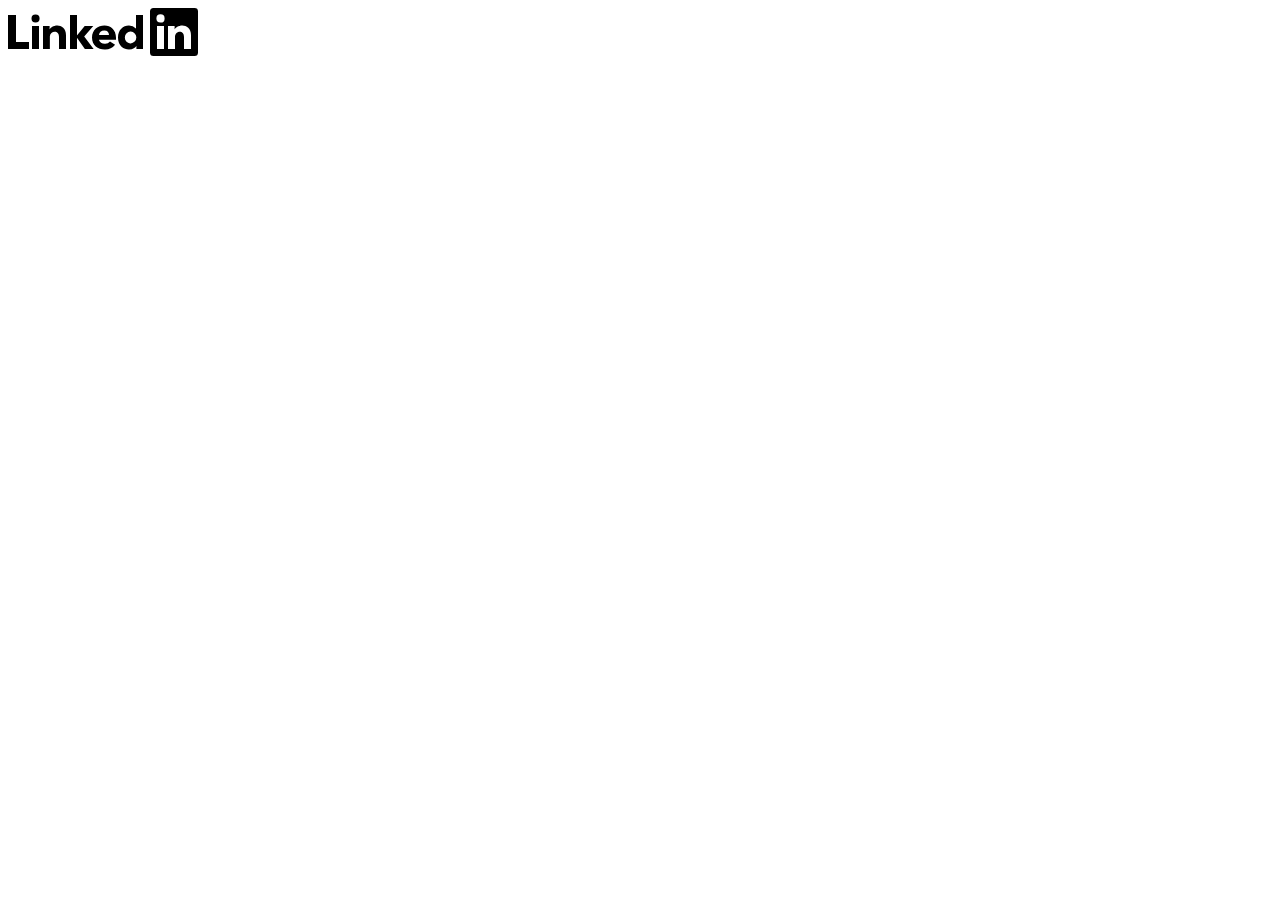
==== src/main/resources/static/index.html @ 9ca46118 "test deploy" ====
<!DOCTYPE html><html lang="en" class="theme theme--mercado"><head>
    <script type="application/javascript">!function(i,n){void 0!==i.addEventListener&&void 0!==i.hidden&&(n.liVisibilityChangeListener=function(){i.hidden&&(n.liHasWindowHidden=!0)},i.addEventListener("visibilitychange",n.liVisibilityChangeListener))}(document,window);</script>

    <title>LinkedIn</title>

    <meta charset="utf-8">
    <meta http-equiv="X-UA-Compatible" content="IE=edge">
    <meta name="asset-url" class="mercado-icons-sprite" id="artdeco-icons/static/images/sprite-asset" content="https://static-exp2.licdn.com/sc/h/7438dbnn8galtczp2gk2s4bgb">
    <meta name="description" content="">
    <meta name="google" content="notranslate">
    <meta name="service" content="voyager-web">
    <meta name="theme-color" content="#ffffff" id="theme-color-meta-tag">
    <meta name="viewport" content="width=device-width, initial-scale=1.0, minimum-scale=1.0">
    <meta name="baseCDNUrl" content="https://static-exp2.licdn.com/sc/h">
    <link rel="icon" type="image/svg+xml" href="https://static-exp2.licdn.com/sc/h/akt4ae504epesldzj74dzred8" id="favicon-svg">
    <link rel="alternate icon" href="https://static-exp2.licdn.com/sc/h/8s162nmbcnfkg7a0k8nq9wwqo" id="favicon-png" sizes="any">
    <link rel="mask-icon" href="https://static-exp2.licdn.com/sc/h/8a1a8xqjolkyjbf9n3i40oimj" color="#0a66c2">


    <link id="ui-theme" rel="stylesheet" href="https://static-exp2.licdn.com/sc/h/1h57md6xily6zj3yfqtwmdo6">
    <link id="ui-theme-dark" rel="stylesheet" href="https://static-exp2.licdn.com/sc/h/dmtk3v2fytj8iqr4142cmw6qn" disabled="">

    <link rel="stylesheet" href="https://static-exp2.licdn.com/sc/h/c4hje3yad0p3k9qeksyw654ev">

    <meta name="extended/config/environment" content="%7B%22modulePrefix%22%3A%22extended%22%2C%22environment%22%3A%22production%22%2C%22aide%22%3A%7B%22isIsolatedBuild%22%3Afalse%7D%2C%22ember-restli-graphql%22%3A%7B%22strictErrorHandling%22%3Atrue%7D%2C%22client-sensor-web%22%3A%7B%22mpName%22%3A%22voyager-web%22%7D%2C%22ember-media-player%22%3A%7B%22lazyLoad%22%3Atrue%7D%2C%22ember-fetch%22%3A%7B%22preferNative%22%3Atrue%7D%2C%22image-editor%22%3A%7B%22lazyLoad%22%3Atrue%7D%2C%22i18n%22%3A%7B%22disableMissingPlaceholderCheck%22%3Atrue%7D%2C%22rootURL%22%3A%22%2F%22%2C%22routerRootURL%22%3A%22%2F%22%2C%22deviceFormFactor%22%3A%22DESKTOP%22%2C%22locationType%22%3A%22voyager-location%22%2C%22namespace%22%3A%22voyager%2Fapi%22%2C%22EmberENV%22%3A%7B%22FEATURES%22%3A%7B%7D%2C%22_APPLICATION_TEMPLATE_WRAPPER%22%3Afalse%2C%22_DEFAULT_ASYNC_OBSERVERS%22%3Atrue%2C%22_JQUERY_INTEGRATION%22%3Afalse%2C%22_TEMPLATE_ONLY_GLIMMER_COMPONENTS%22%3Atrue%7D%2C%22APP%22%3A%7B%22locale%22%3A%22en_US%22%2C%22rumConfig%22%3A%7B%22pageKeyPrefix%22%3A%22d_%22%2C%22beacon-service%22%3A%22tracking%22%2C%22beacon-url%22%3A%22%2Fli%2Ftrack%22%2C%22event-name%22%3A%22RealUserMonitoringEvent%22%2C%22enable-cdn-tracking%22%3Atrue%2C%22enable-pop-tracking%22%3Atrue%2C%22user-timing-mark-enabled%22%3Atrue%2C%22web-vitals-enabled%22%3Atrue%2C%22enable-memory-measurement%22%3Atrue%7D%2C%22name%22%3A%22extended%22%2C%22version%22%3A%220.0.0-productspec%2Bc9486595%22%7D%2C%22contentSecurityPolicy%22%3A%7B%22default-src%22%3A%22%5C%22none%5C%22%20*.licdn.com%20*.licdn-ei.com%22%2C%22script-src%22%3A%22%5C%22self%5C%22%20%5C%22unsafe-inline%5C%22%20*.licdn.com%20*.licdn-ei.com%20*.linkedin.com%22%2C%22font-src%22%3A%22%5C%22self%5C%22%20*.licdn.com%20*.licdn-ei.com%20*.slidesharecdn.com%22%2C%22frame-src%22%3A%22*.youtube.com%20*.youtube-nocookie.com%20*.slideshare.net%22%2C%22connect-src%22%3A%22%5C%22self%5C%22%20localhost%3A*%20*.linkedin.com%22%2C%22img-src%22%3A%22%5C%22self%5C%22%20*.slidesharecdn.com%20*.licdn.com%20*.licdn-ei.com%20spdy.linkedin.com%20spdy.linkedin-ei.com%20*.youtube.com%20*.youtube-nocookie.com%22%2C%22style-src%22%3A%22%5C%22self%5C%22%20%5C%22unsafe-inline%5C%22%20*.licdn.com%20*.licdn-ei.com%22%2C%22media-src%22%3A%22%5C%22self%5C%22%20*.slidesharecdn.com%20*.licdn.com%20*.licdn-ei.com%22%7D%2C%22tracking%22%3A%7B%22validation%22%3A%7B%22throwOnError%22%3Atrue%7D%2C%22appId%22%3A%22com.linkedin.flagship3.d_web%22%2C%22pageKeyPrefix%22%3A%22d_%22%2C%22pveTrackingInfo%22%3A%7B%22osName%22%3A%22phone_web%22%7D%2C%22heartbeat%22%3A%7B%22enabled%22%3Atrue%7D%2C%22impression%22%3A%7B%22timeThreshold%22%3A300%2C%22percentageThreshold%22%3A50%2C%22viewportOffset%22%3A%7B%22top%22%3A52%2C%22bottom%22%3A0%2C%22left%22%3A0%2C%22right%22%3A0%7D%7D%2C%22externalTracking%22%3A%7B%22enabled%22%3Atrue%7D%2C%22retryConfig%22%3A%7B%22inMemory%22%3A%7B%22attemptLimit%22%3A4%2C%22statusCodes%22%3A%5B502%2C504%5D%7D%2C%22persist%22%3A%7B%22attemptLimit%22%3A3%2C%22statusCodes%22%3A%5B429%2C503%5D%2C%22maxNumber%22%3A1000%2C%22batchEvictionNumber%22%3A300%2C%22throttleWait%22%3A300000%7D%7D%2C%22clientMonitoringConfig%22%3A%7B%7D%2C%22disableCompression%22%3Afalse%7D%2C%22enableComponentUsageReport%22%3Afalse%2C%22enableEngines%22%3Atrue%2C%22tagManager%22%3A%7B%22profileName%22%3A%22voyager-web-global%22%2C%22disableTrackingEventsListenerForGlobalProfile%22%3Atrue%7D%2C%22themeTesting%22%3A%7B%22dark%22%3A%7B%22label%22%3A%22Dark%22%2C%22themeClass%22%3A%22theme--dark%22%2C%22themeSelector%22%3A%22%23ui-theme-dark%22%7D%7D%2C%22enableBackstop%22%3Afalse%2C%22exportApplicationGlobal%22%3Afalse%2C%22ember-faker%22%3A%7B%7D%2C%22sw%22%3A%7B%22devEnabled%22%3Afalse%2C%22vitalsEndpoint%22%3A%22%2Fvoyager%2Fsw%2Fvitals%22%7D%2C%22sparkPlaceholders%22%3A%7B%22includeHashes%22%3A%5B%22assets%2Fmedia-player.amd.js%22%5D%7D%2C%22appVersion%22%3A%220.0.0-productspec%22%2C%22artdeco%22%3A%7B%7D%7D">
    <!-- EMBER_CLI_FASTBOOT_TITLE --><!-- EMBER_CLI_FASTBOOT_HEAD -->
    <link rel="alternate icon" href="https://static-exp2.licdn.com/sc/h/3loy7tajf3n0cho89wgg0fjre" id="favicon-ico" sizes="any">
    <link rel="apple-touch-icon" href="https://static-exp2.licdn.com/sc/h/2if24wp7oqlodqdlgei1n1520">
    <link rel="apple-touch-icon-precomposed" href="https://static-exp2.licdn.com/sc/h/eahiplrwoq61f4uan012ia17i">
    <link rel="apple-touch-icon-precomposed" href="https://static-exp2.licdn.com/sc/h/2if24wp7oqlodqdlgei1n1520" sizes="57x57">
    <link rel="apple-touch-icon-precomposed" href="https://static-exp2.licdn.com/sc/h/eahiplrwoq61f4uan012ia17i" sizes="144x144">
    <meta name="spark/hash-includes" content="{&quot;assets/img/organization/facepile/Man_08.png&quot;:&quot;https://static-exp2.licdn.com/sc/h/3o5hiooua9mbbubbzedvypuug&quot;,&quot;assets/img/organization/facepile/Man_11.png&quot;:&quot;https://static-exp2.licdn.com/sc/h/8gm9tyw8v6dpf8h885mp8v3oz&quot;,&quot;assets/img/organization/facepile/Woman_17.png&quot;:&quot;https://static-exp2.licdn.com/sc/h/cxwbr3jqacyw9dme6x58vm9j4&quot;,&quot;assets/img/china-icp-filing.png&quot;:&quot;https://static-exp2.licdn.com/sc/h/cbn91jpp9vuid7olk3y6qmbpj&quot;,&quot;assets/img/jobs/resume-makeover.jpeg&quot;:&quot;https://static-exp2.licdn.com/sc/h/78dycr742oeew3tmf2qdrcin0&quot;,&quot;assets/img/organization/desktop-screenshot.png&quot;:&quot;https://static-exp2.licdn.com/sc/h/ev2ewp91pnvtl0gcyt4xht0b5&quot;,&quot;assets/img/organization/mobile-screenshot.png&quot;:&quot;https://static-exp2.licdn.com/sc/h/3v3wzhnr3kapuzwpk1zt6r1jt&quot;,&quot;assets/img/profile/desktop-photo-upload-add-photo.png&quot;:&quot;https://static-exp2.licdn.com/sc/h/c5ybm82ti04zuasz2a0ubx7bu&quot;,&quot;assets/highcharts/highcharts.js&quot;:&quot;https://static-exp2.licdn.com/sc/h/ea1wtcxdl4ho8sdoj7nyjdnf1&quot;,&quot;assets/highcharts/modules/map.js&quot;:&quot;https://static-exp2.licdn.com/sc/h/dvdvfm7vg9tep5vago9yb8l24&quot;,&quot;assets/highcharts/modules/accessibility.js&quot;:&quot;https://static-exp2.licdn.com/sc/h/axqdjvijnzmzmw4ur8y8ua54o&quot;,&quot;assets/cloudSDK/OneDriveSDK.js&quot;:&quot;https://static-exp2.licdn.com/sc/h/y41qzg45cwdddxb07wfr97dx&quot;,&quot;assets/cloudSDK/DropboxSDK.js&quot;:&quot;https://static-exp2.licdn.com/sc/h/ervrnm7fqre6cswswlpswa04o&quot;,&quot;assets/proj4.js&quot;:&quot;https://static-exp2.licdn.com/sc/h/e24eoddu53omatmm8e0xkgb3t&quot;,&quot;assets/world.js&quot;:&quot;https://static-exp2.licdn.com/sc/h/r2hsqldtnfiip06hrrucb2iv&quot;,&quot;assets/world-custom.js&quot;:&quot;https://static-exp2.licdn.com/sc/h/7f4xcehc2x4tujo8jl1n9djct&quot;,&quot;assets/src/chartbeat.js&quot;:&quot;https://static-exp2.licdn.com/sc/h/542uw1zh6931i0aftzadop9fv&quot;,&quot;assets/powerpoint-coach/CoachPackage.js&quot;:&quot;https://static-exp2.licdn.com/sc/h/2vv0d9s7zt79xxqvym8prjae7&quot;,&quot;assets/favicon.png&quot;:&quot;https://static-exp2.licdn.com/sc/h/8s162nmbcnfkg7a0k8nq9wwqo&quot;,&quot;assets/favicon.svg&quot;:&quot;https://static-exp2.licdn.com/sc/h/akt4ae504epesldzj74dzred8&quot;,&quot;assets/favicon-badged.svg&quot;:&quot;https://static-exp2.licdn.com/sc/h/5bukxbhy9xsil5mb7c2wulfbx&quot;,&quot;assets/favicon-badged.png&quot;:&quot;https://static-exp2.licdn.com/sc/h/90y3av2ns08iojcadywbxioqh&quot;,&quot;assets/img/hiring/close-job/entity-circle-pile-chat@2x.png&quot;:&quot;https://static-exp2.licdn.com/sc/h/3truai1q9159ouc0brbvsjti7&quot;,&quot;assets/img/hiring/cm-upsell/desktop-cm-upsell-facepile@2x.png&quot;:&quot;https://static-exp2.licdn.com/sc/h/8ystu86iged5on2a0z86f2ko3&quot;,&quot;assets/img/hiring/job-posting/candidate-management@1x.png&quot;:&quot;https://static-exp2.licdn.com/sc/h/4zlnumpr5l02hjcqhn3a3jg4m&quot;,&quot;assets/img/hiring/job-posting/candidate-management@2x.png&quot;:&quot;https://static-exp2.licdn.com/sc/h/9fcuwqxmelflf34pe0pma3bg3&quot;,&quot;assets/img/hiring/job-posting/post-your-job@1x.png&quot;:&quot;https://static-exp2.licdn.com/sc/h/9m6d714cmuiq5mcdtugi0xjc1&quot;,&quot;assets/img/hiring/job-posting/post-your-job@2x.png&quot;:&quot;https://static-exp2.licdn.com/sc/h/l4et78raus9vwlkqy2n49zub&quot;,&quot;assets/img/hiring/job-posting/promote@1x.png&quot;:&quot;https://static-exp2.licdn.com/sc/h/bitaiveutmfn16ya17m95r3tb&quot;,&quot;assets/img/hiring/job-posting/promote@2x.png&quot;:&quot;https://static-exp2.licdn.com/sc/h/dnt9fxjz4h5c334whtrodo1xc&quot;,&quot;assets/img/hiring/job-posting/testimonial-gavin.png&quot;:&quot;https://static-exp2.licdn.com/sc/h/d1kxm6e5dd0wlq33vi2nx5zzi&quot;,&quot;assets/img/hiring/onboarding/new-poster-desktop-modal-image@2x.png&quot;:&quot;https://static-exp2.licdn.com/sc/h/ewdoimk3v63x2o3nsi6rharus&quot;,&quot;assets/img/hiring/open-to-hiring/invite_coworkers_profile.png&quot;:&quot;https://static-exp2.licdn.com/sc/h/107p99z0ncx10ctsvsg3tnsge&quot;,&quot;assets/img/publishing/default_cover_media.png&quot;:&quot;https://static-exp2.licdn.com/sc/h/3bqpyua94x6815y1qhtyurv4i&quot;,&quot;assets/img/onboarding/promo-redemption/photo_upload/Man_08.png&quot;:&quot;https://static-exp2.licdn.com/sc/h/3o5hiooua9mbbubbzedvypuug&quot;,&quot;assets/img/onboarding/promo-redemption/photo_upload/Man_11.png&quot;:&quot;https://static-exp2.licdn.com/sc/h/8gm9tyw8v6dpf8h885mp8v3oz&quot;,&quot;assets/img/onboarding/promo-redemption/photo_upload/Woman_17.png&quot;:&quot;https://static-exp2.licdn.com/sc/h/cxwbr3jqacyw9dme6x58vm9j4&quot;,&quot;assets/img/onboarding/promo-redemption/photo_upload/Woman_35.png&quot;:&quot;https://static-exp2.licdn.com/sc/h/3o5a61oi8rewdhgbn22mkk5v1&quot;,&quot;assets/img/video-intro-shared/video-guide-thumbnail.jpg&quot;:&quot;https://static-exp2.licdn.com/sc/h/7l7qbiqxizmsm7mjxwhkdwe69&quot;,&quot;assets/artdeco-icons/static/images/icons.svg&quot;:&quot;https://static-exp2.licdn.com/sc/h/4u3n21bmitzyljlm274yvwzfu&quot;,&quot;assets/artdeco-icons/static/images/mercado-icons.svg&quot;:&quot;https://static-exp2.licdn.com/sc/h/7438dbnn8galtczp2gk2s4bgb&quot;,&quot;assets/artdeco-icons/static/images/mercado-reactions/like-consumption/small.svg&quot;:&quot;https://static-exp2.licdn.com/sc/h/8ekq8gho1ruaf8i7f86vd1ftt&quot;,&quot;assets/artdeco-icons/static/images/mercado-reactions/like-consumption/medium.svg&quot;:&quot;https://static-exp2.licdn.com/sc/h/2uxqgankkcxm505qn812vqyss&quot;,&quot;assets/artdeco-icons/static/images/mercado-reactions/like-consumption/large.svg&quot;:&quot;https://static-exp2.licdn.com/sc/h/8fz8rainn3wh49ad6ef9gotj1&quot;,&quot;assets/artdeco-icons/static/images/mercado-reactions/like-consumption-ring/small.svg&quot;:&quot;https://static-exp2.licdn.com/sc/h/4c1dzspg0yqfip47a9y26tnx8&quot;,&quot;assets/artdeco-icons/static/images/mercado-reactions/like-creation/medium.svg&quot;:&quot;https://static-exp2.licdn.com/sc/h/5zhd32fqi5pxwzsz78iui643e&quot;,&quot;assets/artdeco-icons/static/images/mercado-reactions/like-creation/large.svg&quot;:&quot;https://static-exp2.licdn.com/sc/h/f4ly07ldn7194ciimghrumv3l&quot;,&quot;assets/artdeco-icons/static/images/mercado-reactions/like-creation/extra-large.svg&quot;:&quot;https://static-exp2.licdn.com/sc/h/14gu29noxwssk9frd8z3dl7uk&quot;,&quot;assets/artdeco-icons/static/images/mercado-reactions/praise-consumption/small.svg&quot;:&quot;https://static-exp2.licdn.com/sc/h/b1dl5jk88euc7e9ri50xy5qo8&quot;,&quot;assets/artdeco-icons/static/images/mercado-reactions/praise-consumption/medium.svg&quot;:&quot;https://static-exp2.licdn.com/sc/h/cm8d2ytayynyhw5ieaare0tl3&quot;,&quot;assets/artdeco-icons/static/images/mercado-reactions/praise-consumption/large.svg&quot;:&quot;https://static-exp2.licdn.com/sc/h/1mbfgcprj3z93pjntukfqbr8y&quot;,&quot;assets/artdeco-icons/static/images/mercado-reactions/praise-consumption-ring/small.svg&quot;:&quot;https://static-exp2.licdn.com/sc/h/72p0gef8k748mc8rq861vx9bh&quot;,&quot;assets/artdeco-icons/static/images/mercado-reactions/praise-creation/medium.svg&quot;:&quot;https://static-exp2.licdn.com/sc/h/4vr7dcac5wuy4nwsxxx8tf9e7&quot;,&quot;assets/artdeco-icons/static/images/mercado-reactions/praise-creation/large.svg&quot;:&quot;https://static-exp2.licdn.com/sc/h/3c4dl0u9dy2zjlon6tf5jxlqo&quot;,&quot;assets/artdeco-icons/static/images/mercado-reactions/praise-creation/extra-large.svg&quot;:&quot;https://static-exp2.licdn.com/sc/h/33mzzxfnhw0z485ih2rf9y8jq&quot;,&quot;assets/artdeco-icons/static/images/mercado-reactions/interest-consumption/small.svg&quot;:&quot;https://static-exp2.licdn.com/sc/h/lhxmwiwoag9qepsh4nc28zus&quot;,&quot;assets/artdeco-icons/static/images/mercado-reactions/interest-consumption/medium.svg&quot;:&quot;https://static-exp2.licdn.com/sc/h/6gz02r6oxefigck4ye888wosd&quot;,&quot;assets/artdeco-icons/static/images/mercado-reactions/interest-consumption/large.svg&quot;:&quot;https://static-exp2.licdn.com/sc/h/9ry9ng73p660hsehml9i440b2&quot;,&quot;assets/artdeco-icons/static/images/mercado-reactions/interest-consumption-ring/small.svg&quot;:&quot;https://static-exp2.licdn.com/sc/h/8dt8s1behx6ih6nda1uez7md1&quot;,&quot;assets/artdeco-icons/static/images/mercado-reactions/interest-creation/medium.svg&quot;:&quot;https://static-exp2.licdn.com/sc/h/60nfg4p6apn8s53zmsoc2qxrb&quot;,&quot;assets/artdeco-icons/static/images/mercado-reactions/interest-creation/large.svg&quot;:&quot;https://static-exp2.licdn.com/sc/h/39axkb4qe8q95ieljrhqhkxvl&quot;,&quot;assets/artdeco-icons/static/images/mercado-reactions/interest-creation/extra-large.svg&quot;:&quot;https://static-exp2.licdn.com/sc/h/309j5ty10wehgnhnu8d5ekgvb&quot;,&quot;assets/artdeco-icons/static/images/mercado-reactions/maybe-consumption/small.svg&quot;:&quot;https://static-exp2.licdn.com/sc/h/4mv33903v0o9ikpwfuy2ftcc6&quot;,&quot;assets/artdeco-icons/static/images/mercado-reactions/maybe-consumption/medium.svg&quot;:&quot;https://static-exp2.licdn.com/sc/h/4rw9bhaoyh1622ce65fshynuw&quot;,&quot;assets/artdeco-icons/static/images/mercado-reactions/maybe-consumption/large.svg&quot;:&quot;https://static-exp2.licdn.com/sc/h/2724p6g37kw0lylnp9ikstice&quot;,&quot;assets/artdeco-icons/static/images/mercado-reactions/maybe-consumption-ring/small.svg&quot;:&quot;https://static-exp2.licdn.com/sc/h/4ve1ypy9tv5k21myzkcbu9p3y&quot;,&quot;assets/artdeco-icons/static/images/mercado-reactions/maybe-creation/medium.svg&quot;:&quot;https://static-exp2.licdn.com/sc/h/9v68n3giwr4el6ep9ada2fqcw&quot;,&quot;assets/artdeco-icons/static/images/mercado-reactions/maybe-creation/large.svg&quot;:&quot;https://static-exp2.licdn.com/sc/h/1z80ze8ler6arc76a8rxsgqbh&quot;,&quot;assets/artdeco-icons/static/images/mercado-reactions/maybe-creation/extra-large.svg&quot;:&quot;https://static-exp2.licdn.com/sc/h/esguzme5vk2dzoobigz5eli7l&quot;,&quot;assets/artdeco-icons/static/images/mercado-reactions/empathy-consumption/small.svg&quot;:&quot;https://static-exp2.licdn.com/sc/h/cpho5fghnpme8epox8rdcds22&quot;,&quot;assets/artdeco-icons/static/images/mercado-reactions/empathy-consumption/medium.svg&quot;:&quot;https://static-exp2.licdn.com/sc/h/f58e354mjsjpdd67eq51cuh49&quot;,&quot;assets/artdeco-icons/static/images/mercado-reactions/empathy-consumption/large.svg&quot;:&quot;https://static-exp2.licdn.com/sc/h/6f5qp9agugsqw1swegjxj86me&quot;,&quot;assets/artdeco-icons/static/images/mercado-reactions/empathy-consumption-ring/small.svg&quot;:&quot;https://static-exp2.licdn.com/sc/h/7y5llkdpxktvffo2q2d1ni7s9&quot;,&quot;assets/artdeco-icons/static/images/mercado-reactions/empathy-creation/medium.svg&quot;:&quot;https://static-exp2.licdn.com/sc/h/959e0f6ksc4uolqnht9kp911s&quot;,&quot;assets/artdeco-icons/static/images/mercado-reactions/empathy-creation/large.svg&quot;:&quot;https://static-exp2.licdn.com/sc/h/asmf650x603bcwgefb4heo6bm&quot;,&quot;assets/artdeco-icons/static/images/mercado-reactions/empathy-creation/extra-large.svg&quot;:&quot;https://static-exp2.licdn.com/sc/h/9oojx2j6mm04oubp0lwu09k9j&quot;,&quot;assets/artdeco-icons/static/images/mercado-reactions/support-consumption/small.svg&quot;:&quot;https://static-exp2.licdn.com/sc/h/3wqhxqtk2l554o70ur3kessf1&quot;,&quot;assets/artdeco-icons/static/images/mercado-reactions/support-consumption/medium.svg&quot;:&quot;https://static-exp2.licdn.com/sc/h/e1vzxs43e7ryd6jfvu7naocd2&quot;,&quot;assets/artdeco-icons/static/images/mercado-reactions/support-consumption/large.svg&quot;:&quot;https://static-exp2.licdn.com/sc/h/cv29x2jo14dbflduuli6de6bf&quot;,&quot;assets/artdeco-icons/static/images/mercado-reactions/support-consumption-ring/small.svg&quot;:&quot;https://static-exp2.licdn.com/sc/h/95fexuy2ghirrrdv9hkn489no&quot;,&quot;assets/artdeco-icons/static/images/mercado-reactions/support-creation/medium.svg&quot;:&quot;https://static-exp2.licdn.com/sc/h/dmu7wat3wrn1xm59wg46ucrb1&quot;,&quot;assets/artdeco-icons/static/images/mercado-reactions/support-creation/large.svg&quot;:&quot;https://static-exp2.licdn.com/sc/h/9whrgl1hq2kfxjqr9gqwoqrdi&quot;,&quot;assets/artdeco-icons/static/images/mercado-reactions/support-creation/extra-large.svg&quot;:&quot;https://static-exp2.licdn.com/sc/h/2trdv572mgv5pi5h9lfszlax7&quot;,&quot;assets/artdeco-icons/static/images/mercado-reactions/like-consumption/small-on-dark.svg&quot;:&quot;https://static-exp2.licdn.com/sc/h/emei2gdl9ikg7penkh9ij9llx&quot;,&quot;assets/artdeco-icons/static/images/mercado-reactions/like-consumption/medium-on-dark.svg&quot;:&quot;https://static-exp2.licdn.com/sc/h/4ut9ok04wzw6pt96fc04pio7p&quot;,&quot;assets/artdeco-icons/static/images/mercado-reactions/like-consumption/large-on-dark.svg&quot;:&quot;https://static-exp2.licdn.com/sc/h/aw9hgzu26674bp8ges58l68hz&quot;,&quot;assets/artdeco-icons/static/images/mercado-reactions/like-consumption-ring/small-on-dark.svg&quot;:&quot;https://static-exp2.licdn.com/sc/h/b880lqovt0x56hxt1u3cmic34&quot;,&quot;assets/artdeco-icons/static/images/mercado-reactions/like-creation/medium-on-dark.svg&quot;:&quot;https://static-exp2.licdn.com/sc/h/8vyvvt5vs3w5llt6g8ld43xlu&quot;,&quot;assets/artdeco-icons/static/images/mercado-reactions/like-creation/large-on-dark.svg&quot;:&quot;https://static-exp2.licdn.com/sc/h/b4vbnu63fjnrjyuqemaajt06l&quot;,&quot;assets/artdeco-icons/static/images/mercado-reactions/like-creation/extra-large-on-dark.svg&quot;:&quot;https://static-exp2.licdn.com/sc/h/t6y4ufc70t4q4hgw8z4bwaio&quot;,&quot;assets/artdeco-icons/static/images/mercado-reactions/praise-consumption/small-on-dark.svg&quot;:&quot;https://static-exp2.licdn.com/sc/h/9wt27hvi2lgll1v30u00n0p5p&quot;,&quot;assets/artdeco-icons/static/images/mercado-reactions/praise-consumption/medium-on-dark.svg&quot;:&quot;https://static-exp2.licdn.com/sc/h/600ujdm7cjhlcfuadp6jiig54&quot;,&quot;assets/artdeco-icons/static/images/mercado-reactions/praise-consumption/large-on-dark.svg&quot;:&quot;https://static-exp2.licdn.com/sc/h/3ucoryxergmvijtgd5iop81ci&quot;,&quot;assets/artdeco-icons/static/images/mercado-reactions/praise-consumption-ring/small-on-dark.svg&quot;:&quot;https://static-exp2.licdn.com/sc/h/4nmkj64eia6zokgg1u9w8zi26&quot;,&quot;assets/artdeco-icons/static/images/mercado-reactions/praise-creation/medium-on-dark.svg&quot;:&quot;https://static-exp2.licdn.com/sc/h/a4s38hmqnegkfu2989emnw858&quot;,&quot;assets/artdeco-icons/static/images/mercado-reactions/praise-creation/large-on-dark.svg&quot;:&quot;https://static-exp2.licdn.com/sc/h/528m9da0ski0hytdrx3o8vfau&quot;,&quot;assets/artdeco-icons/static/images/mercado-reactions/praise-creation/extra-large-on-dark.svg&quot;:&quot;https://static-exp2.licdn.com/sc/h/bhjux3mrrfmrk4rr8sbo3brkj&quot;,&quot;assets/artdeco-icons/static/images/mercado-reactions/interest-consumption/small-on-dark.svg&quot;:&quot;https://static-exp2.licdn.com/sc/h/3bhtnif60blspoiyhoex4lfx&quot;,&quot;assets/artdeco-icons/static/images/mercado-reactions/interest-consumption/medium-on-dark.svg&quot;:&quot;https://static-exp2.licdn.com/sc/h/22sius8cdobj2coepn7qmdm4b&quot;,&quot;assets/artdeco-icons/static/images/mercado-reactions/interest-consumption/large-on-dark.svg&quot;:&quot;https://static-exp2.licdn.com/sc/h/8s2sxa4k2h741ngjfi5dqzbvu&quot;,&quot;assets/artdeco-icons/static/images/mercado-reactions/interest-consumption-ring/small-on-dark.svg&quot;:&quot;https://static-exp2.licdn.com/sc/h/7fxijdzwbh5x1y7hblme2u1yv&quot;,&quot;assets/artdeco-icons/static/images/mercado-reactions/interest-creation/medium-on-dark.svg&quot;:&quot;https://static-exp2.licdn.com/sc/h/2jbp40jiut0q02v98o5m9p6mb&quot;,&quot;assets/artdeco-icons/static/images/mercado-reactions/interest-creation/large-on-dark.svg&quot;:&quot;https://static-exp2.licdn.com/sc/h/67zjrz4y0ylyvrzui6kbmnt8h&quot;,&quot;assets/artdeco-icons/static/images/mercado-reactions/interest-creation/extra-large-on-dark.svg&quot;:&quot;https://static-exp2.licdn.com/sc/h/4jnsbvt8k0ubh3qtaqsnurt99&quot;,&quot;assets/artdeco-icons/static/images/mercado-reactions/maybe-consumption/small-on-dark.svg&quot;:&quot;https://static-exp2.licdn.com/sc/h/dq5zqptvk12n80ti4vhx1nk6h&quot;,&quot;assets/artdeco-icons/static/images/mercado-reactions/maybe-consumption/medium-on-dark.svg&quot;:&quot;https://static-exp2.licdn.com/sc/h/j4ang06lonlujb24fwre41vt&quot;,&quot;assets/artdeco-icons/static/images/mercado-reactions/maybe-consumption/large-on-dark.svg&quot;:&quot;https://static-exp2.licdn.com/sc/h/clca0mggdv37ksq8b80rdi0zs&quot;,&quot;assets/artdeco-icons/static/images/mercado-reactions/maybe-consumption-ring/small-on-dark.svg&quot;:&quot;https://static-exp2.licdn.com/sc/h/b33x4th7tifkrzpun4g0di0yj&quot;,&quot;assets/artdeco-icons/static/images/mercado-reactions/maybe-creation/medium-on-dark.svg&quot;:&quot;https://static-exp2.licdn.com/sc/h/8baa2x1sgtrzfxe21ty5zks1d&quot;,&quot;assets/artdeco-icons/static/images/mercado-reactions/maybe-creation/large-on-dark.svg&quot;:&quot;https://static-exp2.licdn.com/sc/h/59jtqppi1naj2v8cmge0l5ut&quot;,&quot;assets/artdeco-icons/static/images/mercado-reactions/maybe-creation/extra-large-on-dark.svg&quot;:&quot;https://static-exp2.licdn.com/sc/h/7w6qek2g9pw2zi1rv70fatldt&quot;,&quot;assets/artdeco-icons/static/images/mercado-reactions/empathy-consumption/small-on-dark.svg&quot;:&quot;https://static-exp2.licdn.com/sc/h/esahr356vrv0vklww6hcjar1j&quot;,&quot;assets/artdeco-icons/static/images/mercado-reactions/empathy-consumption/medium-on-dark.svg&quot;:&quot;https://static-exp2.licdn.com/sc/h/7lj7zau6udu0qs6ajghrz3gi1&quot;,&quot;assets/artdeco-icons/static/images/mercado-reactions/empathy-consumption/large-on-dark.svg&quot;:&quot;https://static-exp2.licdn.com/sc/h/cfi6xloqadgsnlv6tqk1p343w&quot;,&quot;assets/artdeco-icons/static/images/mercado-reactions/empathy-consumption-ring/small-on-dark.svg&quot;:&quot;https://static-exp2.licdn.com/sc/h/bxjt34g1thl7si78v9fttkold&quot;,&quot;assets/artdeco-icons/static/images/mercado-reactions/empathy-creation/medium-on-dark.svg&quot;:&quot;https://static-exp2.licdn.com/sc/h/9f1hk9u747u1vymj8fircjbp9&quot;,&quot;assets/artdeco-icons/static/images/mercado-reactions/empathy-creation/large-on-dark.svg&quot;:&quot;https://static-exp2.licdn.com/sc/h/e3j8tb0bp0xcj5dccu9od4ywf&quot;,&quot;assets/artdeco-icons/static/images/mercado-reactions/empathy-creation/extra-large-on-dark.svg&quot;:&quot;https://static-exp2.licdn.com/sc/h/cne194tx2it80exxqm2s4xnor&quot;,&quot;assets/artdeco-icons/static/images/mercado-reactions/support-consumption/small-on-dark.svg&quot;:&quot;https://static-exp2.licdn.com/sc/h/2g7ubs8g0yt1r2c0qair42esg&quot;,&quot;assets/artdeco-icons/static/images/mercado-reactions/support-consumption/medium-on-dark.svg&quot;:&quot;https://static-exp2.licdn.com/sc/h/7brnfm0xizm645a27wrxft5a2&quot;,&quot;assets/artdeco-icons/static/images/mercado-reactions/support-consumption/large-on-dark.svg&quot;:&quot;https://static-exp2.licdn.com/sc/h/2bo3ynpenae7uhstqkrsj5ytl&quot;,&quot;assets/artdeco-icons/static/images/mercado-reactions/support-consumption-ring/small-on-dark.svg&quot;:&quot;https://static-exp2.licdn.com/sc/h/8o5hu28wu8ohvn5mtpnxpt36g&quot;,&quot;assets/artdeco-icons/static/images/mercado-reactions/support-creation/medium-on-dark.svg&quot;:&quot;https://static-exp2.licdn.com/sc/h/11oetynhxae10scaqae590se8&quot;,&quot;assets/artdeco-icons/static/images/mercado-reactions/support-creation/large-on-dark.svg&quot;:&quot;https://static-exp2.licdn.com/sc/h/9zeq0nwqbbsfwwfuveskhr7sd&quot;,&quot;assets/artdeco-icons/static/images/mercado-reactions/support-creation/extra-large-on-dark.svg&quot;:&quot;https://static-exp2.licdn.com/sc/h/eaix4gv80lxti9yam6l8a0a1b&quot;,&quot;assets/img/conversations/mercado-reactions/entertainment-consumption/small.svg&quot;:&quot;https://static-exp2.licdn.com/sc/h/41j9d0423ck1snej32brbuuwg&quot;,&quot;assets/img/conversations/mercado-reactions/entertainment-consumption/large.svg&quot;:&quot;https://static-exp2.licdn.com/sc/h/qye2jwjc8dw20nuv6diudrsi&quot;,&quot;assets/img/conversations/mercado-reactions/entertainment-consumption/medium.svg&quot;:&quot;https://static-exp2.licdn.com/sc/h/6namow3mrvcg3dyuevtpfwjm0&quot;,&quot;assets/img/conversations/mercado-reactions/entertainment-consumption-ring/small.svg&quot;:&quot;https://static-exp2.licdn.com/sc/h/6xqfs7dldbqd4f5ckwtr8lugf&quot;,&quot;assets/img/conversations/mercado-reactions/entertainment-creation/medium.svg&quot;:&quot;https://static-exp2.licdn.com/sc/h/4h3cwmsiuhgk4x85eiu56anjc&quot;,&quot;assets/img/conversations/mercado-reactions/entertainment-creation/large.svg&quot;:&quot;https://static-exp2.licdn.com/sc/h/ktcgulanbxpl0foz1uckibdl&quot;,&quot;assets/img/conversations/mercado-reactions/entertainment-creation/extra-large.svg&quot;:&quot;https://static-exp2.licdn.com/sc/h/8l0it7ovcv3219lk5glb5skl&quot;,&quot;assets/img/conversations/mercado-reactions/entertainment-consumption/small-on-dark.svg&quot;:&quot;https://static-exp2.licdn.com/sc/h/41j9d0423ck1snej32brbuuwg&quot;,&quot;assets/img/conversations/mercado-reactions/entertainment-consumption/medium-on-dark.svg&quot;:&quot;https://static-exp2.licdn.com/sc/h/6namow3mrvcg3dyuevtpfwjm0&quot;,&quot;assets/img/conversations/mercado-reactions/entertainment-consumption/large-on-dark.svg&quot;:&quot;https://static-exp2.licdn.com/sc/h/qye2jwjc8dw20nuv6diudrsi&quot;,&quot;assets/img/conversations/mercado-reactions/entertainment-consumption-ring/small-on-dark.svg&quot;:&quot;https://static-exp2.licdn.com/sc/h/8bncvz0fv8pmz5lumi1jf8y26&quot;,&quot;assets/img/conversations/mercado-reactions/entertainment-creation/medium-on-dark.svg&quot;:&quot;https://static-exp2.licdn.com/sc/h/4h3cwmsiuhgk4x85eiu56anjc&quot;,&quot;assets/img/conversations/mercado-reactions/entertainment-creation/large-on-dark.svg&quot;:&quot;https://static-exp2.licdn.com/sc/h/ktcgulanbxpl0foz1uckibdl&quot;,&quot;assets/img/conversations/mercado-reactions/entertainment-creation/extra-large-on-dark.svg&quot;:&quot;https://static-exp2.licdn.com/sc/h/8l0it7ovcv3219lk5glb5skl&quot;,&quot;assets/image-editor/fabric.min.js&quot;:&quot;https://static-exp2.licdn.com/sc/h/59jes8gfvny0egvebthfgn877&quot;,&quot;assets/img/scheduled-live-default-image.svg&quot;:&quot;https://static-exp2.licdn.com/sc/h/4w1pjkmljil3ym9732xjv8mrt&quot;,&quot;assets/sounds/in_connectFollow_5kb.m4a&quot;:&quot;https://static-exp2.licdn.com/sc/h/eefavod18p9artmph0405jx6o&quot;,&quot;assets/sounds/in_connectionAccepted_6kb.m4a&quot;:&quot;https://static-exp2.licdn.com/sc/h/1y89mrbpv3gkxl2zvjwgciyk2&quot;,&quot;assets/sounds/in_delete_4kb.m4a&quot;:&quot;https://static-exp2.licdn.com/sc/h/akcgozf8zd8ln11q3w3zkr0ng&quot;,&quot;assets/sounds/in_join_4kb.m4a&quot;:&quot;https://static-exp2.licdn.com/sc/h/3edr42xqbymj9gzo0unsix28j&quot;,&quot;assets/sounds/in_liveOff_7kb.m4a&quot;:&quot;https://static-exp2.licdn.com/sc/h/1bl8t29rza2y5qnywoccgu622&quot;,&quot;assets/sounds/in_liveOn_7kb.m4a&quot;:&quot;https://static-exp2.licdn.com/sc/h/8oxrsap4z5as2mg41p4quzt4o&quot;,&quot;assets/sounds/in_msgReceived_4kb.m4a&quot;:&quot;https://static-exp2.licdn.com/sc/h/9bgy94nfhmr6mjq11yyrrq3e9&quot;,&quot;assets/sounds/in_msgSent_4kb.m4a&quot;:&quot;https://static-exp2.licdn.com/sc/h/wnvoohdww8y30gj3xuk5n7ls&quot;,&quot;assets/sounds/in_notification_5kb.m4a&quot;:&quot;https://static-exp2.licdn.com/sc/h/bjforuj4dvxhchdl9gueuh6mf&quot;,&quot;assets/sounds/in_postSuccess_6kb.m4a&quot;:&quot;https://static-exp2.licdn.com/sc/h/8mfcdri77zbsb07kg6lnoznan&quot;,&quot;assets/sounds/in_toastRed_3kb.m4a&quot;:&quot;https://static-exp2.licdn.com/sc/h/9a0eutvh9vo0qdchnq54147gf&quot;,&quot;assets/media-player.amd.js&quot;:&quot;https://static-exp2.licdn.com/sc/h/bvrdxrxef0cr58j0sr8on52cz&quot;}">
    <meta name="i18nDefaultLocale" content="en_US">
    <meta name="i18nLocale" content="en_US">
    <meta name="requestIpCountryCode" content="eg">
    <meta name="bprPageInstance" content="urn:li:page:bpr;30a7e8af-77b8-4aab-8858-8b892e28d769">
    <meta name="applicationInstance" content="{&quot;applicationUrn&quot;: &quot;urn:li:application:(voyager-web,voyager-web)&quot;, &quot;version&quot;: &quot;1.10.7122&quot;, &quot;trackingId&quot;: [-13, -108, -117, 88, 61, -88, 75, 123, -93, -37, -71, -5, -66, -26, 127, 23]}">
    <meta name="clientPageInstanceId" content="a4841ab1-8175-47fa-af3a-f73e67dc1cb8">
    <meta name="service" content="voyager-web">
    <meta name="serviceInstance" content="i001">
    <meta name="serviceVersion" content="1.10.7122">
    <meta name="treeID" content="AAXjxiOyq1kaG0ByNqx2KQ&#61;&#61;">
    <meta name="liamOrLisa" content="none">
    <meta name="__init" content="{&quot;lixV3Mode&quot;:false,&quot;routingLix&quot;:{&quot;engines&quot;:{}},&quot;lix&quot;:{&quot;voyager.web.careers-search-left-pane-redesign&quot;:{&quot;testKey&quot;:&quot;voyager.web.careers-search-left-pane-redesign&quot;,&quot;treatment&quot;:&quot;control&quot;,&quot;primaryEvaluationUrn&quot;:null,&quot;trackingInfo&quot;:null},&quot;voyager.web.nav.job-posting-jobs-led-entry-points&quot;:{&quot;testKey&quot;:&quot;voyager.web.nav.job-posting-jobs-led-entry-points&quot;,&quot;treatment&quot;:&quot;control&quot;,&quot;primaryEvaluationUrn&quot;:null,&quot;trackingInfo&quot;:null},&quot;voyager.web.careers-post-apply-engine-premium&quot;:{&quot;testKey&quot;:&quot;voyager.web.careers-post-apply-engine-premium&quot;,&quot;treatment&quot;:&quot;control&quot;,&quot;primaryEvaluationUrn&quot;:null,&quot;trackingInfo&quot;:{&quot;segmentIndex&quot;:1,&quot;urn&quot;:&quot;urn:li:member:683822149&quot;,&quot;experimentId&quot;:4480598,&quot;treatmentIndex&quot;:0,&quot;trackingUrns&quot;:null}},&quot;voyager.web.groups-member-auto-approval&quot;:{&quot;testKey&quot;:&quot;voyager.web.groups-member-auto-approval&quot;,&quot;treatment&quot;:&quot;enabled&quot;,&quot;primaryEvaluationUrn&quot;:null,&quot;trackingInfo&quot;:null},&quot;voyager.web.careers-search-dash-hits-migration&quot;:{&quot;testKey&quot;:&quot;voyager.web.careers-search-dash-hits-migration&quot;,&quot;treatment&quot;:&quot;control&quot;,&quot;primaryEvaluationUrn&quot;:null,&quot;trackingInfo&quot;:null},&quot;voyager.web.careers-jobs-home-soho-dash&quot;:{&quot;testKey&quot;:&quot;voyager.web.careers-jobs-home-soho-dash&quot;,&quot;treatment&quot;:&quot;enabled&quot;,&quot;primaryEvaluationUrn&quot;:null,&quot;trackingInfo&quot;:null},&quot;voyager.web.organization-posts-fetch-count&quot;:{&quot;testKey&quot;:&quot;voyager.web.organization-posts-fetch-count&quot;,&quot;treatment&quot;:&quot;enabled&quot;,&quot;primaryEvaluationUrn&quot;:null,&quot;trackingInfo&quot;:null},&quot;voyager.web.messaging-set-compose-context-improvements&quot;:{&quot;testKey&quot;:&quot;voyager.web.messaging-set-compose-context-improvements&quot;,&quot;treatment&quot;:&quot;control&quot;,&quot;primaryEvaluationUrn&quot;:null,&quot;trackingInfo&quot;:null},&quot;voyager.web.rooms-concurrent-joins&quot;:{&quot;testKey&quot;:&quot;voyager.web.rooms-concurrent-joins&quot;,&quot;treatment&quot;:&quot;enabled&quot;,&quot;primaryEvaluationUrn&quot;:null,&quot;trackingInfo&quot;:null},&quot;voyager.web.organization-commitment-member&quot;:{&quot;testKey&quot;:&quot;voyager.web.organization-commitment-member&quot;,&quot;treatment&quot;:&quot;control&quot;,&quot;primaryEvaluationUrn&quot;:null,&quot;trackingInfo&quot;:null},&quot;voyager.web.organization-dash-search-total-jobs&quot;:{&quot;testKey&quot;:&quot;voyager.web.organization-dash-search-total-jobs&quot;,&quot;treatment&quot;:&quot;enabled&quot;,&quot;primaryEvaluationUrn&quot;:null,&quot;trackingInfo&quot;:null},&quot;voyager.web.smp-service-page-showcase-share-media&quot;:{&quot;testKey&quot;:&quot;voyager.web.smp-service-page-showcase-share-media&quot;,&quot;treatment&quot;:&quot;enabled&quot;,&quot;primaryEvaluationUrn&quot;:null,&quot;trackingInfo&quot;:null},&quot;voyager.web.events-comments-in-events-page&quot;:{&quot;testKey&quot;:&quot;voyager.web.events-comments-in-events-page&quot;,&quot;treatment&quot;:&quot;enabled&quot;,&quot;primaryEvaluationUrn&quot;:null,&quot;trackingInfo&quot;:null},&quot;voyager.web.careers-search-recommended-collection-dash-migration&quot;:{&quot;testKey&quot;:&quot;voyager.web.careers-search-recommended-collection-dash-migration&quot;,&quot;treatment&quot;:&quot;control&quot;,&quot;primaryEvaluationUrn&quot;:null,&quot;trackingInfo&quot;:null},&quot;voyager.web.careers-search-screening-qualified-collection-dash-migration&quot;:{&quot;testKey&quot;:&quot;voyager.web.careers-search-screening-qualified-collection-dash-migration&quot;,&quot;treatment&quot;:&quot;enabled&quot;,&quot;primaryEvaluationUrn&quot;:null,&quot;trackingInfo&quot;:null},&quot;voyager.web.organization-dash-follow-profile&quot;:{&quot;testKey&quot;:&quot;voyager.web.organization-dash-follow-profile&quot;,&quot;treatment&quot;:&quot;enabled&quot;,&quot;primaryEvaluationUrn&quot;:null,&quot;trackingInfo&quot;:null},&quot;voyager.web.careers-apply-dash-migration&quot;:{&quot;testKey&quot;:&quot;voyager.web.careers-apply-dash-migration&quot;,&quot;treatment&quot;:&quot;control&quot;,&quot;primaryEvaluationUrn&quot;:null,&quot;trackingInfo&quot;:null},&quot;voyager.web.hiring-dash-migration-lego-oth&quot;:{&quot;testKey&quot;:&quot;voyager.web.hiring-dash-migration-lego-oth&quot;,&quot;treatment&quot;:&quot;enabled&quot;,&quot;primaryEvaluationUrn&quot;:null,&quot;trackingInfo&quot;:null},&quot;voyager.web.careers-job-card-framework-dismiss-reasons&quot;:{&quot;testKey&quot;:&quot;voyager.web.careers-job-card-framework-dismiss-reasons&quot;,&quot;treatment&quot;:&quot;control&quot;,&quot;primaryEvaluationUrn&quot;:null,&quot;trackingInfo&quot;:{&quot;segmentIndex&quot;:1,&quot;urn&quot;:&quot;urn:li:member:683822149&quot;,&quot;experimentId&quot;:4488383,&quot;treatmentIndex&quot;:0,&quot;trackingUrns&quot;:null}},&quot;voyager.web.infraux-dark-mode&quot;:{&quot;testKey&quot;:&quot;voyager.web.infraux-dark-mode&quot;,&quot;treatment&quot;:&quot;enabled-light&quot;,&quot;primaryEvaluationUrn&quot;:null,&quot;trackingInfo&quot;:{&quot;segmentIndex&quot;:5,&quot;urn&quot;:&quot;urn:li:member:683822149&quot;,&quot;experimentId&quot;:4434300,&quot;treatmentIndex&quot;:2,&quot;trackingUrns&quot;:null}},&quot;voyager.web.mynetwork-update-list-tracking&quot;:{&quot;testKey&quot;:&quot;voyager.web.mynetwork-update-list-tracking&quot;,&quot;treatment&quot;:&quot;control&quot;,&quot;primaryEvaluationUrn&quot;:null,&quot;trackingInfo&quot;:{&quot;segmentIndex&quot;:1,&quot;urn&quot;:&quot;urn:li:member:683822149&quot;,&quot;experimentId&quot;:4485047,&quot;treatmentIndex&quot;:0,&quot;trackingUrns&quot;:null}},&quot;voyager.web.premium-one-click-checkout&quot;:{&quot;testKey&quot;:&quot;voyager.web.premium-one-click-checkout&quot;,&quot;treatment&quot;:&quot;control&quot;,&quot;primaryEvaluationUrn&quot;:null,&quot;trackingInfo&quot;:null},&quot;voyager.web.organization-dash-job-functions-and-seniorities&quot;:{&quot;testKey&quot;:&quot;voyager.web.organization-dash-job-functions-and-seniorities&quot;,&quot;treatment&quot;:&quot;enabled&quot;,&quot;primaryEvaluationUrn&quot;:null,&quot;trackingInfo&quot;:null},&quot;voyager.web.powercreators-creator-mode-shareable-trigger&quot;:{&quot;testKey&quot;:&quot;voyager.web.powercreators-creator-mode-shareable-trigger&quot;,&quot;treatment&quot;:&quot;variant_2&quot;,&quot;primaryEvaluationUrn&quot;:null,&quot;trackingInfo&quot;:{&quot;segmentIndex&quot;:4,&quot;urn&quot;:&quot;urn:li:member:683822149&quot;,&quot;experimentId&quot;:4486215,&quot;treatmentIndex&quot;:1,&quot;trackingUrns&quot;:null}},&quot;voyager.web.organization-cropped-image&quot;:{&quot;testKey&quot;:&quot;voyager.web.organization-cropped-image&quot;,&quot;treatment&quot;:&quot;enabled&quot;,&quot;primaryEvaluationUrn&quot;:null,&quot;trackingInfo&quot;:null},&quot;voyager.web.hiring-dash-search-reusable-typeahead&quot;:{&quot;testKey&quot;:&quot;voyager.web.hiring-dash-search-reusable-typeahead&quot;,&quot;treatment&quot;:&quot;enabled&quot;,&quot;primaryEvaluationUrn&quot;:null,&quot;trackingInfo&quot;:null},&quot;voyager.web.careers-job-details-hiring-team-card&quot;:{&quot;testKey&quot;:&quot;voyager.web.careers-job-details-hiring-team-card&quot;,&quot;treatment&quot;:&quot;enabled&quot;,&quot;primaryEvaluationUrn&quot;:null,&quot;trackingInfo&quot;:null},&quot;voyager.web.onboarding-profile-edit-entities-companies-dash-migration&quot;:{&quot;testKey&quot;:&quot;voyager.web.onboarding-profile-edit-entities-companies-dash-migration&quot;,&quot;treatment&quot;:&quot;enabled&quot;,&quot;primaryEvaluationUrn&quot;:null,&quot;trackingInfo&quot;:null},&quot;voyager.web.search-half-epigram&quot;:{&quot;testKey&quot;:&quot;voyager.web.search-half-epigram&quot;,&quot;treatment&quot;:&quot;enabled&quot;,&quot;primaryEvaluationUrn&quot;:null,&quot;trackingInfo&quot;:null},&quot;voyager.web.careers-post-apply-default-confirmation&quot;:{&quot;testKey&quot;:&quot;voyager.web.careers-post-apply-default-confirmation&quot;,&quot;treatment&quot;:&quot;variant_c&quot;,&quot;primaryEvaluationUrn&quot;:null,&quot;trackingInfo&quot;:{&quot;segmentIndex&quot;:1,&quot;urn&quot;:&quot;urn:li:member:683822149&quot;,&quot;experimentId&quot;:4487229,&quot;treatmentIndex&quot;:2,&quot;trackingUrns&quot;:null}},&quot;voyager.web.stories-cover-story-v2&quot;:{&quot;testKey&quot;:&quot;voyager.web.stories-cover-story-v2&quot;,&quot;treatment&quot;:&quot;enabled&quot;,&quot;primaryEvaluationUrn&quot;:null,&quot;trackingInfo&quot;:null},&quot;voyager.web.organization-dash-organization-events&quot;:{&quot;testKey&quot;:&quot;voyager.web.organization-dash-organization-events&quot;,&quot;treatment&quot;:&quot;control&quot;,&quot;primaryEvaluationUrn&quot;:null,&quot;trackingInfo&quot;:null},&quot;voyager.web.participate-dash-comments-migration&quot;:{&quot;testKey&quot;:&quot;voyager.web.participate-dash-comments-migration&quot;,&quot;treatment&quot;:&quot;control&quot;,&quot;primaryEvaluationUrn&quot;:null,&quot;trackingInfo&quot;:{&quot;segmentIndex&quot;:1,&quot;urn&quot;:&quot;urn:li:member:683822149&quot;,&quot;experimentId&quot;:4487636,&quot;treatmentIndex&quot;:0,&quot;trackingUrns&quot;:null}},&quot;voyager.web.profile-scroll-restoration-v2&quot;:{&quot;testKey&quot;:&quot;voyager.web.profile-scroll-restoration-v2&quot;,&quot;treatment&quot;:&quot;control&quot;,&quot;primaryEvaluationUrn&quot;:null,&quot;trackingInfo&quot;:{&quot;segmentIndex&quot;:2,&quot;urn&quot;:&quot;urn:li:member:683822149&quot;,&quot;experimentId&quot;:4487790,&quot;treatmentIndex&quot;:0,&quot;trackingUrns&quot;:null}},&quot;voyager.web.premium-my-premium-session-replay&quot;:{&quot;testKey&quot;:&quot;voyager.web.premium-my-premium-session-replay&quot;,&quot;treatment&quot;:&quot;control&quot;,&quot;primaryEvaluationUrn&quot;:null,&quot;trackingInfo&quot;:{&quot;segmentIndex&quot;:0,&quot;urn&quot;:&quot;urn:li:member:683822149&quot;,&quot;experimentId&quot;:4459102,&quot;treatmentIndex&quot;:0,&quot;trackingUrns&quot;:null}},&quot;voyager.web.feed-nav-platformization&quot;:{&quot;testKey&quot;:&quot;voyager.web.feed-nav-platformization&quot;,&quot;treatment&quot;:&quot;enabled&quot;,&quot;primaryEvaluationUrn&quot;:null,&quot;trackingInfo&quot;:{&quot;segmentIndex&quot;:1,&quot;urn&quot;:&quot;urn:li:member:683822149&quot;,&quot;experimentId&quot;:4485041,&quot;treatmentIndex&quot;:1,&quot;trackingUrns&quot;:null}},&quot;voyager.web.powercreators-audience-analytics&quot;:{&quot;testKey&quot;:&quot;voyager.web.powercreators-audience-analytics&quot;,&quot;treatment&quot;:&quot;control&quot;,&quot;primaryEvaluationUrn&quot;:null,&quot;trackingInfo&quot;:null},&quot;voyager.web.launchpad-remember-me-migration&quot;:{&quot;testKey&quot;:&quot;voyager.web.launchpad-remember-me-migration&quot;,&quot;treatment&quot;:&quot;control&quot;,&quot;primaryEvaluationUrn&quot;:null,&quot;trackingInfo&quot;:null},&quot;voyager.web.careers-search-top-applicant-jobs-collection-dash-migration&quot;:{&quot;testKey&quot;:&quot;voyager.web.careers-search-top-applicant-jobs-collection-dash-migration&quot;,&quot;treatment&quot;:&quot;enabled&quot;,&quot;primaryEvaluationUrn&quot;:null,&quot;trackingInfo&quot;:null},&quot;voyager.web.stories-decorated-entity-image&quot;:{&quot;testKey&quot;:&quot;voyager.web.stories-decorated-entity-image&quot;,&quot;treatment&quot;:&quot;enabled&quot;,&quot;primaryEvaluationUrn&quot;:null,&quot;trackingInfo&quot;:null},&quot;voyager.web.search-fire-fie-on-content-results&quot;:{&quot;testKey&quot;:&quot;voyager.web.search-fire-fie-on-content-results&quot;,&quot;treatment&quot;:&quot;control&quot;,&quot;primaryEvaluationUrn&quot;:null,&quot;trackingInfo&quot;:null},&quot;voyager.web.events-new-live-theater&quot;:{&quot;testKey&quot;:&quot;voyager.web.events-new-live-theater&quot;,&quot;treatment&quot;:&quot;control&quot;,&quot;primaryEvaluationUrn&quot;:null,&quot;trackingInfo&quot;:null},&quot;voyager.web.infraux-global-alerts-frontend&quot;:{&quot;testKey&quot;:&quot;voyager.web.infraux-global-alerts-frontend&quot;,&quot;treatment&quot;:&quot;control&quot;,&quot;primaryEvaluationUrn&quot;:null,&quot;trackingInfo&quot;:{&quot;segmentIndex&quot;:1,&quot;urn&quot;:&quot;urn:li:member:683822149&quot;,&quot;experimentId&quot;:4487301,&quot;treatmentIndex&quot;:0,&quot;trackingUrns&quot;:null}},&quot;voyager.web.smp-service-page-video-upload-status-polling&quot;:{&quot;testKey&quot;:&quot;voyager.web.smp-service-page-video-upload-status-polling&quot;,&quot;treatment&quot;:&quot;enabled&quot;,&quot;primaryEvaluationUrn&quot;:null,&quot;trackingInfo&quot;:null},&quot;voyager.web.launchpad-clp-use-card-tracking-id&quot;:{&quot;testKey&quot;:&quot;voyager.web.launchpad-clp-use-card-tracking-id&quot;,&quot;treatment&quot;:&quot;control&quot;,&quot;primaryEvaluationUrn&quot;:null,&quot;trackingInfo&quot;:null},&quot;voyager.web.organization-stateful-button-phase-1&quot;:{&quot;testKey&quot;:&quot;voyager.web.organization-stateful-button-phase-1&quot;,&quot;treatment&quot;:&quot;control&quot;,&quot;primaryEvaluationUrn&quot;:null,&quot;trackingInfo&quot;:null},&quot;voyager.web.hiring-improve-edit-in-oj&quot;:{&quot;testKey&quot;:&quot;voyager.web.hiring-improve-edit-in-oj&quot;,&quot;treatment&quot;:&quot;control&quot;,&quot;primaryEvaluationUrn&quot;:null,&quot;trackingInfo&quot;:null},&quot;voyager.web.careers-job-details-scroll-to-company&quot;:{&quot;testKey&quot;:&quot;voyager.web.careers-job-details-scroll-to-company&quot;,&quot;treatment&quot;:&quot;control&quot;,&quot;primaryEvaluationUrn&quot;:null,&quot;trackingInfo&quot;:null},&quot;voyager.web.careers-interstitial-page-for-external-apply.do_not_filter_restricted&quot;:{&quot;testKey&quot;:&quot;voyager.web.careers-interstitial-page-for-external-apply.do_not_filter_restricted&quot;,&quot;treatment&quot;:&quot;control&quot;,&quot;primaryEvaluationUrn&quot;:null,&quot;trackingInfo&quot;:{&quot;segmentIndex&quot;:1,&quot;urn&quot;:&quot;urn:li:member:683822149&quot;,&quot;experimentId&quot;:4453389,&quot;treatmentIndex&quot;:0,&quot;trackingUrns&quot;:null}},&quot;voyager.web.hiring-jpc-next-action&quot;:{&quot;testKey&quot;:&quot;voyager.web.hiring-jpc-next-action&quot;,&quot;treatment&quot;:&quot;control&quot;,&quot;primaryEvaluationUrn&quot;:null,&quot;trackingInfo&quot;:null},&quot;voyager.web.invitations-auto-follow&quot;:{&quot;testKey&quot;:&quot;voyager.web.invitations-auto-follow&quot;,&quot;treatment&quot;:&quot;enabled&quot;,&quot;primaryEvaluationUrn&quot;:null,&quot;trackingInfo&quot;:null},&quot;voyager.web.hiring-jpc-no-polling&quot;:{&quot;testKey&quot;:&quot;voyager.web.hiring-jpc-no-polling&quot;,&quot;treatment&quot;:&quot;control&quot;,&quot;primaryEvaluationUrn&quot;:null,&quot;trackingInfo&quot;:null},&quot;voyager.web.careers-remove-unwanted-occlusion&quot;:{&quot;testKey&quot;:&quot;voyager.web.careers-remove-unwanted-occlusion&quot;,&quot;treatment&quot;:&quot;enabled&quot;,&quot;primaryEvaluationUrn&quot;:null,&quot;trackingInfo&quot;:{&quot;segmentIndex&quot;:1,&quot;urn&quot;:&quot;urn:li:member:683822149&quot;,&quot;experimentId&quot;:4488762,&quot;treatmentIndex&quot;:1,&quot;trackingUrns&quot;:null}},&quot;voyager.web.messaging-sdk-pre-work-overlay-search&quot;:{&quot;testKey&quot;:&quot;voyager.web.messaging-sdk-pre-work-overlay-search&quot;,&quot;treatment&quot;:&quot;control&quot;,&quot;primaryEvaluationUrn&quot;:null,&quot;trackingInfo&quot;:{&quot;segmentIndex&quot;:1,&quot;urn&quot;:&quot;urn:li:member:683822149&quot;,&quot;experimentId&quot;:4488628,&quot;treatmentIndex&quot;:0,&quot;trackingUrns&quot;:null}},&quot;voyager.web.hiring-cost-per-applicant-enabled&quot;:{&quot;testKey&quot;:&quot;voyager.web.hiring-cost-per-applicant-enabled&quot;,&quot;treatment&quot;:&quot;control_holdout&quot;,&quot;primaryEvaluationUrn&quot;:null,&quot;trackingInfo&quot;:{&quot;segmentIndex&quot;:3,&quot;urn&quot;:&quot;urn:li:member:683822149&quot;,&quot;experimentId&quot;:4465835,&quot;treatmentIndex&quot;:1,&quot;trackingUrns&quot;:null}},&quot;voyager.web.publishing-editor-hashtag&quot;:{&quot;testKey&quot;:&quot;voyager.web.publishing-editor-hashtag&quot;,&quot;treatment&quot;:&quot;control&quot;,&quot;primaryEvaluationUrn&quot;:null,&quot;trackingInfo&quot;:{&quot;segmentIndex&quot;:1,&quot;urn&quot;:&quot;urn:li:member:683822149&quot;,&quot;experimentId&quot;:4472750,&quot;treatmentIndex&quot;:0,&quot;trackingUrns&quot;:null}},&quot;voyager.web.messaging-realtime-acceptable-error-count&quot;:{&quot;testKey&quot;:&quot;voyager.web.messaging-realtime-acceptable-error-count&quot;,&quot;treatment&quot;:&quot;control&quot;,&quot;primaryEvaluationUrn&quot;:null,&quot;trackingInfo&quot;:null},&quot;voyager.web.video-go-live-use-dash-live-auth&quot;:{&quot;testKey&quot;:&quot;voyager.web.video-go-live-use-dash-live-auth&quot;,&quot;treatment&quot;:&quot;control&quot;,&quot;primaryEvaluationUrn&quot;:null,&quot;trackingInfo&quot;:null},&quot;voyager.web.notifications-pem-track-feature-failures&quot;:{&quot;testKey&quot;:&quot;voyager.web.notifications-pem-track-feature-failures&quot;,&quot;treatment&quot;:&quot;control&quot;,&quot;primaryEvaluationUrn&quot;:null,&quot;trackingInfo&quot;:{&quot;segmentIndex&quot;:1,&quot;urn&quot;:&quot;urn:li:member:683822149&quot;,&quot;experimentId&quot;:4488417,&quot;treatmentIndex&quot;:0,&quot;trackingUrns&quot;:null}},&quot;voyager.web.stories-use-profile-video-deeplink&quot;:{&quot;testKey&quot;:&quot;voyager.web.stories-use-profile-video-deeplink&quot;,&quot;treatment&quot;:&quot;control&quot;,&quot;primaryEvaluationUrn&quot;:null,&quot;trackingInfo&quot;:{&quot;segmentIndex&quot;:2,&quot;urn&quot;:&quot;urn:li:member:683822149&quot;,&quot;experimentId&quot;:4484886,&quot;treatmentIndex&quot;:0,&quot;trackingUrns&quot;:null}},&quot;voyager.web.groups-headers-font-update&quot;:{&quot;testKey&quot;:&quot;voyager.web.groups-headers-font-update&quot;,&quot;treatment&quot;:&quot;control&quot;,&quot;primaryEvaluationUrn&quot;:null,&quot;trackingInfo&quot;:null},&quot;voyager.web.invitations-contextual-friction&quot;:{&quot;testKey&quot;:&quot;voyager.web.invitations-contextual-friction&quot;,&quot;treatment&quot;:&quot;with_message&quot;,&quot;primaryEvaluationUrn&quot;:null,&quot;trackingInfo&quot;:{&quot;segmentIndex&quot;:1,&quot;urn&quot;:&quot;urn:li:member:683822149&quot;,&quot;experimentId&quot;:4487238,&quot;treatmentIndex&quot;:1,&quot;trackingUrns&quot;:null}},&quot;voyager.web.mynetwork-pymk-session-replay&quot;:{&quot;testKey&quot;:&quot;voyager.web.mynetwork-pymk-session-replay&quot;,&quot;treatment&quot;:&quot;control&quot;,&quot;primaryEvaluationUrn&quot;:null,&quot;trackingInfo&quot;:{&quot;segmentIndex&quot;:1,&quot;urn&quot;:&quot;urn:li:member:683822149&quot;,&quot;experimentId&quot;:4464035,&quot;treatmentIndex&quot;:0,&quot;trackingUrns&quot;:null}},&quot;voyager.web.hiring-dash-claim-job-posting&quot;:{&quot;testKey&quot;:&quot;voyager.web.hiring-dash-claim-job-posting&quot;,&quot;treatment&quot;:&quot;enabled&quot;,&quot;primaryEvaluationUrn&quot;:null,&quot;trackingInfo&quot;:null},&quot;voyager.web.organization-dash-company-lixes&quot;:{&quot;testKey&quot;:&quot;voyager.web.organization-dash-company-lixes&quot;,&quot;treatment&quot;:&quot;control&quot;,&quot;primaryEvaluationUrn&quot;:null,&quot;trackingInfo&quot;:{&quot;segmentIndex&quot;:1,&quot;urn&quot;:&quot;urn:li:member:683822149&quot;,&quot;experimentId&quot;:4488758,&quot;treatmentIndex&quot;:0,&quot;trackingUrns&quot;:null}},&quot;voyager.web.onboarding-js-intent-painted-door&quot;:{&quot;testKey&quot;:&quot;voyager.web.onboarding-js-intent-painted-door&quot;,&quot;treatment&quot;:&quot;control&quot;,&quot;primaryEvaluationUrn&quot;:null,&quot;trackingInfo&quot;:null},&quot;voyager.web.search-enable-narnia-cluster-fetch&quot;:{&quot;testKey&quot;:&quot;voyager.web.search-enable-narnia-cluster-fetch&quot;,&quot;treatment&quot;:&quot;control&quot;,&quot;primaryEvaluationUrn&quot;:null,&quot;trackingInfo&quot;:null},&quot;voyager.web.infraux-disable-entity-hovercard&quot;:{&quot;testKey&quot;:&quot;voyager.web.infraux-disable-entity-hovercard&quot;,&quot;treatment&quot;:&quot;control&quot;,&quot;primaryEvaluationUrn&quot;:null,&quot;trackingInfo&quot;:null},&quot;voyager.web.premium-resume-builder-generate-preview-v2&quot;:{&quot;testKey&quot;:&quot;voyager.web.premium-resume-builder-generate-preview-v2&quot;,&quot;treatment&quot;:&quot;control&quot;,&quot;primaryEvaluationUrn&quot;:null,&quot;trackingInfo&quot;:null},&quot;voyager.web.premium-post-summary-entry-point&quot;:{&quot;testKey&quot;:&quot;voyager.web.premium-post-summary-entry-point&quot;,&quot;treatment&quot;:&quot;enabled&quot;,&quot;primaryEvaluationUrn&quot;:null,&quot;trackingInfo&quot;:null},&quot;voyager.web.hiring-dash-migration-fetch-company-enabled&quot;:{&quot;testKey&quot;:&quot;voyager.web.hiring-dash-migration-fetch-company-enabled&quot;,&quot;treatment&quot;:&quot;enabled&quot;,&quot;primaryEvaluationUrn&quot;:null,&quot;trackingInfo&quot;:null},&quot;voyager.web.props-typeahead-dash-migration&quot;:{&quot;testKey&quot;:&quot;voyager.web.props-typeahead-dash-migration&quot;,&quot;treatment&quot;:&quot;enabled&quot;,&quot;primaryEvaluationUrn&quot;:null,&quot;trackingInfo&quot;:null},&quot;voyager.web.launchpad-service-deprecation&quot;:{&quot;testKey&quot;:&quot;voyager.web.launchpad-service-deprecation&quot;,&quot;treatment&quot;:&quot;control&quot;,&quot;primaryEvaluationUrn&quot;:null,&quot;trackingInfo&quot;:null},&quot;voyager.web.groups-enable-post-moderation&quot;:{&quot;testKey&quot;:&quot;voyager.web.groups-enable-post-moderation&quot;,&quot;treatment&quot;:&quot;control&quot;,&quot;primaryEvaluationUrn&quot;:null,&quot;trackingInfo&quot;:null},&quot;voyager.web.organization-dash-manage-locations&quot;:{&quot;testKey&quot;:&quot;voyager.web.organization-dash-manage-locations&quot;,&quot;treatment&quot;:&quot;enabled&quot;,&quot;primaryEvaluationUrn&quot;:null,&quot;trackingInfo&quot;:null},&quot;voyager.web.messaging-link-shimming.do_not_filter_restricted&quot;:{&quot;testKey&quot;:&quot;voyager.web.messaging-link-shimming.do_not_filter_restricted&quot;,&quot;treatment&quot;:&quot;enabled&quot;,&quot;primaryEvaluationUrn&quot;:null,&quot;trackingInfo&quot;:{&quot;segmentIndex&quot;:1,&quot;urn&quot;:&quot;urn:li:member:683822149&quot;,&quot;experimentId&quot;:4476780,&quot;treatmentIndex&quot;:1,&quot;trackingUrns&quot;:null}},&quot;voyager.web.hiring-job-creation-hirer-account-age&quot;:{&quot;testKey&quot;:&quot;voyager.web.hiring-job-creation-hirer-account-age&quot;,&quot;treatment&quot;:&quot;control&quot;,&quot;primaryEvaluationUrn&quot;:null,&quot;trackingInfo&quot;:null},&quot;voyager.web.sharing-server-side-drafts&quot;:{&quot;testKey&quot;:&quot;voyager.web.sharing-server-side-drafts&quot;,&quot;treatment&quot;:&quot;control&quot;,&quot;primaryEvaluationUrn&quot;:null,&quot;trackingInfo&quot;:{&quot;segmentIndex&quot;:2,&quot;urn&quot;:&quot;urn:li:member:683822149&quot;,&quot;experimentId&quot;:4488343,&quot;treatmentIndex&quot;:0,&quot;trackingUrns&quot;:null}},&quot;voyager.web.launchpad-takeover-migration&quot;:{&quot;testKey&quot;:&quot;voyager.web.launchpad-takeover-migration&quot;,&quot;treatment&quot;:&quot;control&quot;,&quot;primaryEvaluationUrn&quot;:null,&quot;trackingInfo&quot;:{&quot;segmentIndex&quot;:1,&quot;urn&quot;:&quot;urn:li:member:683822149&quot;,&quot;experimentId&quot;:4487893,&quot;treatmentIndex&quot;:0,&quot;trackingUrns&quot;:null}},&quot;voyager.web.careers-referrals-sunset&quot;:{&quot;testKey&quot;:&quot;voyager.web.careers-referrals-sunset&quot;,&quot;treatment&quot;:&quot;control&quot;,&quot;primaryEvaluationUrn&quot;:null,&quot;trackingInfo&quot;:null},&quot;voyager.infra.web.enableChameleon&quot;:{&quot;testKey&quot;:&quot;voyager.infra.web.enableChameleon&quot;,&quot;treatment&quot;:&quot;enabled&quot;,&quot;primaryEvaluationUrn&quot;:null,&quot;trackingInfo&quot;:null},&quot;voyager.web.smp-review-sharing-provider-mentions&quot;:{&quot;testKey&quot;:&quot;voyager.web.smp-review-sharing-provider-mentions&quot;,&quot;treatment&quot;:&quot;enabled&quot;,&quot;primaryEvaluationUrn&quot;:null,&quot;trackingInfo&quot;:{&quot;segmentIndex&quot;:2,&quot;urn&quot;:&quot;urn:li:member:683822149&quot;,&quot;experimentId&quot;:4487190,&quot;treatmentIndex&quot;:1,&quot;trackingUrns&quot;:null}},&quot;voyager.web.organization-admin-dash-talent-brand-summary-analytics&quot;:{&quot;testKey&quot;:&quot;voyager.web.organization-admin-dash-talent-brand-summary-analytics&quot;,&quot;treatment&quot;:&quot;control&quot;,&quot;primaryEvaluationUrn&quot;:null,&quot;trackingInfo&quot;:null},&quot;voyager.web.invitations-auto-follow-abort-follow-notifications&quot;:{&quot;testKey&quot;:&quot;voyager.web.invitations-auto-follow-abort-follow-notifications&quot;,&quot;treatment&quot;:&quot;control&quot;,&quot;primaryEvaluationUrn&quot;:null,&quot;trackingInfo&quot;:null},&quot;voyager.web.profile-creator-dashboard&quot;:{&quot;testKey&quot;:&quot;voyager.web.profile-creator-dashboard&quot;,&quot;treatment&quot;:&quot;control&quot;,&quot;primaryEvaluationUrn&quot;:null,&quot;trackingInfo&quot;:null},&quot;voyager.web.organization-dash-content-suggestions-people-search-filter&quot;:{&quot;testKey&quot;:&quot;voyager.web.organization-dash-content-suggestions-people-search-filter&quot;,&quot;treatment&quot;:&quot;enabled&quot;,&quot;primaryEvaluationUrn&quot;:null,&quot;trackingInfo&quot;:{&quot;segmentIndex&quot;:2,&quot;urn&quot;:&quot;urn:li:member:683822149&quot;,&quot;experimentId&quot;:4488434,&quot;treatmentIndex&quot;:1,&quot;trackingUrns&quot;:null}},&quot;voyager.web.resume-uploader.ambry-upload-urls-dash-migration&quot;:{&quot;testKey&quot;:&quot;voyager.web.resume-uploader.ambry-upload-urls-dash-migration&quot;,&quot;treatment&quot;:&quot;control&quot;,&quot;primaryEvaluationUrn&quot;:null,&quot;trackingInfo&quot;:null},&quot;voyager.web.feed-revenue-leadgen-ostc-tracking&quot;:{&quot;testKey&quot;:&quot;voyager.web.feed-revenue-leadgen-ostc-tracking&quot;,&quot;treatment&quot;:&quot;tfe-only&quot;,&quot;primaryEvaluationUrn&quot;:null,&quot;trackingInfo&quot;:{&quot;segmentIndex&quot;:1,&quot;urn&quot;:&quot;urn:li:member:683822149&quot;,&quot;experimentId&quot;:4487878,&quot;treatmentIndex&quot;:1,&quot;trackingUrns&quot;:null}},&quot;voyager.web.feed-reshare-to-repost&quot;:{&quot;testKey&quot;:&quot;voyager.web.feed-reshare-to-repost&quot;,&quot;treatment&quot;:&quot;control&quot;,&quot;primaryEvaluationUrn&quot;:null,&quot;trackingInfo&quot;:null},&quot;voyager.web.mynetwork-no-served-dfe&quot;:{&quot;testKey&quot;:&quot;voyager.web.mynetwork-no-served-dfe&quot;,&quot;treatment&quot;:&quot;control&quot;,&quot;primaryEvaluationUrn&quot;:null,&quot;trackingInfo&quot;:{&quot;segmentIndex&quot;:1,&quot;urn&quot;:&quot;urn:li:member:683822149&quot;,&quot;experimentId&quot;:4487889,&quot;treatmentIndex&quot;:0,&quot;trackingUrns&quot;:null}},&quot;voyager.web.salary-new-collection-flow&quot;:{&quot;testKey&quot;:&quot;voyager.web.salary-new-collection-flow&quot;,&quot;treatment&quot;:&quot;control&quot;,&quot;primaryEvaluationUrn&quot;:null,&quot;trackingInfo&quot;:null},&quot;voyager.web.premium-assessment-dash-migration&quot;:{&quot;testKey&quot;:&quot;voyager.web.premium-assessment-dash-migration&quot;,&quot;treatment&quot;:&quot;control&quot;,&quot;primaryEvaluationUrn&quot;:null,&quot;trackingInfo&quot;:null},&quot;voyager.web.rooms-speaking-while-muted&quot;:{&quot;testKey&quot;:&quot;voyager.web.rooms-speaking-while-muted&quot;,&quot;treatment&quot;:&quot;enabled&quot;,&quot;primaryEvaluationUrn&quot;:null,&quot;trackingInfo&quot;:null},&quot;voyager.web.feed-revenue-sponsored-multithreshold-tracking&quot;:{&quot;testKey&quot;:&quot;voyager.web.feed-revenue-sponsored-multithreshold-tracking&quot;,&quot;treatment&quot;:&quot;control&quot;,&quot;primaryEvaluationUrn&quot;:null,&quot;trackingInfo&quot;:null},&quot;voyager.web.events-home&quot;:{&quot;testKey&quot;:&quot;voyager.web.events-home&quot;,&quot;treatment&quot;:&quot;control&quot;,&quot;primaryEvaluationUrn&quot;:null,&quot;trackingInfo&quot;:null},&quot;voyager.web.hiring-dash-job-trust-banner&quot;:{&quot;testKey&quot;:&quot;voyager.web.hiring-dash-job-trust-banner&quot;,&quot;treatment&quot;:&quot;control&quot;,&quot;primaryEvaluationUrn&quot;:null,&quot;trackingInfo&quot;:null},&quot;voyager.web.feed-groups-comment-prompt-api&quot;:{&quot;testKey&quot;:&quot;voyager.web.feed-groups-comment-prompt-api&quot;,&quot;treatment&quot;:&quot;enabled&quot;,&quot;primaryEvaluationUrn&quot;:null,&quot;trackingInfo&quot;:null},&quot;voyager.web.hiring-dash-claim-banner&quot;:{&quot;testKey&quot;:&quot;voyager.web.hiring-dash-claim-banner&quot;,&quot;treatment&quot;:&quot;enabled&quot;,&quot;primaryEvaluationUrn&quot;:null,&quot;trackingInfo&quot;:null},&quot;voyager.web.messaging-sdk-pre-work-conversation-thread-title-bar&quot;:{&quot;testKey&quot;:&quot;voyager.web.messaging-sdk-pre-work-conversation-thread-title-bar&quot;,&quot;treatment&quot;:&quot;control&quot;,&quot;primaryEvaluationUrn&quot;:null,&quot;trackingInfo&quot;:{&quot;segmentIndex&quot;:1,&quot;urn&quot;:&quot;urn:li:member:683822149&quot;,&quot;experimentId&quot;:4487330,&quot;treatmentIndex&quot;:0,&quot;trackingUrns&quot;:null}},&quot;voyager.web.invitations-mynetwork-redirect-web&quot;:{&quot;testKey&quot;:&quot;voyager.web.invitations-mynetwork-redirect-web&quot;,&quot;treatment&quot;:&quot;control&quot;,&quot;primaryEvaluationUrn&quot;:null,&quot;trackingInfo&quot;:{&quot;segmentIndex&quot;:2,&quot;urn&quot;:&quot;urn:li:member:683822149&quot;,&quot;experimentId&quot;:4473866,&quot;treatmentIndex&quot;:0,&quot;trackingUrns&quot;:null}},&quot;voyager.web.groups-migrate-to-update-membership-action&quot;:{&quot;testKey&quot;:&quot;voyager.web.groups-migrate-to-update-membership-action&quot;,&quot;treatment&quot;:&quot;enabled&quot;,&quot;primaryEvaluationUrn&quot;:null,&quot;trackingInfo&quot;:null},&quot;voyager.web.organization-dash-content-suggestions&quot;:{&quot;testKey&quot;:&quot;voyager.web.organization-dash-content-suggestions&quot;,&quot;treatment&quot;:&quot;enabled&quot;,&quot;primaryEvaluationUrn&quot;:null,&quot;trackingInfo&quot;:null},&quot;voyager.web.messaging-dash-secondary-inbox&quot;:{&quot;testKey&quot;:&quot;voyager.web.messaging-dash-secondary-inbox&quot;,&quot;treatment&quot;:&quot;control&quot;,&quot;primaryEvaluationUrn&quot;:null,&quot;trackingInfo&quot;:null},&quot;voyager.web.events-use-dash&quot;:{&quot;testKey&quot;:&quot;voyager.web.events-use-dash&quot;,&quot;treatment&quot;:&quot;enabled&quot;,&quot;primaryEvaluationUrn&quot;:null,&quot;trackingInfo&quot;:null},&quot;voyager.web.segments-group-see-more-pill&quot;:{&quot;testKey&quot;:&quot;voyager.web.segments-group-see-more-pill&quot;,&quot;treatment&quot;:&quot;control&quot;,&quot;primaryEvaluationUrn&quot;:null,&quot;trackingInfo&quot;:null},&quot;voyager.web.organization-dash-legacy-typeahead-migration&quot;:{&quot;testKey&quot;:&quot;voyager.web.organization-dash-legacy-typeahead-migration&quot;,&quot;treatment&quot;:&quot;enabled&quot;,&quot;primaryEvaluationUrn&quot;:null,&quot;trackingInfo&quot;:null},&quot;voyager.web.learning-app-icon-badging&quot;:{&quot;testKey&quot;:&quot;voyager.web.learning-app-icon-badging&quot;,&quot;treatment&quot;:&quot;control&quot;,&quot;primaryEvaluationUrn&quot;:null,&quot;trackingInfo&quot;:null},&quot;voyager.web.organization-admin-enable-session-replay&quot;:{&quot;testKey&quot;:&quot;voyager.web.organization-admin-enable-session-replay&quot;,&quot;treatment&quot;:&quot;control&quot;,&quot;primaryEvaluationUrn&quot;:null,&quot;trackingInfo&quot;:{&quot;segmentIndex&quot;:1,&quot;urn&quot;:&quot;urn:li:member:683822149&quot;,&quot;experimentId&quot;:4478405,&quot;treatmentIndex&quot;:0,&quot;trackingUrns&quot;:null}},&quot;voyager.web.video-dash-upload-metadata&quot;:{&quot;testKey&quot;:&quot;voyager.web.video-dash-upload-metadata&quot;,&quot;treatment&quot;:&quot;control&quot;,&quot;primaryEvaluationUrn&quot;:null,&quot;trackingInfo&quot;:null},&quot;voyager.web.careers-remove-sponsored-token-query-params&quot;:{&quot;testKey&quot;:&quot;voyager.web.careers-remove-sponsored-token-query-params&quot;,&quot;treatment&quot;:&quot;control&quot;,&quot;primaryEvaluationUrn&quot;:null,&quot;trackingInfo&quot;:{&quot;segmentIndex&quot;:1,&quot;urn&quot;:&quot;urn:li:member:683822149&quot;,&quot;experimentId&quot;:4487768,&quot;treatmentIndex&quot;:0,&quot;trackingUrns&quot;:null}},&quot;voyager.web.search-enable-echo-query&quot;:{&quot;testKey&quot;:&quot;voyager.web.search-enable-echo-query&quot;,&quot;treatment&quot;:&quot;control&quot;,&quot;primaryEvaluationUrn&quot;:null,&quot;trackingInfo&quot;:{&quot;segmentIndex&quot;:1,&quot;urn&quot;:&quot;urn:li:member:683822149&quot;,&quot;experimentId&quot;:4488646,&quot;treatmentIndex&quot;:0,&quot;trackingUrns&quot;:null}},&quot;voyager.web.infraux-system-sounds&quot;:{&quot;testKey&quot;:&quot;voyager.web.infraux-system-sounds&quot;,&quot;treatment&quot;:&quot;control&quot;,&quot;primaryEvaluationUrn&quot;:null,&quot;trackingInfo&quot;:null},&quot;voyager.web.feed-groups-mimicry-comment-detail&quot;:{&quot;testKey&quot;:&quot;voyager.web.feed-groups-mimicry-comment-detail&quot;,&quot;treatment&quot;:&quot;control&quot;,&quot;primaryEvaluationUrn&quot;:null,&quot;trackingInfo&quot;:null},&quot;voyager.web.mynetwork-dash-cohorts-list&quot;:{&quot;testKey&quot;:&quot;voyager.web.mynetwork-dash-cohorts-list&quot;,&quot;treatment&quot;:&quot;control&quot;,&quot;primaryEvaluationUrn&quot;:null,&quot;trackingInfo&quot;:null},&quot;voyager.messaging.web.show-realtime-connection-status&quot;:{&quot;testKey&quot;:&quot;voyager.messaging.web.show-realtime-connection-status&quot;,&quot;treatment&quot;:&quot;control&quot;,&quot;primaryEvaluationUrn&quot;:null,&quot;trackingInfo&quot;:null},&quot;voyager.infra.web.connection-count&quot;:{&quot;testKey&quot;:&quot;voyager.infra.web.connection-count&quot;,&quot;treatment&quot;:&quot;GE_1000&quot;,&quot;primaryEvaluationUrn&quot;:null,&quot;trackingInfo&quot;:null},&quot;voyager.web.skills-demo.beta.online-jobs&quot;:{&quot;testKey&quot;:&quot;voyager.web.skills-demo.beta.online-jobs&quot;,&quot;treatment&quot;:&quot;control&quot;,&quot;primaryEvaluationUrn&quot;:null,&quot;trackingInfo&quot;:null},&quot;voyager.web.organization-decision-makers-upsell-dash&quot;:{&quot;testKey&quot;:&quot;voyager.web.organization-decision-makers-upsell-dash&quot;,&quot;treatment&quot;:&quot;control&quot;,&quot;primaryEvaluationUrn&quot;:null,&quot;trackingInfo&quot;:null},&quot;voyager.web.smp-graphql-services-page-form-collection&quot;:{&quot;testKey&quot;:&quot;voyager.web.smp-graphql-services-page-form-collection&quot;,&quot;treatment&quot;:&quot;control&quot;,&quot;primaryEvaluationUrn&quot;:null,&quot;trackingInfo&quot;:null},&quot;voyager.web.invitations-create-guest-invites-dash&quot;:{&quot;testKey&quot;:&quot;voyager.web.invitations-create-guest-invites-dash&quot;,&quot;treatment&quot;:&quot;control&quot;,&quot;primaryEvaluationUrn&quot;:null,&quot;trackingInfo&quot;:null},&quot;voyager.web.organization-dash-content-suggestions-job-search-filter&quot;:{&quot;testKey&quot;:&quot;voyager.web.organization-dash-content-suggestions-job-search-filter&quot;,&quot;treatment&quot;:&quot;control&quot;,&quot;primaryEvaluationUrn&quot;:null,&quot;trackingInfo&quot;:{&quot;segmentIndex&quot;:0,&quot;urn&quot;:&quot;urn:li:member:683822149&quot;,&quot;experimentId&quot;:4488595,&quot;treatmentIndex&quot;:0,&quot;trackingUrns&quot;:null}},&quot;voyager.web.feed-home-refresh-v1&quot;:{&quot;testKey&quot;:&quot;voyager.web.feed-home-refresh-v1&quot;,&quot;treatment&quot;:&quot;enabled&quot;,&quot;primaryEvaluationUrn&quot;:null,&quot;trackingInfo&quot;:{&quot;segmentIndex&quot;:1,&quot;urn&quot;:&quot;urn:li:member:683822149&quot;,&quot;experimentId&quot;:4486779,&quot;treatmentIndex&quot;:1,&quot;trackingUrns&quot;:null}},&quot;voyager.web.careers-search-tyah-dash-migration&quot;:{&quot;testKey&quot;:&quot;voyager.web.careers-search-tyah-dash-migration&quot;,&quot;treatment&quot;:&quot;control&quot;,&quot;primaryEvaluationUrn&quot;:null,&quot;trackingInfo&quot;:{&quot;segmentIndex&quot;:1,&quot;urn&quot;:&quot;urn:li:member:683822149&quot;,&quot;experimentId&quot;:4486742,&quot;treatmentIndex&quot;:0,&quot;trackingUrns&quot;:null}},&quot;voyager.web.careers-otw-dash-preferences-form-migration&quot;:{&quot;testKey&quot;:&quot;voyager.web.careers-otw-dash-preferences-form-migration&quot;,&quot;treatment&quot;:&quot;control&quot;,&quot;primaryEvaluationUrn&quot;:null,&quot;trackingInfo&quot;:{&quot;segmentIndex&quot;:1,&quot;urn&quot;:&quot;urn:li:member:683822149&quot;,&quot;experimentId&quot;:4487967,&quot;treatmentIndex&quot;:0,&quot;trackingUrns&quot;:null}},&quot;voyager.web.careers-search-query-expansion-suggestion-dash-migration&quot;:{&quot;testKey&quot;:&quot;voyager.web.careers-search-query-expansion-suggestion-dash-migration&quot;,&quot;treatment&quot;:&quot;control&quot;,&quot;primaryEvaluationUrn&quot;:null,&quot;trackingInfo&quot;:null},&quot;voyager.web.organization-employee-invite-to-follow&quot;:{&quot;testKey&quot;:&quot;voyager.web.organization-employee-invite-to-follow&quot;,&quot;treatment&quot;:&quot;enabled&quot;,&quot;primaryEvaluationUrn&quot;:null,&quot;trackingInfo&quot;:null},&quot;voyager.web.smp-graphql-2&quot;:{&quot;testKey&quot;:&quot;voyager.web.smp-graphql-2&quot;,&quot;treatment&quot;:&quot;control&quot;,&quot;primaryEvaluationUrn&quot;:null,&quot;trackingInfo&quot;:{&quot;segmentIndex&quot;:2,&quot;urn&quot;:&quot;urn:li:member:683822149&quot;,&quot;experimentId&quot;:4472733,&quot;treatmentIndex&quot;:0,&quot;trackingUrns&quot;:null}},&quot;voyager.web.feed-update-v2-octane-migration&quot;:{&quot;testKey&quot;:&quot;voyager.web.feed-update-v2-octane-migration&quot;,&quot;treatment&quot;:&quot;control&quot;,&quot;primaryEvaluationUrn&quot;:null,&quot;trackingInfo&quot;:{&quot;segmentIndex&quot;:1,&quot;urn&quot;:&quot;urn:li:member:683822149&quot;,&quot;experimentId&quot;:4488448,&quot;treatmentIndex&quot;:0,&quot;trackingUrns&quot;:null}},&quot;voyager.web.video-player-fullscreen-pause&quot;:{&quot;testKey&quot;:&quot;voyager.web.video-player-fullscreen-pause&quot;,&quot;treatment&quot;:&quot;control&quot;,&quot;primaryEvaluationUrn&quot;:null,&quot;trackingInfo&quot;:null},&quot;voyager.web.hiring-dash-job-posting-hiring-opportunities&quot;:{&quot;testKey&quot;:&quot;voyager.web.hiring-dash-job-posting-hiring-opportunities&quot;,&quot;treatment&quot;:&quot;enabled&quot;,&quot;primaryEvaluationUrn&quot;:null,&quot;trackingInfo&quot;:null},&quot;voyager.web.smp-graphql-4&quot;:{&quot;testKey&quot;:&quot;voyager.web.smp-graphql-4&quot;,&quot;treatment&quot;:&quot;control&quot;,&quot;primaryEvaluationUrn&quot;:null,&quot;trackingInfo&quot;:null},&quot;voyager.web.powercreators-creator-subscribe-mvp&quot;:{&quot;testKey&quot;:&quot;voyager.web.powercreators-creator-subscribe-mvp&quot;,&quot;treatment&quot;:&quot;enabled&quot;,&quot;primaryEvaluationUrn&quot;:null,&quot;trackingInfo&quot;:null},&quot;voyager.infra.api.show-post-job&quot;:{&quot;testKey&quot;:&quot;voyager.infra.api.show-post-job&quot;,&quot;treatment&quot;:&quot;control&quot;,&quot;primaryEvaluationUrn&quot;:null,&quot;trackingInfo&quot;:null},&quot;voyager.web.organization-commitment-admin&quot;:{&quot;testKey&quot;:&quot;voyager.web.organization-commitment-admin&quot;,&quot;treatment&quot;:&quot;control&quot;,&quot;primaryEvaluationUrn&quot;:null,&quot;trackingInfo&quot;:null},&quot;voyager.web.skills-demonstration-mvp-beta&quot;:{&quot;testKey&quot;:&quot;voyager.web.skills-demonstration-mvp-beta&quot;,&quot;treatment&quot;:&quot;control&quot;,&quot;primaryEvaluationUrn&quot;:null,&quot;trackingInfo&quot;:null},&quot;voyager.web.careers-delete-job-alerts-dash-migration&quot;:{&quot;testKey&quot;:&quot;voyager.web.careers-delete-job-alerts-dash-migration&quot;,&quot;treatment&quot;:&quot;control&quot;,&quot;primaryEvaluationUrn&quot;:null,&quot;trackingInfo&quot;:null},&quot;voyager.web.careers-growth-open-to-work-session-replay&quot;:{&quot;testKey&quot;:&quot;voyager.web.careers-growth-open-to-work-session-replay&quot;,&quot;treatment&quot;:&quot;control&quot;,&quot;primaryEvaluationUrn&quot;:null,&quot;trackingInfo&quot;:null},&quot;voyager.web.notifications-dash-leave-group&quot;:{&quot;testKey&quot;:&quot;voyager.web.notifications-dash-leave-group&quot;,&quot;treatment&quot;:&quot;control&quot;,&quot;primaryEvaluationUrn&quot;:null,&quot;trackingInfo&quot;:null},&quot;voyager.web.messaging-sdk-data&quot;:{&quot;testKey&quot;:&quot;voyager.web.messaging-sdk-data&quot;,&quot;treatment&quot;:&quot;control&quot;,&quot;primaryEvaluationUrn&quot;:null,&quot;trackingInfo&quot;:null},&quot;voyager.web.feed-revenue-viewable-impression-ostc-tracking&quot;:{&quot;testKey&quot;:&quot;voyager.web.feed-revenue-viewable-impression-ostc-tracking&quot;,&quot;treatment&quot;:&quot;control&quot;,&quot;primaryEvaluationUrn&quot;:null,&quot;trackingInfo&quot;:null},&quot;voyager.web.groups-post-analytics-enabled&quot;:{&quot;testKey&quot;:&quot;voyager.web.groups-post-analytics-enabled&quot;,&quot;treatment&quot;:&quot;enabled&quot;,&quot;primaryEvaluationUrn&quot;:null,&quot;trackingInfo&quot;:{&quot;segmentIndex&quot;:3,&quot;urn&quot;:&quot;urn:li:member:683822149&quot;,&quot;experimentId&quot;:4483909,&quot;treatmentIndex&quot;:1,&quot;trackingUrns&quot;:null}},&quot;voyager.web.careers-jobs-home-search-box-dash&quot;:{&quot;testKey&quot;:&quot;voyager.web.careers-jobs-home-search-box-dash&quot;,&quot;treatment&quot;:&quot;control&quot;,&quot;primaryEvaluationUrn&quot;:null,&quot;trackingInfo&quot;:null},&quot;voyager.web.premium-job-details-page-company-insights-dash-migration&quot;:{&quot;testKey&quot;:&quot;voyager.web.premium-job-details-page-company-insights-dash-migration&quot;,&quot;treatment&quot;:&quot;control&quot;,&quot;primaryEvaluationUrn&quot;:null,&quot;trackingInfo&quot;:{&quot;segmentIndex&quot;:1,&quot;urn&quot;:&quot;urn:li:member:683822149&quot;,&quot;experimentId&quot;:4488796,&quot;treatmentIndex&quot;:0,&quot;trackingUrns&quot;:null}},&quot;voyager.web.infraux-entity-hovercard-v2&quot;:{&quot;testKey&quot;:&quot;voyager.web.infraux-entity-hovercard-v2&quot;,&quot;treatment&quot;:&quot;control&quot;,&quot;primaryEvaluationUrn&quot;:null,&quot;trackingInfo&quot;:null},&quot;voyager.web.premium-chooser-family-utype-map&quot;:{&quot;testKey&quot;:&quot;voyager.web.premium-chooser-family-utype-map&quot;,&quot;treatment&quot;:&quot;enabled&quot;,&quot;primaryEvaluationUrn&quot;:null,&quot;trackingInfo&quot;:null},&quot;voyager.web.groups-post-analytics-group-recommendation-nudge&quot;:{&quot;testKey&quot;:&quot;voyager.web.groups-post-analytics-group-recommendation-nudge&quot;,&quot;treatment&quot;:&quot;enabled&quot;,&quot;primaryEvaluationUrn&quot;:null,&quot;trackingInfo&quot;:null},&quot;voyager.web.feed-enable-humor-reaction&quot;:{&quot;testKey&quot;:&quot;voyager.web.feed-enable-humor-reaction&quot;,&quot;treatment&quot;:&quot;enabled&quot;,&quot;primaryEvaluationUrn&quot;:null,&quot;trackingInfo&quot;:{&quot;segmentIndex&quot;:2,&quot;urn&quot;:&quot;urn:li:member:683822149&quot;,&quot;experimentId&quot;:4485677,&quot;treatmentIndex&quot;:1,&quot;trackingUrns&quot;:null}},&quot;voyager.web.premium-gifting-mbc&quot;:{&quot;testKey&quot;:&quot;voyager.web.premium-gifting-mbc&quot;,&quot;treatment&quot;:&quot;control&quot;,&quot;primaryEvaluationUrn&quot;:null,&quot;trackingInfo&quot;:null},&quot;voyager.web.careers-search-refreshed-jobs&quot;:{&quot;testKey&quot;:&quot;voyager.web.careers-search-refreshed-jobs&quot;,&quot;treatment&quot;:&quot;control&quot;,&quot;primaryEvaluationUrn&quot;:null,&quot;trackingInfo&quot;:null},&quot;voyager.web.hiring-jpc-phase2&quot;:{&quot;testKey&quot;:&quot;voyager.web.hiring-jpc-phase2&quot;,&quot;treatment&quot;:&quot;control&quot;,&quot;primaryEvaluationUrn&quot;:null,&quot;trackingInfo&quot;:{&quot;segmentIndex&quot;:1,&quot;urn&quot;:&quot;urn:li:member:683822149&quot;,&quot;experimentId&quot;:4480850,&quot;treatmentIndex&quot;:0,&quot;trackingUrns&quot;:null}},&quot;voyager.web.careers-lcp-dash-migration-career-page-settings&quot;:{&quot;testKey&quot;:&quot;voyager.web.careers-lcp-dash-migration-career-page-settings&quot;,&quot;treatment&quot;:&quot;control&quot;,&quot;primaryEvaluationUrn&quot;:null,&quot;trackingInfo&quot;:{&quot;segmentIndex&quot;:1,&quot;urn&quot;:&quot;urn:li:member:683822149&quot;,&quot;experimentId&quot;:4484074,&quot;treatmentIndex&quot;:0,&quot;trackingUrns&quot;:null}},&quot;voyager.web.organization-product-uncategorized&quot;:{&quot;testKey&quot;:&quot;voyager.web.organization-product-uncategorized&quot;,&quot;treatment&quot;:&quot;control&quot;,&quot;primaryEvaluationUrn&quot;:null,&quot;trackingInfo&quot;:null},&quot;voyager.web.hiring-dash-migration-candidate-rejection&quot;:{&quot;testKey&quot;:&quot;voyager.web.hiring-dash-migration-candidate-rejection&quot;,&quot;treatment&quot;:&quot;control&quot;,&quot;primaryEvaluationUrn&quot;:null,&quot;trackingInfo&quot;:{&quot;segmentIndex&quot;:1,&quot;urn&quot;:&quot;urn:li:member:683822149&quot;,&quot;experimentId&quot;:4487699,&quot;treatmentIndex&quot;:0,&quot;trackingUrns&quot;:null}},&quot;voyager.web.organization-admin-dash-company-model-top-card&quot;:{&quot;testKey&quot;:&quot;voyager.web.organization-admin-dash-company-model-top-card&quot;,&quot;treatment&quot;:&quot;enabled&quot;,&quot;primaryEvaluationUrn&quot;:null,&quot;trackingInfo&quot;:null},&quot;voyager.client.staff&quot;:{&quot;testKey&quot;:&quot;voyager.client.staff&quot;,&quot;treatment&quot;:&quot;control&quot;,&quot;primaryEvaluationUrn&quot;:null,&quot;trackingInfo&quot;:null},&quot;voyager.web.search-graphql-cluster-collection&quot;:{&quot;testKey&quot;:&quot;voyager.web.search-graphql-cluster-collection&quot;,&quot;treatment&quot;:&quot;control&quot;,&quot;primaryEvaluationUrn&quot;:null,&quot;trackingInfo&quot;:null},&quot;voyager.web.organization-boost-to-existing-campaign&quot;:{&quot;testKey&quot;:&quot;voyager.web.organization-boost-to-existing-campaign&quot;,&quot;treatment&quot;:&quot;control&quot;,&quot;primaryEvaluationUrn&quot;:null,&quot;trackingInfo&quot;:null},&quot;voyager.web.nav.post-job-app-launcher&quot;:{&quot;testKey&quot;:&quot;voyager.web.nav.post-job-app-launcher&quot;,&quot;treatment&quot;:&quot;control&quot;,&quot;primaryEvaluationUrn&quot;:null,&quot;trackingInfo&quot;:null},&quot;voyager.web.slideshow-sharing-detour-enabled&quot;:{&quot;testKey&quot;:&quot;voyager.web.slideshow-sharing-detour-enabled&quot;,&quot;treatment&quot;:&quot;control&quot;,&quot;primaryEvaluationUrn&quot;:null,&quot;trackingInfo&quot;:null},&quot;voyager.web.feed-comments-subtext-support&quot;:{&quot;testKey&quot;:&quot;voyager.web.feed-comments-subtext-support&quot;,&quot;treatment&quot;:&quot;enabled&quot;,&quot;primaryEvaluationUrn&quot;:null,&quot;trackingInfo&quot;:null},&quot;voyager.web.organization-admin-dash-company-edit-modal-hashtags-and-groups&quot;:{&quot;testKey&quot;:&quot;voyager.web.organization-admin-dash-company-edit-modal-hashtags-and-groups&quot;,&quot;treatment&quot;:&quot;enabled&quot;,&quot;primaryEvaluationUrn&quot;:null,&quot;trackingInfo&quot;:null},&quot;voyager.web.organization-member-invite-to-follow&quot;:{&quot;testKey&quot;:&quot;voyager.web.organization-member-invite-to-follow&quot;,&quot;treatment&quot;:&quot;control&quot;,&quot;primaryEvaluationUrn&quot;:null,&quot;trackingInfo&quot;:null},&quot;voyager.web.smp-job-detail-dash-promo&quot;:{&quot;testKey&quot;:&quot;voyager.web.smp-job-detail-dash-promo&quot;,&quot;treatment&quot;:&quot;enabled&quot;,&quot;primaryEvaluationUrn&quot;:null,&quot;trackingInfo&quot;:null},&quot;voyager.web.careers-growth-lp-video-dash-migration&quot;:{&quot;testKey&quot;:&quot;voyager.web.careers-growth-lp-video-dash-migration&quot;,&quot;treatment&quot;:&quot;control&quot;,&quot;primaryEvaluationUrn&quot;:null,&quot;trackingInfo&quot;:{&quot;segmentIndex&quot;:1,&quot;urn&quot;:&quot;urn:li:member:683822149&quot;,&quot;experimentId&quot;:4484109,&quot;treatmentIndex&quot;:0,&quot;trackingUrns&quot;:null}},&quot;voyager.web.groups-mbc-migration-new&quot;:{&quot;testKey&quot;:&quot;voyager.web.groups-mbc-migration-new&quot;,&quot;treatment&quot;:&quot;enabled&quot;,&quot;primaryEvaluationUrn&quot;:null,&quot;trackingInfo&quot;:null},&quot;voyager.web.learning-job-details-learning-awareness-module-entitlement&quot;:{&quot;testKey&quot;:&quot;voyager.web.learning-job-details-learning-awareness-module-entitlement&quot;,&quot;treatment&quot;:&quot;control&quot;,&quot;primaryEvaluationUrn&quot;:null,&quot;trackingInfo&quot;:null},&quot;voyager.web.careers-interstitial-page-for-external-apply&quot;:{&quot;testKey&quot;:&quot;voyager.web.careers-interstitial-page-for-external-apply&quot;,&quot;treatment&quot;:&quot;control&quot;,&quot;primaryEvaluationUrn&quot;:null,&quot;trackingInfo&quot;:{&quot;segmentIndex&quot;:1,&quot;urn&quot;:&quot;urn:li:member:683822149&quot;,&quot;experimentId&quot;:4453390,&quot;treatmentIndex&quot;:0,&quot;trackingUrns&quot;:null}},&quot;voyager.web.participate-feed-entry-suggested-hashtag&quot;:{&quot;testKey&quot;:&quot;voyager.web.participate-feed-entry-suggested-hashtag&quot;,&quot;treatment&quot;:&quot;control&quot;,&quot;primaryEvaluationUrn&quot;:null,&quot;trackingInfo&quot;:null},&quot;voyager.web.careers-job-seeker-preferences-apply-dash-migration&quot;:{&quot;testKey&quot;:&quot;voyager.web.careers-job-seeker-preferences-apply-dash-migration&quot;,&quot;treatment&quot;:&quot;control&quot;,&quot;primaryEvaluationUrn&quot;:null,&quot;trackingInfo&quot;:{&quot;segmentIndex&quot;:0,&quot;urn&quot;:&quot;urn:li:member:683822149&quot;,&quot;experimentId&quot;:4477902,&quot;treatmentIndex&quot;:0,&quot;trackingUrns&quot;:null}},&quot;voyager.web.careers-redesigned-about-the-job-and-company-modules&quot;:{&quot;testKey&quot;:&quot;voyager.web.careers-redesigned-about-the-job-and-company-modules&quot;,&quot;treatment&quot;:&quot;control&quot;,&quot;primaryEvaluationUrn&quot;:null,&quot;trackingInfo&quot;:null},&quot;voyager.web.hiring-dash-job-card-search&quot;:{&quot;testKey&quot;:&quot;voyager.web.hiring-dash-job-card-search&quot;,&quot;treatment&quot;:&quot;enabled&quot;,&quot;primaryEvaluationUrn&quot;:null,&quot;trackingInfo&quot;:null},&quot;voyager.web.premium-resume-builder-dash-migration&quot;:{&quot;testKey&quot;:&quot;voyager.web.premium-resume-builder-dash-migration&quot;,&quot;treatment&quot;:&quot;control&quot;,&quot;primaryEvaluationUrn&quot;:null,&quot;trackingInfo&quot;:null},&quot;voyager.web.video-use-updated-profile-video-deeplink&quot;:{&quot;testKey&quot;:&quot;voyager.web.video-use-updated-profile-video-deeplink&quot;,&quot;treatment&quot;:&quot;enabled&quot;,&quot;primaryEvaluationUrn&quot;:null,&quot;trackingInfo&quot;:null},&quot;voyager.web.notifications-card-ux-updates-v2&quot;:{&quot;testKey&quot;:&quot;voyager.web.notifications-card-ux-updates-v2&quot;,&quot;treatment&quot;:&quot;control&quot;,&quot;primaryEvaluationUrn&quot;:null,&quot;trackingInfo&quot;:null},&quot;voyager.web.smp-service-page-reviews-in-feed-improvements&quot;:{&quot;testKey&quot;:&quot;voyager.web.smp-service-page-reviews-in-feed-improvements&quot;,&quot;treatment&quot;:&quot;enabled&quot;,&quot;primaryEvaluationUrn&quot;:null,&quot;trackingInfo&quot;:null},&quot;voyager.web.slideshow-sharing-detour-member-excluded&quot;:{&quot;testKey&quot;:&quot;voyager.web.slideshow-sharing-detour-member-excluded&quot;,&quot;treatment&quot;:&quot;control&quot;,&quot;primaryEvaluationUrn&quot;:null,&quot;trackingInfo&quot;:null},&quot;lego_galapagos:pga-fd:lts_jmp_add_entry_pt_widget&quot;:{&quot;testKey&quot;:&quot;lego_galapagos:pga-fd:lts_jmp_add_entry_pt_widget&quot;,&quot;treatment&quot;:&quot;control&quot;,&quot;primaryEvaluationUrn&quot;:null,&quot;trackingInfo&quot;:null},&quot;voyager.web.notifications-card-ux-updates-v1&quot;:{&quot;testKey&quot;:&quot;voyager.web.notifications-card-ux-updates-v1&quot;,&quot;treatment&quot;:&quot;enabled&quot;,&quot;primaryEvaluationUrn&quot;:null,&quot;trackingInfo&quot;:null},&quot;voyager.web.smp-graphql-forms-1&quot;:{&quot;testKey&quot;:&quot;voyager.web.smp-graphql-forms-1&quot;,&quot;treatment&quot;:&quot;control&quot;,&quot;primaryEvaluationUrn&quot;:null,&quot;trackingInfo&quot;:null},&quot;voyager.web.careers-growth-job-alerts-session-replay&quot;:{&quot;testKey&quot;:&quot;voyager.web.careers-growth-job-alerts-session-replay&quot;,&quot;treatment&quot;:&quot;control&quot;,&quot;primaryEvaluationUrn&quot;:null,&quot;trackingInfo&quot;:null},&quot;voyager.web.careers-search-filters-finder&quot;:{&quot;testKey&quot;:&quot;voyager.web.careers-search-filters-finder&quot;,&quot;treatment&quot;:&quot;control&quot;,&quot;primaryEvaluationUrn&quot;:null,&quot;trackingInfo&quot;:{&quot;segmentIndex&quot;:1,&quot;urn&quot;:&quot;urn:li:member:683822149&quot;,&quot;experimentId&quot;:4452197,&quot;treatmentIndex&quot;:0,&quot;trackingUrns&quot;:null}},&quot;voyager.web.feed-social-share-dropdown&quot;:{&quot;testKey&quot;:&quot;voyager.web.feed-social-share-dropdown&quot;,&quot;treatment&quot;:&quot;control&quot;,&quot;primaryEvaluationUrn&quot;:null,&quot;trackingInfo&quot;:{&quot;segmentIndex&quot;:1,&quot;urn&quot;:&quot;urn:li:member:683822149&quot;,&quot;experimentId&quot;:4484056,&quot;treatmentIndex&quot;:0,&quot;trackingUrns&quot;:null}},&quot;voyager.web.video-enable-media-player-control-updates&quot;:{&quot;testKey&quot;:&quot;voyager.web.video-enable-media-player-control-updates&quot;,&quot;treatment&quot;:&quot;enabled&quot;,&quot;primaryEvaluationUrn&quot;:null,&quot;trackingInfo&quot;:null},&quot;voyager.web.organization-product-add-skill-dash&quot;:{&quot;testKey&quot;:&quot;voyager.web.organization-product-add-skill-dash&quot;,&quot;treatment&quot;:&quot;enabled&quot;,&quot;primaryEvaluationUrn&quot;:null,&quot;trackingInfo&quot;:null},&quot;voyager.web.skill-assessment-strong-skill-match-insight-seeker&quot;:{&quot;testKey&quot;:&quot;voyager.web.skill-assessment-strong-skill-match-insight-seeker&quot;,&quot;treatment&quot;:&quot;enabled&quot;,&quot;primaryEvaluationUrn&quot;:null,&quot;trackingInfo&quot;:null},&quot;voyager.web.premium-chooser-session-replay&quot;:{&quot;testKey&quot;:&quot;voyager.web.premium-chooser-session-replay&quot;,&quot;treatment&quot;:&quot;control&quot;,&quot;primaryEvaluationUrn&quot;:null,&quot;trackingInfo&quot;:{&quot;segmentIndex&quot;:0,&quot;urn&quot;:&quot;urn:li:member:683822149&quot;,&quot;experimentId&quot;:4397260,&quot;treatmentIndex&quot;:0,&quot;trackingUrns&quot;:null}},&quot;voyager.web.premium-switcher-downgrade&quot;:{&quot;testKey&quot;:&quot;voyager.web.premium-switcher-downgrade&quot;,&quot;treatment&quot;:&quot;control&quot;,&quot;primaryEvaluationUrn&quot;:null,&quot;trackingInfo&quot;:{&quot;segmentIndex&quot;:1,&quot;urn&quot;:&quot;urn:li:member:683822149&quot;,&quot;experimentId&quot;:4488280,&quot;treatmentIndex&quot;:0,&quot;trackingUrns&quot;:null}},&quot;voyager.web.mynetwork-profile-people-follow-drawer&quot;:{&quot;testKey&quot;:&quot;voyager.web.mynetwork-profile-people-follow-drawer&quot;,&quot;treatment&quot;:&quot;viral&quot;,&quot;primaryEvaluationUrn&quot;:null,&quot;trackingInfo&quot;:null},&quot;voyager.web.spmessaging-tracking-dual-writes&quot;:{&quot;testKey&quot;:&quot;voyager.web.spmessaging-tracking-dual-writes&quot;,&quot;treatment&quot;:&quot;control&quot;,&quot;primaryEvaluationUrn&quot;:null,&quot;trackingInfo&quot;:null},&quot;voyager.web.profile-link-in-topcard&quot;:{&quot;testKey&quot;:&quot;voyager.web.profile-link-in-topcard&quot;,&quot;treatment&quot;:&quot;enabled&quot;,&quot;primaryEvaluationUrn&quot;:null,&quot;trackingInfo&quot;:null},&quot;voyager.web.notifications-banner&quot;:{&quot;testKey&quot;:&quot;voyager.web.notifications-banner&quot;,&quot;treatment&quot;:&quot;control&quot;,&quot;primaryEvaluationUrn&quot;:null,&quot;trackingInfo&quot;:null},&quot;voyager.web.feed-update-preview-tool&quot;:{&quot;testKey&quot;:&quot;voyager.web.feed-update-preview-tool&quot;,&quot;treatment&quot;:&quot;control&quot;,&quot;primaryEvaluationUrn&quot;:null,&quot;trackingInfo&quot;:null},&quot;voyager.web.careers-post-apply-job-activity-dash&quot;:{&quot;testKey&quot;:&quot;voyager.web.careers-post-apply-job-activity-dash&quot;,&quot;treatment&quot;:&quot;enabled&quot;,&quot;primaryEvaluationUrn&quot;:null,&quot;trackingInfo&quot;:null},&quot;voyager.web.hiring-dash-job-posting-on-oj-management&quot;:{&quot;testKey&quot;:&quot;voyager.web.hiring-dash-job-posting-on-oj-management&quot;,&quot;treatment&quot;:&quot;control&quot;,&quot;primaryEvaluationUrn&quot;:null,&quot;trackingInfo&quot;:null},&quot;voyager.web.organization-admin-dash-relationship-statistics&quot;:{&quot;testKey&quot;:&quot;voyager.web.organization-admin-dash-relationship-statistics&quot;,&quot;treatment&quot;:&quot;control&quot;,&quot;primaryEvaluationUrn&quot;:null,&quot;trackingInfo&quot;:{&quot;segmentIndex&quot;:1,&quot;urn&quot;:&quot;urn:li:member:683822149&quot;,&quot;experimentId&quot;:4484049,&quot;treatmentIndex&quot;:0,&quot;trackingUrns&quot;:null}},&quot;voyager.web.messaging-realtime-heartbeat-interval&quot;:{&quot;testKey&quot;:&quot;voyager.web.messaging-realtime-heartbeat-interval&quot;,&quot;treatment&quot;:&quot;control&quot;,&quot;primaryEvaluationUrn&quot;:null,&quot;trackingInfo&quot;:null},&quot;voyager.web.hiring-dash-oth-job-showcases&quot;:{&quot;testKey&quot;:&quot;voyager.web.hiring-dash-oth-job-showcases&quot;,&quot;treatment&quot;:&quot;enabled&quot;,&quot;primaryEvaluationUrn&quot;:null,&quot;trackingInfo&quot;:null},&quot;voyager.web.hiring-job-posting-prefill-description-guide.do_not_filter_restricted&quot;:{&quot;testKey&quot;:&quot;voyager.web.hiring-job-posting-prefill-description-guide.do_not_filter_restricted&quot;,&quot;treatment&quot;:&quot;control&quot;,&quot;primaryEvaluationUrn&quot;:null,&quot;trackingInfo&quot;:{&quot;segmentIndex&quot;:1,&quot;urn&quot;:&quot;urn:li:member:683822149&quot;,&quot;experimentId&quot;:4487006,&quot;treatmentIndex&quot;:0,&quot;trackingUrns&quot;:null}},&quot;voyager.web.organization-people-dash-typeahead&quot;:{&quot;testKey&quot;:&quot;voyager.web.organization-people-dash-typeahead&quot;,&quot;treatment&quot;:&quot;control&quot;,&quot;primaryEvaluationUrn&quot;:null,&quot;trackingInfo&quot;:{&quot;segmentIndex&quot;:1,&quot;urn&quot;:&quot;urn:li:member:683822149&quot;,&quot;experimentId&quot;:4488804,&quot;treatmentIndex&quot;:0,&quot;trackingUrns&quot;:null}},&quot;voyager.web.search-use-cache-on-results&quot;:{&quot;testKey&quot;:&quot;voyager.web.search-use-cache-on-results&quot;,&quot;treatment&quot;:&quot;no-background-fetch-on-navback&quot;,&quot;primaryEvaluationUrn&quot;:null,&quot;trackingInfo&quot;:{&quot;segmentIndex&quot;:1,&quot;urn&quot;:&quot;urn:li:member:683822149&quot;,&quot;experimentId&quot;:4369966,&quot;treatmentIndex&quot;:1,&quot;trackingUrns&quot;:null}},&quot;voyager.web.spmessaging-tracking-retry&quot;:{&quot;testKey&quot;:&quot;voyager.web.spmessaging-tracking-retry&quot;,&quot;treatment&quot;:&quot;control&quot;,&quot;primaryEvaluationUrn&quot;:null,&quot;trackingInfo&quot;:null},&quot;voyager.web.abi-use-dash-email-import&quot;:{&quot;testKey&quot;:&quot;voyager.web.abi-use-dash-email-import&quot;,&quot;treatment&quot;:&quot;control&quot;,&quot;primaryEvaluationUrn&quot;:null,&quot;trackingInfo&quot;:{&quot;segmentIndex&quot;:2,&quot;urn&quot;:&quot;urn:li:member:683822149&quot;,&quot;experimentId&quot;:4480652,&quot;treatmentIndex&quot;:0,&quot;trackingUrns&quot;:null}},&quot;voyager.web.pem-append-request-headers&quot;:{&quot;testKey&quot;:&quot;voyager.web.pem-append-request-headers&quot;,&quot;treatment&quot;:&quot;control&quot;,&quot;primaryEvaluationUrn&quot;:null,&quot;trackingInfo&quot;:null},&quot;voyager.web.messaging-sdk-pre-work-message-list&quot;:{&quot;testKey&quot;:&quot;voyager.web.messaging-sdk-pre-work-message-list&quot;,&quot;treatment&quot;:&quot;control&quot;,&quot;primaryEvaluationUrn&quot;:null,&quot;trackingInfo&quot;:null},&quot;voyager.web.publishing-content-series-dash-enabled&quot;:{&quot;testKey&quot;:&quot;voyager.web.publishing-content-series-dash-enabled&quot;,&quot;treatment&quot;:&quot;control&quot;,&quot;primaryEvaluationUrn&quot;:null,&quot;trackingInfo&quot;:{&quot;segmentIndex&quot;:1,&quot;urn&quot;:&quot;urn:li:member:683822149&quot;,&quot;experimentId&quot;:4486021,&quot;treatmentIndex&quot;:0,&quot;trackingUrns&quot;:null}},&quot;voyager.web.organization-newsletter-module&quot;:{&quot;testKey&quot;:&quot;voyager.web.organization-newsletter-module&quot;,&quot;treatment&quot;:&quot;enabled&quot;,&quot;primaryEvaluationUrn&quot;:null,&quot;trackingInfo&quot;:{&quot;segmentIndex&quot;:2,&quot;urn&quot;:&quot;urn:li:member:683822149&quot;,&quot;experimentId&quot;:4487339,&quot;treatmentIndex&quot;:1,&quot;trackingUrns&quot;:null}},&quot;voyager.feed.web.video-upload.duration-limit&quot;:{&quot;testKey&quot;:&quot;voyager.feed.web.video-upload.duration-limit&quot;,&quot;treatment&quot;:&quot;value_15&quot;,&quot;primaryEvaluationUrn&quot;:null,&quot;trackingInfo&quot;:null},&quot;voyager.web.messaging-message-starring&quot;:{&quot;testKey&quot;:&quot;voyager.web.messaging-message-starring&quot;,&quot;treatment&quot;:&quot;control&quot;,&quot;primaryEvaluationUrn&quot;:null,&quot;trackingInfo&quot;:null},&quot;voyager.web.messaging-focused-inbox-experience&quot;:{&quot;testKey&quot;:&quot;voyager.web.messaging-focused-inbox-experience&quot;,&quot;treatment&quot;:&quot;control&quot;,&quot;primaryEvaluationUrn&quot;:null,&quot;trackingInfo&quot;:null},&quot;voyager.web.careers-jobs-home-jobs-feed-cache-manager&quot;:{&quot;testKey&quot;:&quot;voyager.web.careers-jobs-home-jobs-feed-cache-manager&quot;,&quot;treatment&quot;:&quot;control&quot;,&quot;primaryEvaluationUrn&quot;:null,&quot;trackingInfo&quot;:null},&quot;voyager.web.groups-member-auto-approval-job-function&quot;:{&quot;testKey&quot;:&quot;voyager.web.groups-member-auto-approval-job-function&quot;,&quot;treatment&quot;:&quot;control&quot;,&quot;primaryEvaluationUrn&quot;:null,&quot;trackingInfo&quot;:null},&quot;voyager.web.hiring-dash-identity-profile&quot;:{&quot;testKey&quot;:&quot;voyager.web.hiring-dash-identity-profile&quot;,&quot;treatment&quot;:&quot;enabled&quot;,&quot;primaryEvaluationUrn&quot;:null,&quot;trackingInfo&quot;:null},&quot;voyager.web.feed-revenue-carousel-ostc-tracking&quot;:{&quot;testKey&quot;:&quot;voyager.web.feed-revenue-carousel-ostc-tracking&quot;,&quot;treatment&quot;:&quot;control&quot;,&quot;primaryEvaluationUrn&quot;:null,&quot;trackingInfo&quot;:{&quot;segmentIndex&quot;:1,&quot;urn&quot;:&quot;urn:li:member:683822149&quot;,&quot;experimentId&quot;:4488259,&quot;treatmentIndex&quot;:0,&quot;trackingUrns&quot;:null}},&quot;voyager.web.segments-one-click-follow&quot;:{&quot;testKey&quot;:&quot;voyager.web.segments-one-click-follow&quot;,&quot;treatment&quot;:&quot;control&quot;,&quot;primaryEvaluationUrn&quot;:null,&quot;trackingInfo&quot;:null},&quot;voyager.web.careers-full-resume-dash-migration&quot;:{&quot;testKey&quot;:&quot;voyager.web.careers-full-resume-dash-migration&quot;,&quot;treatment&quot;:&quot;control&quot;,&quot;primaryEvaluationUrn&quot;:null,&quot;trackingInfo&quot;:null},&quot;voyager.web.organization-admin-contributions-feed&quot;:{&quot;testKey&quot;:&quot;voyager.web.organization-admin-contributions-feed&quot;,&quot;treatment&quot;:&quot;enabled&quot;,&quot;primaryEvaluationUrn&quot;:null,&quot;trackingInfo&quot;:null},&quot;voyager.web.careers-search-similar-jobs-collection-dash-migration&quot;:{&quot;testKey&quot;:&quot;voyager.web.careers-search-similar-jobs-collection-dash-migration&quot;,&quot;treatment&quot;:&quot;enabled&quot;,&quot;primaryEvaluationUrn&quot;:null,&quot;trackingInfo&quot;:null},&quot;cdn_use_cedexis_beacon&quot;:{&quot;testKey&quot;:&quot;cdn_use_cedexis_beacon&quot;,&quot;treatment&quot;:&quot;enabled&quot;,&quot;primaryEvaluationUrn&quot;:null,&quot;trackingInfo&quot;:null},&quot;voyager.web.careers-create-job-alerts-dash-migration&quot;:{&quot;testKey&quot;:&quot;voyager.web.careers-create-job-alerts-dash-migration&quot;,&quot;treatment&quot;:&quot;enabled&quot;,&quot;primaryEvaluationUrn&quot;:null,&quot;trackingInfo&quot;:null},&quot;voyager.web.search-enable-reactive-carousel&quot;:{&quot;testKey&quot;:&quot;voyager.web.search-enable-reactive-carousel&quot;,&quot;treatment&quot;:&quot;control&quot;,&quot;primaryEvaluationUrn&quot;:null,&quot;trackingInfo&quot;:null},&quot;voyager.web.organization-admin-dash-company-model&quot;:{&quot;testKey&quot;:&quot;voyager.web.organization-admin-dash-company-model&quot;,&quot;treatment&quot;:&quot;dual&quot;,&quot;primaryEvaluationUrn&quot;:null,&quot;trackingInfo&quot;:{&quot;segmentIndex&quot;:1,&quot;urn&quot;:&quot;urn:li:member:683822149&quot;,&quot;experimentId&quot;:4488757,&quot;treatmentIndex&quot;:1,&quot;trackingUrns&quot;:null}},&quot;voyager.web.hiring-dash-job-posting-management&quot;:{&quot;testKey&quot;:&quot;voyager.web.hiring-dash-job-posting-management&quot;,&quot;treatment&quot;:&quot;control&quot;,&quot;primaryEvaluationUrn&quot;:null,&quot;trackingInfo&quot;:{&quot;segmentIndex&quot;:1,&quot;urn&quot;:&quot;urn:li:member:683822149&quot;,&quot;experimentId&quot;:4487697,&quot;treatmentIndex&quot;:0,&quot;trackingUrns&quot;:null}},&quot;voyager.web.messaging-sdk-pre-work-conversation-bubble&quot;:{&quot;testKey&quot;:&quot;voyager.web.messaging-sdk-pre-work-conversation-bubble&quot;,&quot;treatment&quot;:&quot;control&quot;,&quot;primaryEvaluationUrn&quot;:null,&quot;trackingInfo&quot;:{&quot;segmentIndex&quot;:1,&quot;urn&quot;:&quot;urn:li:member:683822149&quot;,&quot;experimentId&quot;:4488216,&quot;treatmentIndex&quot;:0,&quot;trackingUrns&quot;:null}},&quot;voyager.web.organization-admin-dash-edit-languages&quot;:{&quot;testKey&quot;:&quot;voyager.web.organization-admin-dash-edit-languages&quot;,&quot;treatment&quot;:&quot;enabled&quot;,&quot;primaryEvaluationUrn&quot;:null,&quot;trackingInfo&quot;:null},&quot;voyager.feed.client.lms-consent&quot;:{&quot;testKey&quot;:&quot;voyager.feed.client.lms-consent&quot;,&quot;treatment&quot;:&quot;control&quot;,&quot;primaryEvaluationUrn&quot;:null,&quot;trackingInfo&quot;:null},&quot;voyager.web.careers-search-guidance-for-job-alert&quot;:{&quot;testKey&quot;:&quot;voyager.web.careers-search-guidance-for-job-alert&quot;,&quot;treatment&quot;:&quot;control&quot;,&quot;primaryEvaluationUrn&quot;:null,&quot;trackingInfo&quot;:null},&quot;voyager.web.feed-revenue-video-ostc-tracking&quot;:{&quot;testKey&quot;:&quot;voyager.web.feed-revenue-video-ostc-tracking&quot;,&quot;treatment&quot;:&quot;control&quot;,&quot;primaryEvaluationUrn&quot;:null,&quot;trackingInfo&quot;:null},&quot;voyager.web.careers-post-apply-promo-offsite-dash&quot;:{&quot;testKey&quot;:&quot;voyager.web.careers-post-apply-promo-offsite-dash&quot;,&quot;treatment&quot;:&quot;control&quot;,&quot;primaryEvaluationUrn&quot;:null,&quot;trackingInfo&quot;:{&quot;segmentIndex&quot;:1,&quot;urn&quot;:&quot;urn:li:member:683822149&quot;,&quot;experimentId&quot;:4480599,&quot;treatmentIndex&quot;:0,&quot;trackingUrns&quot;:null}},&quot;voyager.web.video-dash-media-asset-status&quot;:{&quot;testKey&quot;:&quot;voyager.web.video-dash-media-asset-status&quot;,&quot;treatment&quot;:&quot;control&quot;,&quot;primaryEvaluationUrn&quot;:null,&quot;trackingInfo&quot;:null},&quot;voyager.web.profile-tetris-graphql-use-organized-queries&quot;:{&quot;testKey&quot;:&quot;voyager.web.profile-tetris-graphql-use-organized-queries&quot;,&quot;treatment&quot;:&quot;control&quot;,&quot;primaryEvaluationUrn&quot;:null,&quot;trackingInfo&quot;:null},&quot;voyager.web.smp-service-page-edit-share-service-page&quot;:{&quot;testKey&quot;:&quot;voyager.web.smp-service-page-edit-share-service-page&quot;,&quot;treatment&quot;:&quot;control&quot;,&quot;primaryEvaluationUrn&quot;:null,&quot;trackingInfo&quot;:null},&quot;voyager.web.groups-member-auto-approval-fast-follow&quot;:{&quot;testKey&quot;:&quot;voyager.web.groups-member-auto-approval-fast-follow&quot;,&quot;treatment&quot;:&quot;enabled&quot;,&quot;primaryEvaluationUrn&quot;:null,&quot;trackingInfo&quot;:null},&quot;voyager.web.organization-admin-dash-hotpot-industries&quot;:{&quot;testKey&quot;:&quot;voyager.web.organization-admin-dash-hotpot-industries&quot;,&quot;treatment&quot;:&quot;enabled&quot;,&quot;primaryEvaluationUrn&quot;:null,&quot;trackingInfo&quot;:null},&quot;voyager.web.organization-industry-v2-read&quot;:{&quot;testKey&quot;:&quot;voyager.web.organization-industry-v2-read&quot;,&quot;treatment&quot;:&quot;enabled&quot;,&quot;primaryEvaluationUrn&quot;:null,&quot;trackingInfo&quot;:null},&quot;voyager.web.careers-search-fit-my-needs-collection-dash-migration&quot;:{&quot;testKey&quot;:&quot;voyager.web.careers-search-fit-my-needs-collection-dash-migration&quot;,&quot;treatment&quot;:&quot;enabled&quot;,&quot;primaryEvaluationUrn&quot;:null,&quot;trackingInfo&quot;:null},&quot;voyager.web.creator-growth-reshare-after-mention&quot;:{&quot;testKey&quot;:&quot;voyager.web.creator-growth-reshare-after-mention&quot;,&quot;treatment&quot;:&quot;control&quot;,&quot;primaryEvaluationUrn&quot;:null,&quot;trackingInfo&quot;:null},&quot;voyager.web.hiring-dash-migration-job-applications&quot;:{&quot;testKey&quot;:&quot;voyager.web.hiring-dash-migration-job-applications&quot;,&quot;treatment&quot;:&quot;control&quot;,&quot;primaryEvaluationUrn&quot;:null,&quot;trackingInfo&quot;:{&quot;segmentIndex&quot;:1,&quot;urn&quot;:&quot;urn:li:member:683822149&quot;,&quot;experimentId&quot;:4487698,&quot;treatmentIndex&quot;:0,&quot;trackingUrns&quot;:null}},&quot;voyager.web.feed-dash-main-feed&quot;:{&quot;testKey&quot;:&quot;voyager.web.feed-dash-main-feed&quot;,&quot;treatment&quot;:&quot;control&quot;,&quot;primaryEvaluationUrn&quot;:null,&quot;trackingInfo&quot;:null},&quot;voyager.web.profile-tab-architecture&quot;:{&quot;testKey&quot;:&quot;voyager.web.profile-tab-architecture&quot;,&quot;treatment&quot;:&quot;control&quot;,&quot;primaryEvaluationUrn&quot;:null,&quot;trackingInfo&quot;:null},&quot;voyager.web.premium-cancellation-flow-session-replay&quot;:{&quot;testKey&quot;:&quot;voyager.web.premium-cancellation-flow-session-replay&quot;,&quot;treatment&quot;:&quot;control&quot;,&quot;primaryEvaluationUrn&quot;:null,&quot;trackingInfo&quot;:{&quot;segmentIndex&quot;:0,&quot;urn&quot;:&quot;urn:li:member:683822149&quot;,&quot;experimentId&quot;:4409569,&quot;treatmentIndex&quot;:0,&quot;trackingUrns&quot;:null}},&quot;voyager.web.launchpad-contextual-landing-page&quot;:{&quot;testKey&quot;:&quot;voyager.web.launchpad-contextual-landing-page&quot;,&quot;treatment&quot;:&quot;enabled_unified3&quot;,&quot;primaryEvaluationUrn&quot;:null,&quot;trackingInfo&quot;:{&quot;segmentIndex&quot;:2,&quot;urn&quot;:&quot;urn:li:member:683822149&quot;,&quot;experimentId&quot;:4483533,&quot;treatmentIndex&quot;:4,&quot;trackingUrns&quot;:null}},&quot;voyager.web.feed-block-and-delete&quot;:{&quot;testKey&quot;:&quot;voyager.web.feed-block-and-delete&quot;,&quot;treatment&quot;:&quot;enabled&quot;,&quot;primaryEvaluationUrn&quot;:null,&quot;trackingInfo&quot;:{&quot;segmentIndex&quot;:1,&quot;urn&quot;:&quot;urn:li:member:683822149&quot;,&quot;experimentId&quot;:4482140,&quot;treatmentIndex&quot;:1,&quot;trackingUrns&quot;:null}},&quot;voyager.web.messaging-dash-ComposeOptions&quot;:{&quot;testKey&quot;:&quot;voyager.web.messaging-dash-ComposeOptions&quot;,&quot;treatment&quot;:&quot;treatment&quot;,&quot;primaryEvaluationUrn&quot;:null,&quot;trackingInfo&quot;:null},&quot;voyager.web.hiring-jpc-session-replay&quot;:{&quot;testKey&quot;:&quot;voyager.web.hiring-jpc-session-replay&quot;,&quot;treatment&quot;:&quot;control&quot;,&quot;primaryEvaluationUrn&quot;:null,&quot;trackingInfo&quot;:null},&quot;voyager.web.feed-share-as-is&quot;:{&quot;testKey&quot;:&quot;voyager.web.feed-share-as-is&quot;,&quot;treatment&quot;:&quot;reshare&quot;,&quot;primaryEvaluationUrn&quot;:null,&quot;trackingInfo&quot;:{&quot;segmentIndex&quot;:2,&quot;urn&quot;:&quot;urn:li:member:683822149&quot;,&quot;experimentId&quot;:4481684,&quot;treatmentIndex&quot;:1,&quot;trackingUrns&quot;:null}},&quot;voyager.web.premium-post-analytics-impression-reshares&quot;:{&quot;testKey&quot;:&quot;voyager.web.premium-post-analytics-impression-reshares&quot;,&quot;treatment&quot;:&quot;enabled&quot;,&quot;primaryEvaluationUrn&quot;:null,&quot;trackingInfo&quot;:null},&quot;voyager.web.hiring-job-posting-prefill-description-guide&quot;:{&quot;testKey&quot;:&quot;voyager.web.hiring-job-posting-prefill-description-guide&quot;,&quot;treatment&quot;:&quot;control&quot;,&quot;primaryEvaluationUrn&quot;:null,&quot;trackingInfo&quot;:{&quot;segmentIndex&quot;:1,&quot;urn&quot;:&quot;urn:li:member:683822149&quot;,&quot;experimentId&quot;:4487010,&quot;treatmentIndex&quot;:0,&quot;trackingUrns&quot;:null}},&quot;voyager.web.publishing-editor-mention&quot;:{&quot;testKey&quot;:&quot;voyager.web.publishing-editor-mention&quot;,&quot;treatment&quot;:&quot;control&quot;,&quot;primaryEvaluationUrn&quot;:null,&quot;trackingInfo&quot;:null},&quot;voyager.web.profile-skill-association-launchpad&quot;:{&quot;testKey&quot;:&quot;voyager.web.profile-skill-association-launchpad&quot;,&quot;treatment&quot;:&quot;control&quot;,&quot;primaryEvaluationUrn&quot;:null,&quot;trackingInfo&quot;:{&quot;segmentIndex&quot;:2,&quot;urn&quot;:&quot;urn:li:member:683822149&quot;,&quot;experimentId&quot;:4486359,&quot;treatmentIndex&quot;:0,&quot;trackingUrns&quot;:null}},&quot;voyager.web.events-use-dash-for-get-event&quot;:{&quot;testKey&quot;:&quot;voyager.web.events-use-dash-for-get-event&quot;,&quot;treatment&quot;:&quot;enabled&quot;,&quot;primaryEvaluationUrn&quot;:null,&quot;trackingInfo&quot;:null},&quot;voyager.web.nav.post-job-spotlight&quot;:{&quot;testKey&quot;:&quot;voyager.web.nav.post-job-spotlight&quot;,&quot;treatment&quot;:&quot;control&quot;,&quot;primaryEvaluationUrn&quot;:null,&quot;trackingInfo&quot;:null},&quot;voyager.web.jobs-ea-rebrand-onsite&quot;:{&quot;testKey&quot;:&quot;voyager.web.jobs-ea-rebrand-onsite&quot;,&quot;treatment&quot;:&quot;control&quot;,&quot;primaryEvaluationUrn&quot;:null,&quot;trackingInfo&quot;:null},&quot;voyager.web.careers-job-details-dash-description&quot;:{&quot;testKey&quot;:&quot;voyager.web.careers-job-details-dash-description&quot;,&quot;treatment&quot;:&quot;control&quot;,&quot;primaryEvaluationUrn&quot;:null,&quot;trackingInfo&quot;:null},&quot;voyager.web.hiring-dash-workplace-type-enabled&quot;:{&quot;testKey&quot;:&quot;voyager.web.hiring-dash-workplace-type-enabled&quot;,&quot;treatment&quot;:&quot;enabled&quot;,&quot;primaryEvaluationUrn&quot;:null,&quot;trackingInfo&quot;:null},&quot;voyager.web.profile-actions-new-design&quot;:{&quot;testKey&quot;:&quot;voyager.web.profile-actions-new-design&quot;,&quot;treatment&quot;:&quot;control&quot;,&quot;primaryEvaluationUrn&quot;:null,&quot;trackingInfo&quot;:{&quot;segmentIndex&quot;:1,&quot;urn&quot;:&quot;urn:li:member:683822149&quot;,&quot;experimentId&quot;:4486984,&quot;treatmentIndex&quot;:0,&quot;trackingUrns&quot;:null}},&quot;voyager.web.events-use-dash-for-creation-edit&quot;:{&quot;testKey&quot;:&quot;voyager.web.events-use-dash-for-creation-edit&quot;,&quot;treatment&quot;:&quot;enabled&quot;,&quot;primaryEvaluationUrn&quot;:null,&quot;trackingInfo&quot;:null},&quot;voyager.web.hiring-job-posting-split-form&quot;:{&quot;testKey&quot;:&quot;voyager.web.hiring-job-posting-split-form&quot;,&quot;treatment&quot;:&quot;control&quot;,&quot;primaryEvaluationUrn&quot;:null,&quot;trackingInfo&quot;:null},&quot;premium.products.salary.feature&quot;:{&quot;testKey&quot;:&quot;premium.products.salary.feature&quot;,&quot;treatment&quot;:&quot;control&quot;,&quot;primaryEvaluationUrn&quot;:null,&quot;trackingInfo&quot;:null},&quot;voyager.web.hiring-dash-job-posting&quot;:{&quot;testKey&quot;:&quot;voyager.web.hiring-dash-job-posting&quot;,&quot;treatment&quot;:&quot;enabled&quot;,&quot;primaryEvaluationUrn&quot;:null,&quot;trackingInfo&quot;:null},&quot;voyager.web.onboarding-make-profile-edu-end-year-optional&quot;:{&quot;testKey&quot;:&quot;voyager.web.onboarding-make-profile-edu-end-year-optional&quot;,&quot;treatment&quot;:&quot;control&quot;,&quot;primaryEvaluationUrn&quot;:null,&quot;trackingInfo&quot;:null},&quot;voyager.web.notifications-redesign&quot;:{&quot;testKey&quot;:&quot;voyager.web.notifications-redesign&quot;,&quot;treatment&quot;:&quot;control&quot;,&quot;primaryEvaluationUrn&quot;:null,&quot;trackingInfo&quot;:{&quot;segmentIndex&quot;:2,&quot;urn&quot;:&quot;urn:li:member:683822149&quot;,&quot;experimentId&quot;:4473851,&quot;treatmentIndex&quot;:0,&quot;trackingUrns&quot;:null}},&quot;voyager.web.organization-admin-dash-page-suggestions&quot;:{&quot;testKey&quot;:&quot;voyager.web.organization-admin-dash-page-suggestions&quot;,&quot;treatment&quot;:&quot;enabled&quot;,&quot;primaryEvaluationUrn&quot;:null,&quot;trackingInfo&quot;:null},&quot;voyager.web.onboarding-use-origami-layout-for-pymk-widget&quot;:{&quot;testKey&quot;:&quot;voyager.web.onboarding-use-origami-layout-for-pymk-widget&quot;,&quot;treatment&quot;:&quot;control&quot;,&quot;primaryEvaluationUrn&quot;:null,&quot;trackingInfo&quot;:{&quot;segmentIndex&quot;:0,&quot;urn&quot;:&quot;urn:li:member:683822149&quot;,&quot;experimentId&quot;:4478320,&quot;treatmentIndex&quot;:0,&quot;trackingUrns&quot;:null}},&quot;voyager.web.onboarding-hide-degree-and-specialization-fields&quot;:{&quot;testKey&quot;:&quot;voyager.web.onboarding-hide-degree-and-specialization-fields&quot;,&quot;treatment&quot;:&quot;enabled&quot;,&quot;primaryEvaluationUrn&quot;:null,&quot;trackingInfo&quot;:null},&quot;voyager.web.infraux-nt-finite-scroll&quot;:{&quot;testKey&quot;:&quot;voyager.web.infraux-nt-finite-scroll&quot;,&quot;treatment&quot;:&quot;enabled&quot;,&quot;primaryEvaluationUrn&quot;:null,&quot;trackingInfo&quot;:null},&quot;voyager.web.search-enable-prefetch-on-tyah&quot;:{&quot;testKey&quot;:&quot;voyager.web.search-enable-prefetch-on-tyah&quot;,&quot;treatment&quot;:&quot;first_tyah_result:1:1:30&quot;,&quot;primaryEvaluationUrn&quot;:null,&quot;trackingInfo&quot;:{&quot;segmentIndex&quot;:1,&quot;urn&quot;:&quot;urn:li:member:683822149&quot;,&quot;experimentId&quot;:4479223,&quot;treatmentIndex&quot;:1,&quot;trackingUrns&quot;:null}},&quot;voyager.web.messaging-link-shimming&quot;:{&quot;testKey&quot;:&quot;voyager.web.messaging-link-shimming&quot;,&quot;treatment&quot;:&quot;enabled&quot;,&quot;primaryEvaluationUrn&quot;:null,&quot;trackingInfo&quot;:{&quot;segmentIndex&quot;:1,&quot;urn&quot;:&quot;urn:li:member:683822149&quot;,&quot;experimentId&quot;:4476777,&quot;treatmentIndex&quot;:1,&quot;trackingUrns&quot;:null}},&quot;voyager.web.messaging-feedback-banner-copy&quot;:{&quot;testKey&quot;:&quot;voyager.web.messaging-feedback-banner-copy&quot;,&quot;treatment&quot;:&quot;control&quot;,&quot;primaryEvaluationUrn&quot;:null,&quot;trackingInfo&quot;:null},&quot;voyager.web.messaging-sdk-pre-work-list-bubble&quot;:{&quot;testKey&quot;:&quot;voyager.web.messaging-sdk-pre-work-list-bubble&quot;,&quot;treatment&quot;:&quot;enabled&quot;,&quot;primaryEvaluationUrn&quot;:null,&quot;trackingInfo&quot;:null},&quot;voyager.web.feed-revenue-onclick-impression-ostc-tracking&quot;:{&quot;testKey&quot;:&quot;voyager.web.feed-revenue-onclick-impression-ostc-tracking&quot;,&quot;treatment&quot;:&quot;control&quot;,&quot;primaryEvaluationUrn&quot;:null,&quot;trackingInfo&quot;:null},&quot;voyager.web.feed-welcome-back-feed-no-banner&quot;:{&quot;testKey&quot;:&quot;voyager.web.feed-welcome-back-feed-no-banner&quot;,&quot;treatment&quot;:&quot;control&quot;,&quot;primaryEvaluationUrn&quot;:null,&quot;trackingInfo&quot;:null},&quot;voyager.web.infra-use-native-properties-for-models&quot;:{&quot;testKey&quot;:&quot;voyager.web.infra-use-native-properties-for-models&quot;,&quot;treatment&quot;:&quot;control&quot;,&quot;primaryEvaluationUrn&quot;:null,&quot;trackingInfo&quot;:null},&quot;voyager.web.props-home&quot;:{&quot;testKey&quot;:&quot;voyager.web.props-home&quot;,&quot;treatment&quot;:&quot;control&quot;,&quot;primaryEvaluationUrn&quot;:null,&quot;trackingInfo&quot;:null},&quot;voyager.web.organization-invite-to-follow-card&quot;:{&quot;testKey&quot;:&quot;voyager.web.organization-invite-to-follow-card&quot;,&quot;treatment&quot;:&quot;enabled&quot;,&quot;primaryEvaluationUrn&quot;:null,&quot;trackingInfo&quot;:{&quot;segmentIndex&quot;:2,&quot;urn&quot;:&quot;urn:li:member:683822149&quot;,&quot;experimentId&quot;:4484688,&quot;treatmentIndex&quot;:1,&quot;trackingUrns&quot;:null}},&quot;voyager.web.notifications-pair-delete-turn-off&quot;:{&quot;testKey&quot;:&quot;voyager.web.notifications-pair-delete-turn-off&quot;,&quot;treatment&quot;:&quot;control&quot;,&quot;primaryEvaluationUrn&quot;:null,&quot;trackingInfo&quot;:{&quot;segmentIndex&quot;:1,&quot;urn&quot;:&quot;urn:li:member:683822149&quot;,&quot;experimentId&quot;:4484827,&quot;treatmentIndex&quot;:0,&quot;trackingUrns&quot;:null}},&quot;voyager.web.smp-invite-to-review&quot;:{&quot;testKey&quot;:&quot;voyager.web.smp-invite-to-review&quot;,&quot;treatment&quot;:&quot;enabled&quot;,&quot;primaryEvaluationUrn&quot;:null,&quot;trackingInfo&quot;:null},&quot;voyager.web.search-enable-subscribe-on-kcardV2&quot;:{&quot;testKey&quot;:&quot;voyager.web.search-enable-subscribe-on-kcardV2&quot;,&quot;treatment&quot;:&quot;control&quot;,&quot;primaryEvaluationUrn&quot;:null,&quot;trackingInfo&quot;:{&quot;segmentIndex&quot;:1,&quot;urn&quot;:&quot;urn:li:member:683822149&quot;,&quot;experimentId&quot;:4465199,&quot;treatmentIndex&quot;:0,&quot;trackingUrns&quot;:null}},&quot;voyager.web.appreciation-dash-migration&quot;:{&quot;testKey&quot;:&quot;voyager.web.appreciation-dash-migration&quot;,&quot;treatment&quot;:&quot;treatment&quot;,&quot;primaryEvaluationUrn&quot;:null,&quot;trackingInfo&quot;:{&quot;segmentIndex&quot;:1,&quot;urn&quot;:&quot;urn:li:member:683822149&quot;,&quot;experimentId&quot;:4485466,&quot;treatmentIndex&quot;:1,&quot;trackingUrns&quot;:null}},&quot;voyager.web.feed-enable-pin-a-comment&quot;:{&quot;testKey&quot;:&quot;voyager.web.feed-enable-pin-a-comment&quot;,&quot;treatment&quot;:&quot;control&quot;,&quot;primaryEvaluationUrn&quot;:null,&quot;trackingInfo&quot;:null},&quot;voyager.web.feed-revenue-sponsored-action-ostc-tracking&quot;:{&quot;testKey&quot;:&quot;voyager.web.feed-revenue-sponsored-action-ostc-tracking&quot;,&quot;treatment&quot;:&quot;control&quot;,&quot;primaryEvaluationUrn&quot;:null,&quot;trackingInfo&quot;:null},&quot;voyager.web.careers-search-orchestra-index-route&quot;:{&quot;testKey&quot;:&quot;voyager.web.careers-search-orchestra-index-route&quot;,&quot;treatment&quot;:&quot;enabled&quot;,&quot;primaryEvaluationUrn&quot;:null,&quot;trackingInfo&quot;:{&quot;segmentIndex&quot;:1,&quot;urn&quot;:&quot;urn:li:member:683822149&quot;,&quot;experimentId&quot;:4479126,&quot;treatmentIndex&quot;:1,&quot;trackingUrns&quot;:null}},&quot;voyager.web.rooms-mic-switch&quot;:{&quot;testKey&quot;:&quot;voyager.web.rooms-mic-switch&quot;,&quot;treatment&quot;:&quot;enabled&quot;,&quot;primaryEvaluationUrn&quot;:null,&quot;trackingInfo&quot;:null},&quot;voyager.web.hiring-jpc-hdyhau-tracking-event&quot;:{&quot;testKey&quot;:&quot;voyager.web.hiring-jpc-hdyhau-tracking-event&quot;,&quot;treatment&quot;:&quot;enabled&quot;,&quot;primaryEvaluationUrn&quot;:null,&quot;trackingInfo&quot;:null},&quot;voyager.web.hiring-jpc-tag-manager&quot;:{&quot;testKey&quot;:&quot;voyager.web.hiring-jpc-tag-manager&quot;,&quot;treatment&quot;:&quot;control&quot;,&quot;primaryEvaluationUrn&quot;:null,&quot;trackingInfo&quot;:null},&quot;voyager.web.hiring-share-flow-skip-employee-verification&quot;:{&quot;testKey&quot;:&quot;voyager.web.hiring-share-flow-skip-employee-verification&quot;,&quot;treatment&quot;:&quot;enabled&quot;,&quot;primaryEvaluationUrn&quot;:null,&quot;trackingInfo&quot;:null},&quot;voyager.web.organization-admin-dash-edit-page-info&quot;:{&quot;testKey&quot;:&quot;voyager.web.organization-admin-dash-edit-page-info&quot;,&quot;treatment&quot;:&quot;enabled&quot;,&quot;primaryEvaluationUrn&quot;:null,&quot;trackingInfo&quot;:null},&quot;voyager.web.search-enable-srp-industryv2&quot;:{&quot;testKey&quot;:&quot;voyager.web.search-enable-srp-industryv2&quot;,&quot;treatment&quot;:&quot;control&quot;,&quot;primaryEvaluationUrn&quot;:null,&quot;trackingInfo&quot;:null},&quot;voyager.web.participate-chameleon-trending-topics&quot;:{&quot;testKey&quot;:&quot;voyager.web.participate-chameleon-trending-topics&quot;,&quot;treatment&quot;:&quot;control&quot;,&quot;primaryEvaluationUrn&quot;:null,&quot;trackingInfo&quot;:null},&quot;voyager.web.organization-industry-v2-write&quot;:{&quot;testKey&quot;:&quot;voyager.web.organization-industry-v2-write&quot;,&quot;treatment&quot;:&quot;enabled&quot;,&quot;primaryEvaluationUrn&quot;:null,&quot;trackingInfo&quot;:null},&quot;voyager.web.onboarding-feed-follows-dash-migration&quot;:{&quot;testKey&quot;:&quot;voyager.web.onboarding-feed-follows-dash-migration&quot;,&quot;treatment&quot;:&quot;enabled&quot;,&quot;primaryEvaluationUrn&quot;:null,&quot;trackingInfo&quot;:null},&quot;voyager.web.participate-comments-to-platform&quot;:{&quot;testKey&quot;:&quot;voyager.web.participate-comments-to-platform&quot;,&quot;treatment&quot;:&quot;enabled&quot;,&quot;primaryEvaluationUrn&quot;:null,&quot;trackingInfo&quot;:null},&quot;voyager.web.organization-identity-pending-admin-token-dash&quot;:{&quot;testKey&quot;:&quot;voyager.web.organization-identity-pending-admin-token-dash&quot;,&quot;treatment&quot;:&quot;enabled&quot;,&quot;primaryEvaluationUrn&quot;:null,&quot;trackingInfo&quot;:null},&quot;voyager.web.careers-jobs-home-jobs-feed-pem&quot;:{&quot;testKey&quot;:&quot;voyager.web.careers-jobs-home-jobs-feed-pem&quot;,&quot;treatment&quot;:&quot;enabled&quot;,&quot;primaryEvaluationUrn&quot;:null,&quot;trackingInfo&quot;:null},&quot;voyager.web.smp-service-page-invite-to-review&quot;:{&quot;testKey&quot;:&quot;voyager.web.smp-service-page-invite-to-review&quot;,&quot;treatment&quot;:&quot;enabled&quot;,&quot;primaryEvaluationUrn&quot;:null,&quot;trackingInfo&quot;:null},&quot;voyager.web.media-sticker-links-consumption&quot;:{&quot;testKey&quot;:&quot;voyager.web.media-sticker-links-consumption&quot;,&quot;treatment&quot;:&quot;control&quot;,&quot;primaryEvaluationUrn&quot;:null,&quot;trackingInfo&quot;:null},&quot;voyager.web.careers-search-enable-pem-performance-measurement&quot;:{&quot;testKey&quot;:&quot;voyager.web.careers-search-enable-pem-performance-measurement&quot;,&quot;treatment&quot;:&quot;control&quot;,&quot;primaryEvaluationUrn&quot;:null,&quot;trackingInfo&quot;:null},&quot;voyager.web.profile-close-back-rules&quot;:{&quot;testKey&quot;:&quot;voyager.web.profile-close-back-rules&quot;,&quot;treatment&quot;:&quot;control&quot;,&quot;primaryEvaluationUrn&quot;:null,&quot;trackingInfo&quot;:{&quot;segmentIndex&quot;:2,&quot;urn&quot;:&quot;urn:li:member:683822149&quot;,&quot;experimentId&quot;:4487396,&quot;treatmentIndex&quot;:0,&quot;trackingUrns&quot;:null}},&quot;voyager.web.messaging-dash-settings&quot;:{&quot;testKey&quot;:&quot;voyager.web.messaging-dash-settings&quot;,&quot;treatment&quot;:&quot;enabled&quot;,&quot;primaryEvaluationUrn&quot;:null,&quot;trackingInfo&quot;:null},&quot;voyager.web.feed-pollvote-dash-migration&quot;:{&quot;testKey&quot;:&quot;voyager.web.feed-pollvote-dash-migration&quot;,&quot;treatment&quot;:&quot;enabled&quot;,&quot;primaryEvaluationUrn&quot;:null,&quot;trackingInfo&quot;:null},&quot;voyager.web.settings-web-desktop-v1&quot;:{&quot;testKey&quot;:&quot;voyager.web.settings-web-desktop-v1&quot;,&quot;treatment&quot;:&quot;control&quot;,&quot;primaryEvaluationUrn&quot;:null,&quot;trackingInfo&quot;:null},&quot;voyager.web.infra-is-catchpoint-user&quot;:{&quot;testKey&quot;:&quot;voyager.web.infra-is-catchpoint-user&quot;,&quot;treatment&quot;:&quot;control&quot;,&quot;primaryEvaluationUrn&quot;:null,&quot;trackingInfo&quot;:null},&quot;voyager.web.premium-company-page-company-insights-dash-migration&quot;:{&quot;testKey&quot;:&quot;voyager.web.premium-company-page-company-insights-dash-migration&quot;,&quot;treatment&quot;:&quot;control&quot;,&quot;primaryEvaluationUrn&quot;:null,&quot;trackingInfo&quot;:null},&quot;voyager.web.segments-evt-promotions-for-all&quot;:{&quot;testKey&quot;:&quot;voyager.web.segments-evt-promotions-for-all&quot;,&quot;treatment&quot;:&quot;enabled&quot;,&quot;primaryEvaluationUrn&quot;:null,&quot;trackingInfo&quot;:null},&quot;voyager.web.organization-product-about-module-title&quot;:{&quot;testKey&quot;:&quot;voyager.web.organization-product-about-module-title&quot;,&quot;treatment&quot;:&quot;control&quot;,&quot;primaryEvaluationUrn&quot;:null,&quot;trackingInfo&quot;:null},&quot;voyager.web.slideshow-sharing-detour-company-excluded&quot;:{&quot;testKey&quot;:&quot;voyager.web.slideshow-sharing-detour-company-excluded&quot;,&quot;treatment&quot;:&quot;enabled&quot;,&quot;primaryEvaluationUrn&quot;:null,&quot;trackingInfo&quot;:null},&quot;voyager.web.organization-dash-edit-buttons&quot;:{&quot;testKey&quot;:&quot;voyager.web.organization-dash-edit-buttons&quot;,&quot;treatment&quot;:&quot;enabled&quot;,&quot;primaryEvaluationUrn&quot;:null,&quot;trackingInfo&quot;:null},&quot;voyager.web.organization-admin-combined-company-create-flow&quot;:{&quot;testKey&quot;:&quot;voyager.web.organization-admin-combined-company-create-flow&quot;,&quot;treatment&quot;:&quot;control&quot;,&quot;primaryEvaluationUrn&quot;:null,&quot;trackingInfo&quot;:null}}}">
    <meta name="isBrowserSupported" content="true">
    <meta name="isGuest" content="false">
    <meta name="renderingMode" data-mode="VANILLA">
    <!--%SSR_HEAD*[]%-->
    <meta name="isQueryTunnelRequestSupported" content="true" />

    <meta name="abi/config/environment" content="%7B%7D">
    <meta name="article-reader/config/environment" content="%7B%7D">
    <meta name="career-services/config/environment" content="%7B%7D">
    <meta name="company-creation/config/environment" content="%7B%7D">
    <meta name="creator-analytics/config/environment" content="%7B%7D">
    <meta name="discover-tab/config/environment" content="%7B%7D">
    <meta name="emoji-picker/config/environment" content="%7B%7D">
    <meta name="events/config/environment" content="%7B%22sparkPlaceholders%22%3A%7B%22includeHashes%22%3A%5B%22assets/media-player.amd.js%22%5D%7D%7D">
    <meta name="events-analytics/config/environment" content="%7B%22sparkPlaceholders%22%3A%7B%22includeHashes%22%3A%5B%22assets/media-player.amd.js%22%5D%7D%7D">
    <meta name="feed/config/environment" content="%7B%22sparkPlaceholders%22%3A%7B%22includeHashes%22%3A%5B%22assets/media-player.amd.js%22%5D%7D%7D">
    <meta name="feed-debug/config/environment" content="%7B%22sparkPlaceholders%22%3A%7B%22includeHashes%22%3A%5B%22assets/media-player.amd.js%22%5D%7D%7D">
    <meta name="feed-detail/config/environment" content="%7B%22sparkPlaceholders%22%3A%7B%22includeHashes%22%3A%5B%22assets/media-player.amd.js%22%5D%7D%7D">
    <meta name="feed-shared/config/environment" content="%7B%7D">
    <meta name="feedback/config/environment" content="%7B%7D">
    <meta name="groups/config/environment" content="%7B%22ember-faker%22%3A%7B%7D%7D">
    <meta name="hiring/config/environment" content="%7B%7D">
    <meta name="inshare/config/environment" content="%7B%22sparkPlaceholders%22%3A%7B%22includeHashes%22%3A%5B%22assets/media-player.amd.js%22%5D%7D%7D">
    <meta name="interview-prep/config/environment" content="%7B%7D">
    <meta name="jam/config/environment" content="%7B%7D">
    <meta name="job-posting/config/environment" content="%7B%7D">
    <meta name="jobs/config/environment" content="%7B%22sparkPlaceholders%22%3A%7B%22includeHashes%22%3A%5B%22assets/media-player.amd.js%22%5D%7D%7D">
    <meta name="jobs-post-apply/config/environment" content="%7B%7D">
    <meta name="jobs-search/config/environment" content="%7B%22sparkPlaceholders%22%3A%7B%22includeHashes%22%3A%5B%22assets/media-player.amd.js%22%5D%7D%7D">
    <meta name="lead-capture/config/environment" content="%7B%7D">
    <meta name="lead-gen/config/environment" content="%7B%7D">
    <meta name="marketplace-message-card/config/environment" content="%7B%7D">
    <meta name="me/config/environment" content="%7B%7D">
    <meta name="me-ca/config/environment" content="%7B%22sparkPlaceholders%22%3A%7B%22includeHashes%22%3A%5B%22assets/media-player.amd.js%22%5D%7D%7D">
    <meta name="member-analytics/config/environment" content="%7B%7D">
    <meta name="messaging/config/environment" content="%7B%22sparkPlaceholders%22%3A%7B%22includeHashes%22%3A%5B%22assets/media-player.amd.js%22%5D%7D%7D">
    <meta name="msg-hiring/config/environment" content="%7B%7D">
    <meta name="msg-overlay/config/environment" content="%7B%22sparkPlaceholders%22%3A%7B%22includeHashes%22%3A%5B%22assets/media-player.amd.js%22%5D%7D%7D">
    <meta name="msg-overlay-manager/config/environment" content="%7B%7D">
    <meta name="msg-reactions/config/environment" content="%7B%7D">
    <meta name="msg-referrals/config/environment" content="%7B%7D">
    <meta name="msg-spinmail/config/environment" content="%7B%7D">
    <meta name="msg-ui/config/environment" content="%7B%22sparkPlaceholders%22%3A%7B%22includeHashes%22%3A%5B%22assets/media-player.amd.js%22%5D%7D%7D">
    <meta name="msg-video-call/config/environment" content="%7B%7D">
    <meta name="mynetwork/config/environment" content="%7B%7D">
    <meta name="news/config/environment" content="%7B%22sparkPlaceholders%22%3A%7B%22includeHashes%22%3A%5B%22assets/media-player.amd.js%22%5D%7D%7D">
    <meta name="notifications/config/environment" content="%7B%22sparkPlaceholders%22%3A%7B%22includeHashes%22%3A%5B%22assets/media-player.amd.js%22%5D%7D%7D">
    <meta name="onboarding/config/environment" content="%7B%7D">
    <meta name="organization/config/environment" content="%7B%22sparkPlaceholders%22%3A%7B%22includeHashes%22%3A%5B%22assets/media-player.amd.js%22%5D%7D%7D">
    <meta name="organization-about/config/environment" content="%7B%7D">
    <meta name="organization-admin/config/environment" content="%7B%22sparkPlaceholders%22%3A%7B%22includeHashes%22%3A%5B%22assets/media-player.amd.js%22%5D%7D%7D">
    <meta name="organization-admin-jobs/config/environment" content="%7B%7D">
    <meta name="organization-admin-life/config/environment" content="%7B%7D">
    <meta name="organization-content-suggestions/config/environment" content="%7B%7D">
    <meta name="organization-employee-experience/config/environment" content="%7B%7D">
    <meta name="organization-events/config/environment" content="%7B%22sparkPlaceholders%22%3A%7B%22includeHashes%22%3A%5B%22assets/media-player.amd.js%22%5D%7D%7D">
    <meta name="organization-insights/config/environment" content="%7B%7D">
    <meta name="organization-jobs/config/environment" content="%7B%7D">
    <meta name="organization-life/config/environment" content="%7B%22sparkPlaceholders%22%3A%7B%22includeHashes%22%3A%5B%22assets/media-player.amd.js%22%5D%7D%7D">
    <meta name="organization-people/config/environment" content="%7B%7D">
    <meta name="organization-posts/config/environment" content="%7B%7D">
    <meta name="organization-product/config/environment" content="%7B%7D">
    <meta name="organization-videos/config/environment" content="%7B%22sparkPlaceholders%22%3A%7B%22includeHashes%22%3A%5B%22assets/media-player.amd.js%22%5D%7D%7D">
    <meta name="participate-text-editor/config/environment" content="%7B%7D">
    <meta name="premium/config/environment" content="%7B%7D">
    <meta name="products/config/environment" content="%7B%22sparkPlaceholders%22%3A%7B%22includeHashes%22%3A%5B%22assets/media-player.amd.js%22%5D%7D%7D">
    <meta name="profile-creator-dashboard/config/environment" content="%7B%7D">
    <meta name="profile-edit/config/environment" content="%7B%22environment%22%3A%22production%22%2C%22ember-a11y-testing%22%3A%7B%22componentOptions%22%3A%7B%22turnAuditOff%22%3Atrue%2C%22excludeAxeCore%22%3Atrue%2C%22axeOptions%22%3A%7B%22iframes%22%3Afalse%2C%22reporter%22%3A%22v2%22%2C%22resultTypes%22%3A%5B%22violations%22%5D%2C%22rules%22%3A%7B%22duplicate-id%22%3A%7B%22enabled%22%3Afalse%7D%2C%22duplicate-id-active%22%3A%7B%22enabled%22%3Afalse%7D%2C%22duplicate-id-aria%22%3A%7B%22enabled%22%3Afalse%7D%7D%7D%7D%7D%7D">
    <meta name="profile-ge/config/environment" content="%7B%7D">
    <meta name="profile-opportunities/config/environment" content="%7B%7D">
    <meta name="profile-search-analytics/config/environment" content="%7B%7D">
    <meta name="profile-skill-assessments/config/environment" content="%7B%7D">
    <meta name="profile-tetris/config/environment" content="%7B%7D">
    <meta name="props-home/config/environment" content="%7B%7D">
    <meta name="publishing/config/environment" content="%7B%7D">
    <meta name="publishing-entity/config/environment" content="%7B%7D">
    <meta name="resume-builder/config/environment" content="%7B%7D">
    <meta name="rooms/config/environment" content="%7B%7D">
    <meta name="salary-engine/config/environment" content="%7B%7D">
    <meta name="search/config/environment" content="%7B%22sparkPlaceholders%22%3A%7B%22includeHashes%22%3A%5B%22assets/media-player.amd.js%22%5D%7D%7D">
    <meta name="service-marketplace/config/environment" content="%7B%7D">
    <meta name="sharing-v2/config/environment" content="%7B%7D">
    <meta name="skills-demonstration/config/environment" content="%7B%22sparkPlaceholders%22%3A%7B%22includeHashes%22%3A%5B%22assets/media-player.amd.js%22%5D%7D%7D">
    <meta name="smp-service-pages/config/environment" content="%7B%22sparkPlaceholders%22%3A%7B%22includeHashes%22%3A%5B%22assets/media-player.amd.js%22%5D%7D%7D">
    <meta name="stories-ads-engine/config/environment" content="%7B%22sparkPlaceholders%22%3A%7B%22includeHashes%22%3A%5B%22assets/media-player.amd.js%22%5D%7D%7D">
    <meta name="stories-engine/config/environment" content="%7B%22sparkPlaceholders%22%3A%7B%22includeHashes%22%3A%5B%22assets/media-player.amd.js%22%5D%7D%7D">
    <meta name="tenor-gif/config/environment" content="%7B%7D">
    <meta name="tracking-overlay/config/environment" content="%7B%7D">
    <meta name="video-conferencing/config/environment" content="%7B%7D">
    <meta name="video-engine/config/environment" content="%7B%22sparkPlaceholders%22%3A%7B%22includeHashes%22%3A%5B%22assets/media-player.amd.js%22%5D%7D%7D">
    <meta name="video-go-live/config/environment" content="%7B%22sparkPlaceholders%22%3A%7B%22includeHashes%22%3A%5B%22assets/media-player.amd.js%22%5D%7D%7D">
    <meta name="video-intro/config/environment" content="%7B%7D">
    <meta name="workflow/config/environment" content="%7B%7D">

    <link rel="stylesheet" href="https://static-exp2.licdn.com/sc/h/a2zhlyhiorykhfqtu7ffg22f9">
    <link rel="stylesheet" href="https://static-exp2.licdn.com/sc/h/18a7elxwbttnp9gve9a7fetyu">

    <meta name="asset-url" id="artdeco-icons/static/images/icons.svg" content="https://static-exp2.licdn.com/sc/h/4u3n21bmitzyljlm274yvwzfu">

    <meta name="extended/config/asset-manifest" content="{&quot;bundles&quot;:{&quot;abi&quot;:{&quot;assets&quot;:[{&quot;type&quot;:&quot;js&quot;,&quot;uri&quot;:&quot;https://static-exp2.licdn.com/sc/h/73jryk96u09vutrf8qocjutq6&quot;},{&quot;type&quot;:&quot;css&quot;,&quot;uri&quot;:&quot;https://static-exp2.licdn.com/sc/h/461kmepfui4b3wb30qp943v5n&quot;},{&quot;type&quot;:&quot;js&quot;,&quot;uri&quot;:&quot;https://static-exp2.licdn.com/sc/h/600ydrlp3poxnrjq7l8q6l85j&quot;},{&quot;type&quot;:&quot;css&quot;,&quot;uri&quot;:&quot;https://static-exp2.licdn.com/sc/h/3v8hud0ncmjl3zy1ot678giqk&quot;}],&quot;dependencies&quot;:[]},&quot;article-reader&quot;:{&quot;assets&quot;:[{&quot;type&quot;:&quot;js&quot;,&quot;uri&quot;:&quot;https://static-exp2.licdn.com/sc/h/1s2rw26dri58ewvddknybzsy7&quot;},{&quot;type&quot;:&quot;css&quot;,&quot;uri&quot;:&quot;https://static-exp2.licdn.com/sc/h/3z1qs92cip7cjschw8en230cq&quot;},{&quot;type&quot;:&quot;js&quot;,&quot;uri&quot;:&quot;https://static-exp2.licdn.com/sc/h/4haq4heyp3g07rji01cttisvh&quot;},{&quot;type&quot;:&quot;css&quot;,&quot;uri&quot;:&quot;https://static-exp2.licdn.com/sc/h/b24dqergvw1bfw4ub4x1v4hxo&quot;}],&quot;dependencies&quot;:[&quot;feed-shared&quot;]},&quot;career-services&quot;:{&quot;assets&quot;:[{&quot;type&quot;:&quot;js&quot;,&quot;uri&quot;:&quot;https://static-exp2.licdn.com/sc/h/7ljze1g26eiuv7o4rxbpf7orb&quot;},{&quot;type&quot;:&quot;css&quot;,&quot;uri&quot;:&quot;https://static-exp2.licdn.com/sc/h/3atqtxkbvqjka6w314g5c0f3n&quot;},{&quot;type&quot;:&quot;js&quot;,&quot;uri&quot;:&quot;https://static-exp2.licdn.com/sc/h/9tg2he9dp9vw6mmp8hh77oq9w&quot;},{&quot;type&quot;:&quot;css&quot;,&quot;uri&quot;:&quot;https://static-exp2.licdn.com/sc/h/5kn6hvxp0a60c1xkwu1lhzyud&quot;}],&quot;dependencies&quot;:[]},&quot;company-creation&quot;:{&quot;assets&quot;:[{&quot;type&quot;:&quot;js&quot;,&quot;uri&quot;:&quot;https://static-exp2.licdn.com/sc/h/atj91k2vlfg3y2my6vh1o8xqv&quot;},{&quot;type&quot;:&quot;js&quot;,&quot;uri&quot;:&quot;https://static-exp2.licdn.com/sc/h/3guhxkc6cbd9j3rdes2i18vgr&quot;},{&quot;type&quot;:&quot;css&quot;,&quot;uri&quot;:&quot;https://static-exp2.licdn.com/sc/h/ch9d3cd8hnmt5n4ibb1eaqsrs&quot;}],&quot;dependencies&quot;:[]},&quot;creator-analytics&quot;:{&quot;assets&quot;:[{&quot;type&quot;:&quot;js&quot;,&quot;uri&quot;:&quot;https://static-exp2.licdn.com/sc/h/7ex7tyawamr8akdumkbzp58fc&quot;},{&quot;type&quot;:&quot;css&quot;,&quot;uri&quot;:&quot;https://static-exp2.licdn.com/sc/h/4q2epc65gny6ebpqla68yb01s&quot;},{&quot;type&quot;:&quot;js&quot;,&quot;uri&quot;:&quot;https://static-exp2.licdn.com/sc/h/5s35r6xt9g8u61ik643bilb0v&quot;},{&quot;type&quot;:&quot;css&quot;,&quot;uri&quot;:&quot;https://static-exp2.licdn.com/sc/h/7zj4uxffl0op469vig763tagy&quot;},{&quot;type&quot;:&quot;js&quot;,&quot;uri&quot;:&quot;https://static-exp2.licdn.com/sc/h/bvrdxrxef0cr58j0sr8on52cz&quot;}],&quot;dependencies&quot;:[]},&quot;discover-tab&quot;:{&quot;assets&quot;:[{&quot;type&quot;:&quot;js&quot;,&quot;uri&quot;:&quot;https://static-exp2.licdn.com/sc/h/coa7f3ykpl4n59lxspa6n42h5&quot;},{&quot;type&quot;:&quot;js&quot;,&quot;uri&quot;:&quot;https://static-exp2.licdn.com/sc/h/5vuklvhc4gbvzerszyle76zhp&quot;}],&quot;dependencies&quot;:[]},&quot;emoji-picker&quot;:{&quot;assets&quot;:[{&quot;type&quot;:&quot;js&quot;,&quot;uri&quot;:&quot;https://static-exp2.licdn.com/sc/h/coa7f3ykpl4n59lxspa6n42h5&quot;},{&quot;type&quot;:&quot;js&quot;,&quot;uri&quot;:&quot;https://static-exp2.licdn.com/sc/h/9r7u58hsb3vils3j2ts5fox6&quot;},{&quot;type&quot;:&quot;css&quot;,&quot;uri&quot;:&quot;https://static-exp2.licdn.com/sc/h/d1oopmuxqcsbqljwxego6txba&quot;}],&quot;dependencies&quot;:null},&quot;events-analytics&quot;:{&quot;assets&quot;:[{&quot;type&quot;:&quot;js&quot;,&quot;uri&quot;:&quot;https://static-exp2.licdn.com/sc/h/2scnj6o4ybkcwhwjgt9pnx45e&quot;},{&quot;type&quot;:&quot;css&quot;,&quot;uri&quot;:&quot;https://static-exp2.licdn.com/sc/h/285innh984zl0k43wuw0pmqdh&quot;},{&quot;type&quot;:&quot;js&quot;,&quot;uri&quot;:&quot;https://static-exp2.licdn.com/sc/h/d13fk7on8q46l9qte8339m0rl&quot;},{&quot;type&quot;:&quot;css&quot;,&quot;uri&quot;:&quot;https://static-exp2.licdn.com/sc/h/390fv1uhfxsl6on1fueak94jr&quot;},{&quot;type&quot;:&quot;js&quot;,&quot;uri&quot;:&quot;https://static-exp2.licdn.com/sc/h/bvrdxrxef0cr58j0sr8on52cz&quot;}],&quot;dependencies&quot;:[]},&quot;events&quot;:{&quot;assets&quot;:[{&quot;type&quot;:&quot;js&quot;,&quot;uri&quot;:&quot;https://static-exp2.licdn.com/sc/h/4vqjtownlogeuwrwfxqpslr9g&quot;},{&quot;type&quot;:&quot;css&quot;,&quot;uri&quot;:&quot;https://static-exp2.licdn.com/sc/h/2edwjutqh7mnfhp7uy20dor3r&quot;},{&quot;type&quot;:&quot;js&quot;,&quot;uri&quot;:&quot;https://static-exp2.licdn.com/sc/h/6gjqcze67ax5k3npdr155rb2u&quot;},{&quot;type&quot;:&quot;css&quot;,&quot;uri&quot;:&quot;https://static-exp2.licdn.com/sc/h/7tuunz2usprniuo0rjc5yvtro&quot;},{&quot;type&quot;:&quot;js&quot;,&quot;uri&quot;:&quot;https://static-exp2.licdn.com/sc/h/bvrdxrxef0cr58j0sr8on52cz&quot;}],&quot;dependencies&quot;:[&quot;feed-shared&quot;]},&quot;feed-debug&quot;:{&quot;assets&quot;:[{&quot;type&quot;:&quot;js&quot;,&quot;uri&quot;:&quot;https://static-exp2.licdn.com/sc/h/5yoxsxg7wpjoj1esbmkv9jnu2&quot;},{&quot;type&quot;:&quot;css&quot;,&quot;uri&quot;:&quot;https://static-exp2.licdn.com/sc/h/35rbn8tblk9y1gyw8fyfrstw5&quot;},{&quot;type&quot;:&quot;js&quot;,&quot;uri&quot;:&quot;https://static-exp2.licdn.com/sc/h/a2m9yaggqrktmcdxtrg6k9rri&quot;},{&quot;type&quot;:&quot;css&quot;,&quot;uri&quot;:&quot;https://static-exp2.licdn.com/sc/h/bjlgskmewl0kjzc1o6h2u28ju&quot;},{&quot;type&quot;:&quot;js&quot;,&quot;uri&quot;:&quot;https://static-exp2.licdn.com/sc/h/bvrdxrxef0cr58j0sr8on52cz&quot;}],&quot;dependencies&quot;:[&quot;feed&quot;,&quot;feed-shared&quot;]},&quot;feed-detail&quot;:{&quot;assets&quot;:[{&quot;type&quot;:&quot;js&quot;,&quot;uri&quot;:&quot;https://static-exp2.licdn.com/sc/h/9cpyslm83tac8f8o1b1n838t7&quot;},{&quot;type&quot;:&quot;css&quot;,&quot;uri&quot;:&quot;https://static-exp2.licdn.com/sc/h/8pnow1narjpytv4x2aq719aco&quot;},{&quot;type&quot;:&quot;js&quot;,&quot;uri&quot;:&quot;https://static-exp2.licdn.com/sc/h/7wfdcyz51t0nz1cjwv36gnn23&quot;},{&quot;type&quot;:&quot;css&quot;,&quot;uri&quot;:&quot;https://static-exp2.licdn.com/sc/h/40jucsltklg5nhjh6v8ubdtfy&quot;},{&quot;type&quot;:&quot;js&quot;,&quot;uri&quot;:&quot;https://static-exp2.licdn.com/sc/h/bvrdxrxef0cr58j0sr8on52cz&quot;}],&quot;dependencies&quot;:[&quot;feed&quot;,&quot;feed-shared&quot;]},&quot;feed-shared&quot;:{&quot;assets&quot;:[{&quot;type&quot;:&quot;js&quot;,&quot;uri&quot;:&quot;https://static-exp2.licdn.com/sc/h/4j917f7h1ydc7rdff2o3wd9f&quot;},{&quot;type&quot;:&quot;css&quot;,&quot;uri&quot;:&quot;https://static-exp2.licdn.com/sc/h/76vbiweottiijkm0sevufq2oh&quot;},{&quot;type&quot;:&quot;js&quot;,&quot;uri&quot;:&quot;https://static-exp2.licdn.com/sc/h/d4k0gyovqaz6qktcorjzpmxau&quot;},{&quot;type&quot;:&quot;css&quot;,&quot;uri&quot;:&quot;https://static-exp2.licdn.com/sc/h/3ibpp93adtjnwnu5hgac405uw&quot;},{&quot;type&quot;:&quot;js&quot;,&quot;uri&quot;:&quot;https://static-exp2.licdn.com/sc/h/bvrdxrxef0cr58j0sr8on52cz&quot;}],&quot;dependencies&quot;:null},&quot;feed&quot;:{&quot;assets&quot;:[{&quot;type&quot;:&quot;js&quot;,&quot;uri&quot;:&quot;https://static-exp2.licdn.com/sc/h/e65g2qdjjm0gz834xjnz3pz6y&quot;},{&quot;type&quot;:&quot;css&quot;,&quot;uri&quot;:&quot;https://static-exp2.licdn.com/sc/h/48410fkwy7mqoj57ds09w84w3&quot;},{&quot;type&quot;:&quot;js&quot;,&quot;uri&quot;:&quot;https://static-exp2.licdn.com/sc/h/9u88mxm3vjriujeo4zm30v3ek&quot;},{&quot;type&quot;:&quot;css&quot;,&quot;uri&quot;:&quot;https://static-exp2.licdn.com/sc/h/c42u9iika09cv12qzl8hd4yak&quot;},{&quot;type&quot;:&quot;js&quot;,&quot;uri&quot;:&quot;https://static-exp2.licdn.com/sc/h/bvrdxrxef0cr58j0sr8on52cz&quot;}],&quot;dependencies&quot;:[&quot;feed-shared&quot;]},&quot;feedback&quot;:{&quot;assets&quot;:[{&quot;type&quot;:&quot;js&quot;,&quot;uri&quot;:&quot;https://static-exp2.licdn.com/sc/h/coa7f3ykpl4n59lxspa6n42h5&quot;},{&quot;type&quot;:&quot;js&quot;,&quot;uri&quot;:&quot;https://static-exp2.licdn.com/sc/h/58zforpm0z6gch0oefnybn5d0&quot;},{&quot;type&quot;:&quot;css&quot;,&quot;uri&quot;:&quot;https://static-exp2.licdn.com/sc/h/8irvoqn48k8jifwnande3dbmi&quot;}],&quot;dependencies&quot;:null},&quot;groups-organizer&quot;:{&quot;assets&quot;:[{&quot;type&quot;:&quot;js&quot;,&quot;uri&quot;:&quot;https://static-exp2.licdn.com/sc/h/7ex7tyawamr8akdumkbzp58fc&quot;},{&quot;type&quot;:&quot;css&quot;,&quot;uri&quot;:&quot;https://static-exp2.licdn.com/sc/h/4q2epc65gny6ebpqla68yb01s&quot;},{&quot;type&quot;:&quot;js&quot;,&quot;uri&quot;:&quot;https://static-exp2.licdn.com/sc/h/2gk081w5upjpgbvpelyid4n5v&quot;},{&quot;type&quot;:&quot;css&quot;,&quot;uri&quot;:&quot;https://static-exp2.licdn.com/sc/h/aheev7sz39altzi4qgdk5sjak&quot;},{&quot;type&quot;:&quot;js&quot;,&quot;uri&quot;:&quot;https://static-exp2.licdn.com/sc/h/bvrdxrxef0cr58j0sr8on52cz&quot;}],&quot;dependencies&quot;:null},&quot;groups&quot;:{&quot;assets&quot;:[{&quot;type&quot;:&quot;js&quot;,&quot;uri&quot;:&quot;https://static-exp2.licdn.com/sc/h/50hk1vyj9if6fy2hqk5d6hwmu&quot;},{&quot;type&quot;:&quot;css&quot;,&quot;uri&quot;:&quot;https://static-exp2.licdn.com/sc/h/cvoqtrlrm8mxz49mngqep5zvt&quot;},{&quot;type&quot;:&quot;js&quot;,&quot;uri&quot;:&quot;https://static-exp2.licdn.com/sc/h/1pyhb6hfay79vut5b9mszmsy9&quot;},{&quot;type&quot;:&quot;css&quot;,&quot;uri&quot;:&quot;https://static-exp2.licdn.com/sc/h/8ezqhaxbl9yeyossldap4dljh&quot;},{&quot;type&quot;:&quot;js&quot;,&quot;uri&quot;:&quot;https://static-exp2.licdn.com/sc/h/bvrdxrxef0cr58j0sr8on52cz&quot;}],&quot;dependencies&quot;:[&quot;feed-shared&quot;]},&quot;hiring&quot;:{&quot;assets&quot;:[{&quot;type&quot;:&quot;js&quot;,&quot;uri&quot;:&quot;https://static-exp2.licdn.com/sc/h/epvp1defdil9dnihagxvwagla&quot;},{&quot;type&quot;:&quot;css&quot;,&quot;uri&quot;:&quot;https://static-exp2.licdn.com/sc/h/1wembamz68lzsr3v3jy2p6udk&quot;},{&quot;type&quot;:&quot;js&quot;,&quot;uri&quot;:&quot;https://static-exp2.licdn.com/sc/h/5hagygd4nez9kiba7rfnnxfc&quot;},{&quot;type&quot;:&quot;css&quot;,&quot;uri&quot;:&quot;https://static-exp2.licdn.com/sc/h/9kfpvgzzs41iuh3fz2mr61h1t&quot;}],&quot;dependencies&quot;:[&quot;feed-shared&quot;]},&quot;inshare&quot;:{&quot;assets&quot;:[{&quot;type&quot;:&quot;js&quot;,&quot;uri&quot;:&quot;https://static-exp2.licdn.com/sc/h/4cnen5v9w039buzdcpxm3rvuh&quot;},{&quot;type&quot;:&quot;css&quot;,&quot;uri&quot;:&quot;https://static-exp2.licdn.com/sc/h/3r9tik0xq8tga3v66uhrzwl6p&quot;},{&quot;type&quot;:&quot;js&quot;,&quot;uri&quot;:&quot;https://static-exp2.licdn.com/sc/h/eemtagv7pui8ybaerp1zv958h&quot;},{&quot;type&quot;:&quot;css&quot;,&quot;uri&quot;:&quot;https://static-exp2.licdn.com/sc/h/3zs34wrdazssmzwz38gt4uccf&quot;},{&quot;type&quot;:&quot;js&quot;,&quot;uri&quot;:&quot;https://static-exp2.licdn.com/sc/h/bvrdxrxef0cr58j0sr8on52cz&quot;}],&quot;dependencies&quot;:[&quot;feed-shared&quot;]},&quot;interview-prep&quot;:{&quot;assets&quot;:[{&quot;type&quot;:&quot;js&quot;,&quot;uri&quot;:&quot;https://static-exp2.licdn.com/sc/h/f20vwacysuiu366pl68ffn7co&quot;},{&quot;type&quot;:&quot;js&quot;,&quot;uri&quot;:&quot;https://static-exp2.licdn.com/sc/h/3cob7nvrq6g7bnijc7p7gwei6&quot;},{&quot;type&quot;:&quot;css&quot;,&quot;uri&quot;:&quot;https://static-exp2.licdn.com/sc/h/e3nibpcfkpiv1hqj7sjrvm2rt&quot;}],&quot;dependencies&quot;:[]},&quot;jam&quot;:{&quot;assets&quot;:[{&quot;type&quot;:&quot;js&quot;,&quot;uri&quot;:&quot;https://static-exp2.licdn.com/sc/h/4jwa93ga3dlabxa9dm15e0p56&quot;},{&quot;type&quot;:&quot;css&quot;,&quot;uri&quot;:&quot;https://static-exp2.licdn.com/sc/h/4go7qlkbpkelbyxqshticx9d7&quot;},{&quot;type&quot;:&quot;js&quot;,&quot;uri&quot;:&quot;https://static-exp2.licdn.com/sc/h/3c85nti90ay3xzhuvr2oxew8i&quot;}],&quot;dependencies&quot;:[]},&quot;job-posting&quot;:{&quot;assets&quot;:[{&quot;type&quot;:&quot;js&quot;,&quot;uri&quot;:&quot;https://static-exp2.licdn.com/sc/h/cjpb7cgimvkysfr2votxnd2mt&quot;},{&quot;type&quot;:&quot;css&quot;,&quot;uri&quot;:&quot;https://static-exp2.licdn.com/sc/h/dnpvc8qxm3h98nfxfihamkuau&quot;},{&quot;type&quot;:&quot;js&quot;,&quot;uri&quot;:&quot;https://static-exp2.licdn.com/sc/h/cyl1anv3e930blazg7fmlmcoa&quot;},{&quot;type&quot;:&quot;css&quot;,&quot;uri&quot;:&quot;https://static-exp2.licdn.com/sc/h/bjtwigpf2l5ijmjmmvs21xq21&quot;}],&quot;dependencies&quot;:[]},&quot;jobs-post-apply&quot;:{&quot;assets&quot;:[{&quot;type&quot;:&quot;js&quot;,&quot;uri&quot;:&quot;https://static-exp2.licdn.com/sc/h/4jwa93ga3dlabxa9dm15e0p56&quot;},{&quot;type&quot;:&quot;css&quot;,&quot;uri&quot;:&quot;https://static-exp2.licdn.com/sc/h/4go7qlkbpkelbyxqshticx9d7&quot;},{&quot;type&quot;:&quot;js&quot;,&quot;uri&quot;:&quot;https://static-exp2.licdn.com/sc/h/bsrv0jzxmmgthkineorl94c5t&quot;},{&quot;type&quot;:&quot;css&quot;,&quot;uri&quot;:&quot;https://static-exp2.licdn.com/sc/h/e3jdaz156qw7irdqmj4tad1ev&quot;}],&quot;dependencies&quot;:null},&quot;jobs-search&quot;:{&quot;assets&quot;:[{&quot;type&quot;:&quot;js&quot;,&quot;uri&quot;:&quot;https://static-exp2.licdn.com/sc/h/eg7pe7ekr1gblsctyjtevy3oc&quot;},{&quot;type&quot;:&quot;css&quot;,&quot;uri&quot;:&quot;https://static-exp2.licdn.com/sc/h/dmi21xrczfqziwm5fl31qhwzz&quot;},{&quot;type&quot;:&quot;js&quot;,&quot;uri&quot;:&quot;https://static-exp2.licdn.com/sc/h/8k802q217k1thp9xr4ckiz1oe&quot;},{&quot;type&quot;:&quot;css&quot;,&quot;uri&quot;:&quot;https://static-exp2.licdn.com/sc/h/5a2ypj3e2e7hpd4mwiaogqpaz&quot;},{&quot;type&quot;:&quot;js&quot;,&quot;uri&quot;:&quot;https://static-exp2.licdn.com/sc/h/bvrdxrxef0cr58j0sr8on52cz&quot;}],&quot;dependencies&quot;:[]},&quot;jobs&quot;:{&quot;assets&quot;:[{&quot;type&quot;:&quot;js&quot;,&quot;uri&quot;:&quot;https://static-exp2.licdn.com/sc/h/53lh3aun5j7ht47j3ev3dkb7l&quot;},{&quot;type&quot;:&quot;css&quot;,&quot;uri&quot;:&quot;https://static-exp2.licdn.com/sc/h/7sa3xtuz3rcmygpkekx9b7zkh&quot;},{&quot;type&quot;:&quot;js&quot;,&quot;uri&quot;:&quot;https://static-exp2.licdn.com/sc/h/cpxzg27jr4bzltgy1xi0c29pn&quot;},{&quot;type&quot;:&quot;css&quot;,&quot;uri&quot;:&quot;https://static-exp2.licdn.com/sc/h/ae6jhh3dry8z72jrzhh4tffvm&quot;},{&quot;type&quot;:&quot;js&quot;,&quot;uri&quot;:&quot;https://static-exp2.licdn.com/sc/h/bvrdxrxef0cr58j0sr8on52cz&quot;}],&quot;dependencies&quot;:[&quot;feed-shared&quot;]},&quot;lead-capture&quot;:{&quot;assets&quot;:[{&quot;type&quot;:&quot;js&quot;,&quot;uri&quot;:&quot;https://static-exp2.licdn.com/sc/h/bditkv2sogcn0je7wykd722ko&quot;},{&quot;type&quot;:&quot;css&quot;,&quot;uri&quot;:&quot;https://static-exp2.licdn.com/sc/h/dytxkapx1vlav7n776qldzsnd&quot;},{&quot;type&quot;:&quot;js&quot;,&quot;uri&quot;:&quot;https://static-exp2.licdn.com/sc/h/57ptarw8o5qykfzdakszogd3x&quot;},{&quot;type&quot;:&quot;css&quot;,&quot;uri&quot;:&quot;https://static-exp2.licdn.com/sc/h/cnr18lcusa3yvzemm5jd810ff&quot;},{&quot;type&quot;:&quot;js&quot;,&quot;uri&quot;:&quot;https://static-exp2.licdn.com/sc/h/bvrdxrxef0cr58j0sr8on52cz&quot;}],&quot;dependencies&quot;:[]},&quot;lead-gen&quot;:{&quot;assets&quot;:[{&quot;type&quot;:&quot;js&quot;,&quot;uri&quot;:&quot;https://static-exp2.licdn.com/sc/h/4oqd1hcjoyj5yqg15u7o0g36v&quot;},{&quot;type&quot;:&quot;js&quot;,&quot;uri&quot;:&quot;https://static-exp2.licdn.com/sc/h/1r6nl6vbgx3omihkl51wmp4tw&quot;},{&quot;type&quot;:&quot;css&quot;,&quot;uri&quot;:&quot;https://static-exp2.licdn.com/sc/h/e47w4jqqcnqs7bhzoc9vyifno&quot;}],&quot;dependencies&quot;:null},&quot;marketplace-message-card&quot;:{&quot;assets&quot;:[{&quot;type&quot;:&quot;js&quot;,&quot;uri&quot;:&quot;https://static-exp2.licdn.com/sc/h/37xdp3k34u44u7a7wnkrvt1yu&quot;},{&quot;type&quot;:&quot;js&quot;,&quot;uri&quot;:&quot;https://static-exp2.licdn.com/sc/h/63yy1pjhk0j9wwk2k3p0ljda5&quot;}],&quot;dependencies&quot;:null},&quot;me-ca&quot;:{&quot;assets&quot;:[{&quot;type&quot;:&quot;js&quot;,&quot;uri&quot;:&quot;https://static-exp2.licdn.com/sc/h/2uwlvotj539jvdpa5b4vs3z3u&quot;},{&quot;type&quot;:&quot;js&quot;,&quot;uri&quot;:&quot;https://static-exp2.licdn.com/sc/h/4ox29jxfpmhjx3fkvyrdfqogd&quot;},{&quot;type&quot;:&quot;js&quot;,&quot;uri&quot;:&quot;https://static-exp2.licdn.com/sc/h/bvrdxrxef0cr58j0sr8on52cz&quot;}],&quot;dependencies&quot;:[&quot;feed-shared&quot;]},&quot;me&quot;:{&quot;assets&quot;:[{&quot;type&quot;:&quot;js&quot;,&quot;uri&quot;:&quot;https://static-exp2.licdn.com/sc/h/sry1us9cjuf4u230xjr3g7ij&quot;},{&quot;type&quot;:&quot;css&quot;,&quot;uri&quot;:&quot;https://static-exp2.licdn.com/sc/h/aaxaiqmpjg8rnlikadxo932hu&quot;},{&quot;type&quot;:&quot;js&quot;,&quot;uri&quot;:&quot;https://static-exp2.licdn.com/sc/h/4sam03t6wbcmss0wfcjmdboua&quot;}],&quot;dependencies&quot;:[&quot;feed-shared&quot;]},&quot;member-analytics&quot;:{&quot;assets&quot;:[{&quot;type&quot;:&quot;js&quot;,&quot;uri&quot;:&quot;https://static-exp2.licdn.com/sc/h/7ex7tyawamr8akdumkbzp58fc&quot;},{&quot;type&quot;:&quot;css&quot;,&quot;uri&quot;:&quot;https://static-exp2.licdn.com/sc/h/4q2epc65gny6ebpqla68yb01s&quot;},{&quot;type&quot;:&quot;js&quot;,&quot;uri&quot;:&quot;https://static-exp2.licdn.com/sc/h/47bjji4yss1do6aofo37nuys9&quot;},{&quot;type&quot;:&quot;css&quot;,&quot;uri&quot;:&quot;https://static-exp2.licdn.com/sc/h/4oy38o3xtbdy2xh49aqcb35v4&quot;},{&quot;type&quot;:&quot;js&quot;,&quot;uri&quot;:&quot;https://static-exp2.licdn.com/sc/h/bvrdxrxef0cr58j0sr8on52cz&quot;}],&quot;dependencies&quot;:[&quot;feed-shared&quot;]},&quot;messaging&quot;:{&quot;assets&quot;:[{&quot;type&quot;:&quot;js&quot;,&quot;uri&quot;:&quot;https://static-exp2.licdn.com/sc/h/d388s8pkfi2pwfbof3ea20qcv&quot;},{&quot;type&quot;:&quot;css&quot;,&quot;uri&quot;:&quot;https://static-exp2.licdn.com/sc/h/6064rscpn476vnf9irtsd1r9w&quot;},{&quot;type&quot;:&quot;js&quot;,&quot;uri&quot;:&quot;https://static-exp2.licdn.com/sc/h/157m56d0f1rhavfhmvydw18jo&quot;},{&quot;type&quot;:&quot;css&quot;,&quot;uri&quot;:&quot;https://static-exp2.licdn.com/sc/h/7w2wn0dhxhsrsu8uer2pc6py7&quot;},{&quot;type&quot;:&quot;js&quot;,&quot;uri&quot;:&quot;https://static-exp2.licdn.com/sc/h/bvrdxrxef0cr58j0sr8on52cz&quot;}],&quot;dependencies&quot;:[&quot;msg-ui&quot;]},&quot;msg-hiring&quot;:{&quot;assets&quot;:[{&quot;type&quot;:&quot;js&quot;,&quot;uri&quot;:&quot;https://static-exp2.licdn.com/sc/h/coa7f3ykpl4n59lxspa6n42h5&quot;},{&quot;type&quot;:&quot;js&quot;,&quot;uri&quot;:&quot;https://static-exp2.licdn.com/sc/h/4d8gkslnrd32mwn33sjt5cwik&quot;}],&quot;dependencies&quot;:null},&quot;msg-overlay&quot;:{&quot;assets&quot;:[{&quot;type&quot;:&quot;js&quot;,&quot;uri&quot;:&quot;https://static-exp2.licdn.com/sc/h/cymfawuz8y2gtkxw7ru15fqd9&quot;},{&quot;type&quot;:&quot;css&quot;,&quot;uri&quot;:&quot;https://static-exp2.licdn.com/sc/h/d4lgviqa1i4b1k2fmugrdt33u&quot;},{&quot;type&quot;:&quot;js&quot;,&quot;uri&quot;:&quot;https://static-exp2.licdn.com/sc/h/5ur2o1lc2do5ny5hrdo7nza4o&quot;},{&quot;type&quot;:&quot;css&quot;,&quot;uri&quot;:&quot;https://static-exp2.licdn.com/sc/h/9e0rx47m61kpryg7j3j0s2pjf&quot;},{&quot;type&quot;:&quot;js&quot;,&quot;uri&quot;:&quot;https://static-exp2.licdn.com/sc/h/bvrdxrxef0cr58j0sr8on52cz&quot;}],&quot;dependencies&quot;:[&quot;msg-ui&quot;]},&quot;msg-reactions&quot;:{&quot;assets&quot;:[{&quot;type&quot;:&quot;js&quot;,&quot;uri&quot;:&quot;https://static-exp2.licdn.com/sc/h/37xdp3k34u44u7a7wnkrvt1yu&quot;},{&quot;type&quot;:&quot;js&quot;,&quot;uri&quot;:&quot;https://static-exp2.licdn.com/sc/h/38p4t5xa5jd9lsfs8au91ztrp&quot;},{&quot;type&quot;:&quot;css&quot;,&quot;uri&quot;:&quot;https://static-exp2.licdn.com/sc/h/ds95hafpvvm8vdm9tgrzfeck3&quot;}],&quot;dependencies&quot;:null},&quot;msg-referrals&quot;:{&quot;assets&quot;:[{&quot;type&quot;:&quot;js&quot;,&quot;uri&quot;:&quot;https://static-exp2.licdn.com/sc/h/coa7f3ykpl4n59lxspa6n42h5&quot;},{&quot;type&quot;:&quot;js&quot;,&quot;uri&quot;:&quot;https://static-exp2.licdn.com/sc/h/2ip703bb52acs2kldjkbldsfu&quot;},{&quot;type&quot;:&quot;css&quot;,&quot;uri&quot;:&quot;https://static-exp2.licdn.com/sc/h/3z78wsbn1362ia1yeebqp4kuy&quot;}],&quot;dependencies&quot;:null},&quot;msg-spinmail&quot;:{&quot;assets&quot;:[{&quot;type&quot;:&quot;js&quot;,&quot;uri&quot;:&quot;https://static-exp2.licdn.com/sc/h/coa7f3ykpl4n59lxspa6n42h5&quot;},{&quot;type&quot;:&quot;js&quot;,&quot;uri&quot;:&quot;https://static-exp2.licdn.com/sc/h/q4sk8p9sekg1j1q226j4kzav&quot;},{&quot;type&quot;:&quot;css&quot;,&quot;uri&quot;:&quot;https://static-exp2.licdn.com/sc/h/8iy8kbj5zjt7cij6by4qbvbey&quot;}],&quot;dependencies&quot;:null},&quot;msg-ui&quot;:{&quot;assets&quot;:[{&quot;type&quot;:&quot;js&quot;,&quot;uri&quot;:&quot;https://static-exp2.licdn.com/sc/h/dngov7orm38972j62mdoj3myy&quot;},{&quot;type&quot;:&quot;css&quot;,&quot;uri&quot;:&quot;https://static-exp2.licdn.com/sc/h/z9hival6m2nb09e4cxac2ycm&quot;},{&quot;type&quot;:&quot;js&quot;,&quot;uri&quot;:&quot;https://static-exp2.licdn.com/sc/h/7hfsldvajfsjhbkmvenavp7w1&quot;},{&quot;type&quot;:&quot;css&quot;,&quot;uri&quot;:&quot;https://static-exp2.licdn.com/sc/h/a1wgww1bb9gdw3akycbi8eylp&quot;},{&quot;type&quot;:&quot;js&quot;,&quot;uri&quot;:&quot;https://static-exp2.licdn.com/sc/h/bvrdxrxef0cr58j0sr8on52cz&quot;}],&quot;dependencies&quot;:null},&quot;msg-video-call&quot;:{&quot;assets&quot;:[{&quot;type&quot;:&quot;js&quot;,&quot;uri&quot;:&quot;https://static-exp2.licdn.com/sc/h/e35jmeom6pcda16wdhe333tej&quot;},{&quot;type&quot;:&quot;css&quot;,&quot;uri&quot;:&quot;https://static-exp2.licdn.com/sc/h/6sz23nmhl5esahzhqrkj1eyqg&quot;},{&quot;type&quot;:&quot;js&quot;,&quot;uri&quot;:&quot;https://static-exp2.licdn.com/sc/h/ek8iwcdp0pnovgiyw2e6o8jdc&quot;},{&quot;type&quot;:&quot;css&quot;,&quot;uri&quot;:&quot;https://static-exp2.licdn.com/sc/h/8b0zm1qjl4ledeq2bsza9h3t5&quot;}],&quot;dependencies&quot;:[]},&quot;mynetwork&quot;:{&quot;assets&quot;:[{&quot;type&quot;:&quot;js&quot;,&quot;uri&quot;:&quot;https://static-exp2.licdn.com/sc/h/81o5yl4i3786vjf2ltm3auum4&quot;},{&quot;type&quot;:&quot;css&quot;,&quot;uri&quot;:&quot;https://static-exp2.licdn.com/sc/h/8ygtdc2ztu30hszm6bylrd1r6&quot;},{&quot;type&quot;:&quot;js&quot;,&quot;uri&quot;:&quot;https://static-exp2.licdn.com/sc/h/cull6pebtx720hqmmz5l2z3xq&quot;},{&quot;type&quot;:&quot;css&quot;,&quot;uri&quot;:&quot;https://static-exp2.licdn.com/sc/h/4faz0tuwduat6jby5jbk1b0zd&quot;}],&quot;dependencies&quot;:[]},&quot;news&quot;:{&quot;assets&quot;:[{&quot;type&quot;:&quot;js&quot;,&quot;uri&quot;:&quot;https://static-exp2.licdn.com/sc/h/c3snww16kdm7eezr658k568mu&quot;},{&quot;type&quot;:&quot;css&quot;,&quot;uri&quot;:&quot;https://static-exp2.licdn.com/sc/h/7jejsfe281umydw1ns48wdrgo&quot;},{&quot;type&quot;:&quot;js&quot;,&quot;uri&quot;:&quot;https://static-exp2.licdn.com/sc/h/aojxgg4o1r95wk8aec2bor4ab&quot;},{&quot;type&quot;:&quot;css&quot;,&quot;uri&quot;:&quot;https://static-exp2.licdn.com/sc/h/azy95tvutmdoebk09b18kx6hm&quot;},{&quot;type&quot;:&quot;js&quot;,&quot;uri&quot;:&quot;https://static-exp2.licdn.com/sc/h/bvrdxrxef0cr58j0sr8on52cz&quot;}],&quot;dependencies&quot;:[&quot;feed-shared&quot;]},&quot;notifications&quot;:{&quot;assets&quot;:[{&quot;type&quot;:&quot;js&quot;,&quot;uri&quot;:&quot;https://static-exp2.licdn.com/sc/h/8skf9c8o5yq43yi7kwokj3bhl&quot;},{&quot;type&quot;:&quot;css&quot;,&quot;uri&quot;:&quot;https://static-exp2.licdn.com/sc/h/4sffh862lq1pl3lzvnn2845z3&quot;},{&quot;type&quot;:&quot;js&quot;,&quot;uri&quot;:&quot;https://static-exp2.licdn.com/sc/h/70lanag4brnz9r3efxdmkrq49&quot;},{&quot;type&quot;:&quot;css&quot;,&quot;uri&quot;:&quot;https://static-exp2.licdn.com/sc/h/5scw0bxeg2o0k4unsg3doa26f&quot;},{&quot;type&quot;:&quot;js&quot;,&quot;uri&quot;:&quot;https://static-exp2.licdn.com/sc/h/bvrdxrxef0cr58j0sr8on52cz&quot;}],&quot;dependencies&quot;:[&quot;feed-shared&quot;]},&quot;onboarding&quot;:{&quot;assets&quot;:[{&quot;type&quot;:&quot;js&quot;,&quot;uri&quot;:&quot;https://static-exp2.licdn.com/sc/h/ezpquhdx26m03roli2v1r4s86&quot;},{&quot;type&quot;:&quot;css&quot;,&quot;uri&quot;:&quot;https://static-exp2.licdn.com/sc/h/eggbb4d5uagl0a1wfbp3u6ua6&quot;},{&quot;type&quot;:&quot;js&quot;,&quot;uri&quot;:&quot;https://static-exp2.licdn.com/sc/h/5kusq95m2oidt099dgp0m2qxy&quot;},{&quot;type&quot;:&quot;css&quot;,&quot;uri&quot;:&quot;https://static-exp2.licdn.com/sc/h/62kmg8sew0huq8quk8dexgurs&quot;}],&quot;dependencies&quot;:[]},&quot;organization-about&quot;:{&quot;assets&quot;:[{&quot;type&quot;:&quot;js&quot;,&quot;uri&quot;:&quot;https://static-exp2.licdn.com/sc/h/aiumuu0w1s5vuv46pkluqjzhy&quot;},{&quot;type&quot;:&quot;css&quot;,&quot;uri&quot;:&quot;https://static-exp2.licdn.com/sc/h/d9f6y7cr9slc1u9gdl8wkekzl&quot;},{&quot;type&quot;:&quot;js&quot;,&quot;uri&quot;:&quot;https://static-exp2.licdn.com/sc/h/600wh61n7xk05eq0sqdtd8gdv&quot;},{&quot;type&quot;:&quot;css&quot;,&quot;uri&quot;:&quot;https://static-exp2.licdn.com/sc/h/9o0d3a2gw9cyt8iydfhqms5sm&quot;},{&quot;type&quot;:&quot;js&quot;,&quot;uri&quot;:&quot;https://static-exp2.licdn.com/sc/h/bvrdxrxef0cr58j0sr8on52cz&quot;}],&quot;dependencies&quot;:[&quot;feed-shared&quot;,&quot;organization&quot;]},&quot;organization-admin-jobs&quot;:{&quot;assets&quot;:[{&quot;type&quot;:&quot;js&quot;,&quot;uri&quot;:&quot;https://static-exp2.licdn.com/sc/h/dq6mjsh7f1y4nhpdf90y4ayfx&quot;},{&quot;type&quot;:&quot;js&quot;,&quot;uri&quot;:&quot;https://static-exp2.licdn.com/sc/h/mdzcqsz2q353pwghc9nbc5sb&quot;},{&quot;type&quot;:&quot;js&quot;,&quot;uri&quot;:&quot;https://static-exp2.licdn.com/sc/h/bvrdxrxef0cr58j0sr8on52cz&quot;}],&quot;dependencies&quot;:[]},&quot;organization-admin-life&quot;:{&quot;assets&quot;:[{&quot;type&quot;:&quot;js&quot;,&quot;uri&quot;:&quot;https://static-exp2.licdn.com/sc/h/53faeupm3c5bbuvw5i0fmf0xo&quot;},{&quot;type&quot;:&quot;css&quot;,&quot;uri&quot;:&quot;https://static-exp2.licdn.com/sc/h/cpyn9oq4418w93h0s664xo6zf&quot;},{&quot;type&quot;:&quot;js&quot;,&quot;uri&quot;:&quot;https://static-exp2.licdn.com/sc/h/118jwrj1n092a5bg49bfuqthp&quot;},{&quot;type&quot;:&quot;css&quot;,&quot;uri&quot;:&quot;https://static-exp2.licdn.com/sc/h/63kiy7dmkc38s5x00cidyz2ic&quot;},{&quot;type&quot;:&quot;js&quot;,&quot;uri&quot;:&quot;https://static-exp2.licdn.com/sc/h/bvrdxrxef0cr58j0sr8on52cz&quot;}],&quot;dependencies&quot;:[]},&quot;organization-admin&quot;:{&quot;assets&quot;:[{&quot;type&quot;:&quot;js&quot;,&quot;uri&quot;:&quot;https://static-exp2.licdn.com/sc/h/95g6x84ocqtegmsla1mgfvpd1&quot;},{&quot;type&quot;:&quot;css&quot;,&quot;uri&quot;:&quot;https://static-exp2.licdn.com/sc/h/dcjus66vwqth52otz4a10jwzl&quot;},{&quot;type&quot;:&quot;js&quot;,&quot;uri&quot;:&quot;https://static-exp2.licdn.com/sc/h/4da39b9zga6riftk6yx24kqne&quot;},{&quot;type&quot;:&quot;css&quot;,&quot;uri&quot;:&quot;https://static-exp2.licdn.com/sc/h/4vt8rwzrpg4dx478nn3t6dvl&quot;},{&quot;type&quot;:&quot;js&quot;,&quot;uri&quot;:&quot;https://static-exp2.licdn.com/sc/h/bvrdxrxef0cr58j0sr8on52cz&quot;}],&quot;dependencies&quot;:[&quot;feed-shared&quot;]},&quot;organization-content-suggestions&quot;:{&quot;assets&quot;:[{&quot;type&quot;:&quot;js&quot;,&quot;uri&quot;:&quot;https://static-exp2.licdn.com/sc/h/6etkghz4z5zrv5ay5etbaga69&quot;},{&quot;type&quot;:&quot;css&quot;,&quot;uri&quot;:&quot;https://static-exp2.licdn.com/sc/h/c23rr6y90yh1hwz9j2lmsyiim&quot;},{&quot;type&quot;:&quot;js&quot;,&quot;uri&quot;:&quot;https://static-exp2.licdn.com/sc/h/92e60lmp663cnwngetsbqsdu2&quot;},{&quot;type&quot;:&quot;css&quot;,&quot;uri&quot;:&quot;https://static-exp2.licdn.com/sc/h/bfhdp1b127061h6zmpjscxd56&quot;},{&quot;type&quot;:&quot;js&quot;,&quot;uri&quot;:&quot;https://static-exp2.licdn.com/sc/h/bvrdxrxef0cr58j0sr8on52cz&quot;}],&quot;dependencies&quot;:null},&quot;organization-employee-experience&quot;:{&quot;assets&quot;:[{&quot;type&quot;:&quot;js&quot;,&quot;uri&quot;:&quot;https://static-exp2.licdn.com/sc/h/6pnzpkk9g1hjc8lbio8w6l063&quot;},{&quot;type&quot;:&quot;css&quot;,&quot;uri&quot;:&quot;https://static-exp2.licdn.com/sc/h/4bh99hxgpwe39wgt4j0yqszm1&quot;},{&quot;type&quot;:&quot;js&quot;,&quot;uri&quot;:&quot;https://static-exp2.licdn.com/sc/h/avt840ukr4s119gkryz46g6uo&quot;},{&quot;type&quot;:&quot;css&quot;,&quot;uri&quot;:&quot;https://static-exp2.licdn.com/sc/h/6s8ixs8ukf6is7wvdtxbil3yu&quot;},{&quot;type&quot;:&quot;js&quot;,&quot;uri&quot;:&quot;https://static-exp2.licdn.com/sc/h/bvrdxrxef0cr58j0sr8on52cz&quot;}],&quot;dependencies&quot;:[&quot;feed-shared&quot;,&quot;organization&quot;]},&quot;organization-events&quot;:{&quot;assets&quot;:[{&quot;type&quot;:&quot;js&quot;,&quot;uri&quot;:&quot;https://static-exp2.licdn.com/sc/h/dtnsj0b3dm44tzkii4u131vee&quot;},{&quot;type&quot;:&quot;css&quot;,&quot;uri&quot;:&quot;https://static-exp2.licdn.com/sc/h/c7ii0n1djktjgucx8z84k2o3j&quot;},{&quot;type&quot;:&quot;js&quot;,&quot;uri&quot;:&quot;https://static-exp2.licdn.com/sc/h/9z05fluwgdnw841gp2zm79eet&quot;},{&quot;type&quot;:&quot;css&quot;,&quot;uri&quot;:&quot;https://static-exp2.licdn.com/sc/h/bngfxr1o6nl4tpj4ur6f9ccmk&quot;},{&quot;type&quot;:&quot;js&quot;,&quot;uri&quot;:&quot;https://static-exp2.licdn.com/sc/h/bvrdxrxef0cr58j0sr8on52cz&quot;}],&quot;dependencies&quot;:[&quot;feed-shared&quot;,&quot;organization&quot;]},&quot;organization-insights&quot;:{&quot;assets&quot;:[{&quot;type&quot;:&quot;js&quot;,&quot;uri&quot;:&quot;https://static-exp2.licdn.com/sc/h/d9820jj0lo1zd6qcdnugzvayn&quot;},{&quot;type&quot;:&quot;css&quot;,&quot;uri&quot;:&quot;https://static-exp2.licdn.com/sc/h/f2l3nj37y0t0zoaauax7c8bnz&quot;},{&quot;type&quot;:&quot;js&quot;,&quot;uri&quot;:&quot;https://static-exp2.licdn.com/sc/h/92ujkosre2idkcfluxmpe2htk&quot;},{&quot;type&quot;:&quot;css&quot;,&quot;uri&quot;:&quot;https://static-exp2.licdn.com/sc/h/6ascayzlv1k5davg2lu7qsq62&quot;},{&quot;type&quot;:&quot;js&quot;,&quot;uri&quot;:&quot;https://static-exp2.licdn.com/sc/h/bvrdxrxef0cr58j0sr8on52cz&quot;}],&quot;dependencies&quot;:[&quot;feed-shared&quot;,&quot;organization&quot;]},&quot;organization-jobs&quot;:{&quot;assets&quot;:[{&quot;type&quot;:&quot;js&quot;,&quot;uri&quot;:&quot;https://static-exp2.licdn.com/sc/h/dbjhktqfbi0im9bowzhu9i4h1&quot;},{&quot;type&quot;:&quot;css&quot;,&quot;uri&quot;:&quot;https://static-exp2.licdn.com/sc/h/95ybn95fdsokf0m3cpijep0ph&quot;},{&quot;type&quot;:&quot;js&quot;,&quot;uri&quot;:&quot;https://static-exp2.licdn.com/sc/h/6tgxy5ss11gb7u5s3bi6kmjzp&quot;},{&quot;type&quot;:&quot;css&quot;,&quot;uri&quot;:&quot;https://static-exp2.licdn.com/sc/h/9ecigt6vfledxkojz4laf9w7u&quot;},{&quot;type&quot;:&quot;js&quot;,&quot;uri&quot;:&quot;https://static-exp2.licdn.com/sc/h/bvrdxrxef0cr58j0sr8on52cz&quot;}],&quot;dependencies&quot;:[&quot;feed-shared&quot;,&quot;organization&quot;]},&quot;organization-life&quot;:{&quot;assets&quot;:[{&quot;type&quot;:&quot;js&quot;,&quot;uri&quot;:&quot;https://static-exp2.licdn.com/sc/h/nmane9snpulomj4tr3fh2lla&quot;},{&quot;type&quot;:&quot;css&quot;,&quot;uri&quot;:&quot;https://static-exp2.licdn.com/sc/h/d6pa9dwxuzryc4d4szxgjlrj6&quot;},{&quot;type&quot;:&quot;js&quot;,&quot;uri&quot;:&quot;https://static-exp2.licdn.com/sc/h/35n07hby7cf2momp9hsr08m7b&quot;},{&quot;type&quot;:&quot;css&quot;,&quot;uri&quot;:&quot;https://static-exp2.licdn.com/sc/h/6ascayzlv1k5davg2lu7qsq62&quot;},{&quot;type&quot;:&quot;js&quot;,&quot;uri&quot;:&quot;https://static-exp2.licdn.com/sc/h/bvrdxrxef0cr58j0sr8on52cz&quot;}],&quot;dependencies&quot;:[&quot;feed-shared&quot;,&quot;organization&quot;]},&quot;organization-people&quot;:{&quot;assets&quot;:[{&quot;type&quot;:&quot;js&quot;,&quot;uri&quot;:&quot;https://static-exp2.licdn.com/sc/h/5hswofx9190fyrm4oyrx79mxi&quot;},{&quot;type&quot;:&quot;css&quot;,&quot;uri&quot;:&quot;https://static-exp2.licdn.com/sc/h/8gpcte6r3sk59m7z7ltoiz2ij&quot;},{&quot;type&quot;:&quot;js&quot;,&quot;uri&quot;:&quot;https://static-exp2.licdn.com/sc/h/105nuwkv363pbpffhm4sh6msh&quot;},{&quot;type&quot;:&quot;css&quot;,&quot;uri&quot;:&quot;https://static-exp2.licdn.com/sc/h/4hskqneyrze50lmqy2ngthpw6&quot;},{&quot;type&quot;:&quot;js&quot;,&quot;uri&quot;:&quot;https://static-exp2.licdn.com/sc/h/bvrdxrxef0cr58j0sr8on52cz&quot;}],&quot;dependencies&quot;:[&quot;feed-shared&quot;,&quot;organization&quot;]},&quot;organization-posts&quot;:{&quot;assets&quot;:[{&quot;type&quot;:&quot;js&quot;,&quot;uri&quot;:&quot;https://static-exp2.licdn.com/sc/h/aiumuu0w1s5vuv46pkluqjzhy&quot;},{&quot;type&quot;:&quot;css&quot;,&quot;uri&quot;:&quot;https://static-exp2.licdn.com/sc/h/d9f6y7cr9slc1u9gdl8wkekzl&quot;},{&quot;type&quot;:&quot;js&quot;,&quot;uri&quot;:&quot;https://static-exp2.licdn.com/sc/h/7kf1inhq6ld4a89et8geip9tg&quot;},{&quot;type&quot;:&quot;css&quot;,&quot;uri&quot;:&quot;https://static-exp2.licdn.com/sc/h/6ascayzlv1k5davg2lu7qsq62&quot;},{&quot;type&quot;:&quot;js&quot;,&quot;uri&quot;:&quot;https://static-exp2.licdn.com/sc/h/bvrdxrxef0cr58j0sr8on52cz&quot;}],&quot;dependencies&quot;:[&quot;feed-shared&quot;,&quot;organization&quot;]},&quot;organization-product&quot;:{&quot;assets&quot;:[{&quot;type&quot;:&quot;js&quot;,&quot;uri&quot;:&quot;https://static-exp2.licdn.com/sc/h/aiumuu0w1s5vuv46pkluqjzhy&quot;},{&quot;type&quot;:&quot;css&quot;,&quot;uri&quot;:&quot;https://static-exp2.licdn.com/sc/h/d9f6y7cr9slc1u9gdl8wkekzl&quot;},{&quot;type&quot;:&quot;js&quot;,&quot;uri&quot;:&quot;https://static-exp2.licdn.com/sc/h/7r8zlw2gq01a6of0lmg03c20g&quot;},{&quot;type&quot;:&quot;css&quot;,&quot;uri&quot;:&quot;https://static-exp2.licdn.com/sc/h/bpqgruaeehsvlmuailyqqptg9&quot;},{&quot;type&quot;:&quot;js&quot;,&quot;uri&quot;:&quot;https://static-exp2.licdn.com/sc/h/bvrdxrxef0cr58j0sr8on52cz&quot;}],&quot;dependencies&quot;:[]},&quot;organization-videos&quot;:{&quot;assets&quot;:[{&quot;type&quot;:&quot;js&quot;,&quot;uri&quot;:&quot;https://static-exp2.licdn.com/sc/h/22dj0gmtp92rsjmkpx6ku06od&quot;},{&quot;type&quot;:&quot;css&quot;,&quot;uri&quot;:&quot;https://static-exp2.licdn.com/sc/h/chvtb8ogy5j48ug9dp4n9nfai&quot;},{&quot;type&quot;:&quot;js&quot;,&quot;uri&quot;:&quot;https://static-exp2.licdn.com/sc/h/e9rop9h3y42kqts5xnswpkxcz&quot;},{&quot;type&quot;:&quot;css&quot;,&quot;uri&quot;:&quot;https://static-exp2.licdn.com/sc/h/6elir0tnftojumj9dgcy9l65h&quot;},{&quot;type&quot;:&quot;js&quot;,&quot;uri&quot;:&quot;https://static-exp2.licdn.com/sc/h/bvrdxrxef0cr58j0sr8on52cz&quot;}],&quot;dependencies&quot;:[&quot;feed-shared&quot;,&quot;organization&quot;]},&quot;organization&quot;:{&quot;assets&quot;:[{&quot;type&quot;:&quot;js&quot;,&quot;uri&quot;:&quot;https://static-exp2.licdn.com/sc/h/293kx4z1r2wk5ilrkavu7ev4u&quot;},{&quot;type&quot;:&quot;css&quot;,&quot;uri&quot;:&quot;https://static-exp2.licdn.com/sc/h/d9f6y7cr9slc1u9gdl8wkekzl&quot;},{&quot;type&quot;:&quot;js&quot;,&quot;uri&quot;:&quot;https://static-exp2.licdn.com/sc/h/156e654kz7rhxiuptp1vpul93&quot;},{&quot;type&quot;:&quot;css&quot;,&quot;uri&quot;:&quot;https://static-exp2.licdn.com/sc/h/7691tjp73rop8jp6rwrkv4dxf&quot;},{&quot;type&quot;:&quot;js&quot;,&quot;uri&quot;:&quot;https://static-exp2.licdn.com/sc/h/bvrdxrxef0cr58j0sr8on52cz&quot;}],&quot;dependencies&quot;:[&quot;feed-shared&quot;]},&quot;participate-text-editor&quot;:{&quot;assets&quot;:[{&quot;type&quot;:&quot;js&quot;,&quot;uri&quot;:&quot;https://static-exp2.licdn.com/sc/h/36rhnd64cvsz0reb87iue38hk&quot;},{&quot;type&quot;:&quot;css&quot;,&quot;uri&quot;:&quot;https://static-exp2.licdn.com/sc/h/1eusa9u1l6npjjusyzdojji50&quot;},{&quot;type&quot;:&quot;js&quot;,&quot;uri&quot;:&quot;https://static-exp2.licdn.com/sc/h/6vhx55slbjxz4gvbe4kzro52y&quot;},{&quot;type&quot;:&quot;css&quot;,&quot;uri&quot;:&quot;https://static-exp2.licdn.com/sc/h/ceovqpqo11znuvivyj4g0pnl4&quot;}],&quot;dependencies&quot;:null},&quot;premium&quot;:{&quot;assets&quot;:[{&quot;type&quot;:&quot;js&quot;,&quot;uri&quot;:&quot;https://static-exp2.licdn.com/sc/h/51vowi03b6tiy2c5iobbcqjjr&quot;},{&quot;type&quot;:&quot;css&quot;,&quot;uri&quot;:&quot;https://static-exp2.licdn.com/sc/h/4qz0y928f4s0qrzrrfbdiqn72&quot;},{&quot;type&quot;:&quot;js&quot;,&quot;uri&quot;:&quot;https://static-exp2.licdn.com/sc/h/1efkopq17jscjglajqolysqwf&quot;},{&quot;type&quot;:&quot;css&quot;,&quot;uri&quot;:&quot;https://static-exp2.licdn.com/sc/h/yex4vy3k7j648sxe8thq1sjl&quot;}],&quot;dependencies&quot;:[&quot;feed-shared&quot;]},&quot;products&quot;:{&quot;assets&quot;:[{&quot;type&quot;:&quot;js&quot;,&quot;uri&quot;:&quot;https://static-exp2.licdn.com/sc/h/7gi88yem13j43s8detqduopem&quot;},{&quot;type&quot;:&quot;css&quot;,&quot;uri&quot;:&quot;https://static-exp2.licdn.com/sc/h/3vvvlbd96r5ns4wfv0d000f3a&quot;},{&quot;type&quot;:&quot;js&quot;,&quot;uri&quot;:&quot;https://static-exp2.licdn.com/sc/h/bebjpqqvtrrw0n9dfqb3remvd&quot;},{&quot;type&quot;:&quot;css&quot;,&quot;uri&quot;:&quot;https://static-exp2.licdn.com/sc/h/d2pw6ndahrhzc2vpy16z03ca3&quot;},{&quot;type&quot;:&quot;js&quot;,&quot;uri&quot;:&quot;https://static-exp2.licdn.com/sc/h/bvrdxrxef0cr58j0sr8on52cz&quot;}],&quot;dependencies&quot;:[&quot;feed-shared&quot;]},&quot;profile-creator-dashboard&quot;:{&quot;assets&quot;:[{&quot;type&quot;:&quot;js&quot;,&quot;uri&quot;:&quot;https://static-exp2.licdn.com/sc/h/37xdp3k34u44u7a7wnkrvt1yu&quot;},{&quot;type&quot;:&quot;js&quot;,&quot;uri&quot;:&quot;https://static-exp2.licdn.com/sc/h/3tkv5uo4kb3y1skpo4bblvga0&quot;}],&quot;dependencies&quot;:null},&quot;profile-edit&quot;:{&quot;assets&quot;:[{&quot;type&quot;:&quot;js&quot;,&quot;uri&quot;:&quot;https://static-exp2.licdn.com/sc/h/2o1zgujpmg6w1p2c9686bzw5o&quot;},{&quot;type&quot;:&quot;css&quot;,&quot;uri&quot;:&quot;https://static-exp2.licdn.com/sc/h/20mcou3amjmcivo2ngx6m1ql3&quot;},{&quot;type&quot;:&quot;js&quot;,&quot;uri&quot;:&quot;https://static-exp2.licdn.com/sc/h/bejvxrn0yktttacujhg3xqza5&quot;},{&quot;type&quot;:&quot;css&quot;,&quot;uri&quot;:&quot;https://static-exp2.licdn.com/sc/h/e68osgaftvl7yf1v6z6epl6o0&quot;},{&quot;type&quot;:&quot;js&quot;,&quot;uri&quot;:&quot;https://static-exp2.licdn.com/sc/h/bvrdxrxef0cr58j0sr8on52cz&quot;}],&quot;dependencies&quot;:[&quot;profile-tetris&quot;,&quot;feed-shared&quot;]},&quot;profile-ge&quot;:{&quot;assets&quot;:[{&quot;type&quot;:&quot;js&quot;,&quot;uri&quot;:&quot;https://static-exp2.licdn.com/sc/h/63cxjwl7xjewitqpw136d2uml&quot;},{&quot;type&quot;:&quot;js&quot;,&quot;uri&quot;:&quot;https://static-exp2.licdn.com/sc/h/9s3vzj4co4pg2fz9ehz7mhlvw&quot;},{&quot;type&quot;:&quot;css&quot;,&quot;uri&quot;:&quot;https://static-exp2.licdn.com/sc/h/6hlrbatwxagtk98g6jrmdmq8o&quot;}],&quot;dependencies&quot;:[&quot;profile-tetris&quot;,&quot;feed-shared&quot;]},&quot;profile-opportunities&quot;:{&quot;assets&quot;:[{&quot;type&quot;:&quot;js&quot;,&quot;uri&quot;:&quot;https://static-exp2.licdn.com/sc/h/dj8gjl3keg06gi90ev8b1oked&quot;},{&quot;type&quot;:&quot;css&quot;,&quot;uri&quot;:&quot;https://static-exp2.licdn.com/sc/h/4lhnwik92sbloazzr1qjt1ds6&quot;},{&quot;type&quot;:&quot;js&quot;,&quot;uri&quot;:&quot;https://static-exp2.licdn.com/sc/h/375eapqlytyjrkt7gbtprnuep&quot;},{&quot;type&quot;:&quot;css&quot;,&quot;uri&quot;:&quot;https://static-exp2.licdn.com/sc/h/axg7iw355alr95ig93b3obqcl&quot;}],&quot;dependencies&quot;:null},&quot;profile-search-analytics&quot;:{&quot;assets&quot;:[{&quot;type&quot;:&quot;js&quot;,&quot;uri&quot;:&quot;https://static-exp2.licdn.com/sc/h/21olp4boyiqejy0w3ewpzi4wo&quot;},{&quot;type&quot;:&quot;css&quot;,&quot;uri&quot;:&quot;https://static-exp2.licdn.com/sc/h/8pnow1narjpytv4x2aq719aco&quot;},{&quot;type&quot;:&quot;js&quot;,&quot;uri&quot;:&quot;https://static-exp2.licdn.com/sc/h/9tic0n6ipikdnkun16xzh9v96&quot;}],&quot;dependencies&quot;:[&quot;feed-shared&quot;]},&quot;profile-skill-assessments&quot;:{&quot;assets&quot;:[{&quot;type&quot;:&quot;js&quot;,&quot;uri&quot;:&quot;https://static-exp2.licdn.com/sc/h/6y4n1yri959vwfmso7lisqyc5&quot;},{&quot;type&quot;:&quot;css&quot;,&quot;uri&quot;:&quot;https://static-exp2.licdn.com/sc/h/cx4rg1sn9vepcswuaffoq493m&quot;},{&quot;type&quot;:&quot;js&quot;,&quot;uri&quot;:&quot;https://static-exp2.licdn.com/sc/h/5g607yriizn9h3o1u00r3yub3&quot;},{&quot;type&quot;:&quot;css&quot;,&quot;uri&quot;:&quot;https://static-exp2.licdn.com/sc/h/bgatlnw3m4ewahikvbcrtmqsg&quot;}],&quot;dependencies&quot;:[]},&quot;profile-tetris&quot;:{&quot;assets&quot;:[{&quot;type&quot;:&quot;js&quot;,&quot;uri&quot;:&quot;https://static-exp2.licdn.com/sc/h/bmzkkbvafih8v61o9zo1hjbuj&quot;},{&quot;type&quot;:&quot;css&quot;,&quot;uri&quot;:&quot;https://static-exp2.licdn.com/sc/h/62nw5x6quuqj256uxsnbmtwxe&quot;},{&quot;type&quot;:&quot;js&quot;,&quot;uri&quot;:&quot;https://static-exp2.licdn.com/sc/h/5wj8xleeqynv3vki1s4otqjgr&quot;},{&quot;type&quot;:&quot;css&quot;,&quot;uri&quot;:&quot;https://static-exp2.licdn.com/sc/h/c5pn9p3j2qjdokhsomxe91rvi&quot;},{&quot;type&quot;:&quot;js&quot;,&quot;uri&quot;:&quot;https://static-exp2.licdn.com/sc/h/bvrdxrxef0cr58j0sr8on52cz&quot;}],&quot;dependencies&quot;:[&quot;feed-shared&quot;]},&quot;props-home&quot;:{&quot;assets&quot;:[{&quot;type&quot;:&quot;js&quot;,&quot;uri&quot;:&quot;https://static-exp2.licdn.com/sc/h/5q50zfdnlxenhdcgpckoo50q8&quot;},{&quot;type&quot;:&quot;css&quot;,&quot;uri&quot;:&quot;https://static-exp2.licdn.com/sc/h/8pnow1narjpytv4x2aq719aco&quot;},{&quot;type&quot;:&quot;js&quot;,&quot;uri&quot;:&quot;https://static-exp2.licdn.com/sc/h/cir2gujxbrqqxbyor5odr4mqa&quot;},{&quot;type&quot;:&quot;css&quot;,&quot;uri&quot;:&quot;https://static-exp2.licdn.com/sc/h/ai9bkepnmy7idn93yotcohmyj&quot;}],&quot;dependencies&quot;:[]},&quot;publishing-entity&quot;:{&quot;assets&quot;:[{&quot;type&quot;:&quot;js&quot;,&quot;uri&quot;:&quot;https://static-exp2.licdn.com/sc/h/a19ja7s5o0oo6za02c9a0xqso&quot;},{&quot;type&quot;:&quot;css&quot;,&quot;uri&quot;:&quot;https://static-exp2.licdn.com/sc/h/erzbzai3rfddk5et1l2fg96oz&quot;},{&quot;type&quot;:&quot;js&quot;,&quot;uri&quot;:&quot;https://static-exp2.licdn.com/sc/h/2d8fzrl6qllnby4p2iw1j8zc1&quot;},{&quot;type&quot;:&quot;css&quot;,&quot;uri&quot;:&quot;https://static-exp2.licdn.com/sc/h/dei8ttpfq5uxzh5fcnz6jkgrh&quot;}],&quot;dependencies&quot;:[&quot;feed-shared&quot;]},&quot;publishing&quot;:{&quot;assets&quot;:[{&quot;type&quot;:&quot;js&quot;,&quot;uri&quot;:&quot;https://static-exp2.licdn.com/sc/h/2prox50qrcms30jks3hzbgxyf&quot;},{&quot;type&quot;:&quot;css&quot;,&quot;uri&quot;:&quot;https://static-exp2.licdn.com/sc/h/erce5fhcj69j89qnsvg2pr1xg&quot;},{&quot;type&quot;:&quot;js&quot;,&quot;uri&quot;:&quot;https://static-exp2.licdn.com/sc/h/eu96gayf83pr29sh9rfuqs393&quot;},{&quot;type&quot;:&quot;css&quot;,&quot;uri&quot;:&quot;https://static-exp2.licdn.com/sc/h/bv2wwyogkquc0ippn4cm7449a&quot;}],&quot;dependencies&quot;:[&quot;feed-shared&quot;]},&quot;resume-builder&quot;:{&quot;assets&quot;:[{&quot;type&quot;:&quot;js&quot;,&quot;uri&quot;:&quot;https://static-exp2.licdn.com/sc/h/axyb5fop3ri0q2824m69jqgre&quot;},{&quot;type&quot;:&quot;css&quot;,&quot;uri&quot;:&quot;https://static-exp2.licdn.com/sc/h/xaovbmmi86xrxh6p58is4ffn&quot;},{&quot;type&quot;:&quot;js&quot;,&quot;uri&quot;:&quot;https://static-exp2.licdn.com/sc/h/7vrxl7vzk8oz3tqls41x1djed&quot;},{&quot;type&quot;:&quot;css&quot;,&quot;uri&quot;:&quot;https://static-exp2.licdn.com/sc/h/1gngvvkc0q3lbiv9fyq0soohg&quot;}],&quot;dependencies&quot;:[]},&quot;rooms&quot;:{&quot;assets&quot;:[{&quot;type&quot;:&quot;js&quot;,&quot;uri&quot;:&quot;https://static-exp2.licdn.com/sc/h/1tzc3m8pmkw46b1e51mvop651&quot;},{&quot;type&quot;:&quot;css&quot;,&quot;uri&quot;:&quot;https://static-exp2.licdn.com/sc/h/7ms5ksat4b71tfwt31clh4c5u&quot;},{&quot;type&quot;:&quot;js&quot;,&quot;uri&quot;:&quot;https://static-exp2.licdn.com/sc/h/4tbp243dkkriq6o5oifssmjjv&quot;},{&quot;type&quot;:&quot;css&quot;,&quot;uri&quot;:&quot;https://static-exp2.licdn.com/sc/h/bsvrvdxim9almmauvjyk1zi83&quot;}],&quot;dependencies&quot;:[]},&quot;salary-engine&quot;:{&quot;assets&quot;:[{&quot;type&quot;:&quot;js&quot;,&quot;uri&quot;:&quot;https://static-exp2.licdn.com/sc/h/7r3fzmvlejv9nrwdpcn1q8spn&quot;},{&quot;type&quot;:&quot;css&quot;,&quot;uri&quot;:&quot;https://static-exp2.licdn.com/sc/h/anlc73v882nxifipa0ujx5ob&quot;},{&quot;type&quot;:&quot;js&quot;,&quot;uri&quot;:&quot;https://static-exp2.licdn.com/sc/h/486r4lqqq3ed9xsjsp28e7fc7&quot;},{&quot;type&quot;:&quot;css&quot;,&quot;uri&quot;:&quot;https://static-exp2.licdn.com/sc/h/2kp7bmj0ftncsqyutxefgw98v&quot;}],&quot;dependencies&quot;:[]},&quot;search&quot;:{&quot;assets&quot;:[{&quot;type&quot;:&quot;js&quot;,&quot;uri&quot;:&quot;https://static-exp2.licdn.com/sc/h/8zq5atp9xh947hjf4pq25o9ya&quot;},{&quot;type&quot;:&quot;css&quot;,&quot;uri&quot;:&quot;https://static-exp2.licdn.com/sc/h/93jwyszq2vmjz1vqd9vtpynh8&quot;},{&quot;type&quot;:&quot;js&quot;,&quot;uri&quot;:&quot;https://static-exp2.licdn.com/sc/h/3rx8peu15ucs7m2zqobouz6sq&quot;},{&quot;type&quot;:&quot;css&quot;,&quot;uri&quot;:&quot;https://static-exp2.licdn.com/sc/h/6nf0qwjwx1yb6u7nus0uy9sjf&quot;},{&quot;type&quot;:&quot;js&quot;,&quot;uri&quot;:&quot;https://static-exp2.licdn.com/sc/h/bvrdxrxef0cr58j0sr8on52cz&quot;}],&quot;dependencies&quot;:[&quot;feed-shared&quot;]},&quot;service-marketplace&quot;:{&quot;assets&quot;:[{&quot;type&quot;:&quot;js&quot;,&quot;uri&quot;:&quot;https://static-exp2.licdn.com/sc/h/8qeqjws6jcokkdnwm5ajsqp2t&quot;},{&quot;type&quot;:&quot;css&quot;,&quot;uri&quot;:&quot;https://static-exp2.licdn.com/sc/h/agp9nszbq51b3umf1tdc7liaw&quot;},{&quot;type&quot;:&quot;js&quot;,&quot;uri&quot;:&quot;https://static-exp2.licdn.com/sc/h/dotjh32jybkgfhxljcgdbl1gx&quot;},{&quot;type&quot;:&quot;css&quot;,&quot;uri&quot;:&quot;https://static-exp2.licdn.com/sc/h/82ibcxbh0x4ia4sm2rhtqnno1&quot;}],&quot;dependencies&quot;:[]},&quot;sharing-v2&quot;:{&quot;assets&quot;:[{&quot;type&quot;:&quot;js&quot;,&quot;uri&quot;:&quot;https://static-exp2.licdn.com/sc/h/lwu6k22bx6qclvdcj6rhrbn3&quot;},{&quot;type&quot;:&quot;css&quot;,&quot;uri&quot;:&quot;https://static-exp2.licdn.com/sc/h/7d5l2dorbciwhzscp41d4dg5t&quot;},{&quot;type&quot;:&quot;js&quot;,&quot;uri&quot;:&quot;https://static-exp2.licdn.com/sc/h/dhhj0s5nur3gfsik3trytmg07&quot;},{&quot;type&quot;:&quot;css&quot;,&quot;uri&quot;:&quot;https://static-exp2.licdn.com/sc/h/7ox474lgk91rnfaebp65gj5gy&quot;}],&quot;dependencies&quot;:[&quot;feed-shared&quot;]},&quot;smp-service-pages&quot;:{&quot;assets&quot;:[{&quot;type&quot;:&quot;js&quot;,&quot;uri&quot;:&quot;https://static-exp2.licdn.com/sc/h/ei4j1s4hscuafkssf7wsckeyt&quot;},{&quot;type&quot;:&quot;css&quot;,&quot;uri&quot;:&quot;https://static-exp2.licdn.com/sc/h/67hglkrwuzf4s2dn3ye94oymt&quot;},{&quot;type&quot;:&quot;js&quot;,&quot;uri&quot;:&quot;https://static-exp2.licdn.com/sc/h/1cf4m5x1mmff0806joghebyee&quot;},{&quot;type&quot;:&quot;css&quot;,&quot;uri&quot;:&quot;https://static-exp2.licdn.com/sc/h/5t0cax827mvk8donah6yfkgba&quot;},{&quot;type&quot;:&quot;js&quot;,&quot;uri&quot;:&quot;https://static-exp2.licdn.com/sc/h/bvrdxrxef0cr58j0sr8on52cz&quot;}],&quot;dependencies&quot;:[&quot;feed-shared&quot;]},&quot;stories-ads-engine&quot;:{&quot;assets&quot;:[{&quot;type&quot;:&quot;js&quot;,&quot;uri&quot;:&quot;https://static-exp2.licdn.com/sc/h/8vis94t413uazijlx3y5g0bw0&quot;},{&quot;type&quot;:&quot;css&quot;,&quot;uri&quot;:&quot;https://static-exp2.licdn.com/sc/h/4bpzp89a8k5h9heq2wzl8rekl&quot;},{&quot;type&quot;:&quot;js&quot;,&quot;uri&quot;:&quot;https://static-exp2.licdn.com/sc/h/29e4z2fwdrg5xi0gvw04rcahi&quot;},{&quot;type&quot;:&quot;css&quot;,&quot;uri&quot;:&quot;https://static-exp2.licdn.com/sc/h/56h0sh8ztx9heuyhcflb8kovo&quot;},{&quot;type&quot;:&quot;js&quot;,&quot;uri&quot;:&quot;https://static-exp2.licdn.com/sc/h/bvrdxrxef0cr58j0sr8on52cz&quot;}],&quot;dependencies&quot;:[&quot;feed-shared&quot;]},&quot;stories-engine&quot;:{&quot;assets&quot;:[{&quot;type&quot;:&quot;js&quot;,&quot;uri&quot;:&quot;https://static-exp2.licdn.com/sc/h/8vis94t413uazijlx3y5g0bw0&quot;},{&quot;type&quot;:&quot;css&quot;,&quot;uri&quot;:&quot;https://static-exp2.licdn.com/sc/h/4bpzp89a8k5h9heq2wzl8rekl&quot;},{&quot;type&quot;:&quot;js&quot;,&quot;uri&quot;:&quot;https://static-exp2.licdn.com/sc/h/e6vwssqzameugcw9a6f8y8jll&quot;},{&quot;type&quot;:&quot;css&quot;,&quot;uri&quot;:&quot;https://static-exp2.licdn.com/sc/h/z6im4jkuyei0t8l0lgg02ip&quot;},{&quot;type&quot;:&quot;js&quot;,&quot;uri&quot;:&quot;https://static-exp2.licdn.com/sc/h/bvrdxrxef0cr58j0sr8on52cz&quot;}],&quot;dependencies&quot;:[&quot;feed-shared&quot;]},&quot;tenor-gif&quot;:{&quot;assets&quot;:[{&quot;type&quot;:&quot;js&quot;,&quot;uri&quot;:&quot;https://static-exp2.licdn.com/sc/h/4oqd1hcjoyj5yqg15u7o0g36v&quot;},{&quot;type&quot;:&quot;js&quot;,&quot;uri&quot;:&quot;https://static-exp2.licdn.com/sc/h/8tq4ut8tm77hlsdi3m87y62vt&quot;},{&quot;type&quot;:&quot;css&quot;,&quot;uri&quot;:&quot;https://static-exp2.licdn.com/sc/h/8vwu5dz88mgp9s3yn04kudsb6&quot;}],&quot;dependencies&quot;:null},&quot;tracking-overlay&quot;:{&quot;assets&quot;:[{&quot;type&quot;:&quot;js&quot;,&quot;uri&quot;:&quot;https://static-exp2.licdn.com/sc/h/7sc5t3aiwupu1q85jnd50sao4&quot;},{&quot;type&quot;:&quot;js&quot;,&quot;uri&quot;:&quot;https://static-exp2.licdn.com/sc/h/3couqis19py5ptg7wd9nfbval&quot;},{&quot;type&quot;:&quot;css&quot;,&quot;uri&quot;:&quot;https://static-exp2.licdn.com/sc/h/723v849kpimoniowzdogss0mp&quot;}],&quot;dependencies&quot;:null},&quot;video-conferencing&quot;:{&quot;assets&quot;:[{&quot;type&quot;:&quot;js&quot;,&quot;uri&quot;:&quot;https://static-exp2.licdn.com/sc/h/8pbwt6b3nr4wsvlqset31a67r&quot;},{&quot;type&quot;:&quot;js&quot;,&quot;uri&quot;:&quot;https://static-exp2.licdn.com/sc/h/4yepoz5rdln19sfup9ez7q42z&quot;}],&quot;dependencies&quot;:null},&quot;video-engine&quot;:{&quot;assets&quot;:[{&quot;type&quot;:&quot;js&quot;,&quot;uri&quot;:&quot;https://static-exp2.licdn.com/sc/h/cr0rc3p626uvavjw9o43cprws&quot;},{&quot;type&quot;:&quot;css&quot;,&quot;uri&quot;:&quot;https://static-exp2.licdn.com/sc/h/e1rel9w33iwyok15jf5cixg8l&quot;},{&quot;type&quot;:&quot;js&quot;,&quot;uri&quot;:&quot;https://static-exp2.licdn.com/sc/h/28o3drz56qld9wtbydzh5x6xz&quot;},{&quot;type&quot;:&quot;css&quot;,&quot;uri&quot;:&quot;https://static-exp2.licdn.com/sc/h/3ge54jj6fn199t7kfvjhvnkq9&quot;},{&quot;type&quot;:&quot;js&quot;,&quot;uri&quot;:&quot;https://static-exp2.licdn.com/sc/h/bvrdxrxef0cr58j0sr8on52cz&quot;}],&quot;dependencies&quot;:[&quot;feed-shared&quot;]},&quot;video-go-live&quot;:{&quot;assets&quot;:[{&quot;type&quot;:&quot;js&quot;,&quot;uri&quot;:&quot;https://static-exp2.licdn.com/sc/h/2scnj6o4ybkcwhwjgt9pnx45e&quot;},{&quot;type&quot;:&quot;css&quot;,&quot;uri&quot;:&quot;https://static-exp2.licdn.com/sc/h/285innh984zl0k43wuw0pmqdh&quot;},{&quot;type&quot;:&quot;js&quot;,&quot;uri&quot;:&quot;https://static-exp2.licdn.com/sc/h/bljxaeawuda5ngjccgpzxtmn4&quot;},{&quot;type&quot;:&quot;css&quot;,&quot;uri&quot;:&quot;https://static-exp2.licdn.com/sc/h/68p51ymh9i8bpf1bbmm0o1fj&quot;},{&quot;type&quot;:&quot;js&quot;,&quot;uri&quot;:&quot;https://static-exp2.licdn.com/sc/h/bvrdxrxef0cr58j0sr8on52cz&quot;}],&quot;dependencies&quot;:[]},&quot;video-intro&quot;:{&quot;assets&quot;:[{&quot;type&quot;:&quot;js&quot;,&quot;uri&quot;:&quot;https://static-exp2.licdn.com/sc/h/4oqd1hcjoyj5yqg15u7o0g36v&quot;},{&quot;type&quot;:&quot;js&quot;,&quot;uri&quot;:&quot;https://static-exp2.licdn.com/sc/h/1wrggh8bnu1jhqfb5uhoodbsy&quot;},{&quot;type&quot;:&quot;css&quot;,&quot;uri&quot;:&quot;https://static-exp2.licdn.com/sc/h/bqejml4ozaj31wf05dgi8q063&quot;}],&quot;dependencies&quot;:[]},&quot;workflow&quot;:{&quot;assets&quot;:[{&quot;type&quot;:&quot;js&quot;,&quot;uri&quot;:&quot;https://static-exp2.licdn.com/sc/h/c20ixhd7epm4e74trm28tzh1x&quot;},{&quot;type&quot;:&quot;css&quot;,&quot;uri&quot;:&quot;https://static-exp2.licdn.com/sc/h/18d7qk4rzsa89p60eawviaw4y&quot;},{&quot;type&quot;:&quot;js&quot;,&quot;uri&quot;:&quot;https://static-exp2.licdn.com/sc/h/6zm4944pcriyioo2gnw6ita42&quot;},{&quot;type&quot;:&quot;css&quot;,&quot;uri&quot;:&quot;https://static-exp2.licdn.com/sc/h/boau845kx4b0hioyta9um3rh6&quot;}],&quot;dependencies&quot;:[&quot;feed-shared&quot;]}}}">
    <link rel="stylesheet" href="https://static-exp2.licdn.com/sc/h/62nw5x6quuqj256uxsnbmtwxe"><link rel="stylesheet" href="https://static-exp2.licdn.com/sc/h/c5pn9p3j2qjdokhsomxe91rvi"><link rel="stylesheet" href="https://static-exp2.licdn.com/sc/h/76vbiweottiijkm0sevufq2oh"><link rel="stylesheet" href="https://static-exp2.licdn.com/sc/h/3ibpp93adtjnwnu5hgac405uw">
    <link rel="stylesheet" href="https://static-exp2.licdn.com/sc/h/i0t4rcr4d3izzydr6oda4s19" class="lazy-css" disabled="">

    <style></style>

</head><body dir="ltr" class="render-mode-VANILLA nav-v2">



<!-- HUED-11420 -->
<div id="artdeco-toasts__wormhole" role="region"></div>
<!-- EMBER_CLI_FASTBOOT_BODY -->
<div id="app-boot-bg-loader" class="app-boot-bg-skeleton">
    <div class="top-bar"></div>
    <div class="content">
        <div class="initial-load-animation">
            <div class="linkedin-image display-flex justify-center">
                <svg xmlns="http://www.w3.org/2000/svg" class="loader__linkedin-logo" width="190" height="48" viewBox="0 0 190 48">
                    <g>
                        <g>
                            <path d="M58,27.22V41H51V28.88c0-3.7-2.07-5.24-4-5.24a5,5,0,0,0-5.14,4.85,4.34,4.34,0,0,0,0,.51V41H35V18h6.6v3.25h.09c.69-1.41,3.64-3.75,7.66-3.75S58,20.22,58,27.22ZM24,41h7V18H24ZM27.5,6.45a4.05,4.05,0,1,0,4.1,4.05,4,4,0,0,0-4-4ZM190,3.5v41a3.5,3.5,0,0,1-3.5,3.5h-41a3.5,3.5,0,0,1-3.5-3.5V3.5A3.5,3.5,0,0,1,145.5,0h41A3.5,3.5,0,0,1,190,3.5ZM156,18h-7V41h7Zm.6-7.5a4.1,4.1,0,1,0-4.15,4.05h.05a4,4,0,0,0,4.1-3.9ZM183,27.22c0-7-4.63-9.72-8.65-9.72s-7,2.34-7.66,3.75h-.09V18H160V41h7V29c0-3.69,2.51-5.33,4.95-5.33,2,0,4.05,1.54,4.05,5.24V41h7ZM8,7H0V41H21V34H8ZM108,29.77v2H91a1.33,1.33,0,0,0,.11.43c.58,1.93,2.67,3.56,5.75,3.56A6.3,6.3,0,0,0,102,33.52l5.1,3.18a12.72,12.72,0,0,1-10.45,4.8C89.94,41.5,84,37.42,84,29.59S90,17.5,96.44,17.5,108,21.81,108,29.77ZM101,27c0-2.4-1.56-4.38-4.75-4.38-3,0-5.09,2-5.25,4.38ZM85.26,18H76.68l-7.54,9.37H69V7H62V41h7V30h.14l7.72,11h8.77L76.2,28.43ZM128,7h7V41h-6.6V38h-.09c-.88,1.52-3.24,3.49-7.4,3.49-5,0-10.91-3.63-10.91-12,0-7.53,5.1-11.95,10.82-11.95a9.55,9.55,0,0,1,7.09,3H128Zm.3,22.49a5.74,5.74,0,0,0-5.59-5.89h-.15A5.54,5.54,0,0,0,116.89,29c0,.15,0,.29,0,.44a5.61,5.61,0,0,0,5.26,5.94h.4A5.83,5.83,0,0,0,128.3,29.49Z" fill="currentColor"></path>
                        </g>
                    </g>
                </svg>
            </div>
            <div class="loading-bar">
                <div class="blue-bar"></div>
            </div>
        </div>
    </div>
</div>

<script src="https://static-exp2.licdn.com/sc/h/7mzy7cwjau88vnrxdlzye5ocd" data-fastboot-src="/assets/vendor-static.js" crossorigin=""></script>
<script src="https://static-exp2.licdn.com/sc/h/42pkx5pkdavm743128d9i6imy" data-fastboot-src="/assets/vendor.js" crossorigin=""></script>
<script src="https://static-exp2.licdn.com/sc/h/6ix8x32hsv1ehry95ggdgyaqj" data-fastboot-src="/assets/chunk.283.fd5fe5328d040ca5f899.js" crossorigin=""></script>
<script src="https://static-exp2.licdn.com/sc/h/c6t88weoycyfyoo1l6tgl2c6z" data-fastboot-src="/assets/chunk.143.c1fe9a193fd2ff1f56e9.js" crossorigin=""></script>
<script data-embroider-ignore="" src="https://static-exp2.licdn.com/sc/h/3y9fec2akg0dmnma9m8tfkh8f" data-fastboot-src="/assets/i18n/support_en_US.js" crossorigin=""></script>
<script src="https://static-exp2.licdn.com/sc/h/bmzkkbvafih8v61o9zo1hjbuj" ></script><script src="https://static-exp2.licdn.com/sc/h/5wj8xleeqynv3vki1s4otqjgr" ></script><script src="https://static-exp2.licdn.com/sc/h/bvrdxrxef0cr58j0sr8on52cz" ></script><script src="https://static-exp2.licdn.com/sc/h/4j917f7h1ydc7rdff2o3wd9f" ></script><script src="https://static-exp2.licdn.com/sc/h/d4k0gyovqaz6qktcorjzpmxau" ></script><script src="https://static-exp2.licdn.com/sc/h/bvrdxrxef0cr58j0sr8on52cz" ></script>
<script src="https://static-exp2.licdn.com/sc/h/btx3p8e3meo2mo7x5cafe89yu" data-fastboot-src="/assets/extended.js" crossorigin=""></script>
<div id="artdeco-modal-outlet"></div>

<!--%SSR_BODY*[]%-->




<div id="a11y-notification" class="visually-hidden" role="region" aria-live="polite"></div>


</body></html>
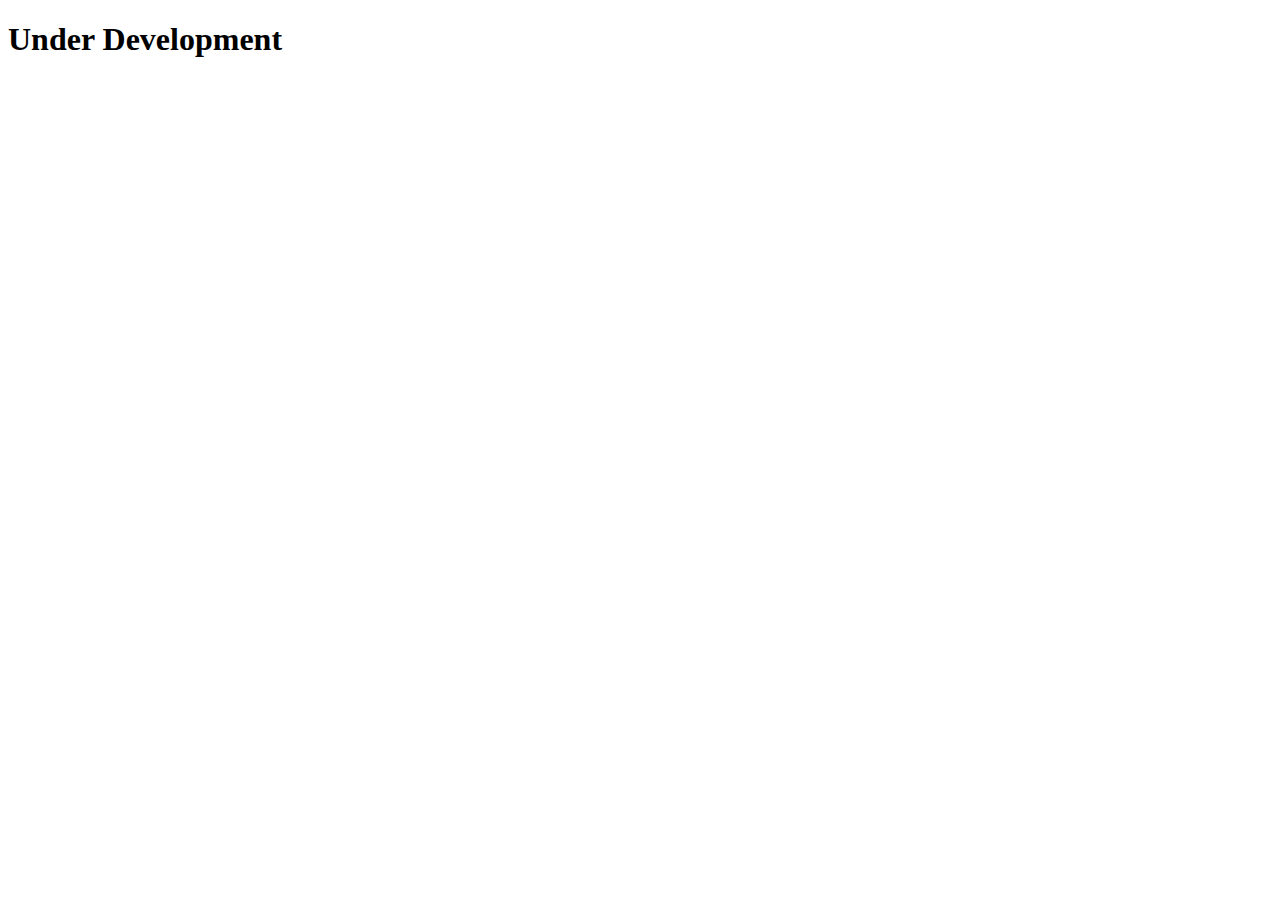
==== commit 672939dd: "Update index.html" ====
--- a/src/main/resources/static/index.html
+++ b/src/main/resources/static/index.html
@@ -2,194 +2,10 @@
 <!DOCTYPE html><html lang="en" class="theme theme--mercado"><head>
     <script type="application/javascript">!function(i,n){void 0!==i.addEventListener&&void 0!==i.hidden&&(n.liVisibilityChangeListener=function(){i.hidden&&(n.liHasWindowHidden=!0)},i.addEventListener("visibilitychange",n.liVisibilityChangeListener))}(document,window);</script>
 
-    <title>LinkedIn</title>
-
-    <meta charset="utf-8">
-    <meta http-equiv="X-UA-Compatible" content="IE=edge">
-    <meta name="asset-url" class="mercado-icons-sprite" id="artdeco-icons/static/images/sprite-asset" content="https://static-exp2.licdn.com/sc/h/7438dbnn8galtczp2gk2s4bgb">
-    <meta name="description" content="">
-    <meta name="google" content="notranslate">
-    <meta name="service" content="voyager-web">
-    <meta name="theme-color" content="#ffffff" id="theme-color-meta-tag">
-    <meta name="viewport" content="width=device-width, initial-scale=1.0, minimum-scale=1.0">
-    <meta name="baseCDNUrl" content="https://static-exp2.licdn.com/sc/h">
-    <link rel="icon" type="image/svg+xml" href="https://static-exp2.licdn.com/sc/h/akt4ae504epesldzj74dzred8" id="favicon-svg">
-    <link rel="alternate icon" href="https://static-exp2.licdn.com/sc/h/8s162nmbcnfkg7a0k8nq9wwqo" id="favicon-png" sizes="any">
-    <link rel="mask-icon" href="https://static-exp2.licdn.com/sc/h/8a1a8xqjolkyjbf9n3i40oimj" color="#0a66c2">
+    <title>Test</title>
 
 
-    <link id="ui-theme" rel="stylesheet" href="https://static-exp2.licdn.com/sc/h/1h57md6xily6zj3yfqtwmdo6">
-    <link id="ui-theme-dark" rel="stylesheet" href="https://static-exp2.licdn.com/sc/h/dmtk3v2fytj8iqr4142cmw6qn" disabled="">
-
-    <link rel="stylesheet" href="https://static-exp2.licdn.com/sc/h/c4hje3yad0p3k9qeksyw654ev">
-
-    <meta name="extended/config/environment" content="%7B%22modulePrefix%22%3A%22extended%22%2C%22environment%22%3A%22production%22%2C%22aide%22%3A%7B%22isIsolatedBuild%22%3Afalse%7D%2C%22ember-restli-graphql%22%3A%7B%22strictErrorHandling%22%3Atrue%7D%2C%22client-sensor-web%22%3A%7B%22mpName%22%3A%22voyager-web%22%7D%2C%22ember-media-player%22%3A%7B%22lazyLoad%22%3Atrue%7D%2C%22ember-fetch%22%3A%7B%22preferNative%22%3Atrue%7D%2C%22image-editor%22%3A%7B%22lazyLoad%22%3Atrue%7D%2C%22i18n%22%3A%7B%22disableMissingPlaceholderCheck%22%3Atrue%7D%2C%22rootURL%22%3A%22%2F%22%2C%22routerRootURL%22%3A%22%2F%22%2C%22deviceFormFactor%22%3A%22DESKTOP%22%2C%22locationType%22%3A%22voyager-location%22%2C%22namespace%22%3A%22voyager%2Fapi%22%2C%22EmberENV%22%3A%7B%22FEATURES%22%3A%7B%7D%2C%22_APPLICATION_TEMPLATE_WRAPPER%22%3Afalse%2C%22_DEFAULT_ASYNC_OBSERVERS%22%3Atrue%2C%22_JQUERY_INTEGRATION%22%3Afalse%2C%22_TEMPLATE_ONLY_GLIMMER_COMPONENTS%22%3Atrue%7D%2C%22APP%22%3A%7B%22locale%22%3A%22en_US%22%2C%22rumConfig%22%3A%7B%22pageKeyPrefix%22%3A%22d_%22%2C%22beacon-service%22%3A%22tracking%22%2C%22beacon-url%22%3A%22%2Fli%2Ftrack%22%2C%22event-name%22%3A%22RealUserMonitoringEvent%22%2C%22enable-cdn-tracking%22%3Atrue%2C%22enable-pop-tracking%22%3Atrue%2C%22user-timing-mark-enabled%22%3Atrue%2C%22web-vitals-enabled%22%3Atrue%2C%22enable-memory-measurement%22%3Atrue%7D%2C%22name%22%3A%22extended%22%2C%22version%22%3A%220.0.0-productspec%2Bc9486595%22%7D%2C%22contentSecurityPolicy%22%3A%7B%22default-src%22%3A%22%5C%22none%5C%22%20*.licdn.com%20*.licdn-ei.com%22%2C%22script-src%22%3A%22%5C%22self%5C%22%20%5C%22unsafe-inline%5C%22%20*.licdn.com%20*.licdn-ei.com%20*.linkedin.com%22%2C%22font-src%22%3A%22%5C%22self%5C%22%20*.licdn.com%20*.licdn-ei.com%20*.slidesharecdn.com%22%2C%22frame-src%22%3A%22*.youtube.com%20*.youtube-nocookie.com%20*.slideshare.net%22%2C%22connect-src%22%3A%22%5C%22self%5C%22%20localhost%3A*%20*.linkedin.com%22%2C%22img-src%22%3A%22%5C%22self%5C%22%20*.slidesharecdn.com%20*.licdn.com%20*.licdn-ei.com%20spdy.linkedin.com%20spdy.linkedin-ei.com%20*.youtube.com%20*.youtube-nocookie.com%22%2C%22style-src%22%3A%22%5C%22self%5C%22%20%5C%22unsafe-inline%5C%22%20*.licdn.com%20*.licdn-ei.com%22%2C%22media-src%22%3A%22%5C%22self%5C%22%20*.slidesharecdn.com%20*.licdn.com%20*.licdn-ei.com%22%7D%2C%22tracking%22%3A%7B%22validation%22%3A%7B%22throwOnError%22%3Atrue%7D%2C%22appId%22%3A%22com.linkedin.flagship3.d_web%22%2C%22pageKeyPrefix%22%3A%22d_%22%2C%22pveTrackingInfo%22%3A%7B%22osName%22%3A%22phone_web%22%7D%2C%22heartbeat%22%3A%7B%22enabled%22%3Atrue%7D%2C%22impression%22%3A%7B%22timeThreshold%22%3A300%2C%22percentageThreshold%22%3A50%2C%22viewportOffset%22%3A%7B%22top%22%3A52%2C%22bottom%22%3A0%2C%22left%22%3A0%2C%22right%22%3A0%7D%7D%2C%22externalTracking%22%3A%7B%22enabled%22%3Atrue%7D%2C%22retryConfig%22%3A%7B%22inMemory%22%3A%7B%22attemptLimit%22%3A4%2C%22statusCodes%22%3A%5B502%2C504%5D%7D%2C%22persist%22%3A%7B%22attemptLimit%22%3A3%2C%22statusCodes%22%3A%5B429%2C503%5D%2C%22maxNumber%22%3A1000%2C%22batchEvictionNumber%22%3A300%2C%22throttleWait%22%3A300000%7D%7D%2C%22clientMonitoringConfig%22%3A%7B%7D%2C%22disableCompression%22%3Afalse%7D%2C%22enableComponentUsageReport%22%3Afalse%2C%22enableEngines%22%3Atrue%2C%22tagManager%22%3A%7B%22profileName%22%3A%22voyager-web-global%22%2C%22disableTrackingEventsListenerForGlobalProfile%22%3Atrue%7D%2C%22themeTesting%22%3A%7B%22dark%22%3A%7B%22label%22%3A%22Dark%22%2C%22themeClass%22%3A%22theme--dark%22%2C%22themeSelector%22%3A%22%23ui-theme-dark%22%7D%7D%2C%22enableBackstop%22%3Afalse%2C%22exportApplicationGlobal%22%3Afalse%2C%22ember-faker%22%3A%7B%7D%2C%22sw%22%3A%7B%22devEnabled%22%3Afalse%2C%22vitalsEndpoint%22%3A%22%2Fvoyager%2Fsw%2Fvitals%22%7D%2C%22sparkPlaceholders%22%3A%7B%22includeHashes%22%3A%5B%22assets%2Fmedia-player.amd.js%22%5D%7D%2C%22appVersion%22%3A%220.0.0-productspec%22%2C%22artdeco%22%3A%7B%7D%7D">
-    <!-- EMBER_CLI_FASTBOOT_TITLE --><!-- EMBER_CLI_FASTBOOT_HEAD -->
-    <link rel="alternate icon" href="https://static-exp2.licdn.com/sc/h/3loy7tajf3n0cho89wgg0fjre" id="favicon-ico" sizes="any">
-    <link rel="apple-touch-icon" href="https://static-exp2.licdn.com/sc/h/2if24wp7oqlodqdlgei1n1520">
-    <link rel="apple-touch-icon-precomposed" href="https://static-exp2.licdn.com/sc/h/eahiplrwoq61f4uan012ia17i">
-    <link rel="apple-touch-icon-precomposed" href="https://static-exp2.licdn.com/sc/h/2if24wp7oqlodqdlgei1n1520" sizes="57x57">
-    <link rel="apple-touch-icon-precomposed" href="https://static-exp2.licdn.com/sc/h/eahiplrwoq61f4uan012ia17i" sizes="144x144">
-    <meta name="spark/hash-includes" content="{&quot;assets/img/organization/facepile/Man_08.png&quot;:&quot;https://static-exp2.licdn.com/sc/h/3o5hiooua9mbbubbzedvypuug&quot;,&quot;assets/img/organization/facepile/Man_11.png&quot;:&quot;https://static-exp2.licdn.com/sc/h/8gm9tyw8v6dpf8h885mp8v3oz&quot;,&quot;assets/img/organization/facepile/Woman_17.png&quot;:&quot;https://static-exp2.licdn.com/sc/h/cxwbr3jqacyw9dme6x58vm9j4&quot;,&quot;assets/img/china-icp-filing.png&quot;:&quot;https://static-exp2.licdn.com/sc/h/cbn91jpp9vuid7olk3y6qmbpj&quot;,&quot;assets/img/jobs/resume-makeover.jpeg&quot;:&quot;https://static-exp2.licdn.com/sc/h/78dycr742oeew3tmf2qdrcin0&quot;,&quot;assets/img/organization/desktop-screenshot.png&quot;:&quot;https://static-exp2.licdn.com/sc/h/ev2ewp91pnvtl0gcyt4xht0b5&quot;,&quot;assets/img/organization/mobile-screenshot.png&quot;:&quot;https://static-exp2.licdn.com/sc/h/3v3wzhnr3kapuzwpk1zt6r1jt&quot;,&quot;assets/img/profile/desktop-photo-upload-add-photo.png&quot;:&quot;https://static-exp2.licdn.com/sc/h/c5ybm82ti04zuasz2a0ubx7bu&quot;,&quot;assets/highcharts/highcharts.js&quot;:&quot;https://static-exp2.licdn.com/sc/h/ea1wtcxdl4ho8sdoj7nyjdnf1&quot;,&quot;assets/highcharts/modules/map.js&quot;:&quot;https://static-exp2.licdn.com/sc/h/dvdvfm7vg9tep5vago9yb8l24&quot;,&quot;assets/highcharts/modules/accessibility.js&quot;:&quot;https://static-exp2.licdn.com/sc/h/axqdjvijnzmzmw4ur8y8ua54o&quot;,&quot;assets/cloudSDK/OneDriveSDK.js&quot;:&quot;https://static-exp2.licdn.com/sc/h/y41qzg45cwdddxb07wfr97dx&quot;,&quot;assets/cloudSDK/DropboxSDK.js&quot;:&quot;https://static-exp2.licdn.com/sc/h/ervrnm7fqre6cswswlpswa04o&quot;,&quot;assets/proj4.js&quot;:&quot;https://static-exp2.licdn.com/sc/h/e24eoddu53omatmm8e0xkgb3t&quot;,&quot;assets/world.js&quot;:&quot;https://static-exp2.licdn.com/sc/h/r2hsqldtnfiip06hrrucb2iv&quot;,&quot;assets/world-custom.js&quot;:&quot;https://static-exp2.licdn.com/sc/h/7f4xcehc2x4tujo8jl1n9djct&quot;,&quot;assets/src/chartbeat.js&quot;:&quot;https://static-exp2.licdn.com/sc/h/542uw1zh6931i0aftzadop9fv&quot;,&quot;assets/powerpoint-coach/CoachPackage.js&quot;:&quot;https://static-exp2.licdn.com/sc/h/2vv0d9s7zt79xxqvym8prjae7&quot;,&quot;assets/favicon.png&quot;:&quot;https://static-exp2.licdn.com/sc/h/8s162nmbcnfkg7a0k8nq9wwqo&quot;,&quot;assets/favicon.svg&quot;:&quot;https://static-exp2.licdn.com/sc/h/akt4ae504epesldzj74dzred8&quot;,&quot;assets/favicon-badged.svg&quot;:&quot;https://static-exp2.licdn.com/sc/h/5bukxbhy9xsil5mb7c2wulfbx&quot;,&quot;assets/favicon-badged.png&quot;:&quot;https://static-exp2.licdn.com/sc/h/90y3av2ns08iojcadywbxioqh&quot;,&quot;assets/img/hiring/close-job/entity-circle-pile-chat@2x.png&quot;:&quot;https://static-exp2.licdn.com/sc/h/3truai1q9159ouc0brbvsjti7&quot;,&quot;assets/img/hiring/cm-upsell/desktop-cm-upsell-facepile@2x.png&quot;:&quot;https://static-exp2.licdn.com/sc/h/8ystu86iged5on2a0z86f2ko3&quot;,&quot;assets/img/hiring/job-posting/candidate-management@1x.png&quot;:&quot;https://static-exp2.licdn.com/sc/h/4zlnumpr5l02hjcqhn3a3jg4m&quot;,&quot;assets/img/hiring/job-posting/candidate-management@2x.png&quot;:&quot;https://static-exp2.licdn.com/sc/h/9fcuwqxmelflf34pe0pma3bg3&quot;,&quot;assets/img/hiring/job-posting/post-your-job@1x.png&quot;:&quot;https://static-exp2.licdn.com/sc/h/9m6d714cmuiq5mcdtugi0xjc1&quot;,&quot;assets/img/hiring/job-posting/post-your-job@2x.png&quot;:&quot;https://static-exp2.licdn.com/sc/h/l4et78raus9vwlkqy2n49zub&quot;,&quot;assets/img/hiring/job-posting/promote@1x.png&quot;:&quot;https://static-exp2.licdn.com/sc/h/bitaiveutmfn16ya17m95r3tb&quot;,&quot;assets/img/hiring/job-posting/promote@2x.png&quot;:&quot;https://static-exp2.licdn.com/sc/h/dnt9fxjz4h5c334whtrodo1xc&quot;,&quot;assets/img/hiring/job-posting/testimonial-gavin.png&quot;:&quot;https://static-exp2.licdn.com/sc/h/d1kxm6e5dd0wlq33vi2nx5zzi&quot;,&quot;assets/img/hiring/onboarding/new-poster-desktop-modal-image@2x.png&quot;:&quot;https://static-exp2.licdn.com/sc/h/ewdoimk3v63x2o3nsi6rharus&quot;,&quot;assets/img/hiring/open-to-hiring/invite_coworkers_profile.png&quot;:&quot;https://static-exp2.licdn.com/sc/h/107p99z0ncx10ctsvsg3tnsge&quot;,&quot;assets/img/publishing/default_cover_media.png&quot;:&quot;https://static-exp2.licdn.com/sc/h/3bqpyua94x6815y1qhtyurv4i&quot;,&quot;assets/img/onboarding/promo-redemption/photo_upload/Man_08.png&quot;:&quot;https://static-exp2.licdn.com/sc/h/3o5hiooua9mbbubbzedvypuug&quot;,&quot;assets/img/onboarding/promo-redemption/photo_upload/Man_11.png&quot;:&quot;https://static-exp2.licdn.com/sc/h/8gm9tyw8v6dpf8h885mp8v3oz&quot;,&quot;assets/img/onboarding/promo-redemption/photo_upload/Woman_17.png&quot;:&quot;https://static-exp2.licdn.com/sc/h/cxwbr3jqacyw9dme6x58vm9j4&quot;,&quot;assets/img/onboarding/promo-redemption/photo_upload/Woman_35.png&quot;:&quot;https://static-exp2.licdn.com/sc/h/3o5a61oi8rewdhgbn22mkk5v1&quot;,&quot;assets/img/video-intro-shared/video-guide-thumbnail.jpg&quot;:&quot;https://static-exp2.licdn.com/sc/h/7l7qbiqxizmsm7mjxwhkdwe69&quot;,&quot;assets/artdeco-icons/static/images/icons.svg&quot;:&quot;https://static-exp2.licdn.com/sc/h/4u3n21bmitzyljlm274yvwzfu&quot;,&quot;assets/artdeco-icons/static/images/mercado-icons.svg&quot;:&quot;https://static-exp2.licdn.com/sc/h/7438dbnn8galtczp2gk2s4bgb&quot;,&quot;assets/artdeco-icons/static/images/mercado-reactions/like-consumption/small.svg&quot;:&quot;https://static-exp2.licdn.com/sc/h/8ekq8gho1ruaf8i7f86vd1ftt&quot;,&quot;assets/artdeco-icons/static/images/mercado-reactions/like-consumption/medium.svg&quot;:&quot;https://static-exp2.licdn.com/sc/h/2uxqgankkcxm505qn812vqyss&quot;,&quot;assets/artdeco-icons/static/images/mercado-reactions/like-consumption/large.svg&quot;:&quot;https://static-exp2.licdn.com/sc/h/8fz8rainn3wh49ad6ef9gotj1&quot;,&quot;assets/artdeco-icons/static/images/mercado-reactions/like-consumption-ring/small.svg&quot;:&quot;https://static-exp2.licdn.com/sc/h/4c1dzspg0yqfip47a9y26tnx8&quot;,&quot;assets/artdeco-icons/static/images/mercado-reactions/like-creation/medium.svg&quot;:&quot;https://static-exp2.licdn.com/sc/h/5zhd32fqi5pxwzsz78iui643e&quot;,&quot;assets/artdeco-icons/static/images/mercado-reactions/like-creation/large.svg&quot;:&quot;https://static-exp2.licdn.com/sc/h/f4ly07ldn7194ciimghrumv3l&quot;,&quot;assets/artdeco-icons/static/images/mercado-reactions/like-creation/extra-large.svg&quot;:&quot;https://static-exp2.licdn.com/sc/h/14gu29noxwssk9frd8z3dl7uk&quot;,&quot;assets/artdeco-icons/static/images/mercado-reactions/praise-consumption/small.svg&quot;:&quot;https://static-exp2.licdn.com/sc/h/b1dl5jk88euc7e9ri50xy5qo8&quot;,&quot;assets/artdeco-icons/static/images/mercado-reactions/praise-consumption/medium.svg&quot;:&quot;https://static-exp2.licdn.com/sc/h/cm8d2ytayynyhw5ieaare0tl3&quot;,&quot;assets/artdeco-icons/static/images/mercado-reactions/praise-consumption/large.svg&quot;:&quot;https://static-exp2.licdn.com/sc/h/1mbfgcprj3z93pjntukfqbr8y&quot;,&quot;assets/artdeco-icons/static/images/mercado-reactions/praise-consumption-ring/small.svg&quot;:&quot;https://static-exp2.licdn.com/sc/h/72p0gef8k748mc8rq861vx9bh&quot;,&quot;assets/artdeco-icons/static/images/mercado-reactions/praise-creation/medium.svg&quot;:&quot;https://static-exp2.licdn.com/sc/h/4vr7dcac5wuy4nwsxxx8tf9e7&quot;,&quot;assets/artdeco-icons/static/images/mercado-reactions/praise-creation/large.svg&quot;:&quot;https://static-exp2.licdn.com/sc/h/3c4dl0u9dy2zjlon6tf5jxlqo&quot;,&quot;assets/artdeco-icons/static/images/mercado-reactions/praise-creation/extra-large.svg&quot;:&quot;https://static-exp2.licdn.com/sc/h/33mzzxfnhw0z485ih2rf9y8jq&quot;,&quot;assets/artdeco-icons/static/images/mercado-reactions/interest-consumption/small.svg&quot;:&quot;https://static-exp2.licdn.com/sc/h/lhxmwiwoag9qepsh4nc28zus&quot;,&quot;assets/artdeco-icons/static/images/mercado-reactions/interest-consumption/medium.svg&quot;:&quot;https://static-exp2.licdn.com/sc/h/6gz02r6oxefigck4ye888wosd&quot;,&quot;assets/artdeco-icons/static/images/mercado-reactions/interest-consumption/large.svg&quot;:&quot;https://static-exp2.licdn.com/sc/h/9ry9ng73p660hsehml9i440b2&quot;,&quot;assets/artdeco-icons/static/images/mercado-reactions/interest-consumption-ring/small.svg&quot;:&quot;https://static-exp2.licdn.com/sc/h/8dt8s1behx6ih6nda1uez7md1&quot;,&quot;assets/artdeco-icons/static/images/mercado-reactions/interest-creation/medium.svg&quot;:&quot;https://static-exp2.licdn.com/sc/h/60nfg4p6apn8s53zmsoc2qxrb&quot;,&quot;assets/artdeco-icons/static/images/mercado-reactions/interest-creation/large.svg&quot;:&quot;https://static-exp2.licdn.com/sc/h/39axkb4qe8q95ieljrhqhkxvl&quot;,&quot;assets/artdeco-icons/static/images/mercado-reactions/interest-creation/extra-large.svg&quot;:&quot;https://static-exp2.licdn.com/sc/h/309j5ty10wehgnhnu8d5ekgvb&quot;,&quot;assets/artdeco-icons/static/images/mercado-reactions/maybe-consumption/small.svg&quot;:&quot;https://static-exp2.licdn.com/sc/h/4mv33903v0o9ikpwfuy2ftcc6&quot;,&quot;assets/artdeco-icons/static/images/mercado-reactions/maybe-consumption/medium.svg&quot;:&quot;https://static-exp2.licdn.com/sc/h/4rw9bhaoyh1622ce65fshynuw&quot;,&quot;assets/artdeco-icons/static/images/mercado-reactions/maybe-consumption/large.svg&quot;:&quot;https://static-exp2.licdn.com/sc/h/2724p6g37kw0lylnp9ikstice&quot;,&quot;assets/artdeco-icons/static/images/mercado-reactions/maybe-consumption-ring/small.svg&quot;:&quot;https://static-exp2.licdn.com/sc/h/4ve1ypy9tv5k21myzkcbu9p3y&quot;,&quot;assets/artdeco-icons/static/images/mercado-reactions/maybe-creation/medium.svg&quot;:&quot;https://static-exp2.licdn.com/sc/h/9v68n3giwr4el6ep9ada2fqcw&quot;,&quot;assets/artdeco-icons/static/images/mercado-reactions/maybe-creation/large.svg&quot;:&quot;https://static-exp2.licdn.com/sc/h/1z80ze8ler6arc76a8rxsgqbh&quot;,&quot;assets/artdeco-icons/static/images/mercado-reactions/maybe-creation/extra-large.svg&quot;:&quot;https://static-exp2.licdn.com/sc/h/esguzme5vk2dzoobigz5eli7l&quot;,&quot;assets/artdeco-icons/static/images/mercado-reactions/empathy-consumption/small.svg&quot;:&quot;https://static-exp2.licdn.com/sc/h/cpho5fghnpme8epox8rdcds22&quot;,&quot;assets/artdeco-icons/static/images/mercado-reactions/empathy-consumption/medium.svg&quot;:&quot;https://static-exp2.licdn.com/sc/h/f58e354mjsjpdd67eq51cuh49&quot;,&quot;assets/artdeco-icons/static/images/mercado-reactions/empathy-consumption/large.svg&quot;:&quot;https://static-exp2.licdn.com/sc/h/6f5qp9agugsqw1swegjxj86me&quot;,&quot;assets/artdeco-icons/static/images/mercado-reactions/empathy-consumption-ring/small.svg&quot;:&quot;https://static-exp2.licdn.com/sc/h/7y5llkdpxktvffo2q2d1ni7s9&quot;,&quot;assets/artdeco-icons/static/images/mercado-reactions/empathy-creation/medium.svg&quot;:&quot;https://static-exp2.licdn.com/sc/h/959e0f6ksc4uolqnht9kp911s&quot;,&quot;assets/artdeco-icons/static/images/mercado-reactions/empathy-creation/large.svg&quot;:&quot;https://static-exp2.licdn.com/sc/h/asmf650x603bcwgefb4heo6bm&quot;,&quot;assets/artdeco-icons/static/images/mercado-reactions/empathy-creation/extra-large.svg&quot;:&quot;https://static-exp2.licdn.com/sc/h/9oojx2j6mm04oubp0lwu09k9j&quot;,&quot;assets/artdeco-icons/static/images/mercado-reactions/support-consumption/small.svg&quot;:&quot;https://static-exp2.licdn.com/sc/h/3wqhxqtk2l554o70ur3kessf1&quot;,&quot;assets/artdeco-icons/static/images/mercado-reactions/support-consumption/medium.svg&quot;:&quot;https://static-exp2.licdn.com/sc/h/e1vzxs43e7ryd6jfvu7naocd2&quot;,&quot;assets/artdeco-icons/static/images/mercado-reactions/support-consumption/large.svg&quot;:&quot;https://static-exp2.licdn.com/sc/h/cv29x2jo14dbflduuli6de6bf&quot;,&quot;assets/artdeco-icons/static/images/mercado-reactions/support-consumption-ring/small.svg&quot;:&quot;https://static-exp2.licdn.com/sc/h/95fexuy2ghirrrdv9hkn489no&quot;,&quot;assets/artdeco-icons/static/images/mercado-reactions/support-creation/medium.svg&quot;:&quot;https://static-exp2.licdn.com/sc/h/dmu7wat3wrn1xm59wg46ucrb1&quot;,&quot;assets/artdeco-icons/static/images/mercado-reactions/support-creation/large.svg&quot;:&quot;https://static-exp2.licdn.com/sc/h/9whrgl1hq2kfxjqr9gqwoqrdi&quot;,&quot;assets/artdeco-icons/static/images/mercado-reactions/support-creation/extra-large.svg&quot;:&quot;https://static-exp2.licdn.com/sc/h/2trdv572mgv5pi5h9lfszlax7&quot;,&quot;assets/artdeco-icons/static/images/mercado-reactions/like-consumption/small-on-dark.svg&quot;:&quot;https://static-exp2.licdn.com/sc/h/emei2gdl9ikg7penkh9ij9llx&quot;,&quot;assets/artdeco-icons/static/images/mercado-reactions/like-consumption/medium-on-dark.svg&quot;:&quot;https://static-exp2.licdn.com/sc/h/4ut9ok04wzw6pt96fc04pio7p&quot;,&quot;assets/artdeco-icons/static/images/mercado-reactions/like-consumption/large-on-dark.svg&quot;:&quot;https://static-exp2.licdn.com/sc/h/aw9hgzu26674bp8ges58l68hz&quot;,&quot;assets/artdeco-icons/static/images/mercado-reactions/like-consumption-ring/small-on-dark.svg&quot;:&quot;https://static-exp2.licdn.com/sc/h/b880lqovt0x56hxt1u3cmic34&quot;,&quot;assets/artdeco-icons/static/images/mercado-reactions/like-creation/medium-on-dark.svg&quot;:&quot;https://static-exp2.licdn.com/sc/h/8vyvvt5vs3w5llt6g8ld43xlu&quot;,&quot;assets/artdeco-icons/static/images/mercado-reactions/like-creation/large-on-dark.svg&quot;:&quot;https://static-exp2.licdn.com/sc/h/b4vbnu63fjnrjyuqemaajt06l&quot;,&quot;assets/artdeco-icons/static/images/mercado-reactions/like-creation/extra-large-on-dark.svg&quot;:&quot;https://static-exp2.licdn.com/sc/h/t6y4ufc70t4q4hgw8z4bwaio&quot;,&quot;assets/artdeco-icons/static/images/mercado-reactions/praise-consumption/small-on-dark.svg&quot;:&quot;https://static-exp2.licdn.com/sc/h/9wt27hvi2lgll1v30u00n0p5p&quot;,&quot;assets/artdeco-icons/static/images/mercado-reactions/praise-consumption/medium-on-dark.svg&quot;:&quot;https://static-exp2.licdn.com/sc/h/600ujdm7cjhlcfuadp6jiig54&quot;,&quot;assets/artdeco-icons/static/images/mercado-reactions/praise-consumption/large-on-dark.svg&quot;:&quot;https://static-exp2.licdn.com/sc/h/3ucoryxergmvijtgd5iop81ci&quot;,&quot;assets/artdeco-icons/static/images/mercado-reactions/praise-consumption-ring/small-on-dark.svg&quot;:&quot;https://static-exp2.licdn.com/sc/h/4nmkj64eia6zokgg1u9w8zi26&quot;,&quot;assets/artdeco-icons/static/images/mercado-reactions/praise-creation/medium-on-dark.svg&quot;:&quot;https://static-exp2.licdn.com/sc/h/a4s38hmqnegkfu2989emnw858&quot;,&quot;assets/artdeco-icons/static/images/mercado-reactions/praise-creation/large-on-dark.svg&quot;:&quot;https://static-exp2.licdn.com/sc/h/528m9da0ski0hytdrx3o8vfau&quot;,&quot;assets/artdeco-icons/static/images/mercado-reactions/praise-creation/extra-large-on-dark.svg&quot;:&quot;https://static-exp2.licdn.com/sc/h/bhjux3mrrfmrk4rr8sbo3brkj&quot;,&quot;assets/artdeco-icons/static/images/mercado-reactions/interest-consumption/small-on-dark.svg&quot;:&quot;https://static-exp2.licdn.com/sc/h/3bhtnif60blspoiyhoex4lfx&quot;,&quot;assets/artdeco-icons/static/images/mercado-reactions/interest-consumption/medium-on-dark.svg&quot;:&quot;https://static-exp2.licdn.com/sc/h/22sius8cdobj2coepn7qmdm4b&quot;,&quot;assets/artdeco-icons/static/images/mercado-reactions/interest-consumption/large-on-dark.svg&quot;:&quot;https://static-exp2.licdn.com/sc/h/8s2sxa4k2h741ngjfi5dqzbvu&quot;,&quot;assets/artdeco-icons/static/images/mercado-reactions/interest-consumption-ring/small-on-dark.svg&quot;:&quot;https://static-exp2.licdn.com/sc/h/7fxijdzwbh5x1y7hblme2u1yv&quot;,&quot;assets/artdeco-icons/static/images/mercado-reactions/interest-creation/medium-on-dark.svg&quot;:&quot;https://static-exp2.licdn.com/sc/h/2jbp40jiut0q02v98o5m9p6mb&quot;,&quot;assets/artdeco-icons/static/images/mercado-reactions/interest-creation/large-on-dark.svg&quot;:&quot;https://static-exp2.licdn.com/sc/h/67zjrz4y0ylyvrzui6kbmnt8h&quot;,&quot;assets/artdeco-icons/static/images/mercado-reactions/interest-creation/extra-large-on-dark.svg&quot;:&quot;https://static-exp2.licdn.com/sc/h/4jnsbvt8k0ubh3qtaqsnurt99&quot;,&quot;assets/artdeco-icons/static/images/mercado-reactions/maybe-consumption/small-on-dark.svg&quot;:&quot;https://static-exp2.licdn.com/sc/h/dq5zqptvk12n80ti4vhx1nk6h&quot;,&quot;assets/artdeco-icons/static/images/mercado-reactions/maybe-consumption/medium-on-dark.svg&quot;:&quot;https://static-exp2.licdn.com/sc/h/j4ang06lonlujb24fwre41vt&quot;,&quot;assets/artdeco-icons/static/images/mercado-reactions/maybe-consumption/large-on-dark.svg&quot;:&quot;https://static-exp2.licdn.com/sc/h/clca0mggdv37ksq8b80rdi0zs&quot;,&quot;assets/artdeco-icons/static/images/mercado-reactions/maybe-consumption-ring/small-on-dark.svg&quot;:&quot;https://static-exp2.licdn.com/sc/h/b33x4th7tifkrzpun4g0di0yj&quot;,&quot;assets/artdeco-icons/static/images/mercado-reactions/maybe-creation/medium-on-dark.svg&quot;:&quot;https://static-exp2.licdn.com/sc/h/8baa2x1sgtrzfxe21ty5zks1d&quot;,&quot;assets/artdeco-icons/static/images/mercado-reactions/maybe-creation/large-on-dark.svg&quot;:&quot;https://static-exp2.licdn.com/sc/h/59jtqppi1naj2v8cmge0l5ut&quot;,&quot;assets/artdeco-icons/static/images/mercado-reactions/maybe-creation/extra-large-on-dark.svg&quot;:&quot;https://static-exp2.licdn.com/sc/h/7w6qek2g9pw2zi1rv70fatldt&quot;,&quot;assets/artdeco-icons/static/images/mercado-reactions/empathy-consumption/small-on-dark.svg&quot;:&quot;https://static-exp2.licdn.com/sc/h/esahr356vrv0vklww6hcjar1j&quot;,&quot;assets/artdeco-icons/static/images/mercado-reactions/empathy-consumption/medium-on-dark.svg&quot;:&quot;https://static-exp2.licdn.com/sc/h/7lj7zau6udu0qs6ajghrz3gi1&quot;,&quot;assets/artdeco-icons/static/images/mercado-reactions/empathy-consumption/large-on-dark.svg&quot;:&quot;https://static-exp2.licdn.com/sc/h/cfi6xloqadgsnlv6tqk1p343w&quot;,&quot;assets/artdeco-icons/static/images/mercado-reactions/empathy-consumption-ring/small-on-dark.svg&quot;:&quot;https://static-exp2.licdn.com/sc/h/bxjt34g1thl7si78v9fttkold&quot;,&quot;assets/artdeco-icons/static/images/mercado-reactions/empathy-creation/medium-on-dark.svg&quot;:&quot;https://static-exp2.licdn.com/sc/h/9f1hk9u747u1vymj8fircjbp9&quot;,&quot;assets/artdeco-icons/static/images/mercado-reactions/empathy-creation/large-on-dark.svg&quot;:&quot;https://static-exp2.licdn.com/sc/h/e3j8tb0bp0xcj5dccu9od4ywf&quot;,&quot;assets/artdeco-icons/static/images/mercado-reactions/empathy-creation/extra-large-on-dark.svg&quot;:&quot;https://static-exp2.licdn.com/sc/h/cne194tx2it80exxqm2s4xnor&quot;,&quot;assets/artdeco-icons/static/images/mercado-reactions/support-consumption/small-on-dark.svg&quot;:&quot;https://static-exp2.licdn.com/sc/h/2g7ubs8g0yt1r2c0qair42esg&quot;,&quot;assets/artdeco-icons/static/images/mercado-reactions/support-consumption/medium-on-dark.svg&quot;:&quot;https://static-exp2.licdn.com/sc/h/7brnfm0xizm645a27wrxft5a2&quot;,&quot;assets/artdeco-icons/static/images/mercado-reactions/support-consumption/large-on-dark.svg&quot;:&quot;https://static-exp2.licdn.com/sc/h/2bo3ynpenae7uhstqkrsj5ytl&quot;,&quot;assets/artdeco-icons/static/images/mercado-reactions/support-consumption-ring/small-on-dark.svg&quot;:&quot;https://static-exp2.licdn.com/sc/h/8o5hu28wu8ohvn5mtpnxpt36g&quot;,&quot;assets/artdeco-icons/static/images/mercado-reactions/support-creation/medium-on-dark.svg&quot;:&quot;https://static-exp2.licdn.com/sc/h/11oetynhxae10scaqae590se8&quot;,&quot;assets/artdeco-icons/static/images/mercado-reactions/support-creation/large-on-dark.svg&quot;:&quot;https://static-exp2.licdn.com/sc/h/9zeq0nwqbbsfwwfuveskhr7sd&quot;,&quot;assets/artdeco-icons/static/images/mercado-reactions/support-creation/extra-large-on-dark.svg&quot;:&quot;https://static-exp2.licdn.com/sc/h/eaix4gv80lxti9yam6l8a0a1b&quot;,&quot;assets/img/conversations/mercado-reactions/entertainment-consumption/small.svg&quot;:&quot;https://static-exp2.licdn.com/sc/h/41j9d0423ck1snej32brbuuwg&quot;,&quot;assets/img/conversations/mercado-reactions/entertainment-consumption/large.svg&quot;:&quot;https://static-exp2.licdn.com/sc/h/qye2jwjc8dw20nuv6diudrsi&quot;,&quot;assets/img/conversations/mercado-reactions/entertainment-consumption/medium.svg&quot;:&quot;https://static-exp2.licdn.com/sc/h/6namow3mrvcg3dyuevtpfwjm0&quot;,&quot;assets/img/conversations/mercado-reactions/entertainment-consumption-ring/small.svg&quot;:&quot;https://static-exp2.licdn.com/sc/h/6xqfs7dldbqd4f5ckwtr8lugf&quot;,&quot;assets/img/conversations/mercado-reactions/entertainment-creation/medium.svg&quot;:&quot;https://static-exp2.licdn.com/sc/h/4h3cwmsiuhgk4x85eiu56anjc&quot;,&quot;assets/img/conversations/mercado-reactions/entertainment-creation/large.svg&quot;:&quot;https://static-exp2.licdn.com/sc/h/ktcgulanbxpl0foz1uckibdl&quot;,&quot;assets/img/conversations/mercado-reactions/entertainment-creation/extra-large.svg&quot;:&quot;https://static-exp2.licdn.com/sc/h/8l0it7ovcv3219lk5glb5skl&quot;,&quot;assets/img/conversations/mercado-reactions/entertainment-consumption/small-on-dark.svg&quot;:&quot;https://static-exp2.licdn.com/sc/h/41j9d0423ck1snej32brbuuwg&quot;,&quot;assets/img/conversations/mercado-reactions/entertainment-consumption/medium-on-dark.svg&quot;:&quot;https://static-exp2.licdn.com/sc/h/6namow3mrvcg3dyuevtpfwjm0&quot;,&quot;assets/img/conversations/mercado-reactions/entertainment-consumption/large-on-dark.svg&quot;:&quot;https://static-exp2.licdn.com/sc/h/qye2jwjc8dw20nuv6diudrsi&quot;,&quot;assets/img/conversations/mercado-reactions/entertainment-consumption-ring/small-on-dark.svg&quot;:&quot;https://static-exp2.licdn.com/sc/h/8bncvz0fv8pmz5lumi1jf8y26&quot;,&quot;assets/img/conversations/mercado-reactions/entertainment-creation/medium-on-dark.svg&quot;:&quot;https://static-exp2.licdn.com/sc/h/4h3cwmsiuhgk4x85eiu56anjc&quot;,&quot;assets/img/conversations/mercado-reactions/entertainment-creation/large-on-dark.svg&quot;:&quot;https://static-exp2.licdn.com/sc/h/ktcgulanbxpl0foz1uckibdl&quot;,&quot;assets/img/conversations/mercado-reactions/entertainment-creation/extra-large-on-dark.svg&quot;:&quot;https://static-exp2.licdn.com/sc/h/8l0it7ovcv3219lk5glb5skl&quot;,&quot;assets/image-editor/fabric.min.js&quot;:&quot;https://static-exp2.licdn.com/sc/h/59jes8gfvny0egvebthfgn877&quot;,&quot;assets/img/scheduled-live-default-image.svg&quot;:&quot;https://static-exp2.licdn.com/sc/h/4w1pjkmljil3ym9732xjv8mrt&quot;,&quot;assets/sounds/in_connectFollow_5kb.m4a&quot;:&quot;https://static-exp2.licdn.com/sc/h/eefavod18p9artmph0405jx6o&quot;,&quot;assets/sounds/in_connectionAccepted_6kb.m4a&quot;:&quot;https://static-exp2.licdn.com/sc/h/1y89mrbpv3gkxl2zvjwgciyk2&quot;,&quot;assets/sounds/in_delete_4kb.m4a&quot;:&quot;https://static-exp2.licdn.com/sc/h/akcgozf8zd8ln11q3w3zkr0ng&quot;,&quot;assets/sounds/in_join_4kb.m4a&quot;:&quot;https://static-exp2.licdn.com/sc/h/3edr42xqbymj9gzo0unsix28j&quot;,&quot;assets/sounds/in_liveOff_7kb.m4a&quot;:&quot;https://static-exp2.licdn.com/sc/h/1bl8t29rza2y5qnywoccgu622&quot;,&quot;assets/sounds/in_liveOn_7kb.m4a&quot;:&quot;https://static-exp2.licdn.com/sc/h/8oxrsap4z5as2mg41p4quzt4o&quot;,&quot;assets/sounds/in_msgReceived_4kb.m4a&quot;:&quot;https://static-exp2.licdn.com/sc/h/9bgy94nfhmr6mjq11yyrrq3e9&quot;,&quot;assets/sounds/in_msgSent_4kb.m4a&quot;:&quot;https://static-exp2.licdn.com/sc/h/wnvoohdww8y30gj3xuk5n7ls&quot;,&quot;assets/sounds/in_notification_5kb.m4a&quot;:&quot;https://static-exp2.licdn.com/sc/h/bjforuj4dvxhchdl9gueuh6mf&quot;,&quot;assets/sounds/in_postSuccess_6kb.m4a&quot;:&quot;https://static-exp2.licdn.com/sc/h/8mfcdri77zbsb07kg6lnoznan&quot;,&quot;assets/sounds/in_toastRed_3kb.m4a&quot;:&quot;https://static-exp2.licdn.com/sc/h/9a0eutvh9vo0qdchnq54147gf&quot;,&quot;assets/media-player.amd.js&quot;:&quot;https://static-exp2.licdn.com/sc/h/bvrdxrxef0cr58j0sr8on52cz&quot;}">
-    <meta name="i18nDefaultLocale" content="en_US">
-    <meta name="i18nLocale" content="en_US">
-    <meta name="requestIpCountryCode" content="eg">
-    <meta name="bprPageInstance" content="urn:li:page:bpr;30a7e8af-77b8-4aab-8858-8b892e28d769">
-    <meta name="applicationInstance" content="{&quot;applicationUrn&quot;: &quot;urn:li:application:(voyager-web,voyager-web)&quot;, &quot;version&quot;: &quot;1.10.7122&quot;, &quot;trackingId&quot;: [-13, -108, -117, 88, 61, -88, 75, 123, -93, -37, -71, -5, -66, -26, 127, 23]}">
-    <meta name="clientPageInstanceId" content="a4841ab1-8175-47fa-af3a-f73e67dc1cb8">
-    <meta name="service" content="voyager-web">
-    <meta name="serviceInstance" content="i001">
-    <meta name="serviceVersion" content="1.10.7122">
-    <meta name="treeID" content="AAXjxiOyq1kaG0ByNqx2KQ&#61;&#61;">
-    <meta name="liamOrLisa" content="none">
-    <meta name="__init" content="{&quot;lixV3Mode&quot;:false,&quot;routingLix&quot;:{&quot;engines&quot;:{}},&quot;lix&quot;:{&quot;voyager.web.careers-search-left-pane-redesign&quot;:{&quot;testKey&quot;:&quot;voyager.web.careers-search-left-pane-redesign&quot;,&quot;treatment&quot;:&quot;control&quot;,&quot;primaryEvaluationUrn&quot;:null,&quot;trackingInfo&quot;:null},&quot;voyager.web.nav.job-posting-jobs-led-entry-points&quot;:{&quot;testKey&quot;:&quot;voyager.web.nav.job-posting-jobs-led-entry-points&quot;,&quot;treatment&quot;:&quot;control&quot;,&quot;primaryEvaluationUrn&quot;:null,&quot;trackingInfo&quot;:null},&quot;voyager.web.careers-post-apply-engine-premium&quot;:{&quot;testKey&quot;:&quot;voyager.web.careers-post-apply-engine-premium&quot;,&quot;treatment&quot;:&quot;control&quot;,&quot;primaryEvaluationUrn&quot;:null,&quot;trackingInfo&quot;:{&quot;segmentIndex&quot;:1,&quot;urn&quot;:&quot;urn:li:member:683822149&quot;,&quot;experimentId&quot;:4480598,&quot;treatmentIndex&quot;:0,&quot;trackingUrns&quot;:null}},&quot;voyager.web.groups-member-auto-approval&quot;:{&quot;testKey&quot;:&quot;voyager.web.groups-member-auto-approval&quot;,&quot;treatment&quot;:&quot;enabled&quot;,&quot;primaryEvaluationUrn&quot;:null,&quot;trackingInfo&quot;:null},&quot;voyager.web.careers-search-dash-hits-migration&quot;:{&quot;testKey&quot;:&quot;voyager.web.careers-search-dash-hits-migration&quot;,&quot;treatment&quot;:&quot;control&quot;,&quot;primaryEvaluationUrn&quot;:null,&quot;trackingInfo&quot;:null},&quot;voyager.web.careers-jobs-home-soho-dash&quot;:{&quot;testKey&quot;:&quot;voyager.web.careers-jobs-home-soho-dash&quot;,&quot;treatment&quot;:&quot;enabled&quot;,&quot;primaryEvaluationUrn&quot;:null,&quot;trackingInfo&quot;:null},&quot;voyager.web.organization-posts-fetch-count&quot;:{&quot;testKey&quot;:&quot;voyager.web.organization-posts-fetch-count&quot;,&quot;treatment&quot;:&quot;enabled&quot;,&quot;primaryEvaluationUrn&quot;:null,&quot;trackingInfo&quot;:null},&quot;voyager.web.messaging-set-compose-context-improvements&quot;:{&quot;testKey&quot;:&quot;voyager.web.messaging-set-compose-context-improvements&quot;,&quot;treatment&quot;:&quot;control&quot;,&quot;primaryEvaluationUrn&quot;:null,&quot;trackingInfo&quot;:null},&quot;voyager.web.rooms-concurrent-joins&quot;:{&quot;testKey&quot;:&quot;voyager.web.rooms-concurrent-joins&quot;,&quot;treatment&quot;:&quot;enabled&quot;,&quot;primaryEvaluationUrn&quot;:null,&quot;trackingInfo&quot;:null},&quot;voyager.web.organization-commitment-member&quot;:{&quot;testKey&quot;:&quot;voyager.web.organization-commitment-member&quot;,&quot;treatment&quot;:&quot;control&quot;,&quot;primaryEvaluationUrn&quot;:null,&quot;trackingInfo&quot;:null},&quot;voyager.web.organization-dash-search-total-jobs&quot;:{&quot;testKey&quot;:&quot;voyager.web.organization-dash-search-total-jobs&quot;,&quot;treatment&quot;:&quot;enabled&quot;,&quot;primaryEvaluationUrn&quot;:null,&quot;trackingInfo&quot;:null},&quot;voyager.web.smp-service-page-showcase-share-media&quot;:{&quot;testKey&quot;:&quot;voyager.web.smp-service-page-showcase-share-media&quot;,&quot;treatment&quot;:&quot;enabled&quot;,&quot;primaryEvaluationUrn&quot;:null,&quot;trackingInfo&quot;:null},&quot;voyager.web.events-comments-in-events-page&quot;:{&quot;testKey&quot;:&quot;voyager.web.events-comments-in-events-page&quot;,&quot;treatment&quot;:&quot;enabled&quot;,&quot;primaryEvaluationUrn&quot;:null,&quot;trackingInfo&quot;:null},&quot;voyager.web.careers-search-recommended-collection-dash-migration&quot;:{&quot;testKey&quot;:&quot;voyager.web.careers-search-recommended-collection-dash-migration&quot;,&quot;treatment&quot;:&quot;control&quot;,&quot;primaryEvaluationUrn&quot;:null,&quot;trackingInfo&quot;:null},&quot;voyager.web.careers-search-screening-qualified-collection-dash-migration&quot;:{&quot;testKey&quot;:&quot;voyager.web.careers-search-screening-qualified-collection-dash-migration&quot;,&quot;treatment&quot;:&quot;enabled&quot;,&quot;primaryEvaluationUrn&quot;:null,&quot;trackingInfo&quot;:null},&quot;voyager.web.organization-dash-follow-profile&quot;:{&quot;testKey&quot;:&quot;voyager.web.organization-dash-follow-profile&quot;,&quot;treatment&quot;:&quot;enabled&quot;,&quot;primaryEvaluationUrn&quot;:null,&quot;trackingInfo&quot;:null},&quot;voyager.web.careers-apply-dash-migration&quot;:{&quot;testKey&quot;:&quot;voyager.web.careers-apply-dash-migration&quot;,&quot;treatment&quot;:&quot;control&quot;,&quot;primaryEvaluationUrn&quot;:null,&quot;trackingInfo&quot;:null},&quot;voyager.web.hiring-dash-migration-lego-oth&quot;:{&quot;testKey&quot;:&quot;voyager.web.hiring-dash-migration-lego-oth&quot;,&quot;treatment&quot;:&quot;enabled&quot;,&quot;primaryEvaluationUrn&quot;:null,&quot;trackingInfo&quot;:null},&quot;voyager.web.careers-job-card-framework-dismiss-reasons&quot;:{&quot;testKey&quot;:&quot;voyager.web.careers-job-card-framework-dismiss-reasons&quot;,&quot;treatment&quot;:&quot;control&quot;,&quot;primaryEvaluationUrn&quot;:null,&quot;trackingInfo&quot;:{&quot;segmentIndex&quot;:1,&quot;urn&quot;:&quot;urn:li:member:683822149&quot;,&quot;experimentId&quot;:4488383,&quot;treatmentIndex&quot;:0,&quot;trackingUrns&quot;:null}},&quot;voyager.web.infraux-dark-mode&quot;:{&quot;testKey&quot;:&quot;voyager.web.infraux-dark-mode&quot;,&quot;treatment&quot;:&quot;enabled-light&quot;,&quot;primaryEvaluationUrn&quot;:null,&quot;trackingInfo&quot;:{&quot;segmentIndex&quot;:5,&quot;urn&quot;:&quot;urn:li:member:683822149&quot;,&quot;experimentId&quot;:4434300,&quot;treatmentIndex&quot;:2,&quot;trackingUrns&quot;:null}},&quot;voyager.web.mynetwork-update-list-tracking&quot;:{&quot;testKey&quot;:&quot;voyager.web.mynetwork-update-list-tracking&quot;,&quot;treatment&quot;:&quot;control&quot;,&quot;primaryEvaluationUrn&quot;:null,&quot;trackingInfo&quot;:{&quot;segmentIndex&quot;:1,&quot;urn&quot;:&quot;urn:li:member:683822149&quot;,&quot;experimentId&quot;:4485047,&quot;treatmentIndex&quot;:0,&quot;trackingUrns&quot;:null}},&quot;voyager.web.premium-one-click-checkout&quot;:{&quot;testKey&quot;:&quot;voyager.web.premium-one-click-checkout&quot;,&quot;treatment&quot;:&quot;control&quot;,&quot;primaryEvaluationUrn&quot;:null,&quot;trackingInfo&quot;:null},&quot;voyager.web.organization-dash-job-functions-and-seniorities&quot;:{&quot;testKey&quot;:&quot;voyager.web.organization-dash-job-functions-and-seniorities&quot;,&quot;treatment&quot;:&quot;enabled&quot;,&quot;primaryEvaluationUrn&quot;:null,&quot;trackingInfo&quot;:null},&quot;voyager.web.powercreators-creator-mode-shareable-trigger&quot;:{&quot;testKey&quot;:&quot;voyager.web.powercreators-creator-mode-shareable-trigger&quot;,&quot;treatment&quot;:&quot;variant_2&quot;,&quot;primaryEvaluationUrn&quot;:null,&quot;trackingInfo&quot;:{&quot;segmentIndex&quot;:4,&quot;urn&quot;:&quot;urn:li:member:683822149&quot;,&quot;experimentId&quot;:4486215,&quot;treatmentIndex&quot;:1,&quot;trackingUrns&quot;:null}},&quot;voyager.web.organization-cropped-image&quot;:{&quot;testKey&quot;:&quot;voyager.web.organization-cropped-image&quot;,&quot;treatment&quot;:&quot;enabled&quot;,&quot;primaryEvaluationUrn&quot;:null,&quot;trackingInfo&quot;:null},&quot;voyager.web.hiring-dash-search-reusable-typeahead&quot;:{&quot;testKey&quot;:&quot;voyager.web.hiring-dash-search-reusable-typeahead&quot;,&quot;treatment&quot;:&quot;enabled&quot;,&quot;primaryEvaluationUrn&quot;:null,&quot;trackingInfo&quot;:null},&quot;voyager.web.careers-job-details-hiring-team-card&quot;:{&quot;testKey&quot;:&quot;voyager.web.careers-job-details-hiring-team-card&quot;,&quot;treatment&quot;:&quot;enabled&quot;,&quot;primaryEvaluationUrn&quot;:null,&quot;trackingInfo&quot;:null},&quot;voyager.web.onboarding-profile-edit-entities-companies-dash-migration&quot;:{&quot;testKey&quot;:&quot;voyager.web.onboarding-profile-edit-entities-companies-dash-migration&quot;,&quot;treatment&quot;:&quot;enabled&quot;,&quot;primaryEvaluationUrn&quot;:null,&quot;trackingInfo&quot;:null},&quot;voyager.web.search-half-epigram&quot;:{&quot;testKey&quot;:&quot;voyager.web.search-half-epigram&quot;,&quot;treatment&quot;:&quot;enabled&quot;,&quot;primaryEvaluationUrn&quot;:null,&quot;trackingInfo&quot;:null},&quot;voyager.web.careers-post-apply-default-confirmation&quot;:{&quot;testKey&quot;:&quot;voyager.web.careers-post-apply-default-confirmation&quot;,&quot;treatment&quot;:&quot;variant_c&quot;,&quot;primaryEvaluationUrn&quot;:null,&quot;trackingInfo&quot;:{&quot;segmentIndex&quot;:1,&quot;urn&quot;:&quot;urn:li:member:683822149&quot;,&quot;experimentId&quot;:4487229,&quot;treatmentIndex&quot;:2,&quot;trackingUrns&quot;:null}},&quot;voyager.web.stories-cover-story-v2&quot;:{&quot;testKey&quot;:&quot;voyager.web.stories-cover-story-v2&quot;,&quot;treatment&quot;:&quot;enabled&quot;,&quot;primaryEvaluationUrn&quot;:null,&quot;trackingInfo&quot;:null},&quot;voyager.web.organization-dash-organization-events&quot;:{&quot;testKey&quot;:&quot;voyager.web.organization-dash-organization-events&quot;,&quot;treatment&quot;:&quot;control&quot;,&quot;primaryEvaluationUrn&quot;:null,&quot;trackingInfo&quot;:null},&quot;voyager.web.participate-dash-comments-migration&quot;:{&quot;testKey&quot;:&quot;voyager.web.participate-dash-comments-migration&quot;,&quot;treatment&quot;:&quot;control&quot;,&quot;primaryEvaluationUrn&quot;:null,&quot;trackingInfo&quot;:{&quot;segmentIndex&quot;:1,&quot;urn&quot;:&quot;urn:li:member:683822149&quot;,&quot;experimentId&quot;:4487636,&quot;treatmentIndex&quot;:0,&quot;trackingUrns&quot;:null}},&quot;voyager.web.profile-scroll-restoration-v2&quot;:{&quot;testKey&quot;:&quot;voyager.web.profile-scroll-restoration-v2&quot;,&quot;treatment&quot;:&quot;control&quot;,&quot;primaryEvaluationUrn&quot;:null,&quot;trackingInfo&quot;:{&quot;segmentIndex&quot;:2,&quot;urn&quot;:&quot;urn:li:member:683822149&quot;,&quot;experimentId&quot;:4487790,&quot;treatmentIndex&quot;:0,&quot;trackingUrns&quot;:null}},&quot;voyager.web.premium-my-premium-session-replay&quot;:{&quot;testKey&quot;:&quot;voyager.web.premium-my-premium-session-replay&quot;,&quot;treatment&quot;:&quot;control&quot;,&quot;primaryEvaluationUrn&quot;:null,&quot;trackingInfo&quot;:{&quot;segmentIndex&quot;:0,&quot;urn&quot;:&quot;urn:li:member:683822149&quot;,&quot;experimentId&quot;:4459102,&quot;treatmentIndex&quot;:0,&quot;trackingUrns&quot;:null}},&quot;voyager.web.feed-nav-platformization&quot;:{&quot;testKey&quot;:&quot;voyager.web.feed-nav-platformization&quot;,&quot;treatment&quot;:&quot;enabled&quot;,&quot;primaryEvaluationUrn&quot;:null,&quot;trackingInfo&quot;:{&quot;segmentIndex&quot;:1,&quot;urn&quot;:&quot;urn:li:member:683822149&quot;,&quot;experimentId&quot;:4485041,&quot;treatmentIndex&quot;:1,&quot;trackingUrns&quot;:null}},&quot;voyager.web.powercreators-audience-analytics&quot;:{&quot;testKey&quot;:&quot;voyager.web.powercreators-audience-analytics&quot;,&quot;treatment&quot;:&quot;control&quot;,&quot;primaryEvaluationUrn&quot;:null,&quot;trackingInfo&quot;:null},&quot;voyager.web.launchpad-remember-me-migration&quot;:{&quot;testKey&quot;:&quot;voyager.web.launchpad-remember-me-migration&quot;,&quot;treatment&quot;:&quot;control&quot;,&quot;primaryEvaluationUrn&quot;:null,&quot;trackingInfo&quot;:null},&quot;voyager.web.careers-search-top-applicant-jobs-collection-dash-migration&quot;:{&quot;testKey&quot;:&quot;voyager.web.careers-search-top-applicant-jobs-collection-dash-migration&quot;,&quot;treatment&quot;:&quot;enabled&quot;,&quot;primaryEvaluationUrn&quot;:null,&quot;trackingInfo&quot;:null},&quot;voyager.web.stories-decorated-entity-image&quot;:{&quot;testKey&quot;:&quot;voyager.web.stories-decorated-entity-image&quot;,&quot;treatment&quot;:&quot;enabled&quot;,&quot;primaryEvaluationUrn&quot;:null,&quot;trackingInfo&quot;:null},&quot;voyager.web.search-fire-fie-on-content-results&quot;:{&quot;testKey&quot;:&quot;voyager.web.search-fire-fie-on-content-results&quot;,&quot;treatment&quot;:&quot;control&quot;,&quot;primaryEvaluationUrn&quot;:null,&quot;trackingInfo&quot;:null},&quot;voyager.web.events-new-live-theater&quot;:{&quot;testKey&quot;:&quot;voyager.web.events-new-live-theater&quot;,&quot;treatment&quot;:&quot;control&quot;,&quot;primaryEvaluationUrn&quot;:null,&quot;trackingInfo&quot;:null},&quot;voyager.web.infraux-global-alerts-frontend&quot;:{&quot;testKey&quot;:&quot;voyager.web.infraux-global-alerts-frontend&quot;,&quot;treatment&quot;:&quot;control&quot;,&quot;primaryEvaluationUrn&quot;:null,&quot;trackingInfo&quot;:{&quot;segmentIndex&quot;:1,&quot;urn&quot;:&quot;urn:li:member:683822149&quot;,&quot;experimentId&quot;:4487301,&quot;treatmentIndex&quot;:0,&quot;trackingUrns&quot;:null}},&quot;voyager.web.smp-service-page-video-upload-status-polling&quot;:{&quot;testKey&quot;:&quot;voyager.web.smp-service-page-video-upload-status-polling&quot;,&quot;treatment&quot;:&quot;enabled&quot;,&quot;primaryEvaluationUrn&quot;:null,&quot;trackingInfo&quot;:null},&quot;voyager.web.launchpad-clp-use-card-tracking-id&quot;:{&quot;testKey&quot;:&quot;voyager.web.launchpad-clp-use-card-tracking-id&quot;,&quot;treatment&quot;:&quot;control&quot;,&quot;primaryEvaluationUrn&quot;:null,&quot;trackingInfo&quot;:null},&quot;voyager.web.organization-stateful-button-phase-1&quot;:{&quot;testKey&quot;:&quot;voyager.web.organization-stateful-button-phase-1&quot;,&quot;treatment&quot;:&quot;control&quot;,&quot;primaryEvaluationUrn&quot;:null,&quot;trackingInfo&quot;:null},&quot;voyager.web.hiring-improve-edit-in-oj&quot;:{&quot;testKey&quot;:&quot;voyager.web.hiring-improve-edit-in-oj&quot;,&quot;treatment&quot;:&quot;control&quot;,&quot;primaryEvaluationUrn&quot;:null,&quot;trackingInfo&quot;:null},&quot;voyager.web.careers-job-details-scroll-to-company&quot;:{&quot;testKey&quot;:&quot;voyager.web.careers-job-details-scroll-to-company&quot;,&quot;treatment&quot;:&quot;control&quot;,&quot;primaryEvaluationUrn&quot;:null,&quot;trackingInfo&quot;:null},&quot;voyager.web.careers-interstitial-page-for-external-apply.do_not_filter_restricted&quot;:{&quot;testKey&quot;:&quot;voyager.web.careers-interstitial-page-for-external-apply.do_not_filter_restricted&quot;,&quot;treatment&quot;:&quot;control&quot;,&quot;primaryEvaluationUrn&quot;:null,&quot;trackingInfo&quot;:{&quot;segmentIndex&quot;:1,&quot;urn&quot;:&quot;urn:li:member:683822149&quot;,&quot;experimentId&quot;:4453389,&quot;treatmentIndex&quot;:0,&quot;trackingUrns&quot;:null}},&quot;voyager.web.hiring-jpc-next-action&quot;:{&quot;testKey&quot;:&quot;voyager.web.hiring-jpc-next-action&quot;,&quot;treatment&quot;:&quot;control&quot;,&quot;primaryEvaluationUrn&quot;:null,&quot;trackingInfo&quot;:null},&quot;voyager.web.invitations-auto-follow&quot;:{&quot;testKey&quot;:&quot;voyager.web.invitations-auto-follow&quot;,&quot;treatment&quot;:&quot;enabled&quot;,&quot;primaryEvaluationUrn&quot;:null,&quot;trackingInfo&quot;:null},&quot;voyager.web.hiring-jpc-no-polling&quot;:{&quot;testKey&quot;:&quot;voyager.web.hiring-jpc-no-polling&quot;,&quot;treatment&quot;:&quot;control&quot;,&quot;primaryEvaluationUrn&quot;:null,&quot;trackingInfo&quot;:null},&quot;voyager.web.careers-remove-unwanted-occlusion&quot;:{&quot;testKey&quot;:&quot;voyager.web.careers-remove-unwanted-occlusion&quot;,&quot;treatment&quot;:&quot;enabled&quot;,&quot;primaryEvaluationUrn&quot;:null,&quot;trackingInfo&quot;:{&quot;segmentIndex&quot;:1,&quot;urn&quot;:&quot;urn:li:member:683822149&quot;,&quot;experimentId&quot;:4488762,&quot;treatmentIndex&quot;:1,&quot;trackingUrns&quot;:null}},&quot;voyager.web.messaging-sdk-pre-work-overlay-search&quot;:{&quot;testKey&quot;:&quot;voyager.web.messaging-sdk-pre-work-overlay-search&quot;,&quot;treatment&quot;:&quot;control&quot;,&quot;primaryEvaluationUrn&quot;:null,&quot;trackingInfo&quot;:{&quot;segmentIndex&quot;:1,&quot;urn&quot;:&quot;urn:li:member:683822149&quot;,&quot;experimentId&quot;:4488628,&quot;treatmentIndex&quot;:0,&quot;trackingUrns&quot;:null}},&quot;voyager.web.hiring-cost-per-applicant-enabled&quot;:{&quot;testKey&quot;:&quot;voyager.web.hiring-cost-per-applicant-enabled&quot;,&quot;treatment&quot;:&quot;control_holdout&quot;,&quot;primaryEvaluationUrn&quot;:null,&quot;trackingInfo&quot;:{&quot;segmentIndex&quot;:3,&quot;urn&quot;:&quot;urn:li:member:683822149&quot;,&quot;experimentId&quot;:4465835,&quot;treatmentIndex&quot;:1,&quot;trackingUrns&quot;:null}},&quot;voyager.web.publishing-editor-hashtag&quot;:{&quot;testKey&quot;:&quot;voyager.web.publishing-editor-hashtag&quot;,&quot;treatment&quot;:&quot;control&quot;,&quot;primaryEvaluationUrn&quot;:null,&quot;trackingInfo&quot;:{&quot;segmentIndex&quot;:1,&quot;urn&quot;:&quot;urn:li:member:683822149&quot;,&quot;experimentId&quot;:4472750,&quot;treatmentIndex&quot;:0,&quot;trackingUrns&quot;:null}},&quot;voyager.web.messaging-realtime-acceptable-error-count&quot;:{&quot;testKey&quot;:&quot;voyager.web.messaging-realtime-acceptable-error-count&quot;,&quot;treatment&quot;:&quot;control&quot;,&quot;primaryEvaluationUrn&quot;:null,&quot;trackingInfo&quot;:null},&quot;voyager.web.video-go-live-use-dash-live-auth&quot;:{&quot;testKey&quot;:&quot;voyager.web.video-go-live-use-dash-live-auth&quot;,&quot;treatment&quot;:&quot;control&quot;,&quot;primaryEvaluationUrn&quot;:null,&quot;trackingInfo&quot;:null},&quot;voyager.web.notifications-pem-track-feature-failures&quot;:{&quot;testKey&quot;:&quot;voyager.web.notifications-pem-track-feature-failures&quot;,&quot;treatment&quot;:&quot;control&quot;,&quot;primaryEvaluationUrn&quot;:null,&quot;trackingInfo&quot;:{&quot;segmentIndex&quot;:1,&quot;urn&quot;:&quot;urn:li:member:683822149&quot;,&quot;experimentId&quot;:4488417,&quot;treatmentIndex&quot;:0,&quot;trackingUrns&quot;:null}},&quot;voyager.web.stories-use-profile-video-deeplink&quot;:{&quot;testKey&quot;:&quot;voyager.web.stories-use-profile-video-deeplink&quot;,&quot;treatment&quot;:&quot;control&quot;,&quot;primaryEvaluationUrn&quot;:null,&quot;trackingInfo&quot;:{&quot;segmentIndex&quot;:2,&quot;urn&quot;:&quot;urn:li:member:683822149&quot;,&quot;experimentId&quot;:4484886,&quot;treatmentIndex&quot;:0,&quot;trackingUrns&quot;:null}},&quot;voyager.web.groups-headers-font-update&quot;:{&quot;testKey&quot;:&quot;voyager.web.groups-headers-font-update&quot;,&quot;treatment&quot;:&quot;control&quot;,&quot;primaryEvaluationUrn&quot;:null,&quot;trackingInfo&quot;:null},&quot;voyager.web.invitations-contextual-friction&quot;:{&quot;testKey&quot;:&quot;voyager.web.invitations-contextual-friction&quot;,&quot;treatment&quot;:&quot;with_message&quot;,&quot;primaryEvaluationUrn&quot;:null,&quot;trackingInfo&quot;:{&quot;segmentIndex&quot;:1,&quot;urn&quot;:&quot;urn:li:member:683822149&quot;,&quot;experimentId&quot;:4487238,&quot;treatmentIndex&quot;:1,&quot;trackingUrns&quot;:null}},&quot;voyager.web.mynetwork-pymk-session-replay&quot;:{&quot;testKey&quot;:&quot;voyager.web.mynetwork-pymk-session-replay&quot;,&quot;treatment&quot;:&quot;control&quot;,&quot;primaryEvaluationUrn&quot;:null,&quot;trackingInfo&quot;:{&quot;segmentIndex&quot;:1,&quot;urn&quot;:&quot;urn:li:member:683822149&quot;,&quot;experimentId&quot;:4464035,&quot;treatmentIndex&quot;:0,&quot;trackingUrns&quot;:null}},&quot;voyager.web.hiring-dash-claim-job-posting&quot;:{&quot;testKey&quot;:&quot;voyager.web.hiring-dash-claim-job-posting&quot;,&quot;treatment&quot;:&quot;enabled&quot;,&quot;primaryEvaluationUrn&quot;:null,&quot;trackingInfo&quot;:null},&quot;voyager.web.organization-dash-company-lixes&quot;:{&quot;testKey&quot;:&quot;voyager.web.organization-dash-company-lixes&quot;,&quot;treatment&quot;:&quot;control&quot;,&quot;primaryEvaluationUrn&quot;:null,&quot;trackingInfo&quot;:{&quot;segmentIndex&quot;:1,&quot;urn&quot;:&quot;urn:li:member:683822149&quot;,&quot;experimentId&quot;:4488758,&quot;treatmentIndex&quot;:0,&quot;trackingUrns&quot;:null}},&quot;voyager.web.onboarding-js-intent-painted-door&quot;:{&quot;testKey&quot;:&quot;voyager.web.onboarding-js-intent-painted-door&quot;,&quot;treatment&quot;:&quot;control&quot;,&quot;primaryEvaluationUrn&quot;:null,&quot;trackingInfo&quot;:null},&quot;voyager.web.search-enable-narnia-cluster-fetch&quot;:{&quot;testKey&quot;:&quot;voyager.web.search-enable-narnia-cluster-fetch&quot;,&quot;treatment&quot;:&quot;control&quot;,&quot;primaryEvaluationUrn&quot;:null,&quot;trackingInfo&quot;:null},&quot;voyager.web.infraux-disable-entity-hovercard&quot;:{&quot;testKey&quot;:&quot;voyager.web.infraux-disable-entity-hovercard&quot;,&quot;treatment&quot;:&quot;control&quot;,&quot;primaryEvaluationUrn&quot;:null,&quot;trackingInfo&quot;:null},&quot;voyager.web.premium-resume-builder-generate-preview-v2&quot;:{&quot;testKey&quot;:&quot;voyager.web.premium-resume-builder-generate-preview-v2&quot;,&quot;treatment&quot;:&quot;control&quot;,&quot;primaryEvaluationUrn&quot;:null,&quot;trackingInfo&quot;:null},&quot;voyager.web.premium-post-summary-entry-point&quot;:{&quot;testKey&quot;:&quot;voyager.web.premium-post-summary-entry-point&quot;,&quot;treatment&quot;:&quot;enabled&quot;,&quot;primaryEvaluationUrn&quot;:null,&quot;trackingInfo&quot;:null},&quot;voyager.web.hiring-dash-migration-fetch-company-enabled&quot;:{&quot;testKey&quot;:&quot;voyager.web.hiring-dash-migration-fetch-company-enabled&quot;,&quot;treatment&quot;:&quot;enabled&quot;,&quot;primaryEvaluationUrn&quot;:null,&quot;trackingInfo&quot;:null},&quot;voyager.web.props-typeahead-dash-migration&quot;:{&quot;testKey&quot;:&quot;voyager.web.props-typeahead-dash-migration&quot;,&quot;treatment&quot;:&quot;enabled&quot;,&quot;primaryEvaluationUrn&quot;:null,&quot;trackingInfo&quot;:null},&quot;voyager.web.launchpad-service-deprecation&quot;:{&quot;testKey&quot;:&quot;voyager.web.launchpad-service-deprecation&quot;,&quot;treatment&quot;:&quot;control&quot;,&quot;primaryEvaluationUrn&quot;:null,&quot;trackingInfo&quot;:null},&quot;voyager.web.groups-enable-post-moderation&quot;:{&quot;testKey&quot;:&quot;voyager.web.groups-enable-post-moderation&quot;,&quot;treatment&quot;:&quot;control&quot;,&quot;primaryEvaluationUrn&quot;:null,&quot;trackingInfo&quot;:null},&quot;voyager.web.organization-dash-manage-locations&quot;:{&quot;testKey&quot;:&quot;voyager.web.organization-dash-manage-locations&quot;,&quot;treatment&quot;:&quot;enabled&quot;,&quot;primaryEvaluationUrn&quot;:null,&quot;trackingInfo&quot;:null},&quot;voyager.web.messaging-link-shimming.do_not_filter_restricted&quot;:{&quot;testKey&quot;:&quot;voyager.web.messaging-link-shimming.do_not_filter_restricted&quot;,&quot;treatment&quot;:&quot;enabled&quot;,&quot;primaryEvaluationUrn&quot;:null,&quot;trackingInfo&quot;:{&quot;segmentIndex&quot;:1,&quot;urn&quot;:&quot;urn:li:member:683822149&quot;,&quot;experimentId&quot;:4476780,&quot;treatmentIndex&quot;:1,&quot;trackingUrns&quot;:null}},&quot;voyager.web.hiring-job-creation-hirer-account-age&quot;:{&quot;testKey&quot;:&quot;voyager.web.hiring-job-creation-hirer-account-age&quot;,&quot;treatment&quot;:&quot;control&quot;,&quot;primaryEvaluationUrn&quot;:null,&quot;trackingInfo&quot;:null},&quot;voyager.web.sharing-server-side-drafts&quot;:{&quot;testKey&quot;:&quot;voyager.web.sharing-server-side-drafts&quot;,&quot;treatment&quot;:&quot;control&quot;,&quot;primaryEvaluationUrn&quot;:null,&quot;trackingInfo&quot;:{&quot;segmentIndex&quot;:2,&quot;urn&quot;:&quot;urn:li:member:683822149&quot;,&quot;experimentId&quot;:4488343,&quot;treatmentIndex&quot;:0,&quot;trackingUrns&quot;:null}},&quot;voyager.web.launchpad-takeover-migration&quot;:{&quot;testKey&quot;:&quot;voyager.web.launchpad-takeover-migration&quot;,&quot;treatment&quot;:&quot;control&quot;,&quot;primaryEvaluationUrn&quot;:null,&quot;trackingInfo&quot;:{&quot;segmentIndex&quot;:1,&quot;urn&quot;:&quot;urn:li:member:683822149&quot;,&quot;experimentId&quot;:4487893,&quot;treatmentIndex&quot;:0,&quot;trackingUrns&quot;:null}},&quot;voyager.web.careers-referrals-sunset&quot;:{&quot;testKey&quot;:&quot;voyager.web.careers-referrals-sunset&quot;,&quot;treatment&quot;:&quot;control&quot;,&quot;primaryEvaluationUrn&quot;:null,&quot;trackingInfo&quot;:null},&quot;voyager.infra.web.enableChameleon&quot;:{&quot;testKey&quot;:&quot;voyager.infra.web.enableChameleon&quot;,&quot;treatment&quot;:&quot;enabled&quot;,&quot;primaryEvaluationUrn&quot;:null,&quot;trackingInfo&quot;:null},&quot;voyager.web.smp-review-sharing-provider-mentions&quot;:{&quot;testKey&quot;:&quot;voyager.web.smp-review-sharing-provider-mentions&quot;,&quot;treatment&quot;:&quot;enabled&quot;,&quot;primaryEvaluationUrn&quot;:null,&quot;trackingInfo&quot;:{&quot;segmentIndex&quot;:2,&quot;urn&quot;:&quot;urn:li:member:683822149&quot;,&quot;experimentId&quot;:4487190,&quot;treatmentIndex&quot;:1,&quot;trackingUrns&quot;:null}},&quot;voyager.web.organization-admin-dash-talent-brand-summary-analytics&quot;:{&quot;testKey&quot;:&quot;voyager.web.organization-admin-dash-talent-brand-summary-analytics&quot;,&quot;treatment&quot;:&quot;control&quot;,&quot;primaryEvaluationUrn&quot;:null,&quot;trackingInfo&quot;:null},&quot;voyager.web.invitations-auto-follow-abort-follow-notifications&quot;:{&quot;testKey&quot;:&quot;voyager.web.invitations-auto-follow-abort-follow-notifications&quot;,&quot;treatment&quot;:&quot;control&quot;,&quot;primaryEvaluationUrn&quot;:null,&quot;trackingInfo&quot;:null},&quot;voyager.web.profile-creator-dashboard&quot;:{&quot;testKey&quot;:&quot;voyager.web.profile-creator-dashboard&quot;,&quot;treatment&quot;:&quot;control&quot;,&quot;primaryEvaluationUrn&quot;:null,&quot;trackingInfo&quot;:null},&quot;voyager.web.organization-dash-content-suggestions-people-search-filter&quot;:{&quot;testKey&quot;:&quot;voyager.web.organization-dash-content-suggestions-people-search-filter&quot;,&quot;treatment&quot;:&quot;enabled&quot;,&quot;primaryEvaluationUrn&quot;:null,&quot;trackingInfo&quot;:{&quot;segmentIndex&quot;:2,&quot;urn&quot;:&quot;urn:li:member:683822149&quot;,&quot;experimentId&quot;:4488434,&quot;treatmentIndex&quot;:1,&quot;trackingUrns&quot;:null}},&quot;voyager.web.resume-uploader.ambry-upload-urls-dash-migration&quot;:{&quot;testKey&quot;:&quot;voyager.web.resume-uploader.ambry-upload-urls-dash-migration&quot;,&quot;treatment&quot;:&quot;control&quot;,&quot;primaryEvaluationUrn&quot;:null,&quot;trackingInfo&quot;:null},&quot;voyager.web.feed-revenue-leadgen-ostc-tracking&quot;:{&quot;testKey&quot;:&quot;voyager.web.feed-revenue-leadgen-ostc-tracking&quot;,&quot;treatment&quot;:&quot;tfe-only&quot;,&quot;primaryEvaluationUrn&quot;:null,&quot;trackingInfo&quot;:{&quot;segmentIndex&quot;:1,&quot;urn&quot;:&quot;urn:li:member:683822149&quot;,&quot;experimentId&quot;:4487878,&quot;treatmentIndex&quot;:1,&quot;trackingUrns&quot;:null}},&quot;voyager.web.feed-reshare-to-repost&quot;:{&quot;testKey&quot;:&quot;voyager.web.feed-reshare-to-repost&quot;,&quot;treatment&quot;:&quot;control&quot;,&quot;primaryEvaluationUrn&quot;:null,&quot;trackingInfo&quot;:null},&quot;voyager.web.mynetwork-no-served-dfe&quot;:{&quot;testKey&quot;:&quot;voyager.web.mynetwork-no-served-dfe&quot;,&quot;treatment&quot;:&quot;control&quot;,&quot;primaryEvaluationUrn&quot;:null,&quot;trackingInfo&quot;:{&quot;segmentIndex&quot;:1,&quot;urn&quot;:&quot;urn:li:member:683822149&quot;,&quot;experimentId&quot;:4487889,&quot;treatmentIndex&quot;:0,&quot;trackingUrns&quot;:null}},&quot;voyager.web.salary-new-collection-flow&quot;:{&quot;testKey&quot;:&quot;voyager.web.salary-new-collection-flow&quot;,&quot;treatment&quot;:&quot;control&quot;,&quot;primaryEvaluationUrn&quot;:null,&quot;trackingInfo&quot;:null},&quot;voyager.web.premium-assessment-dash-migration&quot;:{&quot;testKey&quot;:&quot;voyager.web.premium-assessment-dash-migration&quot;,&quot;treatment&quot;:&quot;control&quot;,&quot;primaryEvaluationUrn&quot;:null,&quot;trackingInfo&quot;:null},&quot;voyager.web.rooms-speaking-while-muted&quot;:{&quot;testKey&quot;:&quot;voyager.web.rooms-speaking-while-muted&quot;,&quot;treatment&quot;:&quot;enabled&quot;,&quot;primaryEvaluationUrn&quot;:null,&quot;trackingInfo&quot;:null},&quot;voyager.web.feed-revenue-sponsored-multithreshold-tracking&quot;:{&quot;testKey&quot;:&quot;voyager.web.feed-revenue-sponsored-multithreshold-tracking&quot;,&quot;treatment&quot;:&quot;control&quot;,&quot;primaryEvaluationUrn&quot;:null,&quot;trackingInfo&quot;:null},&quot;voyager.web.events-home&quot;:{&quot;testKey&quot;:&quot;voyager.web.events-home&quot;,&quot;treatment&quot;:&quot;control&quot;,&quot;primaryEvaluationUrn&quot;:null,&quot;trackingInfo&quot;:null},&quot;voyager.web.hiring-dash-job-trust-banner&quot;:{&quot;testKey&quot;:&quot;voyager.web.hiring-dash-job-trust-banner&quot;,&quot;treatment&quot;:&quot;control&quot;,&quot;primaryEvaluationUrn&quot;:null,&quot;trackingInfo&quot;:null},&quot;voyager.web.feed-groups-comment-prompt-api&quot;:{&quot;testKey&quot;:&quot;voyager.web.feed-groups-comment-prompt-api&quot;,&quot;treatment&quot;:&quot;enabled&quot;,&quot;primaryEvaluationUrn&quot;:null,&quot;trackingInfo&quot;:null},&quot;voyager.web.hiring-dash-claim-banner&quot;:{&quot;testKey&quot;:&quot;voyager.web.hiring-dash-claim-banner&quot;,&quot;treatment&quot;:&quot;enabled&quot;,&quot;primaryEvaluationUrn&quot;:null,&quot;trackingInfo&quot;:null},&quot;voyager.web.messaging-sdk-pre-work-conversation-thread-title-bar&quot;:{&quot;testKey&quot;:&quot;voyager.web.messaging-sdk-pre-work-conversation-thread-title-bar&quot;,&quot;treatment&quot;:&quot;control&quot;,&quot;primaryEvaluationUrn&quot;:null,&quot;trackingInfo&quot;:{&quot;segmentIndex&quot;:1,&quot;urn&quot;:&quot;urn:li:member:683822149&quot;,&quot;experimentId&quot;:4487330,&quot;treatmentIndex&quot;:0,&quot;trackingUrns&quot;:null}},&quot;voyager.web.invitations-mynetwork-redirect-web&quot;:{&quot;testKey&quot;:&quot;voyager.web.invitations-mynetwork-redirect-web&quot;,&quot;treatment&quot;:&quot;control&quot;,&quot;primaryEvaluationUrn&quot;:null,&quot;trackingInfo&quot;:{&quot;segmentIndex&quot;:2,&quot;urn&quot;:&quot;urn:li:member:683822149&quot;,&quot;experimentId&quot;:4473866,&quot;treatmentIndex&quot;:0,&quot;trackingUrns&quot;:null}},&quot;voyager.web.groups-migrate-to-update-membership-action&quot;:{&quot;testKey&quot;:&quot;voyager.web.groups-migrate-to-update-membership-action&quot;,&quot;treatment&quot;:&quot;enabled&quot;,&quot;primaryEvaluationUrn&quot;:null,&quot;trackingInfo&quot;:null},&quot;voyager.web.organization-dash-content-suggestions&quot;:{&quot;testKey&quot;:&quot;voyager.web.organization-dash-content-suggestions&quot;,&quot;treatment&quot;:&quot;enabled&quot;,&quot;primaryEvaluationUrn&quot;:null,&quot;trackingInfo&quot;:null},&quot;voyager.web.messaging-dash-secondary-inbox&quot;:{&quot;testKey&quot;:&quot;voyager.web.messaging-dash-secondary-inbox&quot;,&quot;treatment&quot;:&quot;control&quot;,&quot;primaryEvaluationUrn&quot;:null,&quot;trackingInfo&quot;:null},&quot;voyager.web.events-use-dash&quot;:{&quot;testKey&quot;:&quot;voyager.web.events-use-dash&quot;,&quot;treatment&quot;:&quot;enabled&quot;,&quot;primaryEvaluationUrn&quot;:null,&quot;trackingInfo&quot;:null},&quot;voyager.web.segments-group-see-more-pill&quot;:{&quot;testKey&quot;:&quot;voyager.web.segments-group-see-more-pill&quot;,&quot;treatment&quot;:&quot;control&quot;,&quot;primaryEvaluationUrn&quot;:null,&quot;trackingInfo&quot;:null},&quot;voyager.web.organization-dash-legacy-typeahead-migration&quot;:{&quot;testKey&quot;:&quot;voyager.web.organization-dash-legacy-typeahead-migration&quot;,&quot;treatment&quot;:&quot;enabled&quot;,&quot;primaryEvaluationUrn&quot;:null,&quot;trackingInfo&quot;:null},&quot;voyager.web.learning-app-icon-badging&quot;:{&quot;testKey&quot;:&quot;voyager.web.learning-app-icon-badging&quot;,&quot;treatment&quot;:&quot;control&quot;,&quot;primaryEvaluationUrn&quot;:null,&quot;trackingInfo&quot;:null},&quot;voyager.web.organization-admin-enable-session-replay&quot;:{&quot;testKey&quot;:&quot;voyager.web.organization-admin-enable-session-replay&quot;,&quot;treatment&quot;:&quot;control&quot;,&quot;primaryEvaluationUrn&quot;:null,&quot;trackingInfo&quot;:{&quot;segmentIndex&quot;:1,&quot;urn&quot;:&quot;urn:li:member:683822149&quot;,&quot;experimentId&quot;:4478405,&quot;treatmentIndex&quot;:0,&quot;trackingUrns&quot;:null}},&quot;voyager.web.video-dash-upload-metadata&quot;:{&quot;testKey&quot;:&quot;voyager.web.video-dash-upload-metadata&quot;,&quot;treatment&quot;:&quot;control&quot;,&quot;primaryEvaluationUrn&quot;:null,&quot;trackingInfo&quot;:null},&quot;voyager.web.careers-remove-sponsored-token-query-params&quot;:{&quot;testKey&quot;:&quot;voyager.web.careers-remove-sponsored-token-query-params&quot;,&quot;treatment&quot;:&quot;control&quot;,&quot;primaryEvaluationUrn&quot;:null,&quot;trackingInfo&quot;:{&quot;segmentIndex&quot;:1,&quot;urn&quot;:&quot;urn:li:member:683822149&quot;,&quot;experimentId&quot;:4487768,&quot;treatmentIndex&quot;:0,&quot;trackingUrns&quot;:null}},&quot;voyager.web.search-enable-echo-query&quot;:{&quot;testKey&quot;:&quot;voyager.web.search-enable-echo-query&quot;,&quot;treatment&quot;:&quot;control&quot;,&quot;primaryEvaluationUrn&quot;:null,&quot;trackingInfo&quot;:{&quot;segmentIndex&quot;:1,&quot;urn&quot;:&quot;urn:li:member:683822149&quot;,&quot;experimentId&quot;:4488646,&quot;treatmentIndex&quot;:0,&quot;trackingUrns&quot;:null}},&quot;voyager.web.infraux-system-sounds&quot;:{&quot;testKey&quot;:&quot;voyager.web.infraux-system-sounds&quot;,&quot;treatment&quot;:&quot;control&quot;,&quot;primaryEvaluationUrn&quot;:null,&quot;trackingInfo&quot;:null},&quot;voyager.web.feed-groups-mimicry-comment-detail&quot;:{&quot;testKey&quot;:&quot;voyager.web.feed-groups-mimicry-comment-detail&quot;,&quot;treatment&quot;:&quot;control&quot;,&quot;primaryEvaluationUrn&quot;:null,&quot;trackingInfo&quot;:null},&quot;voyager.web.mynetwork-dash-cohorts-list&quot;:{&quot;testKey&quot;:&quot;voyager.web.mynetwork-dash-cohorts-list&quot;,&quot;treatment&quot;:&quot;control&quot;,&quot;primaryEvaluationUrn&quot;:null,&quot;trackingInfo&quot;:null},&quot;voyager.messaging.web.show-realtime-connection-status&quot;:{&quot;testKey&quot;:&quot;voyager.messaging.web.show-realtime-connection-status&quot;,&quot;treatment&quot;:&quot;control&quot;,&quot;primaryEvaluationUrn&quot;:null,&quot;trackingInfo&quot;:null},&quot;voyager.infra.web.connection-count&quot;:{&quot;testKey&quot;:&quot;voyager.infra.web.connection-count&quot;,&quot;treatment&quot;:&quot;GE_1000&quot;,&quot;primaryEvaluationUrn&quot;:null,&quot;trackingInfo&quot;:null},&quot;voyager.web.skills-demo.beta.online-jobs&quot;:{&quot;testKey&quot;:&quot;voyager.web.skills-demo.beta.online-jobs&quot;,&quot;treatment&quot;:&quot;control&quot;,&quot;primaryEvaluationUrn&quot;:null,&quot;trackingInfo&quot;:null},&quot;voyager.web.organization-decision-makers-upsell-dash&quot;:{&quot;testKey&quot;:&quot;voyager.web.organization-decision-makers-upsell-dash&quot;,&quot;treatment&quot;:&quot;control&quot;,&quot;primaryEvaluationUrn&quot;:null,&quot;trackingInfo&quot;:null},&quot;voyager.web.smp-graphql-services-page-form-collection&quot;:{&quot;testKey&quot;:&quot;voyager.web.smp-graphql-services-page-form-collection&quot;,&quot;treatment&quot;:&quot;control&quot;,&quot;primaryEvaluationUrn&quot;:null,&quot;trackingInfo&quot;:null},&quot;voyager.web.invitations-create-guest-invites-dash&quot;:{&quot;testKey&quot;:&quot;voyager.web.invitations-create-guest-invites-dash&quot;,&quot;treatment&quot;:&quot;control&quot;,&quot;primaryEvaluationUrn&quot;:null,&quot;trackingInfo&quot;:null},&quot;voyager.web.organization-dash-content-suggestions-job-search-filter&quot;:{&quot;testKey&quot;:&quot;voyager.web.organization-dash-content-suggestions-job-search-filter&quot;,&quot;treatment&quot;:&quot;control&quot;,&quot;primaryEvaluationUrn&quot;:null,&quot;trackingInfo&quot;:{&quot;segmentIndex&quot;:0,&quot;urn&quot;:&quot;urn:li:member:683822149&quot;,&quot;experimentId&quot;:4488595,&quot;treatmentIndex&quot;:0,&quot;trackingUrns&quot;:null}},&quot;voyager.web.feed-home-refresh-v1&quot;:{&quot;testKey&quot;:&quot;voyager.web.feed-home-refresh-v1&quot;,&quot;treatment&quot;:&quot;enabled&quot;,&quot;primaryEvaluationUrn&quot;:null,&quot;trackingInfo&quot;:{&quot;segmentIndex&quot;:1,&quot;urn&quot;:&quot;urn:li:member:683822149&quot;,&quot;experimentId&quot;:4486779,&quot;treatmentIndex&quot;:1,&quot;trackingUrns&quot;:null}},&quot;voyager.web.careers-search-tyah-dash-migration&quot;:{&quot;testKey&quot;:&quot;voyager.web.careers-search-tyah-dash-migration&quot;,&quot;treatment&quot;:&quot;control&quot;,&quot;primaryEvaluationUrn&quot;:null,&quot;trackingInfo&quot;:{&quot;segmentIndex&quot;:1,&quot;urn&quot;:&quot;urn:li:member:683822149&quot;,&quot;experimentId&quot;:4486742,&quot;treatmentIndex&quot;:0,&quot;trackingUrns&quot;:null}},&quot;voyager.web.careers-otw-dash-preferences-form-migration&quot;:{&quot;testKey&quot;:&quot;voyager.web.careers-otw-dash-preferences-form-migration&quot;,&quot;treatment&quot;:&quot;control&quot;,&quot;primaryEvaluationUrn&quot;:null,&quot;trackingInfo&quot;:{&quot;segmentIndex&quot;:1,&quot;urn&quot;:&quot;urn:li:member:683822149&quot;,&quot;experimentId&quot;:4487967,&quot;treatmentIndex&quot;:0,&quot;trackingUrns&quot;:null}},&quot;voyager.web.careers-search-query-expansion-suggestion-dash-migration&quot;:{&quot;testKey&quot;:&quot;voyager.web.careers-search-query-expansion-suggestion-dash-migration&quot;,&quot;treatment&quot;:&quot;control&quot;,&quot;primaryEvaluationUrn&quot;:null,&quot;trackingInfo&quot;:null},&quot;voyager.web.organization-employee-invite-to-follow&quot;:{&quot;testKey&quot;:&quot;voyager.web.organization-employee-invite-to-follow&quot;,&quot;treatment&quot;:&quot;enabled&quot;,&quot;primaryEvaluationUrn&quot;:null,&quot;trackingInfo&quot;:null},&quot;voyager.web.smp-graphql-2&quot;:{&quot;testKey&quot;:&quot;voyager.web.smp-graphql-2&quot;,&quot;treatment&quot;:&quot;control&quot;,&quot;primaryEvaluationUrn&quot;:null,&quot;trackingInfo&quot;:{&quot;segmentIndex&quot;:2,&quot;urn&quot;:&quot;urn:li:member:683822149&quot;,&quot;experimentId&quot;:4472733,&quot;treatmentIndex&quot;:0,&quot;trackingUrns&quot;:null}},&quot;voyager.web.feed-update-v2-octane-migration&quot;:{&quot;testKey&quot;:&quot;voyager.web.feed-update-v2-octane-migration&quot;,&quot;treatment&quot;:&quot;control&quot;,&quot;primaryEvaluationUrn&quot;:null,&quot;trackingInfo&quot;:{&quot;segmentIndex&quot;:1,&quot;urn&quot;:&quot;urn:li:member:683822149&quot;,&quot;experimentId&quot;:4488448,&quot;treatmentIndex&quot;:0,&quot;trackingUrns&quot;:null}},&quot;voyager.web.video-player-fullscreen-pause&quot;:{&quot;testKey&quot;:&quot;voyager.web.video-player-fullscreen-pause&quot;,&quot;treatment&quot;:&quot;control&quot;,&quot;primaryEvaluationUrn&quot;:null,&quot;trackingInfo&quot;:null},&quot;voyager.web.hiring-dash-job-posting-hiring-opportunities&quot;:{&quot;testKey&quot;:&quot;voyager.web.hiring-dash-job-posting-hiring-opportunities&quot;,&quot;treatment&quot;:&quot;enabled&quot;,&quot;primaryEvaluationUrn&quot;:null,&quot;trackingInfo&quot;:null},&quot;voyager.web.smp-graphql-4&quot;:{&quot;testKey&quot;:&quot;voyager.web.smp-graphql-4&quot;,&quot;treatment&quot;:&quot;control&quot;,&quot;primaryEvaluationUrn&quot;:null,&quot;trackingInfo&quot;:null},&quot;voyager.web.powercreators-creator-subscribe-mvp&quot;:{&quot;testKey&quot;:&quot;voyager.web.powercreators-creator-subscribe-mvp&quot;,&quot;treatment&quot;:&quot;enabled&quot;,&quot;primaryEvaluationUrn&quot;:null,&quot;trackingInfo&quot;:null},&quot;voyager.infra.api.show-post-job&quot;:{&quot;testKey&quot;:&quot;voyager.infra.api.show-post-job&quot;,&quot;treatment&quot;:&quot;control&quot;,&quot;primaryEvaluationUrn&quot;:null,&quot;trackingInfo&quot;:null},&quot;voyager.web.organization-commitment-admin&quot;:{&quot;testKey&quot;:&quot;voyager.web.organization-commitment-admin&quot;,&quot;treatment&quot;:&quot;control&quot;,&quot;primaryEvaluationUrn&quot;:null,&quot;trackingInfo&quot;:null},&quot;voyager.web.skills-demonstration-mvp-beta&quot;:{&quot;testKey&quot;:&quot;voyager.web.skills-demonstration-mvp-beta&quot;,&quot;treatment&quot;:&quot;control&quot;,&quot;primaryEvaluationUrn&quot;:null,&quot;trackingInfo&quot;:null},&quot;voyager.web.careers-delete-job-alerts-dash-migration&quot;:{&quot;testKey&quot;:&quot;voyager.web.careers-delete-job-alerts-dash-migration&quot;,&quot;treatment&quot;:&quot;control&quot;,&quot;primaryEvaluationUrn&quot;:null,&quot;trackingInfo&quot;:null},&quot;voyager.web.careers-growth-open-to-work-session-replay&quot;:{&quot;testKey&quot;:&quot;voyager.web.careers-growth-open-to-work-session-replay&quot;,&quot;treatment&quot;:&quot;control&quot;,&quot;primaryEvaluationUrn&quot;:null,&quot;trackingInfo&quot;:null},&quot;voyager.web.notifications-dash-leave-group&quot;:{&quot;testKey&quot;:&quot;voyager.web.notifications-dash-leave-group&quot;,&quot;treatment&quot;:&quot;control&quot;,&quot;primaryEvaluationUrn&quot;:null,&quot;trackingInfo&quot;:null},&quot;voyager.web.messaging-sdk-data&quot;:{&quot;testKey&quot;:&quot;voyager.web.messaging-sdk-data&quot;,&quot;treatment&quot;:&quot;control&quot;,&quot;primaryEvaluationUrn&quot;:null,&quot;trackingInfo&quot;:null},&quot;voyager.web.feed-revenue-viewable-impression-ostc-tracking&quot;:{&quot;testKey&quot;:&quot;voyager.web.feed-revenue-viewable-impression-ostc-tracking&quot;,&quot;treatment&quot;:&quot;control&quot;,&quot;primaryEvaluationUrn&quot;:null,&quot;trackingInfo&quot;:null},&quot;voyager.web.groups-post-analytics-enabled&quot;:{&quot;testKey&quot;:&quot;voyager.web.groups-post-analytics-enabled&quot;,&quot;treatment&quot;:&quot;enabled&quot;,&quot;primaryEvaluationUrn&quot;:null,&quot;trackingInfo&quot;:{&quot;segmentIndex&quot;:3,&quot;urn&quot;:&quot;urn:li:member:683822149&quot;,&quot;experimentId&quot;:4483909,&quot;treatmentIndex&quot;:1,&quot;trackingUrns&quot;:null}},&quot;voyager.web.careers-jobs-home-search-box-dash&quot;:{&quot;testKey&quot;:&quot;voyager.web.careers-jobs-home-search-box-dash&quot;,&quot;treatment&quot;:&quot;control&quot;,&quot;primaryEvaluationUrn&quot;:null,&quot;trackingInfo&quot;:null},&quot;voyager.web.premium-job-details-page-company-insights-dash-migration&quot;:{&quot;testKey&quot;:&quot;voyager.web.premium-job-details-page-company-insights-dash-migration&quot;,&quot;treatment&quot;:&quot;control&quot;,&quot;primaryEvaluationUrn&quot;:null,&quot;trackingInfo&quot;:{&quot;segmentIndex&quot;:1,&quot;urn&quot;:&quot;urn:li:member:683822149&quot;,&quot;experimentId&quot;:4488796,&quot;treatmentIndex&quot;:0,&quot;trackingUrns&quot;:null}},&quot;voyager.web.infraux-entity-hovercard-v2&quot;:{&quot;testKey&quot;:&quot;voyager.web.infraux-entity-hovercard-v2&quot;,&quot;treatment&quot;:&quot;control&quot;,&quot;primaryEvaluationUrn&quot;:null,&quot;trackingInfo&quot;:null},&quot;voyager.web.premium-chooser-family-utype-map&quot;:{&quot;testKey&quot;:&quot;voyager.web.premium-chooser-family-utype-map&quot;,&quot;treatment&quot;:&quot;enabled&quot;,&quot;primaryEvaluationUrn&quot;:null,&quot;trackingInfo&quot;:null},&quot;voyager.web.groups-post-analytics-group-recommendation-nudge&quot;:{&quot;testKey&quot;:&quot;voyager.web.groups-post-analytics-group-recommendation-nudge&quot;,&quot;treatment&quot;:&quot;enabled&quot;,&quot;primaryEvaluationUrn&quot;:null,&quot;trackingInfo&quot;:null},&quot;voyager.web.feed-enable-humor-reaction&quot;:{&quot;testKey&quot;:&quot;voyager.web.feed-enable-humor-reaction&quot;,&quot;treatment&quot;:&quot;enabled&quot;,&quot;primaryEvaluationUrn&quot;:null,&quot;trackingInfo&quot;:{&quot;segmentIndex&quot;:2,&quot;urn&quot;:&quot;urn:li:member:683822149&quot;,&quot;experimentId&quot;:4485677,&quot;treatmentIndex&quot;:1,&quot;trackingUrns&quot;:null}},&quot;voyager.web.premium-gifting-mbc&quot;:{&quot;testKey&quot;:&quot;voyager.web.premium-gifting-mbc&quot;,&quot;treatment&quot;:&quot;control&quot;,&quot;primaryEvaluationUrn&quot;:null,&quot;trackingInfo&quot;:null},&quot;voyager.web.careers-search-refreshed-jobs&quot;:{&quot;testKey&quot;:&quot;voyager.web.careers-search-refreshed-jobs&quot;,&quot;treatment&quot;:&quot;control&quot;,&quot;primaryEvaluationUrn&quot;:null,&quot;trackingInfo&quot;:null},&quot;voyager.web.hiring-jpc-phase2&quot;:{&quot;testKey&quot;:&quot;voyager.web.hiring-jpc-phase2&quot;,&quot;treatment&quot;:&quot;control&quot;,&quot;primaryEvaluationUrn&quot;:null,&quot;trackingInfo&quot;:{&quot;segmentIndex&quot;:1,&quot;urn&quot;:&quot;urn:li:member:683822149&quot;,&quot;experimentId&quot;:4480850,&quot;treatmentIndex&quot;:0,&quot;trackingUrns&quot;:null}},&quot;voyager.web.careers-lcp-dash-migration-career-page-settings&quot;:{&quot;testKey&quot;:&quot;voyager.web.careers-lcp-dash-migration-career-page-settings&quot;,&quot;treatment&quot;:&quot;control&quot;,&quot;primaryEvaluationUrn&quot;:null,&quot;trackingInfo&quot;:{&quot;segmentIndex&quot;:1,&quot;urn&quot;:&quot;urn:li:member:683822149&quot;,&quot;experimentId&quot;:4484074,&quot;treatmentIndex&quot;:0,&quot;trackingUrns&quot;:null}},&quot;voyager.web.organization-product-uncategorized&quot;:{&quot;testKey&quot;:&quot;voyager.web.organization-product-uncategorized&quot;,&quot;treatment&quot;:&quot;control&quot;,&quot;primaryEvaluationUrn&quot;:null,&quot;trackingInfo&quot;:null},&quot;voyager.web.hiring-dash-migration-candidate-rejection&quot;:{&quot;testKey&quot;:&quot;voyager.web.hiring-dash-migration-candidate-rejection&quot;,&quot;treatment&quot;:&quot;control&quot;,&quot;primaryEvaluationUrn&quot;:null,&quot;trackingInfo&quot;:{&quot;segmentIndex&quot;:1,&quot;urn&quot;:&quot;urn:li:member:683822149&quot;,&quot;experimentId&quot;:4487699,&quot;treatmentIndex&quot;:0,&quot;trackingUrns&quot;:null}},&quot;voyager.web.organization-admin-dash-company-model-top-card&quot;:{&quot;testKey&quot;:&quot;voyager.web.organization-admin-dash-company-model-top-card&quot;,&quot;treatment&quot;:&quot;enabled&quot;,&quot;primaryEvaluationUrn&quot;:null,&quot;trackingInfo&quot;:null},&quot;voyager.client.staff&quot;:{&quot;testKey&quot;:&quot;voyager.client.staff&quot;,&quot;treatment&quot;:&quot;control&quot;,&quot;primaryEvaluationUrn&quot;:null,&quot;trackingInfo&quot;:null},&quot;voyager.web.search-graphql-cluster-collection&quot;:{&quot;testKey&quot;:&quot;voyager.web.search-graphql-cluster-collection&quot;,&quot;treatment&quot;:&quot;control&quot;,&quot;primaryEvaluationUrn&quot;:null,&quot;trackingInfo&quot;:null},&quot;voyager.web.organization-boost-to-existing-campaign&quot;:{&quot;testKey&quot;:&quot;voyager.web.organization-boost-to-existing-campaign&quot;,&quot;treatment&quot;:&quot;control&quot;,&quot;primaryEvaluationUrn&quot;:null,&quot;trackingInfo&quot;:null},&quot;voyager.web.nav.post-job-app-launcher&quot;:{&quot;testKey&quot;:&quot;voyager.web.nav.post-job-app-launcher&quot;,&quot;treatment&quot;:&quot;control&quot;,&quot;primaryEvaluationUrn&quot;:null,&quot;trackingInfo&quot;:null},&quot;voyager.web.slideshow-sharing-detour-enabled&quot;:{&quot;testKey&quot;:&quot;voyager.web.slideshow-sharing-detour-enabled&quot;,&quot;treatment&quot;:&quot;control&quot;,&quot;primaryEvaluationUrn&quot;:null,&quot;trackingInfo&quot;:null},&quot;voyager.web.feed-comments-subtext-support&quot;:{&quot;testKey&quot;:&quot;voyager.web.feed-comments-subtext-support&quot;,&quot;treatment&quot;:&quot;enabled&quot;,&quot;primaryEvaluationUrn&quot;:null,&quot;trackingInfo&quot;:null},&quot;voyager.web.organization-admin-dash-company-edit-modal-hashtags-and-groups&quot;:{&quot;testKey&quot;:&quot;voyager.web.organization-admin-dash-company-edit-modal-hashtags-and-groups&quot;,&quot;treatment&quot;:&quot;enabled&quot;,&quot;primaryEvaluationUrn&quot;:null,&quot;trackingInfo&quot;:null},&quot;voyager.web.organization-member-invite-to-follow&quot;:{&quot;testKey&quot;:&quot;voyager.web.organization-member-invite-to-follow&quot;,&quot;treatment&quot;:&quot;control&quot;,&quot;primaryEvaluationUrn&quot;:null,&quot;trackingInfo&quot;:null},&quot;voyager.web.smp-job-detail-dash-promo&quot;:{&quot;testKey&quot;:&quot;voyager.web.smp-job-detail-dash-promo&quot;,&quot;treatment&quot;:&quot;enabled&quot;,&quot;primaryEvaluationUrn&quot;:null,&quot;trackingInfo&quot;:null},&quot;voyager.web.careers-growth-lp-video-dash-migration&quot;:{&quot;testKey&quot;:&quot;voyager.web.careers-growth-lp-video-dash-migration&quot;,&quot;treatment&quot;:&quot;control&quot;,&quot;primaryEvaluationUrn&quot;:null,&quot;trackingInfo&quot;:{&quot;segmentIndex&quot;:1,&quot;urn&quot;:&quot;urn:li:member:683822149&quot;,&quot;experimentId&quot;:4484109,&quot;treatmentIndex&quot;:0,&quot;trackingUrns&quot;:null}},&quot;voyager.web.groups-mbc-migration-new&quot;:{&quot;testKey&quot;:&quot;voyager.web.groups-mbc-migration-new&quot;,&quot;treatment&quot;:&quot;enabled&quot;,&quot;primaryEvaluationUrn&quot;:null,&quot;trackingInfo&quot;:null},&quot;voyager.web.learning-job-details-learning-awareness-module-entitlement&quot;:{&quot;testKey&quot;:&quot;voyager.web.learning-job-details-learning-awareness-module-entitlement&quot;,&quot;treatment&quot;:&quot;control&quot;,&quot;primaryEvaluationUrn&quot;:null,&quot;trackingInfo&quot;:null},&quot;voyager.web.careers-interstitial-page-for-external-apply&quot;:{&quot;testKey&quot;:&quot;voyager.web.careers-interstitial-page-for-external-apply&quot;,&quot;treatment&quot;:&quot;control&quot;,&quot;primaryEvaluationUrn&quot;:null,&quot;trackingInfo&quot;:{&quot;segmentIndex&quot;:1,&quot;urn&quot;:&quot;urn:li:member:683822149&quot;,&quot;experimentId&quot;:4453390,&quot;treatmentIndex&quot;:0,&quot;trackingUrns&quot;:null}},&quot;voyager.web.participate-feed-entry-suggested-hashtag&quot;:{&quot;testKey&quot;:&quot;voyager.web.participate-feed-entry-suggested-hashtag&quot;,&quot;treatment&quot;:&quot;control&quot;,&quot;primaryEvaluationUrn&quot;:null,&quot;trackingInfo&quot;:null},&quot;voyager.web.careers-job-seeker-preferences-apply-dash-migration&quot;:{&quot;testKey&quot;:&quot;voyager.web.careers-job-seeker-preferences-apply-dash-migration&quot;,&quot;treatment&quot;:&quot;control&quot;,&quot;primaryEvaluationUrn&quot;:null,&quot;trackingInfo&quot;:{&quot;segmentIndex&quot;:0,&quot;urn&quot;:&quot;urn:li:member:683822149&quot;,&quot;experimentId&quot;:4477902,&quot;treatmentIndex&quot;:0,&quot;trackingUrns&quot;:null}},&quot;voyager.web.careers-redesigned-about-the-job-and-company-modules&quot;:{&quot;testKey&quot;:&quot;voyager.web.careers-redesigned-about-the-job-and-company-modules&quot;,&quot;treatment&quot;:&quot;control&quot;,&quot;primaryEvaluationUrn&quot;:null,&quot;trackingInfo&quot;:null},&quot;voyager.web.hiring-dash-job-card-search&quot;:{&quot;testKey&quot;:&quot;voyager.web.hiring-dash-job-card-search&quot;,&quot;treatment&quot;:&quot;enabled&quot;,&quot;primaryEvaluationUrn&quot;:null,&quot;trackingInfo&quot;:null},&quot;voyager.web.premium-resume-builder-dash-migration&quot;:{&quot;testKey&quot;:&quot;voyager.web.premium-resume-builder-dash-migration&quot;,&quot;treatment&quot;:&quot;control&quot;,&quot;primaryEvaluationUrn&quot;:null,&quot;trackingInfo&quot;:null},&quot;voyager.web.video-use-updated-profile-video-deeplink&quot;:{&quot;testKey&quot;:&quot;voyager.web.video-use-updated-profile-video-deeplink&quot;,&quot;treatment&quot;:&quot;enabled&quot;,&quot;primaryEvaluationUrn&quot;:null,&quot;trackingInfo&quot;:null},&quot;voyager.web.notifications-card-ux-updates-v2&quot;:{&quot;testKey&quot;:&quot;voyager.web.notifications-card-ux-updates-v2&quot;,&quot;treatment&quot;:&quot;control&quot;,&quot;primaryEvaluationUrn&quot;:null,&quot;trackingInfo&quot;:null},&quot;voyager.web.smp-service-page-reviews-in-feed-improvements&quot;:{&quot;testKey&quot;:&quot;voyager.web.smp-service-page-reviews-in-feed-improvements&quot;,&quot;treatment&quot;:&quot;enabled&quot;,&quot;primaryEvaluationUrn&quot;:null,&quot;trackingInfo&quot;:null},&quot;voyager.web.slideshow-sharing-detour-member-excluded&quot;:{&quot;testKey&quot;:&quot;voyager.web.slideshow-sharing-detour-member-excluded&quot;,&quot;treatment&quot;:&quot;control&quot;,&quot;primaryEvaluationUrn&quot;:null,&quot;trackingInfo&quot;:null},&quot;lego_galapagos:pga-fd:lts_jmp_add_entry_pt_widget&quot;:{&quot;testKey&quot;:&quot;lego_galapagos:pga-fd:lts_jmp_add_entry_pt_widget&quot;,&quot;treatment&quot;:&quot;control&quot;,&quot;primaryEvaluationUrn&quot;:null,&quot;trackingInfo&quot;:null},&quot;voyager.web.notifications-card-ux-updates-v1&quot;:{&quot;testKey&quot;:&quot;voyager.web.notifications-card-ux-updates-v1&quot;,&quot;treatment&quot;:&quot;enabled&quot;,&quot;primaryEvaluationUrn&quot;:null,&quot;trackingInfo&quot;:null},&quot;voyager.web.smp-graphql-forms-1&quot;:{&quot;testKey&quot;:&quot;voyager.web.smp-graphql-forms-1&quot;,&quot;treatment&quot;:&quot;control&quot;,&quot;primaryEvaluationUrn&quot;:null,&quot;trackingInfo&quot;:null},&quot;voyager.web.careers-growth-job-alerts-session-replay&quot;:{&quot;testKey&quot;:&quot;voyager.web.careers-growth-job-alerts-session-replay&quot;,&quot;treatment&quot;:&quot;control&quot;,&quot;primaryEvaluationUrn&quot;:null,&quot;trackingInfo&quot;:null},&quot;voyager.web.careers-search-filters-finder&quot;:{&quot;testKey&quot;:&quot;voyager.web.careers-search-filters-finder&quot;,&quot;treatment&quot;:&quot;control&quot;,&quot;primaryEvaluationUrn&quot;:null,&quot;trackingInfo&quot;:{&quot;segmentIndex&quot;:1,&quot;urn&quot;:&quot;urn:li:member:683822149&quot;,&quot;experimentId&quot;:4452197,&quot;treatmentIndex&quot;:0,&quot;trackingUrns&quot;:null}},&quot;voyager.web.feed-social-share-dropdown&quot;:{&quot;testKey&quot;:&quot;voyager.web.feed-social-share-dropdown&quot;,&quot;treatment&quot;:&quot;control&quot;,&quot;primaryEvaluationUrn&quot;:null,&quot;trackingInfo&quot;:{&quot;segmentIndex&quot;:1,&quot;urn&quot;:&quot;urn:li:member:683822149&quot;,&quot;experimentId&quot;:4484056,&quot;treatmentIndex&quot;:0,&quot;trackingUrns&quot;:null}},&quot;voyager.web.video-enable-media-player-control-updates&quot;:{&quot;testKey&quot;:&quot;voyager.web.video-enable-media-player-control-updates&quot;,&quot;treatment&quot;:&quot;enabled&quot;,&quot;primaryEvaluationUrn&quot;:null,&quot;trackingInfo&quot;:null},&quot;voyager.web.organization-product-add-skill-dash&quot;:{&quot;testKey&quot;:&quot;voyager.web.organization-product-add-skill-dash&quot;,&quot;treatment&quot;:&quot;enabled&quot;,&quot;primaryEvaluationUrn&quot;:null,&quot;trackingInfo&quot;:null},&quot;voyager.web.skill-assessment-strong-skill-match-insight-seeker&quot;:{&quot;testKey&quot;:&quot;voyager.web.skill-assessment-strong-skill-match-insight-seeker&quot;,&quot;treatment&quot;:&quot;enabled&quot;,&quot;primaryEvaluationUrn&quot;:null,&quot;trackingInfo&quot;:null},&quot;voyager.web.premium-chooser-session-replay&quot;:{&quot;testKey&quot;:&quot;voyager.web.premium-chooser-session-replay&quot;,&quot;treatment&quot;:&quot;control&quot;,&quot;primaryEvaluationUrn&quot;:null,&quot;trackingInfo&quot;:{&quot;segmentIndex&quot;:0,&quot;urn&quot;:&quot;urn:li:member:683822149&quot;,&quot;experimentId&quot;:4397260,&quot;treatmentIndex&quot;:0,&quot;trackingUrns&quot;:null}},&quot;voyager.web.premium-switcher-downgrade&quot;:{&quot;testKey&quot;:&quot;voyager.web.premium-switcher-downgrade&quot;,&quot;treatment&quot;:&quot;control&quot;,&quot;primaryEvaluationUrn&quot;:null,&quot;trackingInfo&quot;:{&quot;segmentIndex&quot;:1,&quot;urn&quot;:&quot;urn:li:member:683822149&quot;,&quot;experimentId&quot;:4488280,&quot;treatmentIndex&quot;:0,&quot;trackingUrns&quot;:null}},&quot;voyager.web.mynetwork-profile-people-follow-drawer&quot;:{&quot;testKey&quot;:&quot;voyager.web.mynetwork-profile-people-follow-drawer&quot;,&quot;treatment&quot;:&quot;viral&quot;,&quot;primaryEvaluationUrn&quot;:null,&quot;trackingInfo&quot;:null},&quot;voyager.web.spmessaging-tracking-dual-writes&quot;:{&quot;testKey&quot;:&quot;voyager.web.spmessaging-tracking-dual-writes&quot;,&quot;treatment&quot;:&quot;control&quot;,&quot;primaryEvaluationUrn&quot;:null,&quot;trackingInfo&quot;:null},&quot;voyager.web.profile-link-in-topcard&quot;:{&quot;testKey&quot;:&quot;voyager.web.profile-link-in-topcard&quot;,&quot;treatment&quot;:&quot;enabled&quot;,&quot;primaryEvaluationUrn&quot;:null,&quot;trackingInfo&quot;:null},&quot;voyager.web.notifications-banner&quot;:{&quot;testKey&quot;:&quot;voyager.web.notifications-banner&quot;,&quot;treatment&quot;:&quot;control&quot;,&quot;primaryEvaluationUrn&quot;:null,&quot;trackingInfo&quot;:null},&quot;voyager.web.feed-update-preview-tool&quot;:{&quot;testKey&quot;:&quot;voyager.web.feed-update-preview-tool&quot;,&quot;treatment&quot;:&quot;control&quot;,&quot;primaryEvaluationUrn&quot;:null,&quot;trackingInfo&quot;:null},&quot;voyager.web.careers-post-apply-job-activity-dash&quot;:{&quot;testKey&quot;:&quot;voyager.web.careers-post-apply-job-activity-dash&quot;,&quot;treatment&quot;:&quot;enabled&quot;,&quot;primaryEvaluationUrn&quot;:null,&quot;trackingInfo&quot;:null},&quot;voyager.web.hiring-dash-job-posting-on-oj-management&quot;:{&quot;testKey&quot;:&quot;voyager.web.hiring-dash-job-posting-on-oj-management&quot;,&quot;treatment&quot;:&quot;control&quot;,&quot;primaryEvaluationUrn&quot;:null,&quot;trackingInfo&quot;:null},&quot;voyager.web.organization-admin-dash-relationship-statistics&quot;:{&quot;testKey&quot;:&quot;voyager.web.organization-admin-dash-relationship-statistics&quot;,&quot;treatment&quot;:&quot;control&quot;,&quot;primaryEvaluationUrn&quot;:null,&quot;trackingInfo&quot;:{&quot;segmentIndex&quot;:1,&quot;urn&quot;:&quot;urn:li:member:683822149&quot;,&quot;experimentId&quot;:4484049,&quot;treatmentIndex&quot;:0,&quot;trackingUrns&quot;:null}},&quot;voyager.web.messaging-realtime-heartbeat-interval&quot;:{&quot;testKey&quot;:&quot;voyager.web.messaging-realtime-heartbeat-interval&quot;,&quot;treatment&quot;:&quot;control&quot;,&quot;primaryEvaluationUrn&quot;:null,&quot;trackingInfo&quot;:null},&quot;voyager.web.hiring-dash-oth-job-showcases&quot;:{&quot;testKey&quot;:&quot;voyager.web.hiring-dash-oth-job-showcases&quot;,&quot;treatment&quot;:&quot;enabled&quot;,&quot;primaryEvaluationUrn&quot;:null,&quot;trackingInfo&quot;:null},&quot;voyager.web.hiring-job-posting-prefill-description-guide.do_not_filter_restricted&quot;:{&quot;testKey&quot;:&quot;voyager.web.hiring-job-posting-prefill-description-guide.do_not_filter_restricted&quot;,&quot;treatment&quot;:&quot;control&quot;,&quot;primaryEvaluationUrn&quot;:null,&quot;trackingInfo&quot;:{&quot;segmentIndex&quot;:1,&quot;urn&quot;:&quot;urn:li:member:683822149&quot;,&quot;experimentId&quot;:4487006,&quot;treatmentIndex&quot;:0,&quot;trackingUrns&quot;:null}},&quot;voyager.web.organization-people-dash-typeahead&quot;:{&quot;testKey&quot;:&quot;voyager.web.organization-people-dash-typeahead&quot;,&quot;treatment&quot;:&quot;control&quot;,&quot;primaryEvaluationUrn&quot;:null,&quot;trackingInfo&quot;:{&quot;segmentIndex&quot;:1,&quot;urn&quot;:&quot;urn:li:member:683822149&quot;,&quot;experimentId&quot;:4488804,&quot;treatmentIndex&quot;:0,&quot;trackingUrns&quot;:null}},&quot;voyager.web.search-use-cache-on-results&quot;:{&quot;testKey&quot;:&quot;voyager.web.search-use-cache-on-results&quot;,&quot;treatment&quot;:&quot;no-background-fetch-on-navback&quot;,&quot;primaryEvaluationUrn&quot;:null,&quot;trackingInfo&quot;:{&quot;segmentIndex&quot;:1,&quot;urn&quot;:&quot;urn:li:member:683822149&quot;,&quot;experimentId&quot;:4369966,&quot;treatmentIndex&quot;:1,&quot;trackingUrns&quot;:null}},&quot;voyager.web.spmessaging-tracking-retry&quot;:{&quot;testKey&quot;:&quot;voyager.web.spmessaging-tracking-retry&quot;,&quot;treatment&quot;:&quot;control&quot;,&quot;primaryEvaluationUrn&quot;:null,&quot;trackingInfo&quot;:null},&quot;voyager.web.abi-use-dash-email-import&quot;:{&quot;testKey&quot;:&quot;voyager.web.abi-use-dash-email-import&quot;,&quot;treatment&quot;:&quot;control&quot;,&quot;primaryEvaluationUrn&quot;:null,&quot;trackingInfo&quot;:{&quot;segmentIndex&quot;:2,&quot;urn&quot;:&quot;urn:li:member:683822149&quot;,&quot;experimentId&quot;:4480652,&quot;treatmentIndex&quot;:0,&quot;trackingUrns&quot;:null}},&quot;voyager.web.pem-append-request-headers&quot;:{&quot;testKey&quot;:&quot;voyager.web.pem-append-request-headers&quot;,&quot;treatment&quot;:&quot;control&quot;,&quot;primaryEvaluationUrn&quot;:null,&quot;trackingInfo&quot;:null},&quot;voyager.web.messaging-sdk-pre-work-message-list&quot;:{&quot;testKey&quot;:&quot;voyager.web.messaging-sdk-pre-work-message-list&quot;,&quot;treatment&quot;:&quot;control&quot;,&quot;primaryEvaluationUrn&quot;:null,&quot;trackingInfo&quot;:null},&quot;voyager.web.publishing-content-series-dash-enabled&quot;:{&quot;testKey&quot;:&quot;voyager.web.publishing-content-series-dash-enabled&quot;,&quot;treatment&quot;:&quot;control&quot;,&quot;primaryEvaluationUrn&quot;:null,&quot;trackingInfo&quot;:{&quot;segmentIndex&quot;:1,&quot;urn&quot;:&quot;urn:li:member:683822149&quot;,&quot;experimentId&quot;:4486021,&quot;treatmentIndex&quot;:0,&quot;trackingUrns&quot;:null}},&quot;voyager.web.organization-newsletter-module&quot;:{&quot;testKey&quot;:&quot;voyager.web.organization-newsletter-module&quot;,&quot;treatment&quot;:&quot;enabled&quot;,&quot;primaryEvaluationUrn&quot;:null,&quot;trackingInfo&quot;:{&quot;segmentIndex&quot;:2,&quot;urn&quot;:&quot;urn:li:member:683822149&quot;,&quot;experimentId&quot;:4487339,&quot;treatmentIndex&quot;:1,&quot;trackingUrns&quot;:null}},&quot;voyager.feed.web.video-upload.duration-limit&quot;:{&quot;testKey&quot;:&quot;voyager.feed.web.video-upload.duration-limit&quot;,&quot;treatment&quot;:&quot;value_15&quot;,&quot;primaryEvaluationUrn&quot;:null,&quot;trackingInfo&quot;:null},&quot;voyager.web.messaging-message-starring&quot;:{&quot;testKey&quot;:&quot;voyager.web.messaging-message-starring&quot;,&quot;treatment&quot;:&quot;control&quot;,&quot;primaryEvaluationUrn&quot;:null,&quot;trackingInfo&quot;:null},&quot;voyager.web.messaging-focused-inbox-experience&quot;:{&quot;testKey&quot;:&quot;voyager.web.messaging-focused-inbox-experience&quot;,&quot;treatment&quot;:&quot;control&quot;,&quot;primaryEvaluationUrn&quot;:null,&quot;trackingInfo&quot;:null},&quot;voyager.web.careers-jobs-home-jobs-feed-cache-manager&quot;:{&quot;testKey&quot;:&quot;voyager.web.careers-jobs-home-jobs-feed-cache-manager&quot;,&quot;treatment&quot;:&quot;control&quot;,&quot;primaryEvaluationUrn&quot;:null,&quot;trackingInfo&quot;:null},&quot;voyager.web.groups-member-auto-approval-job-function&quot;:{&quot;testKey&quot;:&quot;voyager.web.groups-member-auto-approval-job-function&quot;,&quot;treatment&quot;:&quot;control&quot;,&quot;primaryEvaluationUrn&quot;:null,&quot;trackingInfo&quot;:null},&quot;voyager.web.hiring-dash-identity-profile&quot;:{&quot;testKey&quot;:&quot;voyager.web.hiring-dash-identity-profile&quot;,&quot;treatment&quot;:&quot;enabled&quot;,&quot;primaryEvaluationUrn&quot;:null,&quot;trackingInfo&quot;:null},&quot;voyager.web.feed-revenue-carousel-ostc-tracking&quot;:{&quot;testKey&quot;:&quot;voyager.web.feed-revenue-carousel-ostc-tracking&quot;,&quot;treatment&quot;:&quot;control&quot;,&quot;primaryEvaluationUrn&quot;:null,&quot;trackingInfo&quot;:{&quot;segmentIndex&quot;:1,&quot;urn&quot;:&quot;urn:li:member:683822149&quot;,&quot;experimentId&quot;:4488259,&quot;treatmentIndex&quot;:0,&quot;trackingUrns&quot;:null}},&quot;voyager.web.segments-one-click-follow&quot;:{&quot;testKey&quot;:&quot;voyager.web.segments-one-click-follow&quot;,&quot;treatment&quot;:&quot;control&quot;,&quot;primaryEvaluationUrn&quot;:null,&quot;trackingInfo&quot;:null},&quot;voyager.web.careers-full-resume-dash-migration&quot;:{&quot;testKey&quot;:&quot;voyager.web.careers-full-resume-dash-migration&quot;,&quot;treatment&quot;:&quot;control&quot;,&quot;primaryEvaluationUrn&quot;:null,&quot;trackingInfo&quot;:null},&quot;voyager.web.organization-admin-contributions-feed&quot;:{&quot;testKey&quot;:&quot;voyager.web.organization-admin-contributions-feed&quot;,&quot;treatment&quot;:&quot;enabled&quot;,&quot;primaryEvaluationUrn&quot;:null,&quot;trackingInfo&quot;:null},&quot;voyager.web.careers-search-similar-jobs-collection-dash-migration&quot;:{&quot;testKey&quot;:&quot;voyager.web.careers-search-similar-jobs-collection-dash-migration&quot;,&quot;treatment&quot;:&quot;enabled&quot;,&quot;primaryEvaluationUrn&quot;:null,&quot;trackingInfo&quot;:null},&quot;cdn_use_cedexis_beacon&quot;:{&quot;testKey&quot;:&quot;cdn_use_cedexis_beacon&quot;,&quot;treatment&quot;:&quot;enabled&quot;,&quot;primaryEvaluationUrn&quot;:null,&quot;trackingInfo&quot;:null},&quot;voyager.web.careers-create-job-alerts-dash-migration&quot;:{&quot;testKey&quot;:&quot;voyager.web.careers-create-job-alerts-dash-migration&quot;,&quot;treatment&quot;:&quot;enabled&quot;,&quot;primaryEvaluationUrn&quot;:null,&quot;trackingInfo&quot;:null},&quot;voyager.web.search-enable-reactive-carousel&quot;:{&quot;testKey&quot;:&quot;voyager.web.search-enable-reactive-carousel&quot;,&quot;treatment&quot;:&quot;control&quot;,&quot;primaryEvaluationUrn&quot;:null,&quot;trackingInfo&quot;:null},&quot;voyager.web.organization-admin-dash-company-model&quot;:{&quot;testKey&quot;:&quot;voyager.web.organization-admin-dash-company-model&quot;,&quot;treatment&quot;:&quot;dual&quot;,&quot;primaryEvaluationUrn&quot;:null,&quot;trackingInfo&quot;:{&quot;segmentIndex&quot;:1,&quot;urn&quot;:&quot;urn:li:member:683822149&quot;,&quot;experimentId&quot;:4488757,&quot;treatmentIndex&quot;:1,&quot;trackingUrns&quot;:null}},&quot;voyager.web.hiring-dash-job-posting-management&quot;:{&quot;testKey&quot;:&quot;voyager.web.hiring-dash-job-posting-management&quot;,&quot;treatment&quot;:&quot;control&quot;,&quot;primaryEvaluationUrn&quot;:null,&quot;trackingInfo&quot;:{&quot;segmentIndex&quot;:1,&quot;urn&quot;:&quot;urn:li:member:683822149&quot;,&quot;experimentId&quot;:4487697,&quot;treatmentIndex&quot;:0,&quot;trackingUrns&quot;:null}},&quot;voyager.web.messaging-sdk-pre-work-conversation-bubble&quot;:{&quot;testKey&quot;:&quot;voyager.web.messaging-sdk-pre-work-conversation-bubble&quot;,&quot;treatment&quot;:&quot;control&quot;,&quot;primaryEvaluationUrn&quot;:null,&quot;trackingInfo&quot;:{&quot;segmentIndex&quot;:1,&quot;urn&quot;:&quot;urn:li:member:683822149&quot;,&quot;experimentId&quot;:4488216,&quot;treatmentIndex&quot;:0,&quot;trackingUrns&quot;:null}},&quot;voyager.web.organization-admin-dash-edit-languages&quot;:{&quot;testKey&quot;:&quot;voyager.web.organization-admin-dash-edit-languages&quot;,&quot;treatment&quot;:&quot;enabled&quot;,&quot;primaryEvaluationUrn&quot;:null,&quot;trackingInfo&quot;:null},&quot;voyager.feed.client.lms-consent&quot;:{&quot;testKey&quot;:&quot;voyager.feed.client.lms-consent&quot;,&quot;treatment&quot;:&quot;control&quot;,&quot;primaryEvaluationUrn&quot;:null,&quot;trackingInfo&quot;:null},&quot;voyager.web.careers-search-guidance-for-job-alert&quot;:{&quot;testKey&quot;:&quot;voyager.web.careers-search-guidance-for-job-alert&quot;,&quot;treatment&quot;:&quot;control&quot;,&quot;primaryEvaluationUrn&quot;:null,&quot;trackingInfo&quot;:null},&quot;voyager.web.feed-revenue-video-ostc-tracking&quot;:{&quot;testKey&quot;:&quot;voyager.web.feed-revenue-video-ostc-tracking&quot;,&quot;treatment&quot;:&quot;control&quot;,&quot;primaryEvaluationUrn&quot;:null,&quot;trackingInfo&quot;:null},&quot;voyager.web.careers-post-apply-promo-offsite-dash&quot;:{&quot;testKey&quot;:&quot;voyager.web.careers-post-apply-promo-offsite-dash&quot;,&quot;treatment&quot;:&quot;control&quot;,&quot;primaryEvaluationUrn&quot;:null,&quot;trackingInfo&quot;:{&quot;segmentIndex&quot;:1,&quot;urn&quot;:&quot;urn:li:member:683822149&quot;,&quot;experimentId&quot;:4480599,&quot;treatmentIndex&quot;:0,&quot;trackingUrns&quot;:null}},&quot;voyager.web.video-dash-media-asset-status&quot;:{&quot;testKey&quot;:&quot;voyager.web.video-dash-media-asset-status&quot;,&quot;treatment&quot;:&quot;control&quot;,&quot;primaryEvaluationUrn&quot;:null,&quot;trackingInfo&quot;:null},&quot;voyager.web.profile-tetris-graphql-use-organized-queries&quot;:{&quot;testKey&quot;:&quot;voyager.web.profile-tetris-graphql-use-organized-queries&quot;,&quot;treatment&quot;:&quot;control&quot;,&quot;primaryEvaluationUrn&quot;:null,&quot;trackingInfo&quot;:null},&quot;voyager.web.smp-service-page-edit-share-service-page&quot;:{&quot;testKey&quot;:&quot;voyager.web.smp-service-page-edit-share-service-page&quot;,&quot;treatment&quot;:&quot;control&quot;,&quot;primaryEvaluationUrn&quot;:null,&quot;trackingInfo&quot;:null},&quot;voyager.web.groups-member-auto-approval-fast-follow&quot;:{&quot;testKey&quot;:&quot;voyager.web.groups-member-auto-approval-fast-follow&quot;,&quot;treatment&quot;:&quot;enabled&quot;,&quot;primaryEvaluationUrn&quot;:null,&quot;trackingInfo&quot;:null},&quot;voyager.web.organization-admin-dash-hotpot-industries&quot;:{&quot;testKey&quot;:&quot;voyager.web.organization-admin-dash-hotpot-industries&quot;,&quot;treatment&quot;:&quot;enabled&quot;,&quot;primaryEvaluationUrn&quot;:null,&quot;trackingInfo&quot;:null},&quot;voyager.web.organization-industry-v2-read&quot;:{&quot;testKey&quot;:&quot;voyager.web.organization-industry-v2-read&quot;,&quot;treatment&quot;:&quot;enabled&quot;,&quot;primaryEvaluationUrn&quot;:null,&quot;trackingInfo&quot;:null},&quot;voyager.web.careers-search-fit-my-needs-collection-dash-migration&quot;:{&quot;testKey&quot;:&quot;voyager.web.careers-search-fit-my-needs-collection-dash-migration&quot;,&quot;treatment&quot;:&quot;enabled&quot;,&quot;primaryEvaluationUrn&quot;:null,&quot;trackingInfo&quot;:null},&quot;voyager.web.creator-growth-reshare-after-mention&quot;:{&quot;testKey&quot;:&quot;voyager.web.creator-growth-reshare-after-mention&quot;,&quot;treatment&quot;:&quot;control&quot;,&quot;primaryEvaluationUrn&quot;:null,&quot;trackingInfo&quot;:null},&quot;voyager.web.hiring-dash-migration-job-applications&quot;:{&quot;testKey&quot;:&quot;voyager.web.hiring-dash-migration-job-applications&quot;,&quot;treatment&quot;:&quot;control&quot;,&quot;primaryEvaluationUrn&quot;:null,&quot;trackingInfo&quot;:{&quot;segmentIndex&quot;:1,&quot;urn&quot;:&quot;urn:li:member:683822149&quot;,&quot;experimentId&quot;:4487698,&quot;treatmentIndex&quot;:0,&quot;trackingUrns&quot;:null}},&quot;voyager.web.feed-dash-main-feed&quot;:{&quot;testKey&quot;:&quot;voyager.web.feed-dash-main-feed&quot;,&quot;treatment&quot;:&quot;control&quot;,&quot;primaryEvaluationUrn&quot;:null,&quot;trackingInfo&quot;:null},&quot;voyager.web.profile-tab-architecture&quot;:{&quot;testKey&quot;:&quot;voyager.web.profile-tab-architecture&quot;,&quot;treatment&quot;:&quot;control&quot;,&quot;primaryEvaluationUrn&quot;:null,&quot;trackingInfo&quot;:null},&quot;voyager.web.premium-cancellation-flow-session-replay&quot;:{&quot;testKey&quot;:&quot;voyager.web.premium-cancellation-flow-session-replay&quot;,&quot;treatment&quot;:&quot;control&quot;,&quot;primaryEvaluationUrn&quot;:null,&quot;trackingInfo&quot;:{&quot;segmentIndex&quot;:0,&quot;urn&quot;:&quot;urn:li:member:683822149&quot;,&quot;experimentId&quot;:4409569,&quot;treatmentIndex&quot;:0,&quot;trackingUrns&quot;:null}},&quot;voyager.web.launchpad-contextual-landing-page&quot;:{&quot;testKey&quot;:&quot;voyager.web.launchpad-contextual-landing-page&quot;,&quot;treatment&quot;:&quot;enabled_unified3&quot;,&quot;primaryEvaluationUrn&quot;:null,&quot;trackingInfo&quot;:{&quot;segmentIndex&quot;:2,&quot;urn&quot;:&quot;urn:li:member:683822149&quot;,&quot;experimentId&quot;:4483533,&quot;treatmentIndex&quot;:4,&quot;trackingUrns&quot;:null}},&quot;voyager.web.feed-block-and-delete&quot;:{&quot;testKey&quot;:&quot;voyager.web.feed-block-and-delete&quot;,&quot;treatment&quot;:&quot;enabled&quot;,&quot;primaryEvaluationUrn&quot;:null,&quot;trackingInfo&quot;:{&quot;segmentIndex&quot;:1,&quot;urn&quot;:&quot;urn:li:member:683822149&quot;,&quot;experimentId&quot;:4482140,&quot;treatmentIndex&quot;:1,&quot;trackingUrns&quot;:null}},&quot;voyager.web.messaging-dash-ComposeOptions&quot;:{&quot;testKey&quot;:&quot;voyager.web.messaging-dash-ComposeOptions&quot;,&quot;treatment&quot;:&quot;treatment&quot;,&quot;primaryEvaluationUrn&quot;:null,&quot;trackingInfo&quot;:null},&quot;voyager.web.hiring-jpc-session-replay&quot;:{&quot;testKey&quot;:&quot;voyager.web.hiring-jpc-session-replay&quot;,&quot;treatment&quot;:&quot;control&quot;,&quot;primaryEvaluationUrn&quot;:null,&quot;trackingInfo&quot;:null},&quot;voyager.web.feed-share-as-is&quot;:{&quot;testKey&quot;:&quot;voyager.web.feed-share-as-is&quot;,&quot;treatment&quot;:&quot;reshare&quot;,&quot;primaryEvaluationUrn&quot;:null,&quot;trackingInfo&quot;:{&quot;segmentIndex&quot;:2,&quot;urn&quot;:&quot;urn:li:member:683822149&quot;,&quot;experimentId&quot;:4481684,&quot;treatmentIndex&quot;:1,&quot;trackingUrns&quot;:null}},&quot;voyager.web.premium-post-analytics-impression-reshares&quot;:{&quot;testKey&quot;:&quot;voyager.web.premium-post-analytics-impression-reshares&quot;,&quot;treatment&quot;:&quot;enabled&quot;,&quot;primaryEvaluationUrn&quot;:null,&quot;trackingInfo&quot;:null},&quot;voyager.web.hiring-job-posting-prefill-description-guide&quot;:{&quot;testKey&quot;:&quot;voyager.web.hiring-job-posting-prefill-description-guide&quot;,&quot;treatment&quot;:&quot;control&quot;,&quot;primaryEvaluationUrn&quot;:null,&quot;trackingInfo&quot;:{&quot;segmentIndex&quot;:1,&quot;urn&quot;:&quot;urn:li:member:683822149&quot;,&quot;experimentId&quot;:4487010,&quot;treatmentIndex&quot;:0,&quot;trackingUrns&quot;:null}},&quot;voyager.web.publishing-editor-mention&quot;:{&quot;testKey&quot;:&quot;voyager.web.publishing-editor-mention&quot;,&quot;treatment&quot;:&quot;control&quot;,&quot;primaryEvaluationUrn&quot;:null,&quot;trackingInfo&quot;:null},&quot;voyager.web.profile-skill-association-launchpad&quot;:{&quot;testKey&quot;:&quot;voyager.web.profile-skill-association-launchpad&quot;,&quot;treatment&quot;:&quot;control&quot;,&quot;primaryEvaluationUrn&quot;:null,&quot;trackingInfo&quot;:{&quot;segmentIndex&quot;:2,&quot;urn&quot;:&quot;urn:li:member:683822149&quot;,&quot;experimentId&quot;:4486359,&quot;treatmentIndex&quot;:0,&quot;trackingUrns&quot;:null}},&quot;voyager.web.events-use-dash-for-get-event&quot;:{&quot;testKey&quot;:&quot;voyager.web.events-use-dash-for-get-event&quot;,&quot;treatment&quot;:&quot;enabled&quot;,&quot;primaryEvaluationUrn&quot;:null,&quot;trackingInfo&quot;:null},&quot;voyager.web.nav.post-job-spotlight&quot;:{&quot;testKey&quot;:&quot;voyager.web.nav.post-job-spotlight&quot;,&quot;treatment&quot;:&quot;control&quot;,&quot;primaryEvaluationUrn&quot;:null,&quot;trackingInfo&quot;:null},&quot;voyager.web.jobs-ea-rebrand-onsite&quot;:{&quot;testKey&quot;:&quot;voyager.web.jobs-ea-rebrand-onsite&quot;,&quot;treatment&quot;:&quot;control&quot;,&quot;primaryEvaluationUrn&quot;:null,&quot;trackingInfo&quot;:null},&quot;voyager.web.careers-job-details-dash-description&quot;:{&quot;testKey&quot;:&quot;voyager.web.careers-job-details-dash-description&quot;,&quot;treatment&quot;:&quot;control&quot;,&quot;primaryEvaluationUrn&quot;:null,&quot;trackingInfo&quot;:null},&quot;voyager.web.hiring-dash-workplace-type-enabled&quot;:{&quot;testKey&quot;:&quot;voyager.web.hiring-dash-workplace-type-enabled&quot;,&quot;treatment&quot;:&quot;enabled&quot;,&quot;primaryEvaluationUrn&quot;:null,&quot;trackingInfo&quot;:null},&quot;voyager.web.profile-actions-new-design&quot;:{&quot;testKey&quot;:&quot;voyager.web.profile-actions-new-design&quot;,&quot;treatment&quot;:&quot;control&quot;,&quot;primaryEvaluationUrn&quot;:null,&quot;trackingInfo&quot;:{&quot;segmentIndex&quot;:1,&quot;urn&quot;:&quot;urn:li:member:683822149&quot;,&quot;experimentId&quot;:4486984,&quot;treatmentIndex&quot;:0,&quot;trackingUrns&quot;:null}},&quot;voyager.web.events-use-dash-for-creation-edit&quot;:{&quot;testKey&quot;:&quot;voyager.web.events-use-dash-for-creation-edit&quot;,&quot;treatment&quot;:&quot;enabled&quot;,&quot;primaryEvaluationUrn&quot;:null,&quot;trackingInfo&quot;:null},&quot;voyager.web.hiring-job-posting-split-form&quot;:{&quot;testKey&quot;:&quot;voyager.web.hiring-job-posting-split-form&quot;,&quot;treatment&quot;:&quot;control&quot;,&quot;primaryEvaluationUrn&quot;:null,&quot;trackingInfo&quot;:null},&quot;premium.products.salary.feature&quot;:{&quot;testKey&quot;:&quot;premium.products.salary.feature&quot;,&quot;treatment&quot;:&quot;control&quot;,&quot;primaryEvaluationUrn&quot;:null,&quot;trackingInfo&quot;:null},&quot;voyager.web.hiring-dash-job-posting&quot;:{&quot;testKey&quot;:&quot;voyager.web.hiring-dash-job-posting&quot;,&quot;treatment&quot;:&quot;enabled&quot;,&quot;primaryEvaluationUrn&quot;:null,&quot;trackingInfo&quot;:null},&quot;voyager.web.onboarding-make-profile-edu-end-year-optional&quot;:{&quot;testKey&quot;:&quot;voyager.web.onboarding-make-profile-edu-end-year-optional&quot;,&quot;treatment&quot;:&quot;control&quot;,&quot;primaryEvaluationUrn&quot;:null,&quot;trackingInfo&quot;:null},&quot;voyager.web.notifications-redesign&quot;:{&quot;testKey&quot;:&quot;voyager.web.notifications-redesign&quot;,&quot;treatment&quot;:&quot;control&quot;,&quot;primaryEvaluationUrn&quot;:null,&quot;trackingInfo&quot;:{&quot;segmentIndex&quot;:2,&quot;urn&quot;:&quot;urn:li:member:683822149&quot;,&quot;experimentId&quot;:4473851,&quot;treatmentIndex&quot;:0,&quot;trackingUrns&quot;:null}},&quot;voyager.web.organization-admin-dash-page-suggestions&quot;:{&quot;testKey&quot;:&quot;voyager.web.organization-admin-dash-page-suggestions&quot;,&quot;treatment&quot;:&quot;enabled&quot;,&quot;primaryEvaluationUrn&quot;:null,&quot;trackingInfo&quot;:null},&quot;voyager.web.onboarding-use-origami-layout-for-pymk-widget&quot;:{&quot;testKey&quot;:&quot;voyager.web.onboarding-use-origami-layout-for-pymk-widget&quot;,&quot;treatment&quot;:&quot;control&quot;,&quot;primaryEvaluationUrn&quot;:null,&quot;trackingInfo&quot;:{&quot;segmentIndex&quot;:0,&quot;urn&quot;:&quot;urn:li:member:683822149&quot;,&quot;experimentId&quot;:4478320,&quot;treatmentIndex&quot;:0,&quot;trackingUrns&quot;:null}},&quot;voyager.web.onboarding-hide-degree-and-specialization-fields&quot;:{&quot;testKey&quot;:&quot;voyager.web.onboarding-hide-degree-and-specialization-fields&quot;,&quot;treatment&quot;:&quot;enabled&quot;,&quot;primaryEvaluationUrn&quot;:null,&quot;trackingInfo&quot;:null},&quot;voyager.web.infraux-nt-finite-scroll&quot;:{&quot;testKey&quot;:&quot;voyager.web.infraux-nt-finite-scroll&quot;,&quot;treatment&quot;:&quot;enabled&quot;,&quot;primaryEvaluationUrn&quot;:null,&quot;trackingInfo&quot;:null},&quot;voyager.web.search-enable-prefetch-on-tyah&quot;:{&quot;testKey&quot;:&quot;voyager.web.search-enable-prefetch-on-tyah&quot;,&quot;treatment&quot;:&quot;first_tyah_result:1:1:30&quot;,&quot;primaryEvaluationUrn&quot;:null,&quot;trackingInfo&quot;:{&quot;segmentIndex&quot;:1,&quot;urn&quot;:&quot;urn:li:member:683822149&quot;,&quot;experimentId&quot;:4479223,&quot;treatmentIndex&quot;:1,&quot;trackingUrns&quot;:null}},&quot;voyager.web.messaging-link-shimming&quot;:{&quot;testKey&quot;:&quot;voyager.web.messaging-link-shimming&quot;,&quot;treatment&quot;:&quot;enabled&quot;,&quot;primaryEvaluationUrn&quot;:null,&quot;trackingInfo&quot;:{&quot;segmentIndex&quot;:1,&quot;urn&quot;:&quot;urn:li:member:683822149&quot;,&quot;experimentId&quot;:4476777,&quot;treatmentIndex&quot;:1,&quot;trackingUrns&quot;:null}},&quot;voyager.web.messaging-feedback-banner-copy&quot;:{&quot;testKey&quot;:&quot;voyager.web.messaging-feedback-banner-copy&quot;,&quot;treatment&quot;:&quot;control&quot;,&quot;primaryEvaluationUrn&quot;:null,&quot;trackingInfo&quot;:null},&quot;voyager.web.messaging-sdk-pre-work-list-bubble&quot;:{&quot;testKey&quot;:&quot;voyager.web.messaging-sdk-pre-work-list-bubble&quot;,&quot;treatment&quot;:&quot;enabled&quot;,&quot;primaryEvaluationUrn&quot;:null,&quot;trackingInfo&quot;:null},&quot;voyager.web.feed-revenue-onclick-impression-ostc-tracking&quot;:{&quot;testKey&quot;:&quot;voyager.web.feed-revenue-onclick-impression-ostc-tracking&quot;,&quot;treatment&quot;:&quot;control&quot;,&quot;primaryEvaluationUrn&quot;:null,&quot;trackingInfo&quot;:null},&quot;voyager.web.feed-welcome-back-feed-no-banner&quot;:{&quot;testKey&quot;:&quot;voyager.web.feed-welcome-back-feed-no-banner&quot;,&quot;treatment&quot;:&quot;control&quot;,&quot;primaryEvaluationUrn&quot;:null,&quot;trackingInfo&quot;:null},&quot;voyager.web.infra-use-native-properties-for-models&quot;:{&quot;testKey&quot;:&quot;voyager.web.infra-use-native-properties-for-models&quot;,&quot;treatment&quot;:&quot;control&quot;,&quot;primaryEvaluationUrn&quot;:null,&quot;trackingInfo&quot;:null},&quot;voyager.web.props-home&quot;:{&quot;testKey&quot;:&quot;voyager.web.props-home&quot;,&quot;treatment&quot;:&quot;control&quot;,&quot;primaryEvaluationUrn&quot;:null,&quot;trackingInfo&quot;:null},&quot;voyager.web.organization-invite-to-follow-card&quot;:{&quot;testKey&quot;:&quot;voyager.web.organization-invite-to-follow-card&quot;,&quot;treatment&quot;:&quot;enabled&quot;,&quot;primaryEvaluationUrn&quot;:null,&quot;trackingInfo&quot;:{&quot;segmentIndex&quot;:2,&quot;urn&quot;:&quot;urn:li:member:683822149&quot;,&quot;experimentId&quot;:4484688,&quot;treatmentIndex&quot;:1,&quot;trackingUrns&quot;:null}},&quot;voyager.web.notifications-pair-delete-turn-off&quot;:{&quot;testKey&quot;:&quot;voyager.web.notifications-pair-delete-turn-off&quot;,&quot;treatment&quot;:&quot;control&quot;,&quot;primaryEvaluationUrn&quot;:null,&quot;trackingInfo&quot;:{&quot;segmentIndex&quot;:1,&quot;urn&quot;:&quot;urn:li:member:683822149&quot;,&quot;experimentId&quot;:4484827,&quot;treatmentIndex&quot;:0,&quot;trackingUrns&quot;:null}},&quot;voyager.web.smp-invite-to-review&quot;:{&quot;testKey&quot;:&quot;voyager.web.smp-invite-to-review&quot;,&quot;treatment&quot;:&quot;enabled&quot;,&quot;primaryEvaluationUrn&quot;:null,&quot;trackingInfo&quot;:null},&quot;voyager.web.search-enable-subscribe-on-kcardV2&quot;:{&quot;testKey&quot;:&quot;voyager.web.search-enable-subscribe-on-kcardV2&quot;,&quot;treatment&quot;:&quot;control&quot;,&quot;primaryEvaluationUrn&quot;:null,&quot;trackingInfo&quot;:{&quot;segmentIndex&quot;:1,&quot;urn&quot;:&quot;urn:li:member:683822149&quot;,&quot;experimentId&quot;:4465199,&quot;treatmentIndex&quot;:0,&quot;trackingUrns&quot;:null}},&quot;voyager.web.appreciation-dash-migration&quot;:{&quot;testKey&quot;:&quot;voyager.web.appreciation-dash-migration&quot;,&quot;treatment&quot;:&quot;treatment&quot;,&quot;primaryEvaluationUrn&quot;:null,&quot;trackingInfo&quot;:{&quot;segmentIndex&quot;:1,&quot;urn&quot;:&quot;urn:li:member:683822149&quot;,&quot;experimentId&quot;:4485466,&quot;treatmentIndex&quot;:1,&quot;trackingUrns&quot;:null}},&quot;voyager.web.feed-enable-pin-a-comment&quot;:{&quot;testKey&quot;:&quot;voyager.web.feed-enable-pin-a-comment&quot;,&quot;treatment&quot;:&quot;control&quot;,&quot;primaryEvaluationUrn&quot;:null,&quot;trackingInfo&quot;:null},&quot;voyager.web.feed-revenue-sponsored-action-ostc-tracking&quot;:{&quot;testKey&quot;:&quot;voyager.web.feed-revenue-sponsored-action-ostc-tracking&quot;,&quot;treatment&quot;:&quot;control&quot;,&quot;primaryEvaluationUrn&quot;:null,&quot;trackingInfo&quot;:null},&quot;voyager.web.careers-search-orchestra-index-route&quot;:{&quot;testKey&quot;:&quot;voyager.web.careers-search-orchestra-index-route&quot;,&quot;treatment&quot;:&quot;enabled&quot;,&quot;primaryEvaluationUrn&quot;:null,&quot;trackingInfo&quot;:{&quot;segmentIndex&quot;:1,&quot;urn&quot;:&quot;urn:li:member:683822149&quot;,&quot;experimentId&quot;:4479126,&quot;treatmentIndex&quot;:1,&quot;trackingUrns&quot;:null}},&quot;voyager.web.rooms-mic-switch&quot;:{&quot;testKey&quot;:&quot;voyager.web.rooms-mic-switch&quot;,&quot;treatment&quot;:&quot;enabled&quot;,&quot;primaryEvaluationUrn&quot;:null,&quot;trackingInfo&quot;:null},&quot;voyager.web.hiring-jpc-hdyhau-tracking-event&quot;:{&quot;testKey&quot;:&quot;voyager.web.hiring-jpc-hdyhau-tracking-event&quot;,&quot;treatment&quot;:&quot;enabled&quot;,&quot;primaryEvaluationUrn&quot;:null,&quot;trackingInfo&quot;:null},&quot;voyager.web.hiring-jpc-tag-manager&quot;:{&quot;testKey&quot;:&quot;voyager.web.hiring-jpc-tag-manager&quot;,&quot;treatment&quot;:&quot;control&quot;,&quot;primaryEvaluationUrn&quot;:null,&quot;trackingInfo&quot;:null},&quot;voyager.web.hiring-share-flow-skip-employee-verification&quot;:{&quot;testKey&quot;:&quot;voyager.web.hiring-share-flow-skip-employee-verification&quot;,&quot;treatment&quot;:&quot;enabled&quot;,&quot;primaryEvaluationUrn&quot;:null,&quot;trackingInfo&quot;:null},&quot;voyager.web.organization-admin-dash-edit-page-info&quot;:{&quot;testKey&quot;:&quot;voyager.web.organization-admin-dash-edit-page-info&quot;,&quot;treatment&quot;:&quot;enabled&quot;,&quot;primaryEvaluationUrn&quot;:null,&quot;trackingInfo&quot;:null},&quot;voyager.web.search-enable-srp-industryv2&quot;:{&quot;testKey&quot;:&quot;voyager.web.search-enable-srp-industryv2&quot;,&quot;treatment&quot;:&quot;control&quot;,&quot;primaryEvaluationUrn&quot;:null,&quot;trackingInfo&quot;:null},&quot;voyager.web.participate-chameleon-trending-topics&quot;:{&quot;testKey&quot;:&quot;voyager.web.participate-chameleon-trending-topics&quot;,&quot;treatment&quot;:&quot;control&quot;,&quot;primaryEvaluationUrn&quot;:null,&quot;trackingInfo&quot;:null},&quot;voyager.web.organization-industry-v2-write&quot;:{&quot;testKey&quot;:&quot;voyager.web.organization-industry-v2-write&quot;,&quot;treatment&quot;:&quot;enabled&quot;,&quot;primaryEvaluationUrn&quot;:null,&quot;trackingInfo&quot;:null},&quot;voyager.web.onboarding-feed-follows-dash-migration&quot;:{&quot;testKey&quot;:&quot;voyager.web.onboarding-feed-follows-dash-migration&quot;,&quot;treatment&quot;:&quot;enabled&quot;,&quot;primaryEvaluationUrn&quot;:null,&quot;trackingInfo&quot;:null},&quot;voyager.web.participate-comments-to-platform&quot;:{&quot;testKey&quot;:&quot;voyager.web.participate-comments-to-platform&quot;,&quot;treatment&quot;:&quot;enabled&quot;,&quot;primaryEvaluationUrn&quot;:null,&quot;trackingInfo&quot;:null},&quot;voyager.web.organization-identity-pending-admin-token-dash&quot;:{&quot;testKey&quot;:&quot;voyager.web.organization-identity-pending-admin-token-dash&quot;,&quot;treatment&quot;:&quot;enabled&quot;,&quot;primaryEvaluationUrn&quot;:null,&quot;trackingInfo&quot;:null},&quot;voyager.web.careers-jobs-home-jobs-feed-pem&quot;:{&quot;testKey&quot;:&quot;voyager.web.careers-jobs-home-jobs-feed-pem&quot;,&quot;treatment&quot;:&quot;enabled&quot;,&quot;primaryEvaluationUrn&quot;:null,&quot;trackingInfo&quot;:null},&quot;voyager.web.smp-service-page-invite-to-review&quot;:{&quot;testKey&quot;:&quot;voyager.web.smp-service-page-invite-to-review&quot;,&quot;treatment&quot;:&quot;enabled&quot;,&quot;primaryEvaluationUrn&quot;:null,&quot;trackingInfo&quot;:null},&quot;voyager.web.media-sticker-links-consumption&quot;:{&quot;testKey&quot;:&quot;voyager.web.media-sticker-links-consumption&quot;,&quot;treatment&quot;:&quot;control&quot;,&quot;primaryEvaluationUrn&quot;:null,&quot;trackingInfo&quot;:null},&quot;voyager.web.careers-search-enable-pem-performance-measurement&quot;:{&quot;testKey&quot;:&quot;voyager.web.careers-search-enable-pem-performance-measurement&quot;,&quot;treatment&quot;:&quot;control&quot;,&quot;primaryEvaluationUrn&quot;:null,&quot;trackingInfo&quot;:null},&quot;voyager.web.profile-close-back-rules&quot;:{&quot;testKey&quot;:&quot;voyager.web.profile-close-back-rules&quot;,&quot;treatment&quot;:&quot;control&quot;,&quot;primaryEvaluationUrn&quot;:null,&quot;trackingInfo&quot;:{&quot;segmentIndex&quot;:2,&quot;urn&quot;:&quot;urn:li:member:683822149&quot;,&quot;experimentId&quot;:4487396,&quot;treatmentIndex&quot;:0,&quot;trackingUrns&quot;:null}},&quot;voyager.web.messaging-dash-settings&quot;:{&quot;testKey&quot;:&quot;voyager.web.messaging-dash-settings&quot;,&quot;treatment&quot;:&quot;enabled&quot;,&quot;primaryEvaluationUrn&quot;:null,&quot;trackingInfo&quot;:null},&quot;voyager.web.feed-pollvote-dash-migration&quot;:{&quot;testKey&quot;:&quot;voyager.web.feed-pollvote-dash-migration&quot;,&quot;treatment&quot;:&quot;enabled&quot;,&quot;primaryEvaluationUrn&quot;:null,&quot;trackingInfo&quot;:null},&quot;voyager.web.settings-web-desktop-v1&quot;:{&quot;testKey&quot;:&quot;voyager.web.settings-web-desktop-v1&quot;,&quot;treatment&quot;:&quot;control&quot;,&quot;primaryEvaluationUrn&quot;:null,&quot;trackingInfo&quot;:null},&quot;voyager.web.infra-is-catchpoint-user&quot;:{&quot;testKey&quot;:&quot;voyager.web.infra-is-catchpoint-user&quot;,&quot;treatment&quot;:&quot;control&quot;,&quot;primaryEvaluationUrn&quot;:null,&quot;trackingInfo&quot;:null},&quot;voyager.web.premium-company-page-company-insights-dash-migration&quot;:{&quot;testKey&quot;:&quot;voyager.web.premium-company-page-company-insights-dash-migration&quot;,&quot;treatment&quot;:&quot;control&quot;,&quot;primaryEvaluationUrn&quot;:null,&quot;trackingInfo&quot;:null},&quot;voyager.web.segments-evt-promotions-for-all&quot;:{&quot;testKey&quot;:&quot;voyager.web.segments-evt-promotions-for-all&quot;,&quot;treatment&quot;:&quot;enabled&quot;,&quot;primaryEvaluationUrn&quot;:null,&quot;trackingInfo&quot;:null},&quot;voyager.web.organization-product-about-module-title&quot;:{&quot;testKey&quot;:&quot;voyager.web.organization-product-about-module-title&quot;,&quot;treatment&quot;:&quot;control&quot;,&quot;primaryEvaluationUrn&quot;:null,&quot;trackingInfo&quot;:null},&quot;voyager.web.slideshow-sharing-detour-company-excluded&quot;:{&quot;testKey&quot;:&quot;voyager.web.slideshow-sharing-detour-company-excluded&quot;,&quot;treatment&quot;:&quot;enabled&quot;,&quot;primaryEvaluationUrn&quot;:null,&quot;trackingInfo&quot;:null},&quot;voyager.web.organization-dash-edit-buttons&quot;:{&quot;testKey&quot;:&quot;voyager.web.organization-dash-edit-buttons&quot;,&quot;treatment&quot;:&quot;enabled&quot;,&quot;primaryEvaluationUrn&quot;:null,&quot;trackingInfo&quot;:null},&quot;voyager.web.organization-admin-combined-company-create-flow&quot;:{&quot;testKey&quot;:&quot;voyager.web.organization-admin-combined-company-create-flow&quot;,&quot;treatment&quot;:&quot;control&quot;,&quot;primaryEvaluationUrn&quot;:null,&quot;trackingInfo&quot;:null}}}">
-    <meta name="isBrowserSupported" content="true">
-    <meta name="isGuest" content="false">
-    <meta name="renderingMode" data-mode="VANILLA">
-    <!--%SSR_HEAD*[]%-->
-    <meta name="isQueryTunnelRequestSupported" content="true" />
-
-    <meta name="abi/config/environment" content="%7B%7D">
-    <meta name="article-reader/config/environment" content="%7B%7D">
-    <meta name="career-services/config/environment" content="%7B%7D">
-    <meta name="company-creation/config/environment" content="%7B%7D">
-    <meta name="creator-analytics/config/environment" content="%7B%7D">
-    <meta name="discover-tab/config/environment" content="%7B%7D">
-    <meta name="emoji-picker/config/environment" content="%7B%7D">
-    <meta name="events/config/environment" content="%7B%22sparkPlaceholders%22%3A%7B%22includeHashes%22%3A%5B%22assets/media-player.amd.js%22%5D%7D%7D">
-    <meta name="events-analytics/config/environment" content="%7B%22sparkPlaceholders%22%3A%7B%22includeHashes%22%3A%5B%22assets/media-player.amd.js%22%5D%7D%7D">
-    <meta name="feed/config/environment" content="%7B%22sparkPlaceholders%22%3A%7B%22includeHashes%22%3A%5B%22assets/media-player.amd.js%22%5D%7D%7D">
-    <meta name="feed-debug/config/environment" content="%7B%22sparkPlaceholders%22%3A%7B%22includeHashes%22%3A%5B%22assets/media-player.amd.js%22%5D%7D%7D">
-    <meta name="feed-detail/config/environment" content="%7B%22sparkPlaceholders%22%3A%7B%22includeHashes%22%3A%5B%22assets/media-player.amd.js%22%5D%7D%7D">
-    <meta name="feed-shared/config/environment" content="%7B%7D">
-    <meta name="feedback/config/environment" content="%7B%7D">
-    <meta name="groups/config/environment" content="%7B%22ember-faker%22%3A%7B%7D%7D">
-    <meta name="hiring/config/environment" content="%7B%7D">
-    <meta name="inshare/config/environment" content="%7B%22sparkPlaceholders%22%3A%7B%22includeHashes%22%3A%5B%22assets/media-player.amd.js%22%5D%7D%7D">
-    <meta name="interview-prep/config/environment" content="%7B%7D">
-    <meta name="jam/config/environment" content="%7B%7D">
-    <meta name="job-posting/config/environment" content="%7B%7D">
-    <meta name="jobs/config/environment" content="%7B%22sparkPlaceholders%22%3A%7B%22includeHashes%22%3A%5B%22assets/media-player.amd.js%22%5D%7D%7D">
-    <meta name="jobs-post-apply/config/environment" content="%7B%7D">
-    <meta name="jobs-search/config/environment" content="%7B%22sparkPlaceholders%22%3A%7B%22includeHashes%22%3A%5B%22assets/media-player.amd.js%22%5D%7D%7D">
-    <meta name="lead-capture/config/environment" content="%7B%7D">
-    <meta name="lead-gen/config/environment" content="%7B%7D">
-    <meta name="marketplace-message-card/config/environment" content="%7B%7D">
-    <meta name="me/config/environment" content="%7B%7D">
-    <meta name="me-ca/config/environment" content="%7B%22sparkPlaceholders%22%3A%7B%22includeHashes%22%3A%5B%22assets/media-player.amd.js%22%5D%7D%7D">
-    <meta name="member-analytics/config/environment" content="%7B%7D">
-    <meta name="messaging/config/environment" content="%7B%22sparkPlaceholders%22%3A%7B%22includeHashes%22%3A%5B%22assets/media-player.amd.js%22%5D%7D%7D">
-    <meta name="msg-hiring/config/environment" content="%7B%7D">
-    <meta name="msg-overlay/config/environment" content="%7B%22sparkPlaceholders%22%3A%7B%22includeHashes%22%3A%5B%22assets/media-player.amd.js%22%5D%7D%7D">
-    <meta name="msg-overlay-manager/config/environment" content="%7B%7D">
-    <meta name="msg-reactions/config/environment" content="%7B%7D">
-    <meta name="msg-referrals/config/environment" content="%7B%7D">
-    <meta name="msg-spinmail/config/environment" content="%7B%7D">
-    <meta name="msg-ui/config/environment" content="%7B%22sparkPlaceholders%22%3A%7B%22includeHashes%22%3A%5B%22assets/media-player.amd.js%22%5D%7D%7D">
-    <meta name="msg-video-call/config/environment" content="%7B%7D">
-    <meta name="mynetwork/config/environment" content="%7B%7D">
-    <meta name="news/config/environment" content="%7B%22sparkPlaceholders%22%3A%7B%22includeHashes%22%3A%5B%22assets/media-player.amd.js%22%5D%7D%7D">
-    <meta name="notifications/config/environment" content="%7B%22sparkPlaceholders%22%3A%7B%22includeHashes%22%3A%5B%22assets/media-player.amd.js%22%5D%7D%7D">
-    <meta name="onboarding/config/environment" content="%7B%7D">
-    <meta name="organization/config/environment" content="%7B%22sparkPlaceholders%22%3A%7B%22includeHashes%22%3A%5B%22assets/media-player.amd.js%22%5D%7D%7D">
-    <meta name="organization-about/config/environment" content="%7B%7D">
-    <meta name="organization-admin/config/environment" content="%7B%22sparkPlaceholders%22%3A%7B%22includeHashes%22%3A%5B%22assets/media-player.amd.js%22%5D%7D%7D">
-    <meta name="organization-admin-jobs/config/environment" content="%7B%7D">
-    <meta name="organization-admin-life/config/environment" content="%7B%7D">
-    <meta name="organization-content-suggestions/config/environment" content="%7B%7D">
-    <meta name="organization-employee-experience/config/environment" content="%7B%7D">
-    <meta name="organization-events/config/environment" content="%7B%22sparkPlaceholders%22%3A%7B%22includeHashes%22%3A%5B%22assets/media-player.amd.js%22%5D%7D%7D">
-    <meta name="organization-insights/config/environment" content="%7B%7D">
-    <meta name="organization-jobs/config/environment" content="%7B%7D">
-    <meta name="organization-life/config/environment" content="%7B%22sparkPlaceholders%22%3A%7B%22includeHashes%22%3A%5B%22assets/media-player.amd.js%22%5D%7D%7D">
-    <meta name="organization-people/config/environment" content="%7B%7D">
-    <meta name="organization-posts/config/environment" content="%7B%7D">
-    <meta name="organization-product/config/environment" content="%7B%7D">
-    <meta name="organization-videos/config/environment" content="%7B%22sparkPlaceholders%22%3A%7B%22includeHashes%22%3A%5B%22assets/media-player.amd.js%22%5D%7D%7D">
-    <meta name="participate-text-editor/config/environment" content="%7B%7D">
-    <meta name="premium/config/environment" content="%7B%7D">
-    <meta name="products/config/environment" content="%7B%22sparkPlaceholders%22%3A%7B%22includeHashes%22%3A%5B%22assets/media-player.amd.js%22%5D%7D%7D">
-    <meta name="profile-creator-dashboard/config/environment" content="%7B%7D">
-    <meta name="profile-edit/config/environment" content="%7B%22environment%22%3A%22production%22%2C%22ember-a11y-testing%22%3A%7B%22componentOptions%22%3A%7B%22turnAuditOff%22%3Atrue%2C%22excludeAxeCore%22%3Atrue%2C%22axeOptions%22%3A%7B%22iframes%22%3Afalse%2C%22reporter%22%3A%22v2%22%2C%22resultTypes%22%3A%5B%22violations%22%5D%2C%22rules%22%3A%7B%22duplicate-id%22%3A%7B%22enabled%22%3Afalse%7D%2C%22duplicate-id-active%22%3A%7B%22enabled%22%3Afalse%7D%2C%22duplicate-id-aria%22%3A%7B%22enabled%22%3Afalse%7D%7D%7D%7D%7D%7D">
-    <meta name="profile-ge/config/environment" content="%7B%7D">
-    <meta name="profile-opportunities/config/environment" content="%7B%7D">
-    <meta name="profile-search-analytics/config/environment" content="%7B%7D">
-    <meta name="profile-skill-assessments/config/environment" content="%7B%7D">
-    <meta name="profile-tetris/config/environment" content="%7B%7D">
-    <meta name="props-home/config/environment" content="%7B%7D">
-    <meta name="publishing/config/environment" content="%7B%7D">
-    <meta name="publishing-entity/config/environment" content="%7B%7D">
-    <meta name="resume-builder/config/environment" content="%7B%7D">
-    <meta name="rooms/config/environment" content="%7B%7D">
-    <meta name="salary-engine/config/environment" content="%7B%7D">
-    <meta name="search/config/environment" content="%7B%22sparkPlaceholders%22%3A%7B%22includeHashes%22%3A%5B%22assets/media-player.amd.js%22%5D%7D%7D">
-    <meta name="service-marketplace/config/environment" content="%7B%7D">
-    <meta name="sharing-v2/config/environment" content="%7B%7D">
-    <meta name="skills-demonstration/config/environment" content="%7B%22sparkPlaceholders%22%3A%7B%22includeHashes%22%3A%5B%22assets/media-player.amd.js%22%5D%7D%7D">
-    <meta name="smp-service-pages/config/environment" content="%7B%22sparkPlaceholders%22%3A%7B%22includeHashes%22%3A%5B%22assets/media-player.amd.js%22%5D%7D%7D">
-    <meta name="stories-ads-engine/config/environment" content="%7B%22sparkPlaceholders%22%3A%7B%22includeHashes%22%3A%5B%22assets/media-player.amd.js%22%5D%7D%7D">
-    <meta name="stories-engine/config/environment" content="%7B%22sparkPlaceholders%22%3A%7B%22includeHashes%22%3A%5B%22assets/media-player.amd.js%22%5D%7D%7D">
-    <meta name="tenor-gif/config/environment" content="%7B%7D">
-    <meta name="tracking-overlay/config/environment" content="%7B%7D">
-    <meta name="video-conferencing/config/environment" content="%7B%7D">
-    <meta name="video-engine/config/environment" content="%7B%22sparkPlaceholders%22%3A%7B%22includeHashes%22%3A%5B%22assets/media-player.amd.js%22%5D%7D%7D">
-    <meta name="video-go-live/config/environment" content="%7B%22sparkPlaceholders%22%3A%7B%22includeHashes%22%3A%5B%22assets/media-player.amd.js%22%5D%7D%7D">
-    <meta name="video-intro/config/environment" content="%7B%7D">
-    <meta name="workflow/config/environment" content="%7B%7D">
-
-    <link rel="stylesheet" href="https://static-exp2.licdn.com/sc/h/a2zhlyhiorykhfqtu7ffg22f9">
-    <link rel="stylesheet" href="https://static-exp2.licdn.com/sc/h/18a7elxwbttnp9gve9a7fetyu">
-
-    <meta name="asset-url" id="artdeco-icons/static/images/icons.svg" content="https://static-exp2.licdn.com/sc/h/4u3n21bmitzyljlm274yvwzfu">
-
-    <meta name="extended/config/asset-manifest" content="{&quot;bundles&quot;:{&quot;abi&quot;:{&quot;assets&quot;:[{&quot;type&quot;:&quot;js&quot;,&quot;uri&quot;:&quot;https://static-exp2.licdn.com/sc/h/73jryk96u09vutrf8qocjutq6&quot;},{&quot;type&quot;:&quot;css&quot;,&quot;uri&quot;:&quot;https://static-exp2.licdn.com/sc/h/461kmepfui4b3wb30qp943v5n&quot;},{&quot;type&quot;:&quot;js&quot;,&quot;uri&quot;:&quot;https://static-exp2.licdn.com/sc/h/600ydrlp3poxnrjq7l8q6l85j&quot;},{&quot;type&quot;:&quot;css&quot;,&quot;uri&quot;:&quot;https://static-exp2.licdn.com/sc/h/3v8hud0ncmjl3zy1ot678giqk&quot;}],&quot;dependencies&quot;:[]},&quot;article-reader&quot;:{&quot;assets&quot;:[{&quot;type&quot;:&quot;js&quot;,&quot;uri&quot;:&quot;https://static-exp2.licdn.com/sc/h/1s2rw26dri58ewvddknybzsy7&quot;},{&quot;type&quot;:&quot;css&quot;,&quot;uri&quot;:&quot;https://static-exp2.licdn.com/sc/h/3z1qs92cip7cjschw8en230cq&quot;},{&quot;type&quot;:&quot;js&quot;,&quot;uri&quot;:&quot;https://static-exp2.licdn.com/sc/h/4haq4heyp3g07rji01cttisvh&quot;},{&quot;type&quot;:&quot;css&quot;,&quot;uri&quot;:&quot;https://static-exp2.licdn.com/sc/h/b24dqergvw1bfw4ub4x1v4hxo&quot;}],&quot;dependencies&quot;:[&quot;feed-shared&quot;]},&quot;career-services&quot;:{&quot;assets&quot;:[{&quot;type&quot;:&quot;js&quot;,&quot;uri&quot;:&quot;https://static-exp2.licdn.com/sc/h/7ljze1g26eiuv7o4rxbpf7orb&quot;},{&quot;type&quot;:&quot;css&quot;,&quot;uri&quot;:&quot;https://static-exp2.licdn.com/sc/h/3atqtxkbvqjka6w314g5c0f3n&quot;},{&quot;type&quot;:&quot;js&quot;,&quot;uri&quot;:&quot;https://static-exp2.licdn.com/sc/h/9tg2he9dp9vw6mmp8hh77oq9w&quot;},{&quot;type&quot;:&quot;css&quot;,&quot;uri&quot;:&quot;https://static-exp2.licdn.com/sc/h/5kn6hvxp0a60c1xkwu1lhzyud&quot;}],&quot;dependencies&quot;:[]},&quot;company-creation&quot;:{&quot;assets&quot;:[{&quot;type&quot;:&quot;js&quot;,&quot;uri&quot;:&quot;https://static-exp2.licdn.com/sc/h/atj91k2vlfg3y2my6vh1o8xqv&quot;},{&quot;type&quot;:&quot;js&quot;,&quot;uri&quot;:&quot;https://static-exp2.licdn.com/sc/h/3guhxkc6cbd9j3rdes2i18vgr&quot;},{&quot;type&quot;:&quot;css&quot;,&quot;uri&quot;:&quot;https://static-exp2.licdn.com/sc/h/ch9d3cd8hnmt5n4ibb1eaqsrs&quot;}],&quot;dependencies&quot;:[]},&quot;creator-analytics&quot;:{&quot;assets&quot;:[{&quot;type&quot;:&quot;js&quot;,&quot;uri&quot;:&quot;https://static-exp2.licdn.com/sc/h/7ex7tyawamr8akdumkbzp58fc&quot;},{&quot;type&quot;:&quot;css&quot;,&quot;uri&quot;:&quot;https://static-exp2.licdn.com/sc/h/4q2epc65gny6ebpqla68yb01s&quot;},{&quot;type&quot;:&quot;js&quot;,&quot;uri&quot;:&quot;https://static-exp2.licdn.com/sc/h/5s35r6xt9g8u61ik643bilb0v&quot;},{&quot;type&quot;:&quot;css&quot;,&quot;uri&quot;:&quot;https://static-exp2.licdn.com/sc/h/7zj4uxffl0op469vig763tagy&quot;},{&quot;type&quot;:&quot;js&quot;,&quot;uri&quot;:&quot;https://static-exp2.licdn.com/sc/h/bvrdxrxef0cr58j0sr8on52cz&quot;}],&quot;dependencies&quot;:[]},&quot;discover-tab&quot;:{&quot;assets&quot;:[{&quot;type&quot;:&quot;js&quot;,&quot;uri&quot;:&quot;https://static-exp2.licdn.com/sc/h/coa7f3ykpl4n59lxspa6n42h5&quot;},{&quot;type&quot;:&quot;js&quot;,&quot;uri&quot;:&quot;https://static-exp2.licdn.com/sc/h/5vuklvhc4gbvzerszyle76zhp&quot;}],&quot;dependencies&quot;:[]},&quot;emoji-picker&quot;:{&quot;assets&quot;:[{&quot;type&quot;:&quot;js&quot;,&quot;uri&quot;:&quot;https://static-exp2.licdn.com/sc/h/coa7f3ykpl4n59lxspa6n42h5&quot;},{&quot;type&quot;:&quot;js&quot;,&quot;uri&quot;:&quot;https://static-exp2.licdn.com/sc/h/9r7u58hsb3vils3j2ts5fox6&quot;},{&quot;type&quot;:&quot;css&quot;,&quot;uri&quot;:&quot;https://static-exp2.licdn.com/sc/h/d1oopmuxqcsbqljwxego6txba&quot;}],&quot;dependencies&quot;:null},&quot;events-analytics&quot;:{&quot;assets&quot;:[{&quot;type&quot;:&quot;js&quot;,&quot;uri&quot;:&quot;https://static-exp2.licdn.com/sc/h/2scnj6o4ybkcwhwjgt9pnx45e&quot;},{&quot;type&quot;:&quot;css&quot;,&quot;uri&quot;:&quot;https://static-exp2.licdn.com/sc/h/285innh984zl0k43wuw0pmqdh&quot;},{&quot;type&quot;:&quot;js&quot;,&quot;uri&quot;:&quot;https://static-exp2.licdn.com/sc/h/d13fk7on8q46l9qte8339m0rl&quot;},{&quot;type&quot;:&quot;css&quot;,&quot;uri&quot;:&quot;https://static-exp2.licdn.com/sc/h/390fv1uhfxsl6on1fueak94jr&quot;},{&quot;type&quot;:&quot;js&quot;,&quot;uri&quot;:&quot;https://static-exp2.licdn.com/sc/h/bvrdxrxef0cr58j0sr8on52cz&quot;}],&quot;dependencies&quot;:[]},&quot;events&quot;:{&quot;assets&quot;:[{&quot;type&quot;:&quot;js&quot;,&quot;uri&quot;:&quot;https://static-exp2.licdn.com/sc/h/4vqjtownlogeuwrwfxqpslr9g&quot;},{&quot;type&quot;:&quot;css&quot;,&quot;uri&quot;:&quot;https://static-exp2.licdn.com/sc/h/2edwjutqh7mnfhp7uy20dor3r&quot;},{&quot;type&quot;:&quot;js&quot;,&quot;uri&quot;:&quot;https://static-exp2.licdn.com/sc/h/6gjqcze67ax5k3npdr155rb2u&quot;},{&quot;type&quot;:&quot;css&quot;,&quot;uri&quot;:&quot;https://static-exp2.licdn.com/sc/h/7tuunz2usprniuo0rjc5yvtro&quot;},{&quot;type&quot;:&quot;js&quot;,&quot;uri&quot;:&quot;https://static-exp2.licdn.com/sc/h/bvrdxrxef0cr58j0sr8on52cz&quot;}],&quot;dependencies&quot;:[&quot;feed-shared&quot;]},&quot;feed-debug&quot;:{&quot;assets&quot;:[{&quot;type&quot;:&quot;js&quot;,&quot;uri&quot;:&quot;https://static-exp2.licdn.com/sc/h/5yoxsxg7wpjoj1esbmkv9jnu2&quot;},{&quot;type&quot;:&quot;css&quot;,&quot;uri&quot;:&quot;https://static-exp2.licdn.com/sc/h/35rbn8tblk9y1gyw8fyfrstw5&quot;},{&quot;type&quot;:&quot;js&quot;,&quot;uri&quot;:&quot;https://static-exp2.licdn.com/sc/h/a2m9yaggqrktmcdxtrg6k9rri&quot;},{&quot;type&quot;:&quot;css&quot;,&quot;uri&quot;:&quot;https://static-exp2.licdn.com/sc/h/bjlgskmewl0kjzc1o6h2u28ju&quot;},{&quot;type&quot;:&quot;js&quot;,&quot;uri&quot;:&quot;https://static-exp2.licdn.com/sc/h/bvrdxrxef0cr58j0sr8on52cz&quot;}],&quot;dependencies&quot;:[&quot;feed&quot;,&quot;feed-shared&quot;]},&quot;feed-detail&quot;:{&quot;assets&quot;:[{&quot;type&quot;:&quot;js&quot;,&quot;uri&quot;:&quot;https://static-exp2.licdn.com/sc/h/9cpyslm83tac8f8o1b1n838t7&quot;},{&quot;type&quot;:&quot;css&quot;,&quot;uri&quot;:&quot;https://static-exp2.licdn.com/sc/h/8pnow1narjpytv4x2aq719aco&quot;},{&quot;type&quot;:&quot;js&quot;,&quot;uri&quot;:&quot;https://static-exp2.licdn.com/sc/h/7wfdcyz51t0nz1cjwv36gnn23&quot;},{&quot;type&quot;:&quot;css&quot;,&quot;uri&quot;:&quot;https://static-exp2.licdn.com/sc/h/40jucsltklg5nhjh6v8ubdtfy&quot;},{&quot;type&quot;:&quot;js&quot;,&quot;uri&quot;:&quot;https://static-exp2.licdn.com/sc/h/bvrdxrxef0cr58j0sr8on52cz&quot;}],&quot;dependencies&quot;:[&quot;feed&quot;,&quot;feed-shared&quot;]},&quot;feed-shared&quot;:{&quot;assets&quot;:[{&quot;type&quot;:&quot;js&quot;,&quot;uri&quot;:&quot;https://static-exp2.licdn.com/sc/h/4j917f7h1ydc7rdff2o3wd9f&quot;},{&quot;type&quot;:&quot;css&quot;,&quot;uri&quot;:&quot;https://static-exp2.licdn.com/sc/h/76vbiweottiijkm0sevufq2oh&quot;},{&quot;type&quot;:&quot;js&quot;,&quot;uri&quot;:&quot;https://static-exp2.licdn.com/sc/h/d4k0gyovqaz6qktcorjzpmxau&quot;},{&quot;type&quot;:&quot;css&quot;,&quot;uri&quot;:&quot;https://static-exp2.licdn.com/sc/h/3ibpp93adtjnwnu5hgac405uw&quot;},{&quot;type&quot;:&quot;js&quot;,&quot;uri&quot;:&quot;https://static-exp2.licdn.com/sc/h/bvrdxrxef0cr58j0sr8on52cz&quot;}],&quot;dependencies&quot;:null},&quot;feed&quot;:{&quot;assets&quot;:[{&quot;type&quot;:&quot;js&quot;,&quot;uri&quot;:&quot;https://static-exp2.licdn.com/sc/h/e65g2qdjjm0gz834xjnz3pz6y&quot;},{&quot;type&quot;:&quot;css&quot;,&quot;uri&quot;:&quot;https://static-exp2.licdn.com/sc/h/48410fkwy7mqoj57ds09w84w3&quot;},{&quot;type&quot;:&quot;js&quot;,&quot;uri&quot;:&quot;https://static-exp2.licdn.com/sc/h/9u88mxm3vjriujeo4zm30v3ek&quot;},{&quot;type&quot;:&quot;css&quot;,&quot;uri&quot;:&quot;https://static-exp2.licdn.com/sc/h/c42u9iika09cv12qzl8hd4yak&quot;},{&quot;type&quot;:&quot;js&quot;,&quot;uri&quot;:&quot;https://static-exp2.licdn.com/sc/h/bvrdxrxef0cr58j0sr8on52cz&quot;}],&quot;dependencies&quot;:[&quot;feed-shared&quot;]},&quot;feedback&quot;:{&quot;assets&quot;:[{&quot;type&quot;:&quot;js&quot;,&quot;uri&quot;:&quot;https://static-exp2.licdn.com/sc/h/coa7f3ykpl4n59lxspa6n42h5&quot;},{&quot;type&quot;:&quot;js&quot;,&quot;uri&quot;:&quot;https://static-exp2.licdn.com/sc/h/58zforpm0z6gch0oefnybn5d0&quot;},{&quot;type&quot;:&quot;css&quot;,&quot;uri&quot;:&quot;https://static-exp2.licdn.com/sc/h/8irvoqn48k8jifwnande3dbmi&quot;}],&quot;dependencies&quot;:null},&quot;groups-organizer&quot;:{&quot;assets&quot;:[{&quot;type&quot;:&quot;js&quot;,&quot;uri&quot;:&quot;https://static-exp2.licdn.com/sc/h/7ex7tyawamr8akdumkbzp58fc&quot;},{&quot;type&quot;:&quot;css&quot;,&quot;uri&quot;:&quot;https://static-exp2.licdn.com/sc/h/4q2epc65gny6ebpqla68yb01s&quot;},{&quot;type&quot;:&quot;js&quot;,&quot;uri&quot;:&quot;https://static-exp2.licdn.com/sc/h/2gk081w5upjpgbvpelyid4n5v&quot;},{&quot;type&quot;:&quot;css&quot;,&quot;uri&quot;:&quot;https://static-exp2.licdn.com/sc/h/aheev7sz39altzi4qgdk5sjak&quot;},{&quot;type&quot;:&quot;js&quot;,&quot;uri&quot;:&quot;https://static-exp2.licdn.com/sc/h/bvrdxrxef0cr58j0sr8on52cz&quot;}],&quot;dependencies&quot;:null},&quot;groups&quot;:{&quot;assets&quot;:[{&quot;type&quot;:&quot;js&quot;,&quot;uri&quot;:&quot;https://static-exp2.licdn.com/sc/h/50hk1vyj9if6fy2hqk5d6hwmu&quot;},{&quot;type&quot;:&quot;css&quot;,&quot;uri&quot;:&quot;https://static-exp2.licdn.com/sc/h/cvoqtrlrm8mxz49mngqep5zvt&quot;},{&quot;type&quot;:&quot;js&quot;,&quot;uri&quot;:&quot;https://static-exp2.licdn.com/sc/h/1pyhb6hfay79vut5b9mszmsy9&quot;},{&quot;type&quot;:&quot;css&quot;,&quot;uri&quot;:&quot;https://static-exp2.licdn.com/sc/h/8ezqhaxbl9yeyossldap4dljh&quot;},{&quot;type&quot;:&quot;js&quot;,&quot;uri&quot;:&quot;https://static-exp2.licdn.com/sc/h/bvrdxrxef0cr58j0sr8on52cz&quot;}],&quot;dependencies&quot;:[&quot;feed-shared&quot;]},&quot;hiring&quot;:{&quot;assets&quot;:[{&quot;type&quot;:&quot;js&quot;,&quot;uri&quot;:&quot;https://static-exp2.licdn.com/sc/h/epvp1defdil9dnihagxvwagla&quot;},{&quot;type&quot;:&quot;css&quot;,&quot;uri&quot;:&quot;https://static-exp2.licdn.com/sc/h/1wembamz68lzsr3v3jy2p6udk&quot;},{&quot;type&quot;:&quot;js&quot;,&quot;uri&quot;:&quot;https://static-exp2.licdn.com/sc/h/5hagygd4nez9kiba7rfnnxfc&quot;},{&quot;type&quot;:&quot;css&quot;,&quot;uri&quot;:&quot;https://static-exp2.licdn.com/sc/h/9kfpvgzzs41iuh3fz2mr61h1t&quot;}],&quot;dependencies&quot;:[&quot;feed-shared&quot;]},&quot;inshare&quot;:{&quot;assets&quot;:[{&quot;type&quot;:&quot;js&quot;,&quot;uri&quot;:&quot;https://static-exp2.licdn.com/sc/h/4cnen5v9w039buzdcpxm3rvuh&quot;},{&quot;type&quot;:&quot;css&quot;,&quot;uri&quot;:&quot;https://static-exp2.licdn.com/sc/h/3r9tik0xq8tga3v66uhrzwl6p&quot;},{&quot;type&quot;:&quot;js&quot;,&quot;uri&quot;:&quot;https://static-exp2.licdn.com/sc/h/eemtagv7pui8ybaerp1zv958h&quot;},{&quot;type&quot;:&quot;css&quot;,&quot;uri&quot;:&quot;https://static-exp2.licdn.com/sc/h/3zs34wrdazssmzwz38gt4uccf&quot;},{&quot;type&quot;:&quot;js&quot;,&quot;uri&quot;:&quot;https://static-exp2.licdn.com/sc/h/bvrdxrxef0cr58j0sr8on52cz&quot;}],&quot;dependencies&quot;:[&quot;feed-shared&quot;]},&quot;interview-prep&quot;:{&quot;assets&quot;:[{&quot;type&quot;:&quot;js&quot;,&quot;uri&quot;:&quot;https://static-exp2.licdn.com/sc/h/f20vwacysuiu366pl68ffn7co&quot;},{&quot;type&quot;:&quot;js&quot;,&quot;uri&quot;:&quot;https://static-exp2.licdn.com/sc/h/3cob7nvrq6g7bnijc7p7gwei6&quot;},{&quot;type&quot;:&quot;css&quot;,&quot;uri&quot;:&quot;https://static-exp2.licdn.com/sc/h/e3nibpcfkpiv1hqj7sjrvm2rt&quot;}],&quot;dependencies&quot;:[]},&quot;jam&quot;:{&quot;assets&quot;:[{&quot;type&quot;:&quot;js&quot;,&quot;uri&quot;:&quot;https://static-exp2.licdn.com/sc/h/4jwa93ga3dlabxa9dm15e0p56&quot;},{&quot;type&quot;:&quot;css&quot;,&quot;uri&quot;:&quot;https://static-exp2.licdn.com/sc/h/4go7qlkbpkelbyxqshticx9d7&quot;},{&quot;type&quot;:&quot;js&quot;,&quot;uri&quot;:&quot;https://static-exp2.licdn.com/sc/h/3c85nti90ay3xzhuvr2oxew8i&quot;}],&quot;dependencies&quot;:[]},&quot;job-posting&quot;:{&quot;assets&quot;:[{&quot;type&quot;:&quot;js&quot;,&quot;uri&quot;:&quot;https://static-exp2.licdn.com/sc/h/cjpb7cgimvkysfr2votxnd2mt&quot;},{&quot;type&quot;:&quot;css&quot;,&quot;uri&quot;:&quot;https://static-exp2.licdn.com/sc/h/dnpvc8qxm3h98nfxfihamkuau&quot;},{&quot;type&quot;:&quot;js&quot;,&quot;uri&quot;:&quot;https://static-exp2.licdn.com/sc/h/cyl1anv3e930blazg7fmlmcoa&quot;},{&quot;type&quot;:&quot;css&quot;,&quot;uri&quot;:&quot;https://static-exp2.licdn.com/sc/h/bjtwigpf2l5ijmjmmvs21xq21&quot;}],&quot;dependencies&quot;:[]},&quot;jobs-post-apply&quot;:{&quot;assets&quot;:[{&quot;type&quot;:&quot;js&quot;,&quot;uri&quot;:&quot;https://static-exp2.licdn.com/sc/h/4jwa93ga3dlabxa9dm15e0p56&quot;},{&quot;type&quot;:&quot;css&quot;,&quot;uri&quot;:&quot;https://static-exp2.licdn.com/sc/h/4go7qlkbpkelbyxqshticx9d7&quot;},{&quot;type&quot;:&quot;js&quot;,&quot;uri&quot;:&quot;https://static-exp2.licdn.com/sc/h/bsrv0jzxmmgthkineorl94c5t&quot;},{&quot;type&quot;:&quot;css&quot;,&quot;uri&quot;:&quot;https://static-exp2.licdn.com/sc/h/e3jdaz156qw7irdqmj4tad1ev&quot;}],&quot;dependencies&quot;:null},&quot;jobs-search&quot;:{&quot;assets&quot;:[{&quot;type&quot;:&quot;js&quot;,&quot;uri&quot;:&quot;https://static-exp2.licdn.com/sc/h/eg7pe7ekr1gblsctyjtevy3oc&quot;},{&quot;type&quot;:&quot;css&quot;,&quot;uri&quot;:&quot;https://static-exp2.licdn.com/sc/h/dmi21xrczfqziwm5fl31qhwzz&quot;},{&quot;type&quot;:&quot;js&quot;,&quot;uri&quot;:&quot;https://static-exp2.licdn.com/sc/h/8k802q217k1thp9xr4ckiz1oe&quot;},{&quot;type&quot;:&quot;css&quot;,&quot;uri&quot;:&quot;https://static-exp2.licdn.com/sc/h/5a2ypj3e2e7hpd4mwiaogqpaz&quot;},{&quot;type&quot;:&quot;js&quot;,&quot;uri&quot;:&quot;https://static-exp2.licdn.com/sc/h/bvrdxrxef0cr58j0sr8on52cz&quot;}],&quot;dependencies&quot;:[]},&quot;jobs&quot;:{&quot;assets&quot;:[{&quot;type&quot;:&quot;js&quot;,&quot;uri&quot;:&quot;https://static-exp2.licdn.com/sc/h/53lh3aun5j7ht47j3ev3dkb7l&quot;},{&quot;type&quot;:&quot;css&quot;,&quot;uri&quot;:&quot;https://static-exp2.licdn.com/sc/h/7sa3xtuz3rcmygpkekx9b7zkh&quot;},{&quot;type&quot;:&quot;js&quot;,&quot;uri&quot;:&quot;https://static-exp2.licdn.com/sc/h/cpxzg27jr4bzltgy1xi0c29pn&quot;},{&quot;type&quot;:&quot;css&quot;,&quot;uri&quot;:&quot;https://static-exp2.licdn.com/sc/h/ae6jhh3dry8z72jrzhh4tffvm&quot;},{&quot;type&quot;:&quot;js&quot;,&quot;uri&quot;:&quot;https://static-exp2.licdn.com/sc/h/bvrdxrxef0cr58j0sr8on52cz&quot;}],&quot;dependencies&quot;:[&quot;feed-shared&quot;]},&quot;lead-capture&quot;:{&quot;assets&quot;:[{&quot;type&quot;:&quot;js&quot;,&quot;uri&quot;:&quot;https://static-exp2.licdn.com/sc/h/bditkv2sogcn0je7wykd722ko&quot;},{&quot;type&quot;:&quot;css&quot;,&quot;uri&quot;:&quot;https://static-exp2.licdn.com/sc/h/dytxkapx1vlav7n776qldzsnd&quot;},{&quot;type&quot;:&quot;js&quot;,&quot;uri&quot;:&quot;https://static-exp2.licdn.com/sc/h/57ptarw8o5qykfzdakszogd3x&quot;},{&quot;type&quot;:&quot;css&quot;,&quot;uri&quot;:&quot;https://static-exp2.licdn.com/sc/h/cnr18lcusa3yvzemm5jd810ff&quot;},{&quot;type&quot;:&quot;js&quot;,&quot;uri&quot;:&quot;https://static-exp2.licdn.com/sc/h/bvrdxrxef0cr58j0sr8on52cz&quot;}],&quot;dependencies&quot;:[]},&quot;lead-gen&quot;:{&quot;assets&quot;:[{&quot;type&quot;:&quot;js&quot;,&quot;uri&quot;:&quot;https://static-exp2.licdn.com/sc/h/4oqd1hcjoyj5yqg15u7o0g36v&quot;},{&quot;type&quot;:&quot;js&quot;,&quot;uri&quot;:&quot;https://static-exp2.licdn.com/sc/h/1r6nl6vbgx3omihkl51wmp4tw&quot;},{&quot;type&quot;:&quot;css&quot;,&quot;uri&quot;:&quot;https://static-exp2.licdn.com/sc/h/e47w4jqqcnqs7bhzoc9vyifno&quot;}],&quot;dependencies&quot;:null},&quot;marketplace-message-card&quot;:{&quot;assets&quot;:[{&quot;type&quot;:&quot;js&quot;,&quot;uri&quot;:&quot;https://static-exp2.licdn.com/sc/h/37xdp3k34u44u7a7wnkrvt1yu&quot;},{&quot;type&quot;:&quot;js&quot;,&quot;uri&quot;:&quot;https://static-exp2.licdn.com/sc/h/63yy1pjhk0j9wwk2k3p0ljda5&quot;}],&quot;dependencies&quot;:null},&quot;me-ca&quot;:{&quot;assets&quot;:[{&quot;type&quot;:&quot;js&quot;,&quot;uri&quot;:&quot;https://static-exp2.licdn.com/sc/h/2uwlvotj539jvdpa5b4vs3z3u&quot;},{&quot;type&quot;:&quot;js&quot;,&quot;uri&quot;:&quot;https://static-exp2.licdn.com/sc/h/4ox29jxfpmhjx3fkvyrdfqogd&quot;},{&quot;type&quot;:&quot;js&quot;,&quot;uri&quot;:&quot;https://static-exp2.licdn.com/sc/h/bvrdxrxef0cr58j0sr8on52cz&quot;}],&quot;dependencies&quot;:[&quot;feed-shared&quot;]},&quot;me&quot;:{&quot;assets&quot;:[{&quot;type&quot;:&quot;js&quot;,&quot;uri&quot;:&quot;https://static-exp2.licdn.com/sc/h/sry1us9cjuf4u230xjr3g7ij&quot;},{&quot;type&quot;:&quot;css&quot;,&quot;uri&quot;:&quot;https://static-exp2.licdn.com/sc/h/aaxaiqmpjg8rnlikadxo932hu&quot;},{&quot;type&quot;:&quot;js&quot;,&quot;uri&quot;:&quot;https://static-exp2.licdn.com/sc/h/4sam03t6wbcmss0wfcjmdboua&quot;}],&quot;dependencies&quot;:[&quot;feed-shared&quot;]},&quot;member-analytics&quot;:{&quot;assets&quot;:[{&quot;type&quot;:&quot;js&quot;,&quot;uri&quot;:&quot;https://static-exp2.licdn.com/sc/h/7ex7tyawamr8akdumkbzp58fc&quot;},{&quot;type&quot;:&quot;css&quot;,&quot;uri&quot;:&quot;https://static-exp2.licdn.com/sc/h/4q2epc65gny6ebpqla68yb01s&quot;},{&quot;type&quot;:&quot;js&quot;,&quot;uri&quot;:&quot;https://static-exp2.licdn.com/sc/h/47bjji4yss1do6aofo37nuys9&quot;},{&quot;type&quot;:&quot;css&quot;,&quot;uri&quot;:&quot;https://static-exp2.licdn.com/sc/h/4oy38o3xtbdy2xh49aqcb35v4&quot;},{&quot;type&quot;:&quot;js&quot;,&quot;uri&quot;:&quot;https://static-exp2.licdn.com/sc/h/bvrdxrxef0cr58j0sr8on52cz&quot;}],&quot;dependencies&quot;:[&quot;feed-shared&quot;]},&quot;messaging&quot;:{&quot;assets&quot;:[{&quot;type&quot;:&quot;js&quot;,&quot;uri&quot;:&quot;https://static-exp2.licdn.com/sc/h/d388s8pkfi2pwfbof3ea20qcv&quot;},{&quot;type&quot;:&quot;css&quot;,&quot;uri&quot;:&quot;https://static-exp2.licdn.com/sc/h/6064rscpn476vnf9irtsd1r9w&quot;},{&quot;type&quot;:&quot;js&quot;,&quot;uri&quot;:&quot;https://static-exp2.licdn.com/sc/h/157m56d0f1rhavfhmvydw18jo&quot;},{&quot;type&quot;:&quot;css&quot;,&quot;uri&quot;:&quot;https://static-exp2.licdn.com/sc/h/7w2wn0dhxhsrsu8uer2pc6py7&quot;},{&quot;type&quot;:&quot;js&quot;,&quot;uri&quot;:&quot;https://static-exp2.licdn.com/sc/h/bvrdxrxef0cr58j0sr8on52cz&quot;}],&quot;dependencies&quot;:[&quot;msg-ui&quot;]},&quot;msg-hiring&quot;:{&quot;assets&quot;:[{&quot;type&quot;:&quot;js&quot;,&quot;uri&quot;:&quot;https://static-exp2.licdn.com/sc/h/coa7f3ykpl4n59lxspa6n42h5&quot;},{&quot;type&quot;:&quot;js&quot;,&quot;uri&quot;:&quot;https://static-exp2.licdn.com/sc/h/4d8gkslnrd32mwn33sjt5cwik&quot;}],&quot;dependencies&quot;:null},&quot;msg-overlay&quot;:{&quot;assets&quot;:[{&quot;type&quot;:&quot;js&quot;,&quot;uri&quot;:&quot;https://static-exp2.licdn.com/sc/h/cymfawuz8y2gtkxw7ru15fqd9&quot;},{&quot;type&quot;:&quot;css&quot;,&quot;uri&quot;:&quot;https://static-exp2.licdn.com/sc/h/d4lgviqa1i4b1k2fmugrdt33u&quot;},{&quot;type&quot;:&quot;js&quot;,&quot;uri&quot;:&quot;https://static-exp2.licdn.com/sc/h/5ur2o1lc2do5ny5hrdo7nza4o&quot;},{&quot;type&quot;:&quot;css&quot;,&quot;uri&quot;:&quot;https://static-exp2.licdn.com/sc/h/9e0rx47m61kpryg7j3j0s2pjf&quot;},{&quot;type&quot;:&quot;js&quot;,&quot;uri&quot;:&quot;https://static-exp2.licdn.com/sc/h/bvrdxrxef0cr58j0sr8on52cz&quot;}],&quot;dependencies&quot;:[&quot;msg-ui&quot;]},&quot;msg-reactions&quot;:{&quot;assets&quot;:[{&quot;type&quot;:&quot;js&quot;,&quot;uri&quot;:&quot;https://static-exp2.licdn.com/sc/h/37xdp3k34u44u7a7wnkrvt1yu&quot;},{&quot;type&quot;:&quot;js&quot;,&quot;uri&quot;:&quot;https://static-exp2.licdn.com/sc/h/38p4t5xa5jd9lsfs8au91ztrp&quot;},{&quot;type&quot;:&quot;css&quot;,&quot;uri&quot;:&quot;https://static-exp2.licdn.com/sc/h/ds95hafpvvm8vdm9tgrzfeck3&quot;}],&quot;dependencies&quot;:null},&quot;msg-referrals&quot;:{&quot;assets&quot;:[{&quot;type&quot;:&quot;js&quot;,&quot;uri&quot;:&quot;https://static-exp2.licdn.com/sc/h/coa7f3ykpl4n59lxspa6n42h5&quot;},{&quot;type&quot;:&quot;js&quot;,&quot;uri&quot;:&quot;https://static-exp2.licdn.com/sc/h/2ip703bb52acs2kldjkbldsfu&quot;},{&quot;type&quot;:&quot;css&quot;,&quot;uri&quot;:&quot;https://static-exp2.licdn.com/sc/h/3z78wsbn1362ia1yeebqp4kuy&quot;}],&quot;dependencies&quot;:null},&quot;msg-spinmail&quot;:{&quot;assets&quot;:[{&quot;type&quot;:&quot;js&quot;,&quot;uri&quot;:&quot;https://static-exp2.licdn.com/sc/h/coa7f3ykpl4n59lxspa6n42h5&quot;},{&quot;type&quot;:&quot;js&quot;,&quot;uri&quot;:&quot;https://static-exp2.licdn.com/sc/h/q4sk8p9sekg1j1q226j4kzav&quot;},{&quot;type&quot;:&quot;css&quot;,&quot;uri&quot;:&quot;https://static-exp2.licdn.com/sc/h/8iy8kbj5zjt7cij6by4qbvbey&quot;}],&quot;dependencies&quot;:null},&quot;msg-ui&quot;:{&quot;assets&quot;:[{&quot;type&quot;:&quot;js&quot;,&quot;uri&quot;:&quot;https://static-exp2.licdn.com/sc/h/dngov7orm38972j62mdoj3myy&quot;},{&quot;type&quot;:&quot;css&quot;,&quot;uri&quot;:&quot;https://static-exp2.licdn.com/sc/h/z9hival6m2nb09e4cxac2ycm&quot;},{&quot;type&quot;:&quot;js&quot;,&quot;uri&quot;:&quot;https://static-exp2.licdn.com/sc/h/7hfsldvajfsjhbkmvenavp7w1&quot;},{&quot;type&quot;:&quot;css&quot;,&quot;uri&quot;:&quot;https://static-exp2.licdn.com/sc/h/a1wgww1bb9gdw3akycbi8eylp&quot;},{&quot;type&quot;:&quot;js&quot;,&quot;uri&quot;:&quot;https://static-exp2.licdn.com/sc/h/bvrdxrxef0cr58j0sr8on52cz&quot;}],&quot;dependencies&quot;:null},&quot;msg-video-call&quot;:{&quot;assets&quot;:[{&quot;type&quot;:&quot;js&quot;,&quot;uri&quot;:&quot;https://static-exp2.licdn.com/sc/h/e35jmeom6pcda16wdhe333tej&quot;},{&quot;type&quot;:&quot;css&quot;,&quot;uri&quot;:&quot;https://static-exp2.licdn.com/sc/h/6sz23nmhl5esahzhqrkj1eyqg&quot;},{&quot;type&quot;:&quot;js&quot;,&quot;uri&quot;:&quot;https://static-exp2.licdn.com/sc/h/ek8iwcdp0pnovgiyw2e6o8jdc&quot;},{&quot;type&quot;:&quot;css&quot;,&quot;uri&quot;:&quot;https://static-exp2.licdn.com/sc/h/8b0zm1qjl4ledeq2bsza9h3t5&quot;}],&quot;dependencies&quot;:[]},&quot;mynetwork&quot;:{&quot;assets&quot;:[{&quot;type&quot;:&quot;js&quot;,&quot;uri&quot;:&quot;https://static-exp2.licdn.com/sc/h/81o5yl4i3786vjf2ltm3auum4&quot;},{&quot;type&quot;:&quot;css&quot;,&quot;uri&quot;:&quot;https://static-exp2.licdn.com/sc/h/8ygtdc2ztu30hszm6bylrd1r6&quot;},{&quot;type&quot;:&quot;js&quot;,&quot;uri&quot;:&quot;https://static-exp2.licdn.com/sc/h/cull6pebtx720hqmmz5l2z3xq&quot;},{&quot;type&quot;:&quot;css&quot;,&quot;uri&quot;:&quot;https://static-exp2.licdn.com/sc/h/4faz0tuwduat6jby5jbk1b0zd&quot;}],&quot;dependencies&quot;:[]},&quot;news&quot;:{&quot;assets&quot;:[{&quot;type&quot;:&quot;js&quot;,&quot;uri&quot;:&quot;https://static-exp2.licdn.com/sc/h/c3snww16kdm7eezr658k568mu&quot;},{&quot;type&quot;:&quot;css&quot;,&quot;uri&quot;:&quot;https://static-exp2.licdn.com/sc/h/7jejsfe281umydw1ns48wdrgo&quot;},{&quot;type&quot;:&quot;js&quot;,&quot;uri&quot;:&quot;https://static-exp2.licdn.com/sc/h/aojxgg4o1r95wk8aec2bor4ab&quot;},{&quot;type&quot;:&quot;css&quot;,&quot;uri&quot;:&quot;https://static-exp2.licdn.com/sc/h/azy95tvutmdoebk09b18kx6hm&quot;},{&quot;type&quot;:&quot;js&quot;,&quot;uri&quot;:&quot;https://static-exp2.licdn.com/sc/h/bvrdxrxef0cr58j0sr8on52cz&quot;}],&quot;dependencies&quot;:[&quot;feed-shared&quot;]},&quot;notifications&quot;:{&quot;assets&quot;:[{&quot;type&quot;:&quot;js&quot;,&quot;uri&quot;:&quot;https://static-exp2.licdn.com/sc/h/8skf9c8o5yq43yi7kwokj3bhl&quot;},{&quot;type&quot;:&quot;css&quot;,&quot;uri&quot;:&quot;https://static-exp2.licdn.com/sc/h/4sffh862lq1pl3lzvnn2845z3&quot;},{&quot;type&quot;:&quot;js&quot;,&quot;uri&quot;:&quot;https://static-exp2.licdn.com/sc/h/70lanag4brnz9r3efxdmkrq49&quot;},{&quot;type&quot;:&quot;css&quot;,&quot;uri&quot;:&quot;https://static-exp2.licdn.com/sc/h/5scw0bxeg2o0k4unsg3doa26f&quot;},{&quot;type&quot;:&quot;js&quot;,&quot;uri&quot;:&quot;https://static-exp2.licdn.com/sc/h/bvrdxrxef0cr58j0sr8on52cz&quot;}],&quot;dependencies&quot;:[&quot;feed-shared&quot;]},&quot;onboarding&quot;:{&quot;assets&quot;:[{&quot;type&quot;:&quot;js&quot;,&quot;uri&quot;:&quot;https://static-exp2.licdn.com/sc/h/ezpquhdx26m03roli2v1r4s86&quot;},{&quot;type&quot;:&quot;css&quot;,&quot;uri&quot;:&quot;https://static-exp2.licdn.com/sc/h/eggbb4d5uagl0a1wfbp3u6ua6&quot;},{&quot;type&quot;:&quot;js&quot;,&quot;uri&quot;:&quot;https://static-exp2.licdn.com/sc/h/5kusq95m2oidt099dgp0m2qxy&quot;},{&quot;type&quot;:&quot;css&quot;,&quot;uri&quot;:&quot;https://static-exp2.licdn.com/sc/h/62kmg8sew0huq8quk8dexgurs&quot;}],&quot;dependencies&quot;:[]},&quot;organization-about&quot;:{&quot;assets&quot;:[{&quot;type&quot;:&quot;js&quot;,&quot;uri&quot;:&quot;https://static-exp2.licdn.com/sc/h/aiumuu0w1s5vuv46pkluqjzhy&quot;},{&quot;type&quot;:&quot;css&quot;,&quot;uri&quot;:&quot;https://static-exp2.licdn.com/sc/h/d9f6y7cr9slc1u9gdl8wkekzl&quot;},{&quot;type&quot;:&quot;js&quot;,&quot;uri&quot;:&quot;https://static-exp2.licdn.com/sc/h/600wh61n7xk05eq0sqdtd8gdv&quot;},{&quot;type&quot;:&quot;css&quot;,&quot;uri&quot;:&quot;https://static-exp2.licdn.com/sc/h/9o0d3a2gw9cyt8iydfhqms5sm&quot;},{&quot;type&quot;:&quot;js&quot;,&quot;uri&quot;:&quot;https://static-exp2.licdn.com/sc/h/bvrdxrxef0cr58j0sr8on52cz&quot;}],&quot;dependencies&quot;:[&quot;feed-shared&quot;,&quot;organization&quot;]},&quot;organization-admin-jobs&quot;:{&quot;assets&quot;:[{&quot;type&quot;:&quot;js&quot;,&quot;uri&quot;:&quot;https://static-exp2.licdn.com/sc/h/dq6mjsh7f1y4nhpdf90y4ayfx&quot;},{&quot;type&quot;:&quot;js&quot;,&quot;uri&quot;:&quot;https://static-exp2.licdn.com/sc/h/mdzcqsz2q353pwghc9nbc5sb&quot;},{&quot;type&quot;:&quot;js&quot;,&quot;uri&quot;:&quot;https://static-exp2.licdn.com/sc/h/bvrdxrxef0cr58j0sr8on52cz&quot;}],&quot;dependencies&quot;:[]},&quot;organization-admin-life&quot;:{&quot;assets&quot;:[{&quot;type&quot;:&quot;js&quot;,&quot;uri&quot;:&quot;https://static-exp2.licdn.com/sc/h/53faeupm3c5bbuvw5i0fmf0xo&quot;},{&quot;type&quot;:&quot;css&quot;,&quot;uri&quot;:&quot;https://static-exp2.licdn.com/sc/h/cpyn9oq4418w93h0s664xo6zf&quot;},{&quot;type&quot;:&quot;js&quot;,&quot;uri&quot;:&quot;https://static-exp2.licdn.com/sc/h/118jwrj1n092a5bg49bfuqthp&quot;},{&quot;type&quot;:&quot;css&quot;,&quot;uri&quot;:&quot;https://static-exp2.licdn.com/sc/h/63kiy7dmkc38s5x00cidyz2ic&quot;},{&quot;type&quot;:&quot;js&quot;,&quot;uri&quot;:&quot;https://static-exp2.licdn.com/sc/h/bvrdxrxef0cr58j0sr8on52cz&quot;}],&quot;dependencies&quot;:[]},&quot;organization-admin&quot;:{&quot;assets&quot;:[{&quot;type&quot;:&quot;js&quot;,&quot;uri&quot;:&quot;https://static-exp2.licdn.com/sc/h/95g6x84ocqtegmsla1mgfvpd1&quot;},{&quot;type&quot;:&quot;css&quot;,&quot;uri&quot;:&quot;https://static-exp2.licdn.com/sc/h/dcjus66vwqth52otz4a10jwzl&quot;},{&quot;type&quot;:&quot;js&quot;,&quot;uri&quot;:&quot;https://static-exp2.licdn.com/sc/h/4da39b9zga6riftk6yx24kqne&quot;},{&quot;type&quot;:&quot;css&quot;,&quot;uri&quot;:&quot;https://static-exp2.licdn.com/sc/h/4vt8rwzrpg4dx478nn3t6dvl&quot;},{&quot;type&quot;:&quot;js&quot;,&quot;uri&quot;:&quot;https://static-exp2.licdn.com/sc/h/bvrdxrxef0cr58j0sr8on52cz&quot;}],&quot;dependencies&quot;:[&quot;feed-shared&quot;]},&quot;organization-content-suggestions&quot;:{&quot;assets&quot;:[{&quot;type&quot;:&quot;js&quot;,&quot;uri&quot;:&quot;https://static-exp2.licdn.com/sc/h/6etkghz4z5zrv5ay5etbaga69&quot;},{&quot;type&quot;:&quot;css&quot;,&quot;uri&quot;:&quot;https://static-exp2.licdn.com/sc/h/c23rr6y90yh1hwz9j2lmsyiim&quot;},{&quot;type&quot;:&quot;js&quot;,&quot;uri&quot;:&quot;https://static-exp2.licdn.com/sc/h/92e60lmp663cnwngetsbqsdu2&quot;},{&quot;type&quot;:&quot;css&quot;,&quot;uri&quot;:&quot;https://static-exp2.licdn.com/sc/h/bfhdp1b127061h6zmpjscxd56&quot;},{&quot;type&quot;:&quot;js&quot;,&quot;uri&quot;:&quot;https://static-exp2.licdn.com/sc/h/bvrdxrxef0cr58j0sr8on52cz&quot;}],&quot;dependencies&quot;:null},&quot;organization-employee-experience&quot;:{&quot;assets&quot;:[{&quot;type&quot;:&quot;js&quot;,&quot;uri&quot;:&quot;https://static-exp2.licdn.com/sc/h/6pnzpkk9g1hjc8lbio8w6l063&quot;},{&quot;type&quot;:&quot;css&quot;,&quot;uri&quot;:&quot;https://static-exp2.licdn.com/sc/h/4bh99hxgpwe39wgt4j0yqszm1&quot;},{&quot;type&quot;:&quot;js&quot;,&quot;uri&quot;:&quot;https://static-exp2.licdn.com/sc/h/avt840ukr4s119gkryz46g6uo&quot;},{&quot;type&quot;:&quot;css&quot;,&quot;uri&quot;:&quot;https://static-exp2.licdn.com/sc/h/6s8ixs8ukf6is7wvdtxbil3yu&quot;},{&quot;type&quot;:&quot;js&quot;,&quot;uri&quot;:&quot;https://static-exp2.licdn.com/sc/h/bvrdxrxef0cr58j0sr8on52cz&quot;}],&quot;dependencies&quot;:[&quot;feed-shared&quot;,&quot;organization&quot;]},&quot;organization-events&quot;:{&quot;assets&quot;:[{&quot;type&quot;:&quot;js&quot;,&quot;uri&quot;:&quot;https://static-exp2.licdn.com/sc/h/dtnsj0b3dm44tzkii4u131vee&quot;},{&quot;type&quot;:&quot;css&quot;,&quot;uri&quot;:&quot;https://static-exp2.licdn.com/sc/h/c7ii0n1djktjgucx8z84k2o3j&quot;},{&quot;type&quot;:&quot;js&quot;,&quot;uri&quot;:&quot;https://static-exp2.licdn.com/sc/h/9z05fluwgdnw841gp2zm79eet&quot;},{&quot;type&quot;:&quot;css&quot;,&quot;uri&quot;:&quot;https://static-exp2.licdn.com/sc/h/bngfxr1o6nl4tpj4ur6f9ccmk&quot;},{&quot;type&quot;:&quot;js&quot;,&quot;uri&quot;:&quot;https://static-exp2.licdn.com/sc/h/bvrdxrxef0cr58j0sr8on52cz&quot;}],&quot;dependencies&quot;:[&quot;feed-shared&quot;,&quot;organization&quot;]},&quot;organization-insights&quot;:{&quot;assets&quot;:[{&quot;type&quot;:&quot;js&quot;,&quot;uri&quot;:&quot;https://static-exp2.licdn.com/sc/h/d9820jj0lo1zd6qcdnugzvayn&quot;},{&quot;type&quot;:&quot;css&quot;,&quot;uri&quot;:&quot;https://static-exp2.licdn.com/sc/h/f2l3nj37y0t0zoaauax7c8bnz&quot;},{&quot;type&quot;:&quot;js&quot;,&quot;uri&quot;:&quot;https://static-exp2.licdn.com/sc/h/92ujkosre2idkcfluxmpe2htk&quot;},{&quot;type&quot;:&quot;css&quot;,&quot;uri&quot;:&quot;https://static-exp2.licdn.com/sc/h/6ascayzlv1k5davg2lu7qsq62&quot;},{&quot;type&quot;:&quot;js&quot;,&quot;uri&quot;:&quot;https://static-exp2.licdn.com/sc/h/bvrdxrxef0cr58j0sr8on52cz&quot;}],&quot;dependencies&quot;:[&quot;feed-shared&quot;,&quot;organization&quot;]},&quot;organization-jobs&quot;:{&quot;assets&quot;:[{&quot;type&quot;:&quot;js&quot;,&quot;uri&quot;:&quot;https://static-exp2.licdn.com/sc/h/dbjhktqfbi0im9bowzhu9i4h1&quot;},{&quot;type&quot;:&quot;css&quot;,&quot;uri&quot;:&quot;https://static-exp2.licdn.com/sc/h/95ybn95fdsokf0m3cpijep0ph&quot;},{&quot;type&quot;:&quot;js&quot;,&quot;uri&quot;:&quot;https://static-exp2.licdn.com/sc/h/6tgxy5ss11gb7u5s3bi6kmjzp&quot;},{&quot;type&quot;:&quot;css&quot;,&quot;uri&quot;:&quot;https://static-exp2.licdn.com/sc/h/9ecigt6vfledxkojz4laf9w7u&quot;},{&quot;type&quot;:&quot;js&quot;,&quot;uri&quot;:&quot;https://static-exp2.licdn.com/sc/h/bvrdxrxef0cr58j0sr8on52cz&quot;}],&quot;dependencies&quot;:[&quot;feed-shared&quot;,&quot;organization&quot;]},&quot;organization-life&quot;:{&quot;assets&quot;:[{&quot;type&quot;:&quot;js&quot;,&quot;uri&quot;:&quot;https://static-exp2.licdn.com/sc/h/nmane9snpulomj4tr3fh2lla&quot;},{&quot;type&quot;:&quot;css&quot;,&quot;uri&quot;:&quot;https://static-exp2.licdn.com/sc/h/d6pa9dwxuzryc4d4szxgjlrj6&quot;},{&quot;type&quot;:&quot;js&quot;,&quot;uri&quot;:&quot;https://static-exp2.licdn.com/sc/h/35n07hby7cf2momp9hsr08m7b&quot;},{&quot;type&quot;:&quot;css&quot;,&quot;uri&quot;:&quot;https://static-exp2.licdn.com/sc/h/6ascayzlv1k5davg2lu7qsq62&quot;},{&quot;type&quot;:&quot;js&quot;,&quot;uri&quot;:&quot;https://static-exp2.licdn.com/sc/h/bvrdxrxef0cr58j0sr8on52cz&quot;}],&quot;dependencies&quot;:[&quot;feed-shared&quot;,&quot;organization&quot;]},&quot;organization-people&quot;:{&quot;assets&quot;:[{&quot;type&quot;:&quot;js&quot;,&quot;uri&quot;:&quot;https://static-exp2.licdn.com/sc/h/5hswofx9190fyrm4oyrx79mxi&quot;},{&quot;type&quot;:&quot;css&quot;,&quot;uri&quot;:&quot;https://static-exp2.licdn.com/sc/h/8gpcte6r3sk59m7z7ltoiz2ij&quot;},{&quot;type&quot;:&quot;js&quot;,&quot;uri&quot;:&quot;https://static-exp2.licdn.com/sc/h/105nuwkv363pbpffhm4sh6msh&quot;},{&quot;type&quot;:&quot;css&quot;,&quot;uri&quot;:&quot;https://static-exp2.licdn.com/sc/h/4hskqneyrze50lmqy2ngthpw6&quot;},{&quot;type&quot;:&quot;js&quot;,&quot;uri&quot;:&quot;https://static-exp2.licdn.com/sc/h/bvrdxrxef0cr58j0sr8on52cz&quot;}],&quot;dependencies&quot;:[&quot;feed-shared&quot;,&quot;organization&quot;]},&quot;organization-posts&quot;:{&quot;assets&quot;:[{&quot;type&quot;:&quot;js&quot;,&quot;uri&quot;:&quot;https://static-exp2.licdn.com/sc/h/aiumuu0w1s5vuv46pkluqjzhy&quot;},{&quot;type&quot;:&quot;css&quot;,&quot;uri&quot;:&quot;https://static-exp2.licdn.com/sc/h/d9f6y7cr9slc1u9gdl8wkekzl&quot;},{&quot;type&quot;:&quot;js&quot;,&quot;uri&quot;:&quot;https://static-exp2.licdn.com/sc/h/7kf1inhq6ld4a89et8geip9tg&quot;},{&quot;type&quot;:&quot;css&quot;,&quot;uri&quot;:&quot;https://static-exp2.licdn.com/sc/h/6ascayzlv1k5davg2lu7qsq62&quot;},{&quot;type&quot;:&quot;js&quot;,&quot;uri&quot;:&quot;https://static-exp2.licdn.com/sc/h/bvrdxrxef0cr58j0sr8on52cz&quot;}],&quot;dependencies&quot;:[&quot;feed-shared&quot;,&quot;organization&quot;]},&quot;organization-product&quot;:{&quot;assets&quot;:[{&quot;type&quot;:&quot;js&quot;,&quot;uri&quot;:&quot;https://static-exp2.licdn.com/sc/h/aiumuu0w1s5vuv46pkluqjzhy&quot;},{&quot;type&quot;:&quot;css&quot;,&quot;uri&quot;:&quot;https://static-exp2.licdn.com/sc/h/d9f6y7cr9slc1u9gdl8wkekzl&quot;},{&quot;type&quot;:&quot;js&quot;,&quot;uri&quot;:&quot;https://static-exp2.licdn.com/sc/h/7r8zlw2gq01a6of0lmg03c20g&quot;},{&quot;type&quot;:&quot;css&quot;,&quot;uri&quot;:&quot;https://static-exp2.licdn.com/sc/h/bpqgruaeehsvlmuailyqqptg9&quot;},{&quot;type&quot;:&quot;js&quot;,&quot;uri&quot;:&quot;https://static-exp2.licdn.com/sc/h/bvrdxrxef0cr58j0sr8on52cz&quot;}],&quot;dependencies&quot;:[]},&quot;organization-videos&quot;:{&quot;assets&quot;:[{&quot;type&quot;:&quot;js&quot;,&quot;uri&quot;:&quot;https://static-exp2.licdn.com/sc/h/22dj0gmtp92rsjmkpx6ku06od&quot;},{&quot;type&quot;:&quot;css&quot;,&quot;uri&quot;:&quot;https://static-exp2.licdn.com/sc/h/chvtb8ogy5j48ug9dp4n9nfai&quot;},{&quot;type&quot;:&quot;js&quot;,&quot;uri&quot;:&quot;https://static-exp2.licdn.com/sc/h/e9rop9h3y42kqts5xnswpkxcz&quot;},{&quot;type&quot;:&quot;css&quot;,&quot;uri&quot;:&quot;https://static-exp2.licdn.com/sc/h/6elir0tnftojumj9dgcy9l65h&quot;},{&quot;type&quot;:&quot;js&quot;,&quot;uri&quot;:&quot;https://static-exp2.licdn.com/sc/h/bvrdxrxef0cr58j0sr8on52cz&quot;}],&quot;dependencies&quot;:[&quot;feed-shared&quot;,&quot;organization&quot;]},&quot;organization&quot;:{&quot;assets&quot;:[{&quot;type&quot;:&quot;js&quot;,&quot;uri&quot;:&quot;https://static-exp2.licdn.com/sc/h/293kx4z1r2wk5ilrkavu7ev4u&quot;},{&quot;type&quot;:&quot;css&quot;,&quot;uri&quot;:&quot;https://static-exp2.licdn.com/sc/h/d9f6y7cr9slc1u9gdl8wkekzl&quot;},{&quot;type&quot;:&quot;js&quot;,&quot;uri&quot;:&quot;https://static-exp2.licdn.com/sc/h/156e654kz7rhxiuptp1vpul93&quot;},{&quot;type&quot;:&quot;css&quot;,&quot;uri&quot;:&quot;https://static-exp2.licdn.com/sc/h/7691tjp73rop8jp6rwrkv4dxf&quot;},{&quot;type&quot;:&quot;js&quot;,&quot;uri&quot;:&quot;https://static-exp2.licdn.com/sc/h/bvrdxrxef0cr58j0sr8on52cz&quot;}],&quot;dependencies&quot;:[&quot;feed-shared&quot;]},&quot;participate-text-editor&quot;:{&quot;assets&quot;:[{&quot;type&quot;:&quot;js&quot;,&quot;uri&quot;:&quot;https://static-exp2.licdn.com/sc/h/36rhnd64cvsz0reb87iue38hk&quot;},{&quot;type&quot;:&quot;css&quot;,&quot;uri&quot;:&quot;https://static-exp2.licdn.com/sc/h/1eusa9u1l6npjjusyzdojji50&quot;},{&quot;type&quot;:&quot;js&quot;,&quot;uri&quot;:&quot;https://static-exp2.licdn.com/sc/h/6vhx55slbjxz4gvbe4kzro52y&quot;},{&quot;type&quot;:&quot;css&quot;,&quot;uri&quot;:&quot;https://static-exp2.licdn.com/sc/h/ceovqpqo11znuvivyj4g0pnl4&quot;}],&quot;dependencies&quot;:null},&quot;premium&quot;:{&quot;assets&quot;:[{&quot;type&quot;:&quot;js&quot;,&quot;uri&quot;:&quot;https://static-exp2.licdn.com/sc/h/51vowi03b6tiy2c5iobbcqjjr&quot;},{&quot;type&quot;:&quot;css&quot;,&quot;uri&quot;:&quot;https://static-exp2.licdn.com/sc/h/4qz0y928f4s0qrzrrfbdiqn72&quot;},{&quot;type&quot;:&quot;js&quot;,&quot;uri&quot;:&quot;https://static-exp2.licdn.com/sc/h/1efkopq17jscjglajqolysqwf&quot;},{&quot;type&quot;:&quot;css&quot;,&quot;uri&quot;:&quot;https://static-exp2.licdn.com/sc/h/yex4vy3k7j648sxe8thq1sjl&quot;}],&quot;dependencies&quot;:[&quot;feed-shared&quot;]},&quot;products&quot;:{&quot;assets&quot;:[{&quot;type&quot;:&quot;js&quot;,&quot;uri&quot;:&quot;https://static-exp2.licdn.com/sc/h/7gi88yem13j43s8detqduopem&quot;},{&quot;type&quot;:&quot;css&quot;,&quot;uri&quot;:&quot;https://static-exp2.licdn.com/sc/h/3vvvlbd96r5ns4wfv0d000f3a&quot;},{&quot;type&quot;:&quot;js&quot;,&quot;uri&quot;:&quot;https://static-exp2.licdn.com/sc/h/bebjpqqvtrrw0n9dfqb3remvd&quot;},{&quot;type&quot;:&quot;css&quot;,&quot;uri&quot;:&quot;https://static-exp2.licdn.com/sc/h/d2pw6ndahrhzc2vpy16z03ca3&quot;},{&quot;type&quot;:&quot;js&quot;,&quot;uri&quot;:&quot;https://static-exp2.licdn.com/sc/h/bvrdxrxef0cr58j0sr8on52cz&quot;}],&quot;dependencies&quot;:[&quot;feed-shared&quot;]},&quot;profile-creator-dashboard&quot;:{&quot;assets&quot;:[{&quot;type&quot;:&quot;js&quot;,&quot;uri&quot;:&quot;https://static-exp2.licdn.com/sc/h/37xdp3k34u44u7a7wnkrvt1yu&quot;},{&quot;type&quot;:&quot;js&quot;,&quot;uri&quot;:&quot;https://static-exp2.licdn.com/sc/h/3tkv5uo4kb3y1skpo4bblvga0&quot;}],&quot;dependencies&quot;:null},&quot;profile-edit&quot;:{&quot;assets&quot;:[{&quot;type&quot;:&quot;js&quot;,&quot;uri&quot;:&quot;https://static-exp2.licdn.com/sc/h/2o1zgujpmg6w1p2c9686bzw5o&quot;},{&quot;type&quot;:&quot;css&quot;,&quot;uri&quot;:&quot;https://static-exp2.licdn.com/sc/h/20mcou3amjmcivo2ngx6m1ql3&quot;},{&quot;type&quot;:&quot;js&quot;,&quot;uri&quot;:&quot;https://static-exp2.licdn.com/sc/h/bejvxrn0yktttacujhg3xqza5&quot;},{&quot;type&quot;:&quot;css&quot;,&quot;uri&quot;:&quot;https://static-exp2.licdn.com/sc/h/e68osgaftvl7yf1v6z6epl6o0&quot;},{&quot;type&quot;:&quot;js&quot;,&quot;uri&quot;:&quot;https://static-exp2.licdn.com/sc/h/bvrdxrxef0cr58j0sr8on52cz&quot;}],&quot;dependencies&quot;:[&quot;profile-tetris&quot;,&quot;feed-shared&quot;]},&quot;profile-ge&quot;:{&quot;assets&quot;:[{&quot;type&quot;:&quot;js&quot;,&quot;uri&quot;:&quot;https://static-exp2.licdn.com/sc/h/63cxjwl7xjewitqpw136d2uml&quot;},{&quot;type&quot;:&quot;js&quot;,&quot;uri&quot;:&quot;https://static-exp2.licdn.com/sc/h/9s3vzj4co4pg2fz9ehz7mhlvw&quot;},{&quot;type&quot;:&quot;css&quot;,&quot;uri&quot;:&quot;https://static-exp2.licdn.com/sc/h/6hlrbatwxagtk98g6jrmdmq8o&quot;}],&quot;dependencies&quot;:[&quot;profile-tetris&quot;,&quot;feed-shared&quot;]},&quot;profile-opportunities&quot;:{&quot;assets&quot;:[{&quot;type&quot;:&quot;js&quot;,&quot;uri&quot;:&quot;https://static-exp2.licdn.com/sc/h/dj8gjl3keg06gi90ev8b1oked&quot;},{&quot;type&quot;:&quot;css&quot;,&quot;uri&quot;:&quot;https://static-exp2.licdn.com/sc/h/4lhnwik92sbloazzr1qjt1ds6&quot;},{&quot;type&quot;:&quot;js&quot;,&quot;uri&quot;:&quot;https://static-exp2.licdn.com/sc/h/375eapqlytyjrkt7gbtprnuep&quot;},{&quot;type&quot;:&quot;css&quot;,&quot;uri&quot;:&quot;https://static-exp2.licdn.com/sc/h/axg7iw355alr95ig93b3obqcl&quot;}],&quot;dependencies&quot;:null},&quot;profile-search-analytics&quot;:{&quot;assets&quot;:[{&quot;type&quot;:&quot;js&quot;,&quot;uri&quot;:&quot;https://static-exp2.licdn.com/sc/h/21olp4boyiqejy0w3ewpzi4wo&quot;},{&quot;type&quot;:&quot;css&quot;,&quot;uri&quot;:&quot;https://static-exp2.licdn.com/sc/h/8pnow1narjpytv4x2aq719aco&quot;},{&quot;type&quot;:&quot;js&quot;,&quot;uri&quot;:&quot;https://static-exp2.licdn.com/sc/h/9tic0n6ipikdnkun16xzh9v96&quot;}],&quot;dependencies&quot;:[&quot;feed-shared&quot;]},&quot;profile-skill-assessments&quot;:{&quot;assets&quot;:[{&quot;type&quot;:&quot;js&quot;,&quot;uri&quot;:&quot;https://static-exp2.licdn.com/sc/h/6y4n1yri959vwfmso7lisqyc5&quot;},{&quot;type&quot;:&quot;css&quot;,&quot;uri&quot;:&quot;https://static-exp2.licdn.com/sc/h/cx4rg1sn9vepcswuaffoq493m&quot;},{&quot;type&quot;:&quot;js&quot;,&quot;uri&quot;:&quot;https://static-exp2.licdn.com/sc/h/5g607yriizn9h3o1u00r3yub3&quot;},{&quot;type&quot;:&quot;css&quot;,&quot;uri&quot;:&quot;https://static-exp2.licdn.com/sc/h/bgatlnw3m4ewahikvbcrtmqsg&quot;}],&quot;dependencies&quot;:[]},&quot;profile-tetris&quot;:{&quot;assets&quot;:[{&quot;type&quot;:&quot;js&quot;,&quot;uri&quot;:&quot;https://static-exp2.licdn.com/sc/h/bmzkkbvafih8v61o9zo1hjbuj&quot;},{&quot;type&quot;:&quot;css&quot;,&quot;uri&quot;:&quot;https://static-exp2.licdn.com/sc/h/62nw5x6quuqj256uxsnbmtwxe&quot;},{&quot;type&quot;:&quot;js&quot;,&quot;uri&quot;:&quot;https://static-exp2.licdn.com/sc/h/5wj8xleeqynv3vki1s4otqjgr&quot;},{&quot;type&quot;:&quot;css&quot;,&quot;uri&quot;:&quot;https://static-exp2.licdn.com/sc/h/c5pn9p3j2qjdokhsomxe91rvi&quot;},{&quot;type&quot;:&quot;js&quot;,&quot;uri&quot;:&quot;https://static-exp2.licdn.com/sc/h/bvrdxrxef0cr58j0sr8on52cz&quot;}],&quot;dependencies&quot;:[&quot;feed-shared&quot;]},&quot;props-home&quot;:{&quot;assets&quot;:[{&quot;type&quot;:&quot;js&quot;,&quot;uri&quot;:&quot;https://static-exp2.licdn.com/sc/h/5q50zfdnlxenhdcgpckoo50q8&quot;},{&quot;type&quot;:&quot;css&quot;,&quot;uri&quot;:&quot;https://static-exp2.licdn.com/sc/h/8pnow1narjpytv4x2aq719aco&quot;},{&quot;type&quot;:&quot;js&quot;,&quot;uri&quot;:&quot;https://static-exp2.licdn.com/sc/h/cir2gujxbrqqxbyor5odr4mqa&quot;},{&quot;type&quot;:&quot;css&quot;,&quot;uri&quot;:&quot;https://static-exp2.licdn.com/sc/h/ai9bkepnmy7idn93yotcohmyj&quot;}],&quot;dependencies&quot;:[]},&quot;publishing-entity&quot;:{&quot;assets&quot;:[{&quot;type&quot;:&quot;js&quot;,&quot;uri&quot;:&quot;https://static-exp2.licdn.com/sc/h/a19ja7s5o0oo6za02c9a0xqso&quot;},{&quot;type&quot;:&quot;css&quot;,&quot;uri&quot;:&quot;https://static-exp2.licdn.com/sc/h/erzbzai3rfddk5et1l2fg96oz&quot;},{&quot;type&quot;:&quot;js&quot;,&quot;uri&quot;:&quot;https://static-exp2.licdn.com/sc/h/2d8fzrl6qllnby4p2iw1j8zc1&quot;},{&quot;type&quot;:&quot;css&quot;,&quot;uri&quot;:&quot;https://static-exp2.licdn.com/sc/h/dei8ttpfq5uxzh5fcnz6jkgrh&quot;}],&quot;dependencies&quot;:[&quot;feed-shared&quot;]},&quot;publishing&quot;:{&quot;assets&quot;:[{&quot;type&quot;:&quot;js&quot;,&quot;uri&quot;:&quot;https://static-exp2.licdn.com/sc/h/2prox50qrcms30jks3hzbgxyf&quot;},{&quot;type&quot;:&quot;css&quot;,&quot;uri&quot;:&quot;https://static-exp2.licdn.com/sc/h/erce5fhcj69j89qnsvg2pr1xg&quot;},{&quot;type&quot;:&quot;js&quot;,&quot;uri&quot;:&quot;https://static-exp2.licdn.com/sc/h/eu96gayf83pr29sh9rfuqs393&quot;},{&quot;type&quot;:&quot;css&quot;,&quot;uri&quot;:&quot;https://static-exp2.licdn.com/sc/h/bv2wwyogkquc0ippn4cm7449a&quot;}],&quot;dependencies&quot;:[&quot;feed-shared&quot;]},&quot;resume-builder&quot;:{&quot;assets&quot;:[{&quot;type&quot;:&quot;js&quot;,&quot;uri&quot;:&quot;https://static-exp2.licdn.com/sc/h/axyb5fop3ri0q2824m69jqgre&quot;},{&quot;type&quot;:&quot;css&quot;,&quot;uri&quot;:&quot;https://static-exp2.licdn.com/sc/h/xaovbmmi86xrxh6p58is4ffn&quot;},{&quot;type&quot;:&quot;js&quot;,&quot;uri&quot;:&quot;https://static-exp2.licdn.com/sc/h/7vrxl7vzk8oz3tqls41x1djed&quot;},{&quot;type&quot;:&quot;css&quot;,&quot;uri&quot;:&quot;https://static-exp2.licdn.com/sc/h/1gngvvkc0q3lbiv9fyq0soohg&quot;}],&quot;dependencies&quot;:[]},&quot;rooms&quot;:{&quot;assets&quot;:[{&quot;type&quot;:&quot;js&quot;,&quot;uri&quot;:&quot;https://static-exp2.licdn.com/sc/h/1tzc3m8pmkw46b1e51mvop651&quot;},{&quot;type&quot;:&quot;css&quot;,&quot;uri&quot;:&quot;https://static-exp2.licdn.com/sc/h/7ms5ksat4b71tfwt31clh4c5u&quot;},{&quot;type&quot;:&quot;js&quot;,&quot;uri&quot;:&quot;https://static-exp2.licdn.com/sc/h/4tbp243dkkriq6o5oifssmjjv&quot;},{&quot;type&quot;:&quot;css&quot;,&quot;uri&quot;:&quot;https://static-exp2.licdn.com/sc/h/bsvrvdxim9almmauvjyk1zi83&quot;}],&quot;dependencies&quot;:[]},&quot;salary-engine&quot;:{&quot;assets&quot;:[{&quot;type&quot;:&quot;js&quot;,&quot;uri&quot;:&quot;https://static-exp2.licdn.com/sc/h/7r3fzmvlejv9nrwdpcn1q8spn&quot;},{&quot;type&quot;:&quot;css&quot;,&quot;uri&quot;:&quot;https://static-exp2.licdn.com/sc/h/anlc73v882nxifipa0ujx5ob&quot;},{&quot;type&quot;:&quot;js&quot;,&quot;uri&quot;:&quot;https://static-exp2.licdn.com/sc/h/486r4lqqq3ed9xsjsp28e7fc7&quot;},{&quot;type&quot;:&quot;css&quot;,&quot;uri&quot;:&quot;https://static-exp2.licdn.com/sc/h/2kp7bmj0ftncsqyutxefgw98v&quot;}],&quot;dependencies&quot;:[]},&quot;search&quot;:{&quot;assets&quot;:[{&quot;type&quot;:&quot;js&quot;,&quot;uri&quot;:&quot;https://static-exp2.licdn.com/sc/h/8zq5atp9xh947hjf4pq25o9ya&quot;},{&quot;type&quot;:&quot;css&quot;,&quot;uri&quot;:&quot;https://static-exp2.licdn.com/sc/h/93jwyszq2vmjz1vqd9vtpynh8&quot;},{&quot;type&quot;:&quot;js&quot;,&quot;uri&quot;:&quot;https://static-exp2.licdn.com/sc/h/3rx8peu15ucs7m2zqobouz6sq&quot;},{&quot;type&quot;:&quot;css&quot;,&quot;uri&quot;:&quot;https://static-exp2.licdn.com/sc/h/6nf0qwjwx1yb6u7nus0uy9sjf&quot;},{&quot;type&quot;:&quot;js&quot;,&quot;uri&quot;:&quot;https://static-exp2.licdn.com/sc/h/bvrdxrxef0cr58j0sr8on52cz&quot;}],&quot;dependencies&quot;:[&quot;feed-shared&quot;]},&quot;service-marketplace&quot;:{&quot;assets&quot;:[{&quot;type&quot;:&quot;js&quot;,&quot;uri&quot;:&quot;https://static-exp2.licdn.com/sc/h/8qeqjws6jcokkdnwm5ajsqp2t&quot;},{&quot;type&quot;:&quot;css&quot;,&quot;uri&quot;:&quot;https://static-exp2.licdn.com/sc/h/agp9nszbq51b3umf1tdc7liaw&quot;},{&quot;type&quot;:&quot;js&quot;,&quot;uri&quot;:&quot;https://static-exp2.licdn.com/sc/h/dotjh32jybkgfhxljcgdbl1gx&quot;},{&quot;type&quot;:&quot;css&quot;,&quot;uri&quot;:&quot;https://static-exp2.licdn.com/sc/h/82ibcxbh0x4ia4sm2rhtqnno1&quot;}],&quot;dependencies&quot;:[]},&quot;sharing-v2&quot;:{&quot;assets&quot;:[{&quot;type&quot;:&quot;js&quot;,&quot;uri&quot;:&quot;https://static-exp2.licdn.com/sc/h/lwu6k22bx6qclvdcj6rhrbn3&quot;},{&quot;type&quot;:&quot;css&quot;,&quot;uri&quot;:&quot;https://static-exp2.licdn.com/sc/h/7d5l2dorbciwhzscp41d4dg5t&quot;},{&quot;type&quot;:&quot;js&quot;,&quot;uri&quot;:&quot;https://static-exp2.licdn.com/sc/h/dhhj0s5nur3gfsik3trytmg07&quot;},{&quot;type&quot;:&quot;css&quot;,&quot;uri&quot;:&quot;https://static-exp2.licdn.com/sc/h/7ox474lgk91rnfaebp65gj5gy&quot;}],&quot;dependencies&quot;:[&quot;feed-shared&quot;]},&quot;smp-service-pages&quot;:{&quot;assets&quot;:[{&quot;type&quot;:&quot;js&quot;,&quot;uri&quot;:&quot;https://static-exp2.licdn.com/sc/h/ei4j1s4hscuafkssf7wsckeyt&quot;},{&quot;type&quot;:&quot;css&quot;,&quot;uri&quot;:&quot;https://static-exp2.licdn.com/sc/h/67hglkrwuzf4s2dn3ye94oymt&quot;},{&quot;type&quot;:&quot;js&quot;,&quot;uri&quot;:&quot;https://static-exp2.licdn.com/sc/h/1cf4m5x1mmff0806joghebyee&quot;},{&quot;type&quot;:&quot;css&quot;,&quot;uri&quot;:&quot;https://static-exp2.licdn.com/sc/h/5t0cax827mvk8donah6yfkgba&quot;},{&quot;type&quot;:&quot;js&quot;,&quot;uri&quot;:&quot;https://static-exp2.licdn.com/sc/h/bvrdxrxef0cr58j0sr8on52cz&quot;}],&quot;dependencies&quot;:[&quot;feed-shared&quot;]},&quot;stories-ads-engine&quot;:{&quot;assets&quot;:[{&quot;type&quot;:&quot;js&quot;,&quot;uri&quot;:&quot;https://static-exp2.licdn.com/sc/h/8vis94t413uazijlx3y5g0bw0&quot;},{&quot;type&quot;:&quot;css&quot;,&quot;uri&quot;:&quot;https://static-exp2.licdn.com/sc/h/4bpzp89a8k5h9heq2wzl8rekl&quot;},{&quot;type&quot;:&quot;js&quot;,&quot;uri&quot;:&quot;https://static-exp2.licdn.com/sc/h/29e4z2fwdrg5xi0gvw04rcahi&quot;},{&quot;type&quot;:&quot;css&quot;,&quot;uri&quot;:&quot;https://static-exp2.licdn.com/sc/h/56h0sh8ztx9heuyhcflb8kovo&quot;},{&quot;type&quot;:&quot;js&quot;,&quot;uri&quot;:&quot;https://static-exp2.licdn.com/sc/h/bvrdxrxef0cr58j0sr8on52cz&quot;}],&quot;dependencies&quot;:[&quot;feed-shared&quot;]},&quot;stories-engine&quot;:{&quot;assets&quot;:[{&quot;type&quot;:&quot;js&quot;,&quot;uri&quot;:&quot;https://static-exp2.licdn.com/sc/h/8vis94t413uazijlx3y5g0bw0&quot;},{&quot;type&quot;:&quot;css&quot;,&quot;uri&quot;:&quot;https://static-exp2.licdn.com/sc/h/4bpzp89a8k5h9heq2wzl8rekl&quot;},{&quot;type&quot;:&quot;js&quot;,&quot;uri&quot;:&quot;https://static-exp2.licdn.com/sc/h/e6vwssqzameugcw9a6f8y8jll&quot;},{&quot;type&quot;:&quot;css&quot;,&quot;uri&quot;:&quot;https://static-exp2.licdn.com/sc/h/z6im4jkuyei0t8l0lgg02ip&quot;},{&quot;type&quot;:&quot;js&quot;,&quot;uri&quot;:&quot;https://static-exp2.licdn.com/sc/h/bvrdxrxef0cr58j0sr8on52cz&quot;}],&quot;dependencies&quot;:[&quot;feed-shared&quot;]},&quot;tenor-gif&quot;:{&quot;assets&quot;:[{&quot;type&quot;:&quot;js&quot;,&quot;uri&quot;:&quot;https://static-exp2.licdn.com/sc/h/4oqd1hcjoyj5yqg15u7o0g36v&quot;},{&quot;type&quot;:&quot;js&quot;,&quot;uri&quot;:&quot;https://static-exp2.licdn.com/sc/h/8tq4ut8tm77hlsdi3m87y62vt&quot;},{&quot;type&quot;:&quot;css&quot;,&quot;uri&quot;:&quot;https://static-exp2.licdn.com/sc/h/8vwu5dz88mgp9s3yn04kudsb6&quot;}],&quot;dependencies&quot;:null},&quot;tracking-overlay&quot;:{&quot;assets&quot;:[{&quot;type&quot;:&quot;js&quot;,&quot;uri&quot;:&quot;https://static-exp2.licdn.com/sc/h/7sc5t3aiwupu1q85jnd50sao4&quot;},{&quot;type&quot;:&quot;js&quot;,&quot;uri&quot;:&quot;https://static-exp2.licdn.com/sc/h/3couqis19py5ptg7wd9nfbval&quot;},{&quot;type&quot;:&quot;css&quot;,&quot;uri&quot;:&quot;https://static-exp2.licdn.com/sc/h/723v849kpimoniowzdogss0mp&quot;}],&quot;dependencies&quot;:null},&quot;video-conferencing&quot;:{&quot;assets&quot;:[{&quot;type&quot;:&quot;js&quot;,&quot;uri&quot;:&quot;https://static-exp2.licdn.com/sc/h/8pbwt6b3nr4wsvlqset31a67r&quot;},{&quot;type&quot;:&quot;js&quot;,&quot;uri&quot;:&quot;https://static-exp2.licdn.com/sc/h/4yepoz5rdln19sfup9ez7q42z&quot;}],&quot;dependencies&quot;:null},&quot;video-engine&quot;:{&quot;assets&quot;:[{&quot;type&quot;:&quot;js&quot;,&quot;uri&quot;:&quot;https://static-exp2.licdn.com/sc/h/cr0rc3p626uvavjw9o43cprws&quot;},{&quot;type&quot;:&quot;css&quot;,&quot;uri&quot;:&quot;https://static-exp2.licdn.com/sc/h/e1rel9w33iwyok15jf5cixg8l&quot;},{&quot;type&quot;:&quot;js&quot;,&quot;uri&quot;:&quot;https://static-exp2.licdn.com/sc/h/28o3drz56qld9wtbydzh5x6xz&quot;},{&quot;type&quot;:&quot;css&quot;,&quot;uri&quot;:&quot;https://static-exp2.licdn.com/sc/h/3ge54jj6fn199t7kfvjhvnkq9&quot;},{&quot;type&quot;:&quot;js&quot;,&quot;uri&quot;:&quot;https://static-exp2.licdn.com/sc/h/bvrdxrxef0cr58j0sr8on52cz&quot;}],&quot;dependencies&quot;:[&quot;feed-shared&quot;]},&quot;video-go-live&quot;:{&quot;assets&quot;:[{&quot;type&quot;:&quot;js&quot;,&quot;uri&quot;:&quot;https://static-exp2.licdn.com/sc/h/2scnj6o4ybkcwhwjgt9pnx45e&quot;},{&quot;type&quot;:&quot;css&quot;,&quot;uri&quot;:&quot;https://static-exp2.licdn.com/sc/h/285innh984zl0k43wuw0pmqdh&quot;},{&quot;type&quot;:&quot;js&quot;,&quot;uri&quot;:&quot;https://static-exp2.licdn.com/sc/h/bljxaeawuda5ngjccgpzxtmn4&quot;},{&quot;type&quot;:&quot;css&quot;,&quot;uri&quot;:&quot;https://static-exp2.licdn.com/sc/h/68p51ymh9i8bpf1bbmm0o1fj&quot;},{&quot;type&quot;:&quot;js&quot;,&quot;uri&quot;:&quot;https://static-exp2.licdn.com/sc/h/bvrdxrxef0cr58j0sr8on52cz&quot;}],&quot;dependencies&quot;:[]},&quot;video-intro&quot;:{&quot;assets&quot;:[{&quot;type&quot;:&quot;js&quot;,&quot;uri&quot;:&quot;https://static-exp2.licdn.com/sc/h/4oqd1hcjoyj5yqg15u7o0g36v&quot;},{&quot;type&quot;:&quot;js&quot;,&quot;uri&quot;:&quot;https://static-exp2.licdn.com/sc/h/1wrggh8bnu1jhqfb5uhoodbsy&quot;},{&quot;type&quot;:&quot;css&quot;,&quot;uri&quot;:&quot;https://static-exp2.licdn.com/sc/h/bqejml4ozaj31wf05dgi8q063&quot;}],&quot;dependencies&quot;:[]},&quot;workflow&quot;:{&quot;assets&quot;:[{&quot;type&quot;:&quot;js&quot;,&quot;uri&quot;:&quot;https://static-exp2.licdn.com/sc/h/c20ixhd7epm4e74trm28tzh1x&quot;},{&quot;type&quot;:&quot;css&quot;,&quot;uri&quot;:&quot;https://static-exp2.licdn.com/sc/h/18d7qk4rzsa89p60eawviaw4y&quot;},{&quot;type&quot;:&quot;js&quot;,&quot;uri&quot;:&quot;https://static-exp2.licdn.com/sc/h/6zm4944pcriyioo2gnw6ita42&quot;},{&quot;type&quot;:&quot;css&quot;,&quot;uri&quot;:&quot;https://static-exp2.licdn.com/sc/h/boau845kx4b0hioyta9um3rh6&quot;}],&quot;dependencies&quot;:[&quot;feed-shared&quot;]}}}">
-    <link rel="stylesheet" href="https://static-exp2.licdn.com/sc/h/62nw5x6quuqj256uxsnbmtwxe"><link rel="stylesheet" href="https://static-exp2.licdn.com/sc/h/c5pn9p3j2qjdokhsomxe91rvi"><link rel="stylesheet" href="https://static-exp2.licdn.com/sc/h/76vbiweottiijkm0sevufq2oh"><link rel="stylesheet" href="https://static-exp2.licdn.com/sc/h/3ibpp93adtjnwnu5hgac405uw">
-    <link rel="stylesheet" href="https://static-exp2.licdn.com/sc/h/i0t4rcr4d3izzydr6oda4s19" class="lazy-css" disabled="">
-
-    <style></style>
-
 </head><body dir="ltr" class="render-mode-VANILLA nav-v2">
-
-
-
-<!-- HUED-11420 -->
-<div id="artdeco-toasts__wormhole" role="region"></div>
-<!-- EMBER_CLI_FASTBOOT_BODY -->
-<div id="app-boot-bg-loader" class="app-boot-bg-skeleton">
-    <div class="top-bar"></div>
-    <div class="content">
-        <div class="initial-load-animation">
-            <div class="linkedin-image display-flex justify-center">
-                <svg xmlns="http://www.w3.org/2000/svg" class="loader__linkedin-logo" width="190" height="48" viewBox="0 0 190 48">
-                    <g>
-                        <g>
-                            <path d="M58,27.22V41H51V28.88c0-3.7-2.07-5.24-4-5.24a5,5,0,0,0-5.14,4.85,4.34,4.34,0,0,0,0,.51V41H35V18h6.6v3.25h.09c.69-1.41,3.64-3.75,7.66-3.75S58,20.22,58,27.22ZM24,41h7V18H24ZM27.5,6.45a4.05,4.05,0,1,0,4.1,4.05,4,4,0,0,0-4-4ZM190,3.5v41a3.5,3.5,0,0,1-3.5,3.5h-41a3.5,3.5,0,0,1-3.5-3.5V3.5A3.5,3.5,0,0,1,145.5,0h41A3.5,3.5,0,0,1,190,3.5ZM156,18h-7V41h7Zm.6-7.5a4.1,4.1,0,1,0-4.15,4.05h.05a4,4,0,0,0,4.1-3.9ZM183,27.22c0-7-4.63-9.72-8.65-9.72s-7,2.34-7.66,3.75h-.09V18H160V41h7V29c0-3.69,2.51-5.33,4.95-5.33,2,0,4.05,1.54,4.05,5.24V41h7ZM8,7H0V41H21V34H8ZM108,29.77v2H91a1.33,1.33,0,0,0,.11.43c.58,1.93,2.67,3.56,5.75,3.56A6.3,6.3,0,0,0,102,33.52l5.1,3.18a12.72,12.72,0,0,1-10.45,4.8C89.94,41.5,84,37.42,84,29.59S90,17.5,96.44,17.5,108,21.81,108,29.77ZM101,27c0-2.4-1.56-4.38-4.75-4.38-3,0-5.09,2-5.25,4.38ZM85.26,18H76.68l-7.54,9.37H69V7H62V41h7V30h.14l7.72,11h8.77L76.2,28.43ZM128,7h7V41h-6.6V38h-.09c-.88,1.52-3.24,3.49-7.4,3.49-5,0-10.91-3.63-10.91-12,0-7.53,5.1-11.95,10.82-11.95a9.55,9.55,0,0,1,7.09,3H128Zm.3,22.49a5.74,5.74,0,0,0-5.59-5.89h-.15A5.54,5.54,0,0,0,116.89,29c0,.15,0,.29,0,.44a5.61,5.61,0,0,0,5.26,5.94h.4A5.83,5.83,0,0,0,128.3,29.49Z" fill="currentColor"></path>
-                        </g>
-                    </g>
-                </svg>
-            </div>
-            <div class="loading-bar">
-                <div class="blue-bar"></div>
-            </div>
-        </div>
-    </div>
-</div>
-
-<script src="https://static-exp2.licdn.com/sc/h/7mzy7cwjau88vnrxdlzye5ocd" data-fastboot-src="/assets/vendor-static.js" crossorigin=""></script>
-<script src="https://static-exp2.licdn.com/sc/h/42pkx5pkdavm743128d9i6imy" data-fastboot-src="/assets/vendor.js" crossorigin=""></script>
-<script src="https://static-exp2.licdn.com/sc/h/6ix8x32hsv1ehry95ggdgyaqj" data-fastboot-src="/assets/chunk.283.fd5fe5328d040ca5f899.js" crossorigin=""></script>
-<script src="https://static-exp2.licdn.com/sc/h/c6t88weoycyfyoo1l6tgl2c6z" data-fastboot-src="/assets/chunk.143.c1fe9a193fd2ff1f56e9.js" crossorigin=""></script>
-<script data-embroider-ignore="" src="https://static-exp2.licdn.com/sc/h/3y9fec2akg0dmnma9m8tfkh8f" data-fastboot-src="/assets/i18n/support_en_US.js" crossorigin=""></script>
-<script src="https://static-exp2.licdn.com/sc/h/bmzkkbvafih8v61o9zo1hjbuj" ></script><script src="https://static-exp2.licdn.com/sc/h/5wj8xleeqynv3vki1s4otqjgr" ></script><script src="https://static-exp2.licdn.com/sc/h/bvrdxrxef0cr58j0sr8on52cz" ></script><script src="https://static-exp2.licdn.com/sc/h/4j917f7h1ydc7rdff2o3wd9f" ></script><script src="https://static-exp2.licdn.com/sc/h/d4k0gyovqaz6qktcorjzpmxau" ></script><script src="https://static-exp2.licdn.com/sc/h/bvrdxrxef0cr58j0sr8on52cz" ></script>
-<script src="https://static-exp2.licdn.com/sc/h/btx3p8e3meo2mo7x5cafe89yu" data-fastboot-src="/assets/extended.js" crossorigin=""></script>
-<div id="artdeco-modal-outlet"></div>
-
-<!--%SSR_BODY*[]%-->
-
-
-
-
-<div id="a11y-notification" class="visually-hidden" role="region" aria-live="polite"></div>
-
+<H1>Under Development</H1>
 
 </body></html>